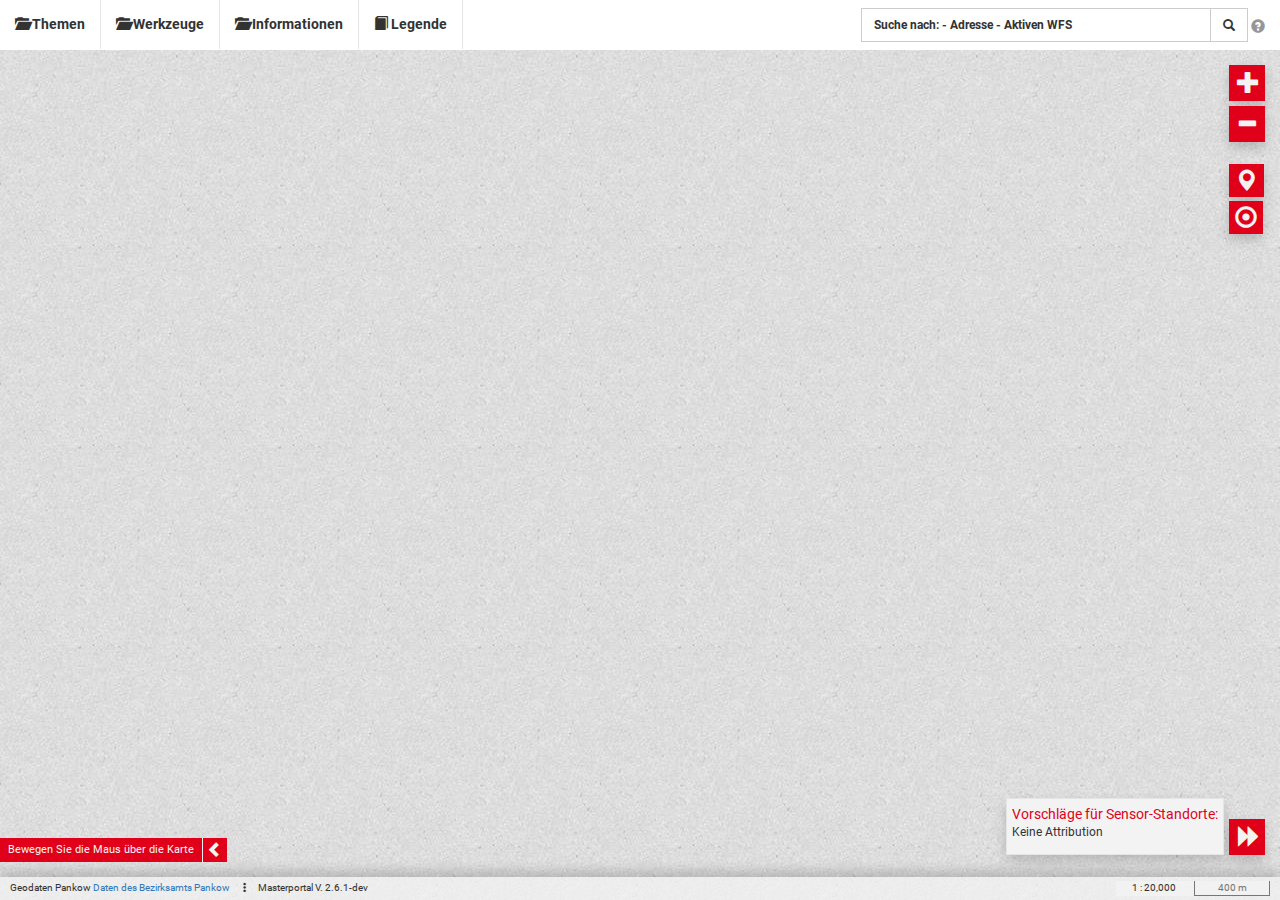
==== source/sensor_map/index.html @ 47bf65d5 "test wfs-t" ====
<!DOCTYPE html>
<html lang="de">
<head>
    <meta charset="utf-8">
    <meta http-equiv="X-UA-Compatible" content="IE=edge">
    <meta name="viewport" content="width=device-width, initial-scale=1, user-scalable=0">
    <meta name="apple-mobile-web-app-capable" content="yes">
    <meta name="mobile-web-app-capable" content="yes">

    <title>Basic - Portal</title> <!-- enter your own Portal Title for the website at this -->
    <link rel="stylesheet" href="../mastercode/2_6_1/css/masterportal.css">
    <link rel="stylesheet" href=""> <!-- Here you can configure your own fonts -->

</head>
<body>
    <div id="masterportal-root"></div>

    <div id="loader" class="centered-box-wrapper loader-is-loading loader-is-initially-loading">
        <div class="centered-box-content">
            <!-- Here you can configure the start screen -->
            <div id="portal-logo-box">
                <img id="portal-logo" src="https://geoportal-hamburg.de/lgv-config/img/hh-logo.png" /><!-- Here an own logo can be integrated -->
                <div id="portal-logo-main-title">Hamburg</div><!-- Here you can enter your own logo text -->
                <div id="portal-logo-sub-title">Basic - Portal</div><!-- Here you can enter your own Portal Title -->
            </div>
            <div id="loader-spinner-itself" class="default"></div>
        </div>
        <div id="generic-masterportal-logo"><img src="../mastercode/2_6_1/img/Logo_Masterportal.svg"><!-- This logo should not be changed, as it is a central part of the Masterportal --></div>
    </div>

    <script type="text/javascript" src="../mastercode/2_6_1/js/masterportal.js"></script>
</body>
</html>
---- source/mastercode/2_6_1/css/masterportal.css ----
/*
 * This file contains and imports less variables, mixins, and functions.
 * It is also used to override default styling to design custom styles.
 *
 * ⚠️ This file must not contain any css rules. It is imported in many places,
 * and css rules in this file would result in a copy of all of the rules per import.
 */
/*
 * Imports from Bootstrap
 */
/*
 * Masterportal Default Style (Override of Bootstrap)
 */
/* PRIMARY: Map Interaction
 * Used for control elements placed directly on the map.
 * Elements: Buttons and button-like elements.
 * Examples: ZoomButtons, MousePosition, ...
 */
/* SECONDARY: Navigation
 * Used for the nav bar, its children, and going back and forth within elements.
 * Elements: Navigation bars and togglers, overall content.
 * Examples: NavBar, open/close tool, layer list, change tabs, back button, next entry ...
 * NOTE Bootstrap 3 has some colours for "NavBar" and "Panels" - use instead of a secondary?
 */
/* ACCENT: Action
 * Action color for windows to trigger actions like saving or sending.
 * Elements: Buttons.
 * Examples: start search (for e.g. parcels), save something, draw something, send a message, ...
 */
/* NOTIFICATION COLOURS
 * Notification colours can and should be used directly from Bootstrap 3.
 * Keywords: success, info, warning, danger
 */
/* ICON SIZES */
/* FONT STYLES
 * TODO why is Arial Narrow an alternative to MPF Bold?
 */
/* NOTE if three sizes suffice, we could move this to bootstrap 3 variables */
/* Should something like this be supported for windows resp. buttons? TODO discuss */
/* other */
/*
 * Customer Style. In this place, all previously mentioned variables may be overwritten
 * to achieve a different look and feel from the default Masterportal design.
 *
 * Please note that the theme is currently under development and only used in some parts of the
 * application - changes will have limited effects.
 */
.portal-title[data-v-4ca42377] {
  margin-left: 10px;
  overflow: hidden;
  line-height: 50px;
  float: left;
}
.portal-title a[data-v-4ca42377] {
  text-decoration: none;
  display: block;
}
.portal-title a img[data-v-4ca42377] {
  margin: 0 5px 0 5px;
  max-height: 40px;
  display: inline-block;
  vertical-align: middle;
}
.portal-title a span[data-v-4ca42377] {
  color: #333333;
  margin-left: 5px;
  font-size: 26px;
  font-family: "MasterPortalFont", "Arial Narrow", Arial, sans-serif;
  white-space: nowrap;
  overflow: hidden;
  text-overflow: ellipsis;
  display: inline-block;
  vertical-align: middle;
}

/*
 * This file contains and imports less variables, mixins, and functions.
 * It is also used to override default styling to design custom styles.
 *
 * ⚠️ This file must not contain any css rules. It is imported in many places,
 * and css rules in this file would result in a copy of all of the rules per import.
 */
/*
 * Imports from Bootstrap
 */
/*
 * Masterportal Default Style (Override of Bootstrap)
 */
/* PRIMARY: Map Interaction
 * Used for control elements placed directly on the map.
 * Elements: Buttons and button-like elements.
 * Examples: ZoomButtons, MousePosition, ...
 */
/* SECONDARY: Navigation
 * Used for the nav bar, its children, and going back and forth within elements.
 * Elements: Navigation bars and togglers, overall content.
 * Examples: NavBar, open/close tool, layer list, change tabs, back button, next entry ...
 * NOTE Bootstrap 3 has some colours for "NavBar" and "Panels" - use instead of a secondary?
 */
/* ACCENT: Action
 * Action color for windows to trigger actions like saving or sending.
 * Elements: Buttons.
 * Examples: start search (for e.g. parcels), save something, draw something, send a message, ...
 */
/* NOTIFICATION COLOURS
 * Notification colours can and should be used directly from Bootstrap 3.
 * Keywords: success, info, warning, danger
 */
/* ICON SIZES */
/* FONT STYLES
 * TODO why is Arial Narrow an alternative to MPF Bold?
 */
/* NOTE if three sizes suffice, we could move this to bootstrap 3 variables */
/* Should something like this be supported for windows resp. buttons? TODO discuss */
/* other */
/*
 * Customer Style. In this place, all previously mentioned variables may be overwritten
 * to achieve a different look and feel from the default Masterportal design.
 *
 * Please note that the theme is currently under development and only used in some parts of the
 * application - changes will have limited effects.
 */
#legend-menu[data-v-063f5ca4] {
  border-right: 1px solid #e5e5e5;
  font-size: 14px;
  cursor: pointer;
}
#legend-menu .mobile .list-group-item[data-v-063f5ca4] {
  padding: 12px 5px;
}
#legend-menu .mobile li[data-v-063f5ca4] {
  font-family: "MasterPortalFont", "Arial Narrow", Arial, sans-serif;
  padding-left: 6px;
  vertical-align: text-bottom;
}

#main-nav[data-v-30e6707e] {
  flex-grow: 0;
}

#modal-1-container[data-v-38999886] {
  display: none;
}
#modal-1-container.showing[data-v-38999886] {
  display: block;
}
#modal-1-overlay[data-v-38999886] {
  background-color: rgba(0, 0, 0, 0.4);
  position: absolute;
  top: 0;
  left: 0;
  right: 0;
  bottom: 0;
  z-index: 1;
}
#modal-1-outer-wrapper[data-v-38999886] {
  position: absolute;
  top: 0;
  left: 0;
  right: 0;
  bottom: 0;
  text-align: center;
  z-index: 10000;
}
#modal-1-outer-wrapper[data-v-38999886]:before {
  content: '';
  display: inline-block;
  height: 100%;
  vertical-align: middle;
  margin-right: -0.25em;
}
#modal-1-inner-wrapper[data-v-38999886] {
  text-align: left;
  background-color: #FFFFFF;
  display: inline-block;
  vertical-align: middle;
  max-width: 90%;
  position: relative;
}
#modal-1-inner-wrapper .glyphicon.glyphicon-remove[data-v-38999886] {
  position: absolute;
  right: 8px;
  top: 12px;
  color: #555555;
  z-index: 4;
}
#modal-1-inner-wrapper .glyphicon.glyphicon-remove[data-v-38999886]:hover {
  cursor: pointer;
}
#modal-1-inner-wrapper #modal-1-content-container[data-v-38999886] {
  padding: 12px 24px 12px 24px;
}

/*
 * This file contains and imports less variables, mixins, and functions.
 * It is also used to override default styling to design custom styles.
 *
 * ⚠️ This file must not contain any css rules. It is imported in many places,
 * and css rules in this file would result in a copy of all of the rules per import.
 */
/*
 * Imports from Bootstrap
 */
/*
 * Masterportal Default Style (Override of Bootstrap)
 */
/* PRIMARY: Map Interaction
 * Used for control elements placed directly on the map.
 * Elements: Buttons and button-like elements.
 * Examples: ZoomButtons, MousePosition, ...
 */
/* SECONDARY: Navigation
 * Used for the nav bar, its children, and going back and forth within elements.
 * Elements: Navigation bars and togglers, overall content.
 * Examples: NavBar, open/close tool, layer list, change tabs, back button, next entry ...
 * NOTE Bootstrap 3 has some colours for "NavBar" and "Panels" - use instead of a secondary?
 */
/* ACCENT: Action
 * Action color for windows to trigger actions like saving or sending.
 * Elements: Buttons.
 * Examples: start search (for e.g. parcels), save something, draw something, send a message, ...
 */
/* NOTIFICATION COLOURS
 * Notification colours can and should be used directly from Bootstrap 3.
 * Keywords: success, info, warning, danger
 */
/* ICON SIZES */
/* FONT STYLES
 * TODO why is Arial Narrow an alternative to MPF Bold?
 */
/* NOTE if three sizes suffice, we could move this to bootstrap 3 variables */
/* Should something like this be supported for windows resp. buttons? TODO discuss */
/* other */
/*
 * Customer Style. In this place, all previously mentioned variables may be overwritten
 * to achieve a different look and feel from the default Masterportal design.
 *
 * Please note that the theme is currently under development and only used in some parts of the
 * application - changes will have limited effects.
 */
div.alertCategoryContainer[data-v-8cfd9552] {
  margin-bottom: 24px;
  /*
        This is only for now. Because there havent been defined any styles yet.
        Negative margin may be bad in the long run.
    */
}
div.alertCategoryContainer.last[data-v-8cfd9552] {
  margin-bottom: 12px;
}
div.alertCategoryContainer h3[data-v-8cfd9552] {
  border: none;
  color: #333333;
  font-size: 14px;
  font-weight: bold;
  letter-spacing: initial;
  line-height: 18px;
  margin: 0 0 8px 0;
  padding: 0;
}
div.alertCategoryContainer div.singleAlertWrapper.error[data-v-8cfd9552] {
  margin-left: -24px;
  border-left: 4px solid rgba(255, 0, 0, 0.9);
  padding-left: 21px;
}
div.alertCategoryContainer div.singleAlertWrapper.warning[data-v-8cfd9552] {
  margin-left: -24px;
  border-left: 4px solid rgba(255, 125, 0, 0.7);
  padding-left: 21px;
}
div.alertCategoryContainer div.singleAlertContainer[data-v-8cfd9552] {
  border-bottom: 1px dotted #CCCCCC;
  color: #777777;
  font-size: 12px;
  margin-bottom: 12px;
  padding-bottom: 12px;
}
div.alertCategoryContainer div.singleAlertContainer.singleAlertIsImportant p[data-v-8cfd9552] {
  color: #EE7777;
}
div.alertCategoryContainer div.singleAlertContainer.singleAlertIsImportant p.confirm a[data-v-8cfd9552] {
  color: #777777;
  cursor: pointer;
  text-decoration: underline;
}
div.alertCategoryContainer div.singleAlertContainer.singleAlertIsImportant p.confirm a[data-v-8cfd9552]:hover {
  text-decoration: none;
}
div.alertCategoryContainer div.singleAlertContainer.last[data-v-8cfd9552] {
  border-bottom: none;
  padding-bottom: 0px;
}

/*
 * This file contains and imports less variables, mixins, and functions.
 * It is also used to override default styling to design custom styles.
 *
 * ⚠️ This file must not contain any css rules. It is imported in many places,
 * and css rules in this file would result in a copy of all of the rules per import.
 */
/*
 * Imports from Bootstrap
 */
/*
 * Masterportal Default Style (Override of Bootstrap)
 */
/* PRIMARY: Map Interaction
 * Used for control elements placed directly on the map.
 * Elements: Buttons and button-like elements.
 * Examples: ZoomButtons, MousePosition, ...
 */
/* SECONDARY: Navigation
 * Used for the nav bar, its children, and going back and forth within elements.
 * Elements: Navigation bars and togglers, overall content.
 * Examples: NavBar, open/close tool, layer list, change tabs, back button, next entry ...
 * NOTE Bootstrap 3 has some colours for "NavBar" and "Panels" - use instead of a secondary?
 */
/* ACCENT: Action
 * Action color for windows to trigger actions like saving or sending.
 * Elements: Buttons.
 * Examples: start search (for e.g. parcels), save something, draw something, send a message, ...
 */
/* NOTIFICATION COLOURS
 * Notification colours can and should be used directly from Bootstrap 3.
 * Keywords: success, info, warning, danger
 */
/* ICON SIZES */
/* FONT STYLES
 * TODO why is Arial Narrow an alternative to MPF Bold?
 */
/* NOTE if three sizes suffice, we could move this to bootstrap 3 variables */
/* Should something like this be supported for windows resp. buttons? TODO discuss */
/* other */
/*
 * Customer Style. In this place, all previously mentioned variables may be overwritten
 * to achieve a different look and feel from the default Masterportal design.
 *
 * Please note that the theme is currently under development and only used in some parts of the
 * application - changes will have limited effects.
 */
h3[data-v-9485b592] {
  border: none;
  color: #333333;
  font-size: 14px;
  font-weight: bold;
  letter-spacing: initial;
  line-height: 18px;
  padding: 0;
}
#confirmation-textContent[data-v-9485b592] {
  color: #777777;
  font-size: 12px;
}
#confirmation-button-container[data-v-9485b592] {
  overflow: hidden;
  margin-top: 12px;
}
#modal-button-left[data-v-9485b592] {
  float: left;
  margin: 0 12px 0 0;
}
#modal-button-right[data-v-9485b592] {
  float: right;
  margin: 0 0 0 12px;
}

/* using this classname to scope css effects; can not use scoped less here since controls are not within scope, but added by jQuery */
.backwards-compatibility-controls {
  /* use old styling way for glyphicons for old controls */
  /* forcing compatibility by overriding old-style layouting */
}
.backwards-compatibility-controls .glyphicon {
  color: #f3f3f3;
  background-color: #E10019;
  box-shadow: 0 6px 12px rgba(0, 0, 0, 0.176);
}
.backwards-compatibility-controls .glyphicon:hover {
  cursor: pointer;
  opacity: 0.7;
}
.backwards-compatibility-controls > .toggleButtonPressed {
  background-color: #08589e;
}
.backwards-compatibility-controls .controls-row-right {
  position: relative;
  margin-right: 0px;
  min-height: 0px;
}
.backwards-compatibility-controls .row {
  margin-right: 0px;
  margin-left: 0px;
}
.backwards-compatibility-controls > div {
  padding: 5px;
}
.backwards-compatibility-controls > div > div {
  margin-top: 0px;
}

/*
 * This file contains and imports less variables, mixins, and functions.
 * It is also used to override default styling to design custom styles.
 *
 * ⚠️ This file must not contain any css rules. It is imported in many places,
 * and css rules in this file would result in a copy of all of the rules per import.
 */
/*
 * Imports from Bootstrap
 */
/*
 * Masterportal Default Style (Override of Bootstrap)
 */
/* PRIMARY: Map Interaction
 * Used for control elements placed directly on the map.
 * Elements: Buttons and button-like elements.
 * Examples: ZoomButtons, MousePosition, ...
 */
/* SECONDARY: Navigation
 * Used for the nav bar, its children, and going back and forth within elements.
 * Elements: Navigation bars and togglers, overall content.
 * Examples: NavBar, open/close tool, layer list, change tabs, back button, next entry ...
 * NOTE Bootstrap 3 has some colours for "NavBar" and "Panels" - use instead of a secondary?
 */
/* ACCENT: Action
 * Action color for windows to trigger actions like saving or sending.
 * Elements: Buttons.
 * Examples: start search (for e.g. parcels), save something, draw something, send a message, ...
 */
/* NOTIFICATION COLOURS
 * Notification colours can and should be used directly from Bootstrap 3.
 * Keywords: success, info, warning, danger
 */
/* ICON SIZES */
/* FONT STYLES
 * TODO why is Arial Narrow an alternative to MPF Bold?
 */
/* NOTE if three sizes suffice, we could move this to bootstrap 3 variables */
/* Should something like this be supported for windows resp. buttons? TODO discuss */
/* other */
/*
 * Customer Style. In this place, all previously mentioned variables may be overwritten
 * to achieve a different look and feel from the default Masterportal design.
 *
 * Please note that the theme is currently under development and only used in some parts of the
 * application - changes will have limited effects.
 */
.hidden[data-v-ceab1184] {
  display: none;
}
.spaced[data-v-ceab1184] {
  margin-bottom: 1em;
}
.right-bar[data-v-ceab1184] {
  pointer-events: none;
  display: flex;
  flex-direction: column;
  justify-content: space-between;
  padding: 5px;
  margin: 5px 5px 12px 5px;
}
.right-bar .top-controls[data-v-ceab1184],
.right-bar .bottom-controls[data-v-ceab1184] {
  pointer-events: all;
}

/*
 * This file contains and imports less variables, mixins, and functions.
 * It is also used to override default styling to design custom styles.
 *
 * ⚠️ This file must not contain any css rules. It is imported in many places,
 * and css rules in this file would result in a copy of all of the rules per import.
 */
/*
 * Imports from Bootstrap
 */
/*
 * Masterportal Default Style (Override of Bootstrap)
 */
/* PRIMARY: Map Interaction
 * Used for control elements placed directly on the map.
 * Elements: Buttons and button-like elements.
 * Examples: ZoomButtons, MousePosition, ...
 */
/* SECONDARY: Navigation
 * Used for the nav bar, its children, and going back and forth within elements.
 * Elements: Navigation bars and togglers, overall content.
 * Examples: NavBar, open/close tool, layer list, change tabs, back button, next entry ...
 * NOTE Bootstrap 3 has some colours for "NavBar" and "Panels" - use instead of a secondary?
 */
/* ACCENT: Action
 * Action color for windows to trigger actions like saving or sending.
 * Elements: Buttons.
 * Examples: start search (for e.g. parcels), save something, draw something, send a message, ...
 */
/* NOTIFICATION COLOURS
 * Notification colours can and should be used directly from Bootstrap 3.
 * Keywords: success, info, warning, danger
 */
/* ICON SIZES */
/* FONT STYLES
 * TODO why is Arial Narrow an alternative to MPF Bold?
 */
/* NOTE if three sizes suffice, we could move this to bootstrap 3 variables */
/* Should something like this be supported for windows resp. buttons? TODO discuss */
/* other */
/*
 * Customer Style. In this place, all previously mentioned variables may be overwritten
 * to achieve a different look and feel from the default Masterportal design.
 *
 * Please note that the theme is currently under development and only used in some parts of the
 * application - changes will have limited effects.
 */
#scales {
  background: rgba(243, 243, 243, 0.7);
  display: inline-block;
  color: #333333;
  text-align: center;
  font-size: 10px;
}
#scales .scale-line {
  color: #777;
  border-bottom: 1px solid;
  border-left: 1px solid;
  border-right: 1px solid;
  display: inline-block;
  width: 2cm;
}
#scales .scale-as-a-ratio {
  padding: 0 16px;
}

/*
 * This file contains and imports less variables, mixins, and functions.
 * It is also used to override default styling to design custom styles.
 *
 * ⚠️ This file must not contain any css rules. It is imported in many places,
 * and css rules in this file would result in a copy of all of the rules per import.
 */
/*
 * Imports from Bootstrap
 */
/*
 * Masterportal Default Style (Override of Bootstrap)
 */
/* PRIMARY: Map Interaction
 * Used for control elements placed directly on the map.
 * Elements: Buttons and button-like elements.
 * Examples: ZoomButtons, MousePosition, ...
 */
/* SECONDARY: Navigation
 * Used for the nav bar, its children, and going back and forth within elements.
 * Elements: Navigation bars and togglers, overall content.
 * Examples: NavBar, open/close tool, layer list, change tabs, back button, next entry ...
 * NOTE Bootstrap 3 has some colours for "NavBar" and "Panels" - use instead of a secondary?
 */
/* ACCENT: Action
 * Action color for windows to trigger actions like saving or sending.
 * Elements: Buttons.
 * Examples: start search (for e.g. parcels), save something, draw something, send a message, ...
 */
/* NOTIFICATION COLOURS
 * Notification colours can and should be used directly from Bootstrap 3.
 * Keywords: success, info, warning, danger
 */
/* ICON SIZES */
/* FONT STYLES
 * TODO why is Arial Narrow an alternative to MPF Bold?
 */
/* NOTE if three sizes suffice, we could move this to bootstrap 3 variables */
/* Should something like this be supported for windows resp. buttons? TODO discuss */
/* other */
/*
 * Customer Style. In this place, all previously mentioned variables may be overwritten
 * to achieve a different look and feel from the default Masterportal design.
 *
 * Please note that the theme is currently under development and only used in some parts of the
 * application - changes will have limited effects.
 */
#language-bar {
  margin-left: 10px;
}
#language-bar .current-language {
  display: block;
  position: relative;
  cursor: pointer;
  text-transform: uppercase;
  font-weight: bold;
}
#language-bar .popup-language {
  position: absolute;
  bottom: calc(100% + 8px);
  right: 8px;
  padding: 10px 0 20px;
  min-width: 400px;
  background: #F3F3F3;
  box-shadow: rgba(0, 0, 0, 0.176);
}
#language-bar .popup-language .language-header {
  float: right;
  width: 100%;
  border-bottom: 1px solid #e5e5e5;
  padding: 0px 0px 3px 10px;
}
#language-bar .popup-language .language-header span {
  width: 30px;
  cursor: pointer;
}
#language-bar .popup-language .form-group {
  display: inline-block;
  width: 100%;
  text-align: center;
  padding: 20px 0 0;
}
#language-bar .popup-language .form-group a {
  font-size: 12px;
}
#language-bar .popup-language .form-group a:hover {
  background-color: #08589e;
  color: #ffffff;
}
#language-bar .popup-language .form-group a.disabled {
  background-color: #e7e7e7;
}
@media (max-width: 767px) {
#language-bar .current-language {
    float: right;
    text-align: right;
}
#language-bar .popup-language {
    width: calc(100% - 20px);
    min-width: inherit;
    right: 10px;
}
}

/*
 * This file contains and imports less variables, mixins, and functions.
 * It is also used to override default styling to design custom styles.
 *
 * ⚠️ This file must not contain any css rules. It is imported in many places,
 * and css rules in this file would result in a copy of all of the rules per import.
 */
/*
 * Imports from Bootstrap
 */
/*
 * Masterportal Default Style (Override of Bootstrap)
 */
/* PRIMARY: Map Interaction
 * Used for control elements placed directly on the map.
 * Elements: Buttons and button-like elements.
 * Examples: ZoomButtons, MousePosition, ...
 */
/* SECONDARY: Navigation
 * Used for the nav bar, its children, and going back and forth within elements.
 * Elements: Navigation bars and togglers, overall content.
 * Examples: NavBar, open/close tool, layer list, change tabs, back button, next entry ...
 * NOTE Bootstrap 3 has some colours for "NavBar" and "Panels" - use instead of a secondary?
 */
/* ACCENT: Action
 * Action color for windows to trigger actions like saving or sending.
 * Elements: Buttons.
 * Examples: start search (for e.g. parcels), save something, draw something, send a message, ...
 */
/* NOTIFICATION COLOURS
 * Notification colours can and should be used directly from Bootstrap 3.
 * Keywords: success, info, warning, danger
 */
/* ICON SIZES */
/* FONT STYLES
 * TODO why is Arial Narrow an alternative to MPF Bold?
 */
/* NOTE if three sizes suffice, we could move this to bootstrap 3 variables */
/* Should something like this be supported for windows resp. buttons? TODO discuss */
/* other */
/*
 * Customer Style. In this place, all previously mentioned variables may be overwritten
 * to achieve a different look and feel from the default Masterportal design.
 *
 * Please note that the theme is currently under development and only used in some parts of the
 * application - changes will have limited effects.
 */
.standalone[data-v-88407a44] {
  display: block;
  text-align: center;
  top: auto;
  margin: 5px;
  font-size: calc(36px - 0.35 * 36px);
  height: 36px;
  width: 36px;
  box-shadow: 0 6px 12px rgba(0, 0, 0, 0.176);
}
.inline[data-v-88407a44] {
  display: inline-block;
  text-align: center;
  top: auto;
  font-size: calc(24px - 0.35 * 24px);
  width: 24px;
  height: 24px;
}
.control-icon[data-v-88407a44] {
  background-color: #E10019;
  color: #F3F3F3;
  pointer-events: all;
  cursor: pointer;
  border: 0;
  /* position icon in center of button */
  /* pseudo-class state effects */
}
.control-icon[data-v-88407a44]::before {
  position: absolute;
  top: 50%;
  left: 50%;
  transform: translate(-50%, -50%);
}
.control-icon[data-v-88407a44]:hover {
  background-color: #fb001c;
}
.control-icon[data-v-88407a44]:focus {
  background-color: #ff2f46;
  outline: 1px solid #050505;
}
.control-icon[data-v-88407a44]:active {
  background-color: #ae0013;
}
.control-icon[data-v-88407a44]:disabled {
  background-color: grey;
  color: white;
  cursor: default;
}
/* corrections for glyphicons that don't exactly center */
.glyphicon-plus[data-v-88407a44]::before {
  margin-top: -1px;
  margin-left: 1px;
}
.glyphicon-minus[data-v-88407a44]::before {
  margin-left: -1px;
  margin-top: -1px;
}
.glyphicon-forward[data-v-88407a44]::before {
  margin-left: 2px;
  margin-top: -1px;
}
.glyphicon-fast-backward[data-v-88407a44]::before {
  margin-top: -1px;
}
/* TODO: Since every glyphicon is supported via config, rules for every glyphicon should exist here */

/*
 * This file contains and imports less variables, mixins, and functions.
 * It is also used to override default styling to design custom styles.
 *
 * ⚠️ This file must not contain any css rules. It is imported in many places,
 * and css rules in this file would result in a copy of all of the rules per import.
 */
/*
 * Imports from Bootstrap
 */
/*
 * Masterportal Default Style (Override of Bootstrap)
 */
/* PRIMARY: Map Interaction
 * Used for control elements placed directly on the map.
 * Elements: Buttons and button-like elements.
 * Examples: ZoomButtons, MousePosition, ...
 */
/* SECONDARY: Navigation
 * Used for the nav bar, its children, and going back and forth within elements.
 * Elements: Navigation bars and togglers, overall content.
 * Examples: NavBar, open/close tool, layer list, change tabs, back button, next entry ...
 * NOTE Bootstrap 3 has some colours for "NavBar" and "Panels" - use instead of a secondary?
 */
/* ACCENT: Action
 * Action color for windows to trigger actions like saving or sending.
 * Elements: Buttons.
 * Examples: start search (for e.g. parcels), save something, draw something, send a message, ...
 */
/* NOTIFICATION COLOURS
 * Notification colours can and should be used directly from Bootstrap 3.
 * Keywords: success, info, warning, danger
 */
/* ICON SIZES */
/* FONT STYLES
 * TODO why is Arial Narrow an alternative to MPF Bold?
 */
/* NOTE if three sizes suffice, we could move this to bootstrap 3 variables */
/* Should something like this be supported for windows resp. buttons? TODO discuss */
/* other */
/*
 * Customer Style. In this place, all previously mentioned variables may be overwritten
 * to achieve a different look and feel from the default Masterportal design.
 *
 * Please note that the theme is currently under development and only used in some parts of the
 * application - changes will have limited effects.
 */
.mouse-position[data-v-67b2a13e] {
  display: flex;
  flex-direction: row;
  background-color: #E10019;
  color: #F3F3F3;
  font-size: 11px;
  line-height: 24px;
  min-height: 24px;
  transition: 1s ease-out;
  /* hack to prevent text from jumping during animation */
  transform: translateZ(0);
}
.mouse-position.closed[data-v-67b2a13e] {
  /* using translateX to prevent multiline flicker on width transformation */
  transform: translateX(calc(-100% + 24px));
}
.mouse-position .mouse-position-span[data-v-67b2a13e] {
  padding: 0 8px;
  border-right: 1px solid #F3F3F3;
}

/*
 * This file contains and imports less variables, mixins, and functions.
 * It is also used to override default styling to design custom styles.
 *
 * ⚠️ This file must not contain any css rules. It is imported in many places,
 * and css rules in this file would result in a copy of all of the rules per import.
 */
/*
 * Imports from Bootstrap
 */
/*
 * Masterportal Default Style (Override of Bootstrap)
 */
/* PRIMARY: Map Interaction
 * Used for control elements placed directly on the map.
 * Elements: Buttons and button-like elements.
 * Examples: ZoomButtons, MousePosition, ...
 */
/* SECONDARY: Navigation
 * Used for the nav bar, its children, and going back and forth within elements.
 * Elements: Navigation bars and togglers, overall content.
 * Examples: NavBar, open/close tool, layer list, change tabs, back button, next entry ...
 * NOTE Bootstrap 3 has some colours for "NavBar" and "Panels" - use instead of a secondary?
 */
/* ACCENT: Action
 * Action color for windows to trigger actions like saving or sending.
 * Elements: Buttons.
 * Examples: start search (for e.g. parcels), save something, draw something, send a message, ...
 */
/* NOTIFICATION COLOURS
 * Notification colours can and should be used directly from Bootstrap 3.
 * Keywords: success, info, warning, danger
 */
/* ICON SIZES */
/* FONT STYLES
 * TODO why is Arial Narrow an alternative to MPF Bold?
 */
/* NOTE if three sizes suffice, we could move this to bootstrap 3 variables */
/* Should something like this be supported for windows resp. buttons? TODO discuss */
/* other */
/*
 * Customer Style. In this place, all previously mentioned variables may be overwritten
 * to achieve a different look and feel from the default Masterportal design.
 *
 * Please note that the theme is currently under development and only used in some parts of the
 * application - changes will have limited effects.
 */
#footer[data-v-4729e6c1] {
  width: 100%;
  background: rgba(243, 243, 243, 0.7);
  font-family: "MasterPortalFont", "Arial Narrow", Arial, sans-serif;
  color: #333333;
  font-size: 10px;
  box-shadow: 0px -6px 12px rgba(0, 0, 0, 0.176);
  padding: 4px 10px;
  z-index: 2;
  display: flex;
  position: relative;
}
#footer.hide-footer[data-v-4729e6c1] {
  padding: 0;
}
#footer .spacer[data-v-4729e6c1] {
  flex-grow: 1;
}
#footer .glyphicon-option-vertical[data-v-4729e6c1] {
  padding: 0 8px;
}
#footer .footer-mouse-position[data-v-4729e6c1] {
  position: absolute;
  left: 0;
  bottom: 100%;
  /* should share bottom-line last control element */
  margin-bottom: 15px;
}
#footer .footer-scaleLine[data-v-4729e6c1] {
  position: absolute;
  right: 0;
  bottom: 100%;
}

/*
 * This file contains and imports less variables, mixins, and functions.
 * It is also used to override default styling to design custom styles.
 *
 * ⚠️ This file must not contain any css rules. It is imported in many places,
 * and css rules in this file would result in a copy of all of the rules per import.
 */
/*
 * Imports from Bootstrap
 */
/*
 * Masterportal Default Style (Override of Bootstrap)
 */
/* PRIMARY: Map Interaction
 * Used for control elements placed directly on the map.
 * Elements: Buttons and button-like elements.
 * Examples: ZoomButtons, MousePosition, ...
 */
/* SECONDARY: Navigation
 * Used for the nav bar, its children, and going back and forth within elements.
 * Elements: Navigation bars and togglers, overall content.
 * Examples: NavBar, open/close tool, layer list, change tabs, back button, next entry ...
 * NOTE Bootstrap 3 has some colours for "NavBar" and "Panels" - use instead of a secondary?
 */
/* ACCENT: Action
 * Action color for windows to trigger actions like saving or sending.
 * Elements: Buttons.
 * Examples: start search (for e.g. parcels), save something, draw something, send a message, ...
 */
/* NOTIFICATION COLOURS
 * Notification colours can and should be used directly from Bootstrap 3.
 * Keywords: success, info, warning, danger
 */
/* ICON SIZES */
/* FONT STYLES
 * TODO why is Arial Narrow an alternative to MPF Bold?
 */
/* NOTE if three sizes suffice, we could move this to bootstrap 3 variables */
/* Should something like this be supported for windows resp. buttons? TODO discuss */
/* other */
/*
 * Customer Style. In this place, all previously mentioned variables may be overwritten
 * to achieve a different look and feel from the default Masterportal design.
 *
 * Please note that the theme is currently under development and only used in some parts of the
 * application - changes will have limited effects.
 */
.layer-legend[data-v-1fb76b34] {
  padding-top: 5px;
  padding-bottom: 5px;
}
.layer-legend img[data-v-1fb76b34] {
  max-width: 100%;
}
.layer-legend img.left[data-v-1fb76b34] {
  max-width: 50px;
  padding: 5px 0;
}
.layer-legend-container[data-v-1fb76b34] {
  position: relative;
}
.layer-legend.collapsing[data-v-1fb76b34] {
  -webkit-transition: none;
  transition: none;
  display: none;
}
.first-image[data-v-1fb76b34] {
  position: absolute;
}

/*
 * This file contains and imports less variables, mixins, and functions.
 * It is also used to override default styling to design custom styles.
 *
 * ⚠️ This file must not contain any css rules. It is imported in many places,
 * and css rules in this file would result in a copy of all of the rules per import.
 */
/*
 * Imports from Bootstrap
 */
/*
 * Masterportal Default Style (Override of Bootstrap)
 */
/* PRIMARY: Map Interaction
 * Used for control elements placed directly on the map.
 * Elements: Buttons and button-like elements.
 * Examples: ZoomButtons, MousePosition, ...
 */
/* SECONDARY: Navigation
 * Used for the nav bar, its children, and going back and forth within elements.
 * Elements: Navigation bars and togglers, overall content.
 * Examples: NavBar, open/close tool, layer list, change tabs, back button, next entry ...
 * NOTE Bootstrap 3 has some colours for "NavBar" and "Panels" - use instead of a secondary?
 */
/* ACCENT: Action
 * Action color for windows to trigger actions like saving or sending.
 * Elements: Buttons.
 * Examples: start search (for e.g. parcels), save something, draw something, send a message, ...
 */
/* NOTIFICATION COLOURS
 * Notification colours can and should be used directly from Bootstrap 3.
 * Keywords: success, info, warning, danger
 */
/* ICON SIZES */
/* FONT STYLES
 * TODO why is Arial Narrow an alternative to MPF Bold?
 */
/* NOTE if three sizes suffice, we could move this to bootstrap 3 variables */
/* Should something like this be supported for windows resp. buttons? TODO discuss */
/* other */
/*
 * Customer Style. In this place, all previously mentioned variables may be overwritten
 * to achieve a different look and feel from the default Masterportal design.
 *
 * Please note that the theme is currently under development and only used in some parts of the
 * application - changes will have limited effects.
 */
#legend.legend-mobile[data-v-3b5a1b75] {
  width: 100%;
}
#legend .legend-window[data-v-3b5a1b75] {
  position: absolute;
  width: 300px;
  right: 0px;
  margin: 10px 10px 30px 10px;
  background-color: #ffffff;
  z-index: 9999;
}
#legend .legend-window-mobile[data-v-3b5a1b75] {
  position: absolute;
  width: calc(100% - 20px);
  top: 10px;
  left: 10px;
  background-color: #ffffff;
  z-index: 1;
}
#legend .legend-title[data-v-3b5a1b75] {
  padding: 10px;
  border-bottom: 2px solid #e7e7e7;
  cursor: move;
}
#legend .legend-title .close-legend[data-v-3b5a1b75] {
  cursor: pointer;
}
#legend .legend-title .toggle-collapse-all[data-v-3b5a1b75] {
  padding-right: 10px;
  cursor: pointer;
}
#legend .legend-content[data-v-3b5a1b75] {
  margin-top: 2px;
  max-height: 70vh;
  overflow: auto;
}
#legend .legend-content .layer-title[data-v-3b5a1b75] {
  padding: 5px;
  font-weight: bold;
  background-color: #e7e7e7;
}
#legend .legend-content .layer-title span[data-v-3b5a1b75] {
  vertical-align: -webkit-baseline-middle;
}
#legend .legend-content .layer[data-v-3b5a1b75] {
  border: unset;
  margin: 2px;
  padding: 5px;
}
.legend-window-table[data-v-3b5a1b75] {
  position: absolute;
  right: 0px;
  font-family: "MasterPortalFont", sans-serif;
  border-radius: 12px;
  background-color: #646262;
  width: 300px;
  margin: 10px 10px 30px 10px;
  z-index: 9999;
}
.legend-window-table .legend-title-table[data-v-3b5a1b75] {
  font-family: "MasterPortalFont", sans-serif;
  font-size: 14px;
  color: #ffffff;
  padding: 10px;
  cursor: move;
}
.legend-window-table .legend-title-table .close-legend[data-v-3b5a1b75] {
  cursor: pointer;
}
.legend-window-table .legend-title-table .toggle-collapse-all[data-v-3b5a1b75] {
  padding-right: 10px;
  cursor: pointer;
}
.legend-window-table .legend-content[data-v-3b5a1b75] {
  border-bottom-left-radius: 12px;
  border-bottom-right-radius: 12px;
  background-color: #f2f2f2;
}
.legend-window-table .legend-content .panel[data-v-3b5a1b75] {
  background-color: #f2f2f2;
}
.legend-window-table .legend-content .layer-title[data-v-3b5a1b75] {
  border-radius: 12px;
  padding: 5px;
  color: #000000;
  font-weight: bold;
  background-color: #e7e7e7;
}
.legend-window-table .legend-content .layer-title span[data-v-3b5a1b75] {
  vertical-align: -webkit-baseline-middle;
}
.legend-window-table .legend-content .layer[data-v-3b5a1b75] {
  border: unset;
  margin: 2px;
  padding: 5px;
}

#sidebar[data-v-11c8afc7],
.sidebar[data-v-11c8afc7] {
  position: relative;
}
#sidebar .tool-manager[data-v-11c8afc7] {
  height: 100%;
}
.anchor[data-v-11c8afc7] {
  position: relative;
  /* map itself should fill the whole region as "background" */
}
.anchor #map-wrapper[data-v-11c8afc7] {
  position: relative;
  flex-grow: 1;
  order: 1;
}
.anchor #sidebar[data-v-11c8afc7] {
  order: 2;
  flex-grow: 0;
  height: 100%;
}
.anchor #map[data-v-11c8afc7] {
  position: absolute;
  height: 100%;
  width: 100%;
}
.anchor .elements-positioned-over-map[data-v-11c8afc7] {
  display: flex;
  flex-direction: column;
  align-items: flex-end;
  height: 100%;
  width: 100%;
}
.anchor .elements-positioned-over-map .controls[data-v-11c8afc7] {
  flex-grow: 1;
}
.anchor .menu[data-v-11c8afc7] {
  position: absolute;
  display: flex;
  flex-direction: column;
  align-items: flex-end;
  width: 100%;
}

/*
 * This file contains and imports less variables, mixins, and functions.
 * It is also used to override default styling to design custom styles.
 *
 * ⚠️ This file must not contain any css rules. It is imported in many places,
 * and css rules in this file would result in a copy of all of the rules per import.
 */
/*
 * Imports from Bootstrap
 */
/*
 * Masterportal Default Style (Override of Bootstrap)
 */
/* PRIMARY: Map Interaction
 * Used for control elements placed directly on the map.
 * Elements: Buttons and button-like elements.
 * Examples: ZoomButtons, MousePosition, ...
 */
/* SECONDARY: Navigation
 * Used for the nav bar, its children, and going back and forth within elements.
 * Elements: Navigation bars and togglers, overall content.
 * Examples: NavBar, open/close tool, layer list, change tabs, back button, next entry ...
 * NOTE Bootstrap 3 has some colours for "NavBar" and "Panels" - use instead of a secondary?
 */
/* ACCENT: Action
 * Action color for windows to trigger actions like saving or sending.
 * Elements: Buttons.
 * Examples: start search (for e.g. parcels), save something, draw something, send a message, ...
 */
/* NOTIFICATION COLOURS
 * Notification colours can and should be used directly from Bootstrap 3.
 * Keywords: success, info, warning, danger
 */
/* ICON SIZES */
/* FONT STYLES
 * TODO why is Arial Narrow an alternative to MPF Bold?
 */
/* NOTE if three sizes suffice, we could move this to bootstrap 3 variables */
/* Should something like this be supported for windows resp. buttons? TODO discuss */
/* other */
/*
 * Customer Style. In this place, all previously mentioned variables may be overwritten
 * to achieve a different look and feel from the default Masterportal design.
 *
 * Please note that the theme is currently under development and only used in some parts of the
 * application - changes will have limited effects.
 */
#masterportal-container[data-v-7ba5bd90] {
  display: flex;
  flex-direction: column;
  flex-flow: column;
  position: relative;
  height: 100%;
  width: 100%;
  font-family: "MasterPortalFont", "Arial", sans-serif;
  font-size: 12px;
}
#masterportal-container .map-region[data-v-7ba5bd90] {
  display: flex;
  flex-grow: 1;
  height: calc(100% - 50px);
}

/*
 * This file contains and imports less variables, mixins, and functions.
 * It is also used to override default styling to design custom styles.
 *
 * ⚠️ This file must not contain any css rules. It is imported in many places,
 * and css rules in this file would result in a copy of all of the rules per import.
 */
/*
 * Imports from Bootstrap
 */
/*
 * Masterportal Default Style (Override of Bootstrap)
 */
/* PRIMARY: Map Interaction
 * Used for control elements placed directly on the map.
 * Elements: Buttons and button-like elements.
 * Examples: ZoomButtons, MousePosition, ...
 */
/* SECONDARY: Navigation
 * Used for the nav bar, its children, and going back and forth within elements.
 * Elements: Navigation bars and togglers, overall content.
 * Examples: NavBar, open/close tool, layer list, change tabs, back button, next entry ...
 * NOTE Bootstrap 3 has some colours for "NavBar" and "Panels" - use instead of a secondary?
 */
/* ACCENT: Action
 * Action color for windows to trigger actions like saving or sending.
 * Elements: Buttons.
 * Examples: start search (for e.g. parcels), save something, draw something, send a message, ...
 */
/* NOTIFICATION COLOURS
 * Notification colours can and should be used directly from Bootstrap 3.
 * Keywords: success, info, warning, danger
 */
/* ICON SIZES */
/* FONT STYLES
 * TODO why is Arial Narrow an alternative to MPF Bold?
 */
/* NOTE if three sizes suffice, we could move this to bootstrap 3 variables */
/* Should something like this be supported for windows resp. buttons? TODO discuss */
/* other */
/*
 * Customer Style. In this place, all previously mentioned variables may be overwritten
 * to achieve a different look and feel from the default Masterportal design.
 *
 * Please note that the theme is currently under development and only used in some parts of the
 * application - changes will have limited effects.
 */
.attributions-wrapper[data-v-4fd678ba] {
  position: relative;
}
.attributions-wrapper .attributions-view[data-v-4fd678ba] {
  color: #333333;
  background-color: #F3F3F3;
  max-width: 40vw;
  width: max-content;
  min-width: min-content;
  border: 1px solid #e5e5e5;
  box-shadow: 0 6px 12px rgba(0, 0, 0, 0.176);
  cursor: initial;
  text-align: initial;
  position: absolute;
  padding: 5px;
  bottom: 0;
  right: 100%;
}
.attributions-wrapper .attributions-view dl[data-v-4fd678ba] {
  margin-bottom: 0;
}
.attributions-wrapper .attributions-view dt[data-v-4fd678ba] {
  color: #E10019;
  font-size: 14px;
  font-family: "MasterPortalFont", "Arial Narrow", Arial, sans-serif;
  font-weight: 400;
  /* required for ie11, else text will break asap */
  display: flex;
}
.attributions-wrapper .attributions-view dd[data-v-4fd678ba] {
  margin-bottom: 8px;
  /* required for ie11, else text will break asap */
  display: flex;
}
.attributions-wrapper .attributions-view img[data-v-4fd678ba] {
  max-height: 2em;
}

/*
 * This file contains and imports less variables, mixins, and functions.
 * It is also used to override default styling to design custom styles.
 *
 * ⚠️ This file must not contain any css rules. It is imported in many places,
 * and css rules in this file would result in a copy of all of the rules per import.
 */
/*
 * Imports from Bootstrap
 */
/*
 * Masterportal Default Style (Override of Bootstrap)
 */
/* PRIMARY: Map Interaction
 * Used for control elements placed directly on the map.
 * Elements: Buttons and button-like elements.
 * Examples: ZoomButtons, MousePosition, ...
 */
/* SECONDARY: Navigation
 * Used for the nav bar, its children, and going back and forth within elements.
 * Elements: Navigation bars and togglers, overall content.
 * Examples: NavBar, open/close tool, layer list, change tabs, back button, next entry ...
 * NOTE Bootstrap 3 has some colours for "NavBar" and "Panels" - use instead of a secondary?
 */
/* ACCENT: Action
 * Action color for windows to trigger actions like saving or sending.
 * Elements: Buttons.
 * Examples: start search (for e.g. parcels), save something, draw something, send a message, ...
 */
/* NOTIFICATION COLOURS
 * Notification colours can and should be used directly from Bootstrap 3.
 * Keywords: success, info, warning, danger
 */
/* ICON SIZES */
/* FONT STYLES
 * TODO why is Arial Narrow an alternative to MPF Bold?
 */
/* NOTE if three sizes suffice, we could move this to bootstrap 3 variables */
/* Should something like this be supported for windows resp. buttons? TODO discuss */
/* other */
/*
 * Customer Style. In this place, all previously mentioned variables may be overwritten
 * to achieve a different look and feel from the default Masterportal design.
 *
 * Please note that the theme is currently under development and only used in some parts of the
 * application - changes will have limited effects.
 */
.control-icon-table-style[data-v-8a5af27c] {
  display: flex;
  flex-direction: row;
  pointer-events: all;
  cursor: pointer;
  width: 100%;
  margin: 0 0 6px;
  padding: 6px 0 0;
  color: #808080;
  font-size: 17px;
  border-style: solid;
  border-color: #C0C0C0;
  border-width: 1px 0 0 0;
  /* position icon in center of button */
  /* pseudo-class state effects */
  /* NOTE these do not yet exist; when all table style controls are
            done with this component, they should be decided on for all
            elements. Right now, this would lead to inconsistencies
            regarding the not yet migrated entries.
    &:hover {}
    &:focus {}
    &:active {}
    &:disabled {}
    */
}
.control-icon-table-style > a[data-v-8a5af27c] {
  color: #808080;
}
.control-icon-table-style[data-v-8a5af27c]::before {
  position: absolute;
  top: 50%;
  left: 50%;
  transform: translate(-50%, -50%);
}

/*
 * This file contains and imports less variables, mixins, and functions.
 * It is also used to override default styling to design custom styles.
 *
 * ⚠️ This file must not contain any css rules. It is imported in many places,
 * and css rules in this file would result in a copy of all of the rules per import.
 */
/*
 * Imports from Bootstrap
 */
/*
 * Masterportal Default Style (Override of Bootstrap)
 */
/* PRIMARY: Map Interaction
 * Used for control elements placed directly on the map.
 * Elements: Buttons and button-like elements.
 * Examples: ZoomButtons, MousePosition, ...
 */
/* SECONDARY: Navigation
 * Used for the nav bar, its children, and going back and forth within elements.
 * Elements: Navigation bars and togglers, overall content.
 * Examples: NavBar, open/close tool, layer list, change tabs, back button, next entry ...
 * NOTE Bootstrap 3 has some colours for "NavBar" and "Panels" - use instead of a secondary?
 */
/* ACCENT: Action
 * Action color for windows to trigger actions like saving or sending.
 * Elements: Buttons.
 * Examples: start search (for e.g. parcels), save something, draw something, send a message, ...
 */
/* NOTIFICATION COLOURS
 * Notification colours can and should be used directly from Bootstrap 3.
 * Keywords: success, info, warning, danger
 */
/* ICON SIZES */
/* FONT STYLES
 * TODO why is Arial Narrow an alternative to MPF Bold?
 */
/* NOTE if three sizes suffice, we could move this to bootstrap 3 variables */
/* Should something like this be supported for windows resp. buttons? TODO discuss */
/* other */
/*
 * Customer Style. In this place, all previously mentioned variables may be overwritten
 * to achieve a different look and feel from the default Masterportal design.
 *
 * Please note that the theme is currently under development and only used in some parts of the
 * application - changes will have limited effects.
 */

/* .ol-overviewmap has fixed height in openlayers css;
 * measured this value for 12px space between control contents */
.space-above[data-v-24dc979e] {
  margin-top: 136px;
}

/* ⚠️ unscoped css, extend with care;
 * control (.ol-overviewmap) is out of scope;
 * overriding with global rule that avoids leaks
 * by using local id #overviewmap-wrapper */
/*
 * This file contains and imports less variables, mixins, and functions.
 * It is also used to override default styling to design custom styles.
 *
 * ⚠️ This file must not contain any css rules. It is imported in many places,
 * and css rules in this file would result in a copy of all of the rules per import.
 */
/*
 * Imports from Bootstrap
 */
/*
 * Masterportal Default Style (Override of Bootstrap)
 */
/* PRIMARY: Map Interaction
 * Used for control elements placed directly on the map.
 * Elements: Buttons and button-like elements.
 * Examples: ZoomButtons, MousePosition, ...
 */
/* SECONDARY: Navigation
 * Used for the nav bar, its children, and going back and forth within elements.
 * Elements: Navigation bars and togglers, overall content.
 * Examples: NavBar, open/close tool, layer list, change tabs, back button, next entry ...
 * NOTE Bootstrap 3 has some colours for "NavBar" and "Panels" - use instead of a secondary?
 */
/* ACCENT: Action
 * Action color for windows to trigger actions like saving or sending.
 * Elements: Buttons.
 * Examples: start search (for e.g. parcels), save something, draw something, send a message, ...
 */
/* NOTIFICATION COLOURS
 * Notification colours can and should be used directly from Bootstrap 3.
 * Keywords: success, info, warning, danger
 */
/* ICON SIZES */
/* FONT STYLES
 * TODO why is Arial Narrow an alternative to MPF Bold?
 */
/* NOTE if three sizes suffice, we could move this to bootstrap 3 variables */
/* Should something like this be supported for windows resp. buttons? TODO discuss */
/* other */
/*
 * Customer Style. In this place, all previously mentioned variables may be overwritten
 * to achieve a different look and feel from the default Masterportal design.
 *
 * Please note that the theme is currently under development and only used in some parts of the
 * application - changes will have limited effects.
 */
#overviewmap-wrapper {
  position: relative;
}
#overviewmap-wrapper .ol-overviewmap {
  left: auto;
  right: 100%;
  box-shadow: 0 6px 12px rgba(0, 0, 0, 0.176);
  border: 0px;
}
#overviewmap-wrapper .ol-overviewmap .ol-overviewmap-box {
  border: 2px solid #E10019;
}
#overviewmap-wrapper .ol-overviewmap .ol-overviewmap-map {
  box-shadow: 0 6px 12px rgba(0, 0, 0, 0.176);
  width: 200px;
}
.hideButton {
  display: none;
}

/*
 * This file contains and imports less variables, mixins, and functions.
 * It is also used to override default styling to design custom styles.
 *
 * ⚠️ This file must not contain any css rules. It is imported in many places,
 * and css rules in this file would result in a copy of all of the rules per import.
 */
/*
 * Imports from Bootstrap
 */
/*
 * Masterportal Default Style (Override of Bootstrap)
 */
/* PRIMARY: Map Interaction
 * Used for control elements placed directly on the map.
 * Elements: Buttons and button-like elements.
 * Examples: ZoomButtons, MousePosition, ...
 */
/* SECONDARY: Navigation
 * Used for the nav bar, its children, and going back and forth within elements.
 * Elements: Navigation bars and togglers, overall content.
 * Examples: NavBar, open/close tool, layer list, change tabs, back button, next entry ...
 * NOTE Bootstrap 3 has some colours for "NavBar" and "Panels" - use instead of a secondary?
 */
/* ACCENT: Action
 * Action color for windows to trigger actions like saving or sending.
 * Elements: Buttons.
 * Examples: start search (for e.g. parcels), save something, draw something, send a message, ...
 */
/* NOTIFICATION COLOURS
 * Notification colours can and should be used directly from Bootstrap 3.
 * Keywords: success, info, warning, danger
 */
/* ICON SIZES */
/* FONT STYLES
 * TODO why is Arial Narrow an alternative to MPF Bold?
 */
/* NOTE if three sizes suffice, we could move this to bootstrap 3 variables */
/* Should something like this be supported for windows resp. buttons? TODO discuss */
/* other */
/*
 * Customer Style. In this place, all previously mentioned variables may be overwritten
 * to achieve a different look and feel from the default Masterportal design.
 *
 * Please note that the theme is currently under development and only used in some parts of the
 * application - changes will have limited effects.
 */

/*
 * This file contains and imports less variables, mixins, and functions.
 * It is also used to override default styling to design custom styles.
 *
 * ⚠️ This file must not contain any css rules. It is imported in many places,
 * and css rules in this file would result in a copy of all of the rules per import.
 */
/*
 * Imports from Bootstrap
 */
/*
 * Masterportal Default Style (Override of Bootstrap)
 */
/* PRIMARY: Map Interaction
 * Used for control elements placed directly on the map.
 * Elements: Buttons and button-like elements.
 * Examples: ZoomButtons, MousePosition, ...
 */
/* SECONDARY: Navigation
 * Used for the nav bar, its children, and going back and forth within elements.
 * Elements: Navigation bars and togglers, overall content.
 * Examples: NavBar, open/close tool, layer list, change tabs, back button, next entry ...
 * NOTE Bootstrap 3 has some colours for "NavBar" and "Panels" - use instead of a secondary?
 */
/* ACCENT: Action
 * Action color for windows to trigger actions like saving or sending.
 * Elements: Buttons.
 * Examples: start search (for e.g. parcels), save something, draw something, send a message, ...
 */
/* NOTIFICATION COLOURS
 * Notification colours can and should be used directly from Bootstrap 3.
 * Keywords: success, info, warning, danger
 */
/* ICON SIZES */
/* FONT STYLES
 * TODO why is Arial Narrow an alternative to MPF Bold?
 */
/* NOTE if three sizes suffice, we could move this to bootstrap 3 variables */
/* Should something like this be supported for windows resp. buttons? TODO discuss */
/* other */
/*
 * Customer Style. In this place, all previously mentioned variables may be overwritten
 * to achieve a different look and feel from the default Masterportal design.
 *
 * Please note that the theme is currently under development and only used in some parts of the
 * application - changes will have limited effects.
 */

/*
 * This file contains and imports less variables, mixins, and functions.
 * It is also used to override default styling to design custom styles.
 *
 * ⚠️ This file must not contain any css rules. It is imported in many places,
 * and css rules in this file would result in a copy of all of the rules per import.
 */
/*
 * Imports from Bootstrap
 */
/*
 * Masterportal Default Style (Override of Bootstrap)
 */
/* PRIMARY: Map Interaction
 * Used for control elements placed directly on the map.
 * Elements: Buttons and button-like elements.
 * Examples: ZoomButtons, MousePosition, ...
 */
/* SECONDARY: Navigation
 * Used for the nav bar, its children, and going back and forth within elements.
 * Elements: Navigation bars and togglers, overall content.
 * Examples: NavBar, open/close tool, layer list, change tabs, back button, next entry ...
 * NOTE Bootstrap 3 has some colours for "NavBar" and "Panels" - use instead of a secondary?
 */
/* ACCENT: Action
 * Action color for windows to trigger actions like saving or sending.
 * Elements: Buttons.
 * Examples: start search (for e.g. parcels), save something, draw something, send a message, ...
 */
/* NOTIFICATION COLOURS
 * Notification colours can and should be used directly from Bootstrap 3.
 * Keywords: success, info, warning, danger
 */
/* ICON SIZES */
/* FONT STYLES
 * TODO why is Arial Narrow an alternative to MPF Bold?
 */
/* NOTE if three sizes suffice, we could move this to bootstrap 3 variables */
/* Should something like this be supported for windows resp. buttons? TODO discuss */
/* other */
/*
 * Customer Style. In this place, all previously mentioned variables may be overwritten
 * to achieve a different look and feel from the default Masterportal design.
 *
 * Please note that the theme is currently under development and only used in some parts of the
 * application - changes will have limited effects.
 */
.freeze-view.freeze-activated[data-v-52f3fde0] {
  z-index: 10000;
  position: fixed;
  top: 0px;
  left: 0px;
  width: 100%;
  height: 100%;
}
.freeze-view-close[data-v-52f3fde0] {
  z-index: 10001;
  cursor: pointer;
  position: absolute;
  border-radius: 12px;
  font-size: 26px;
  left: 30px;
  top: 30px;
  width: 600px;
  height: 60px;
  line-height: 60px;
  text-align: center;
  background-color: #646262;
  color: #ffffff;
  box-shadow: 0 4px 8px 0 rgba(0, 0, 0, 0.5);
}
.freeze-view-close.table[data-v-52f3fde0] {
  left: var(--leftValue);
  top: var(--topValue);
  margin-left: auto;
  margin-right: auto;
  transform: rotate(var(--rotationValue));
  transform-origin: var(--xOrigin) var(--yOrigin);
  -webkit-transform-origin: var(--xOrigin) var(--yOrigin);
  -ms-transform-origin: var(--xOrigin) var(--yOrigin);
  -moz-transform-origin: var(--xOrigin) var(--yOrigin);
}
#table-navigation.table-nav-0deg .freeze-view-close[data-v-52f3fde0],
#table-navigation.table-nav-0deg.ui-draggable .freeze-view-close[data-v-52f3fde0] {
  transform: rotate(0deg);
  transform-origin: 50% 50%;
  -webkit-transform-origin: 50% 50%;
  -ms-transform-origin: 50% 50%;
  -moz-transform-origin: 50% 50%;
}
#table-navigation.table-nav-90deg .freeze-view-close[data-v-52f3fde0] {
  transform: rotate(90deg);
  transform-origin: 5% 50%;
  -webkit-transform-origin: 5% 50%;
  -ms-transform-origin: 5% 50%;
  -moz-transform-origin: 5% 50%;
}
#table-navigation.table-nav-180deg .freeze-view-close[data-v-52f3fde0] {
  transform: rotate(180deg);
  transform-origin: 40% 50%;
  -webkit-transform-origin: 40% 50%;
  -ms-transform-origin: 40% 50%;
  -moz-transform-origin: 40% 50%;
}
#table-navigation.table-nav-270deg .freeze-view-close[data-v-52f3fde0] {
  transform: rotate(270deg);
  transform-origin: 42% 405%;
  -webkit-transform-origin: 42% 405%;
  -ms-transform-origin: 42% 405%;
  -moz-transform-origin: 42% 405%;
}

/*
 * This file contains and imports less variables, mixins, and functions.
 * It is also used to override default styling to design custom styles.
 *
 * ⚠️ This file must not contain any css rules. It is imported in many places,
 * and css rules in this file would result in a copy of all of the rules per import.
 */
/*
 * Imports from Bootstrap
 */
/*
 * Masterportal Default Style (Override of Bootstrap)
 */
/* PRIMARY: Map Interaction
 * Used for control elements placed directly on the map.
 * Elements: Buttons and button-like elements.
 * Examples: ZoomButtons, MousePosition, ...
 */
/* SECONDARY: Navigation
 * Used for the nav bar, its children, and going back and forth within elements.
 * Elements: Navigation bars and togglers, overall content.
 * Examples: NavBar, open/close tool, layer list, change tabs, back button, next entry ...
 * NOTE Bootstrap 3 has some colours for "NavBar" and "Panels" - use instead of a secondary?
 */
/* ACCENT: Action
 * Action color for windows to trigger actions like saving or sending.
 * Elements: Buttons.
 * Examples: start search (for e.g. parcels), save something, draw something, send a message, ...
 */
/* NOTIFICATION COLOURS
 * Notification colours can and should be used directly from Bootstrap 3.
 * Keywords: success, info, warning, danger
 */
/* ICON SIZES */
/* FONT STYLES
 * TODO why is Arial Narrow an alternative to MPF Bold?
 */
/* NOTE if three sizes suffice, we could move this to bootstrap 3 variables */
/* Should something like this be supported for windows resp. buttons? TODO discuss */
/* other */
/*
 * Customer Style. In this place, all previously mentioned variables may be overwritten
 * to achieve a different look and feel from the default Masterportal design.
 *
 * Please note that the theme is currently under development and only used in some parts of the
 * application - changes will have limited effects.
 */
.controls-row-right .freeze-view-start[data-v-be86a200] {
  margin-top: 20px;
}

/*
 * This file contains and imports less variables, mixins, and functions.
 * It is also used to override default styling to design custom styles.
 *
 * ⚠️ This file must not contain any css rules. It is imported in many places,
 * and css rules in this file would result in a copy of all of the rules per import.
 */
/*
 * Imports from Bootstrap
 */
/*
 * Masterportal Default Style (Override of Bootstrap)
 */
/* PRIMARY: Map Interaction
 * Used for control elements placed directly on the map.
 * Elements: Buttons and button-like elements.
 * Examples: ZoomButtons, MousePosition, ...
 */
/* SECONDARY: Navigation
 * Used for the nav bar, its children, and going back and forth within elements.
 * Elements: Navigation bars and togglers, overall content.
 * Examples: NavBar, open/close tool, layer list, change tabs, back button, next entry ...
 * NOTE Bootstrap 3 has some colours for "NavBar" and "Panels" - use instead of a secondary?
 */
/* ACCENT: Action
 * Action color for windows to trigger actions like saving or sending.
 * Elements: Buttons.
 * Examples: start search (for e.g. parcels), save something, draw something, send a message, ...
 */
/* NOTIFICATION COLOURS
 * Notification colours can and should be used directly from Bootstrap 3.
 * Keywords: success, info, warning, danger
 */
/* ICON SIZES */
/* FONT STYLES
 * TODO why is Arial Narrow an alternative to MPF Bold?
 */
/* NOTE if three sizes suffice, we could move this to bootstrap 3 variables */
/* Should something like this be supported for windows resp. buttons? TODO discuss */
/* other */
/*
 * Customer Style. In this place, all previously mentioned variables may be overwritten
 * to achieve a different look and feel from the default Masterportal design.
 *
 * Please note that the theme is currently under development and only used in some parts of the
 * application - changes will have limited effects.
 */
a[data-v-7a636b8b] {
  color: #000;
}
.disabled[data-v-7a636b8b] {
  cursor: not-allowed;
}
#tool-draw-download-file[data-v-7a636b8b] {
  background-color: buttonface;
  text-decoration: none;
  padding: 0;
}

#draw-filter input[data-v-0c3fb588] {
  margin-top: 0;
}


.basic-drag-handle.basic-drag-handle-is-enabled[data-v-01df1738] {
    cursor:move;
}
body.basic-drag-handle-is-dragging *[data-v-01df1738] {
    -webkit-touch-callout: none;
    -webkit-user-select: none;
    -moz-user-select: none;
    -ms-user-select: none !important;
    user-select: none;
}


body.basic-resize-handle-is-resizing *[data-v-63142db8] {
    -webkit-touch-callout: none;
    -webkit-user-select: none;
    -moz-user-select: none;
    -ms-user-select: none !important;
    user-select: none;
}
.basic-resize-handle.basic-resize-handle-cursor-nwse-resize[data-v-63142db8]{cursor:nwse-resize;}
.basic-resize-handle.basic-resize-handle-cursor-ns-resize[data-v-63142db8]{cursor:ns-resize;}
.basic-resize-handle.basic-resize-handle-cursor-nesw-resize[data-v-63142db8]{cursor:nesw-resize;}
.basic-resize-handle.basic-resize-handle-cursor-ew-resize[data-v-63142db8]{cursor:ew-resize;}

/*
 * This file contains and imports less variables, mixins, and functions.
 * It is also used to override default styling to design custom styles.
 *
 * ⚠️ This file must not contain any css rules. It is imported in many places,
 * and css rules in this file would result in a copy of all of the rules per import.
 */
/*
 * Imports from Bootstrap
 */
/*
 * Masterportal Default Style (Override of Bootstrap)
 */
/* PRIMARY: Map Interaction
 * Used for control elements placed directly on the map.
 * Elements: Buttons and button-like elements.
 * Examples: ZoomButtons, MousePosition, ...
 */
/* SECONDARY: Navigation
 * Used for the nav bar, its children, and going back and forth within elements.
 * Elements: Navigation bars and togglers, overall content.
 * Examples: NavBar, open/close tool, layer list, change tabs, back button, next entry ...
 * NOTE Bootstrap 3 has some colours for "NavBar" and "Panels" - use instead of a secondary?
 */
/* ACCENT: Action
 * Action color for windows to trigger actions like saving or sending.
 * Elements: Buttons.
 * Examples: start search (for e.g. parcels), save something, draw something, send a message, ...
 */
/* NOTIFICATION COLOURS
 * Notification colours can and should be used directly from Bootstrap 3.
 * Keywords: success, info, warning, danger
 */
/* ICON SIZES */
/* FONT STYLES
 * TODO why is Arial Narrow an alternative to MPF Bold?
 */
/* NOTE if three sizes suffice, we could move this to bootstrap 3 variables */
/* Should something like this be supported for windows resp. buttons? TODO discuss */
/* other */
/*
 * Customer Style. In this place, all previously mentioned variables may be overwritten
 * to achieve a different look and feel from the default Masterportal design.
 *
 * Please note that the theme is currently under development and only used in some parts of the
 * application - changes will have limited effects.
 */
#vue-tool-content-body[data-v-2a3dd68d] {
  display: block;
}
.win-heading[data-v-2a3dd68d] {
  padding: 12px 10px 12px 10px;
  border-bottom: 1px solid #e5e5e5;
  font-family: "MasterPortalFont Bold", "Arial Narrow", Arial, sans-serif;
  display: flex;
  flex-direction: row;
  width: 100%;
}
.win-heading .heading-element[data-v-2a3dd68d] {
  white-space: nowrap;
  color: #555555;
  font-size: 14px;
  padding: 6px;
}
.win-heading .heading-element.flex-grow[data-v-2a3dd68d] {
  flex-grow: 99;
  overflow: hidden;
}
.win-heading .heading-element > .title[data-v-2a3dd68d] {
  margin: 0;
  overflow: hidden;
  white-space: nowrap;
}
.win-heading .heading-element > span.glyphicon-minus[data-v-2a3dd68d] {
  top: 3px;
}
.win-heading .heading-element > span[data-v-2a3dd68d]:hover:not(.win-icon) {
  opacity: 0.7;
  cursor: pointer;
}
#tool-window-vue[data-v-2a3dd68d] {
  background-color: #ffffff;
  display: block;
  position: absolute;
  padding: 0;
  top: 20px;
  left: 20px;
  box-shadow: 0 6px 12px rgba(0, 0, 0, 0.176);
  z-index: 999;
  max-height: 72vh;
  overflow: auto;
  min-width: 280px;
}
#tool-window-vue .basic-resize-handle[data-v-2a3dd68d] {
  position: absolute;
  width: 6px;
  height: 6px;
}
#tool-window-vue #basic-resize-handle-tl[data-v-2a3dd68d] {
  top: 0px;
  left: 0px;
}
#tool-window-vue #basic-resize-handle-tr[data-v-2a3dd68d] {
  top: 0px;
  right: 0px;
}
#tool-window-vue #basic-resize-handle-br[data-v-2a3dd68d] {
  bottom: 0px;
  right: 0px;
}
#tool-window-vue #basic-resize-handle-bl[data-v-2a3dd68d] {
  bottom: 0px;
  left: 0px;
}
#tool-window-vue.is-minified[data-v-2a3dd68d] {
  width: auto !important;
  height: auto !important;
}
#tool-window-vue.is-minified #vue-tool-content-body[data-v-2a3dd68d] {
  display: none;
}
#tool-window-vue.is-minified .win-heading[data-v-2a3dd68d] {
  background-color: #e10019;
  border-bottom: none;
}
#tool-window-vue.is-minified .win-heading .heading-element .title[data-v-2a3dd68d] {
  color: #ffffff;
}
.win-body-vue[data-v-2a3dd68d] {
  position: relative;
  padding: 20px;
  height: calc(100% - 58px);
  width: 100%;
  -webkit-overflow-scrolling: touch;
  background-color: #ffffff;
  overflow: auto;
}
.table-tool-win-all-vue[data-v-2a3dd68d] {
  font-family: "MasterPortalFont", sans-serif;
  border-radius: 12px;
  background-color: #646262;
  margin-bottom: 30px;
}
.table-tool-win-all-vue .header[data-v-2a3dd68d] {
  font-family: "MasterPortalFont", sans-serif;
}
.table-tool-win-all-vue .header > .title[data-v-2a3dd68d] {
  color: #ffffff;
}
.table-tool-win-all-vue .header > .buttons[data-v-2a3dd68d] {
  color: #ffffff;
}
.table-tool-win-all-vue .win-body-vue[data-v-2a3dd68d] {
  border-bottom-left-radius: 12px;
  border-bottom-right-radius: 12px;
  background-color: #f2f2f2;
}
.table-tool-win-all-vue .win-body-vue *[data-v-2a3dd68d] {
  border-radius: 12px;
}
#tool-sidebar-vue[data-v-2a3dd68d] {
  background-color: #ffffff;
  padding: 0 0 0 12px;
  height: 100%;
}
#basic-resize-handle-sidebar[data-v-2a3dd68d] {
  position: absolute;
  top: 0;
  left: 0;
  bottom: 0;
  padding: 6px;
  transition: background-color 0.25s;
  background-color: #DDDDDD;
}
#basic-resize-handle-sidebar[data-v-2a3dd68d]:hover {
  background-color: #BBBBBB;
}
#basic-resize-handle-sidebar > div[data-v-2a3dd68d] {
  position: absolute;
  top: 50%;
  margin-top: -8px;
}
@media (max-width: 767px) {
.tool-window[data-v-2a3dd68d] {
    right: 0;
}
#tool-sidebar-vue[data-v-2a3dd68d] {
    position: fixed;
    top: 0;
    left: 0;
    bottom: 0;
    z-index: 1050;
    overflow-x: hidden;
    overflow-y: auto;
    margin: 3%;
}
}

/*
 * This file contains and imports less variables, mixins, and functions.
 * It is also used to override default styling to design custom styles.
 *
 * ⚠️ This file must not contain any css rules. It is imported in many places,
 * and css rules in this file would result in a copy of all of the rules per import.
 */
/*
 * Imports from Bootstrap
 */
/*
 * Masterportal Default Style (Override of Bootstrap)
 */
/* PRIMARY: Map Interaction
 * Used for control elements placed directly on the map.
 * Elements: Buttons and button-like elements.
 * Examples: ZoomButtons, MousePosition, ...
 */
/* SECONDARY: Navigation
 * Used for the nav bar, its children, and going back and forth within elements.
 * Elements: Navigation bars and togglers, overall content.
 * Examples: NavBar, open/close tool, layer list, change tabs, back button, next entry ...
 * NOTE Bootstrap 3 has some colours for "NavBar" and "Panels" - use instead of a secondary?
 */
/* ACCENT: Action
 * Action color for windows to trigger actions like saving or sending.
 * Elements: Buttons.
 * Examples: start search (for e.g. parcels), save something, draw something, send a message, ...
 */
/* NOTIFICATION COLOURS
 * Notification colours can and should be used directly from Bootstrap 3.
 * Keywords: success, info, warning, danger
 */
/* ICON SIZES */
/* FONT STYLES
 * TODO why is Arial Narrow an alternative to MPF Bold?
 */
/* NOTE if three sizes suffice, we could move this to bootstrap 3 variables */
/* Should something like this be supported for windows resp. buttons? TODO discuss */
/* other */
/*
 * Customer Style. In this place, all previously mentioned variables may be overwritten
 * to achieve a different look and feel from the default Masterportal design.
 *
 * Please note that the theme is currently under development and only used in some parts of the
 * application - changes will have limited effects.
 */
.no-cursor[data-v-3427ffc7] {
  cursor: none;
}
.cursor-crosshair[data-v-3427ffc7] {
  cursor: crosshair;
}

/*
 * This file contains and imports less variables, mixins, and functions.
 * It is also used to override default styling to design custom styles.
 *
 * ⚠️ This file must not contain any css rules. It is imported in many places,
 * and css rules in this file would result in a copy of all of the rules per import.
 */
/*
 * Imports from Bootstrap
 */
/*
 * Masterportal Default Style (Override of Bootstrap)
 */
/* PRIMARY: Map Interaction
 * Used for control elements placed directly on the map.
 * Elements: Buttons and button-like elements.
 * Examples: ZoomButtons, MousePosition, ...
 */
/* SECONDARY: Navigation
 * Used for the nav bar, its children, and going back and forth within elements.
 * Elements: Navigation bars and togglers, overall content.
 * Examples: NavBar, open/close tool, layer list, change tabs, back button, next entry ...
 * NOTE Bootstrap 3 has some colours for "NavBar" and "Panels" - use instead of a secondary?
 */
/* ACCENT: Action
 * Action color for windows to trigger actions like saving or sending.
 * Elements: Buttons.
 * Examples: start search (for e.g. parcels), save something, draw something, send a message, ...
 */
/* NOTIFICATION COLOURS
 * Notification colours can and should be used directly from Bootstrap 3.
 * Keywords: success, info, warning, danger
 */
/* ICON SIZES */
/* FONT STYLES
 * TODO why is Arial Narrow an alternative to MPF Bold?
 */
/* NOTE if three sizes suffice, we could move this to bootstrap 3 variables */
/* Should something like this be supported for windows resp. buttons? TODO discuss */
/* other */
/*
 * Customer Style. In this place, all previously mentioned variables may be overwritten
 * to achieve a different look and feel from the default Masterportal design.
 *
 * Please note that the theme is currently under development and only used in some parts of the
 * application - changes will have limited effects.
 */
.h-seperator[data-v-3e88e1fe] {
  margin: 12px 0 12px 0;
  border: 1px solid #DDDDDD;
}
input[type="file"][data-v-3e88e1fe] {
  display: none;
}
input[type="button"][data-v-3e88e1fe] {
  display: none;
}
.upload-button-wrapper[data-v-3e88e1fe] {
  border: 2px solid #DDDDDD;
  background-color: #FFFFFF;
  display: block;
  text-align: center;
  padding: 8px 12px;
  cursor: pointer;
  margin: 12px 0 0 0;
  font-size: 14px;
  transition: background 0.25s;
}
.upload-button-wrapper[data-v-3e88e1fe]:hover {
  background-color: #EEEEEE;
}
.cta[data-v-3e88e1fe] {
  margin-bottom: 12px;
}
.drop-area-fake[data-v-3e88e1fe] {
  background-color: #FFFFFF;
  border-radius: 12px;
  border: 2px dashed #7aa9d0;
  padding: 24px;
  transition: background 0.25s, border-color 0.25s;
}
.drop-area-fake.dzReady[data-v-3e88e1fe] {
  background-color: #286090;
  border-color: transparent;
}
.drop-area-fake.dzReady p.caption[data-v-3e88e1fe] {
  color: #FFFFFF;
}
.drop-area-fake p.caption[data-v-3e88e1fe] {
  margin: 0;
  text-align: center;
  transition: color 0.35s;
  font-family: "MasterPortalFont Bold", "Arial Narrow", Arial, sans-serif;
  font-size: 16px;
  color: #7aa9d0;
}
.drop-area[data-v-3e88e1fe] {
  position: absolute;
  top: 0;
  left: 0;
  right: 0;
  bottom: 0;
  z-index: 10;
}
.vh-center-outer-wrapper[data-v-3e88e1fe] {
  top: 0;
  left: 0;
  right: 0;
  bottom: 0;
  text-align: center;
  position: relative;
}
.vh-center-outer-wrapper[data-v-3e88e1fe]:before {
  content: '';
  display: inline-block;
  height: 100%;
  vertical-align: middle;
  margin-right: -0.25em;
}
.vh-center-inner-wrapper[data-v-3e88e1fe] {
  text-align: left;
  display: inline-block;
  vertical-align: middle;
  position: relative;
}
.successfullyImportedLabel[data-v-3e88e1fe] {
  font-weight: bold;
}
.introDrawTool[data-v-3e88e1fe] {
  font-style: italic;
}

.glyphicon-star[data-v-39eb4793] {
  color: #fec44f;
}

/*
 * This file contains and imports less variables, mixins, and functions.
 * It is also used to override default styling to design custom styles.
 *
 * ⚠️ This file must not contain any css rules. It is imported in many places,
 * and css rules in this file would result in a copy of all of the rules per import.
 */
/*
 * Imports from Bootstrap
 */
/*
 * Masterportal Default Style (Override of Bootstrap)
 */
/* PRIMARY: Map Interaction
 * Used for control elements placed directly on the map.
 * Elements: Buttons and button-like elements.
 * Examples: ZoomButtons, MousePosition, ...
 */
/* SECONDARY: Navigation
 * Used for the nav bar, its children, and going back and forth within elements.
 * Elements: Navigation bars and togglers, overall content.
 * Examples: NavBar, open/close tool, layer list, change tabs, back button, next entry ...
 * NOTE Bootstrap 3 has some colours for "NavBar" and "Panels" - use instead of a secondary?
 */
/* ACCENT: Action
 * Action color for windows to trigger actions like saving or sending.
 * Elements: Buttons.
 * Examples: start search (for e.g. parcels), save something, draw something, send a message, ...
 */
/* NOTIFICATION COLOURS
 * Notification colours can and should be used directly from Bootstrap 3.
 * Keywords: success, info, warning, danger
 */
/* ICON SIZES */
/* FONT STYLES
 * TODO why is Arial Narrow an alternative to MPF Bold?
 */
/* NOTE if three sizes suffice, we could move this to bootstrap 3 variables */
/* Should something like this be supported for windows resp. buttons? TODO discuss */
/* other */
/*
 * Customer Style. In this place, all previously mentioned variables may be overwritten
 * to achieve a different look and feel from the default Masterportal design.
 *
 * Please note that the theme is currently under development and only used in some parts of the
 * application - changes will have limited effects.
 */
.table > tbody > tr > td[data-v-0f896088] {
  padding: 5px 8px;
  font-size: 12px;
}
.table > tbody > tr > td.bold[data-v-0f896088] {
  font-family: "MasterPortalFont Bold", "Arial Narrow", Arial, sans-serif;
}
.gfi-iFrame[data-v-0f896088] {
  height: 450px;
  resize: both;
}
@media (min-width: 768px) {
.gfi-iFrame[data-v-0f896088] {
    width: 450px;
}
}
@media (max-width: 767px) {
.gfi-iFrame[data-v-0f896088] {
    width: 100%;
}
}
.gfi-theme-iframe[data-v-0f896088] {
  line-height: 1px;
}
.gfi-theme-images[data-v-0f896088] {
  height: 100%;
}
.gfi-theme-images-image[data-v-0f896088] {
  margin: auto;
  display: block;
  text-align: center;
  color: black;
}
.favorite-icon-container[data-v-0f896088] {
  display: flex;
  justify-content: center;
}
.favorite-icon-container .glyphicon[data-v-0f896088] {
  font-size: 28px;
  padding: 0 2px;
}
.favorite-icon-container .glyphicon[data-v-0f896088]:hover {
  cursor: pointer;
  opacity: 0.5;
}
.table[data-v-0f896088] {
  margin-bottom: 0px;
}

/*
 * This file contains and imports less variables, mixins, and functions.
 * It is also used to override default styling to design custom styles.
 *
 * ⚠️ This file must not contain any css rules. It is imported in many places,
 * and css rules in this file would result in a copy of all of the rules per import.
 */
/*
 * Imports from Bootstrap
 */
/*
 * Masterportal Default Style (Override of Bootstrap)
 */
/* PRIMARY: Map Interaction
 * Used for control elements placed directly on the map.
 * Elements: Buttons and button-like elements.
 * Examples: ZoomButtons, MousePosition, ...
 */
/* SECONDARY: Navigation
 * Used for the nav bar, its children, and going back and forth within elements.
 * Elements: Navigation bars and togglers, overall content.
 * Examples: NavBar, open/close tool, layer list, change tabs, back button, next entry ...
 * NOTE Bootstrap 3 has some colours for "NavBar" and "Panels" - use instead of a secondary?
 */
/* ACCENT: Action
 * Action color for windows to trigger actions like saving or sending.
 * Elements: Buttons.
 * Examples: start search (for e.g. parcels), save something, draw something, send a message, ...
 */
/* NOTIFICATION COLOURS
 * Notification colours can and should be used directly from Bootstrap 3.
 * Keywords: success, info, warning, danger
 */
/* ICON SIZES */
/* FONT STYLES
 * TODO why is Arial Narrow an alternative to MPF Bold?
 */
/* NOTE if three sizes suffice, we could move this to bootstrap 3 variables */
/* Should something like this be supported for windows resp. buttons? TODO discuss */
/* other */
/*
 * Customer Style. In this place, all previously mentioned variables may be overwritten
 * to achieve a different look and feel from the default Masterportal design.
 *
 * Please note that the theme is currently under development and only used in some parts of the
 * application - changes will have limited effects.
 */

/*
 * This file contains and imports less variables, mixins, and functions.
 * It is also used to override default styling to design custom styles.
 *
 * ⚠️ This file must not contain any css rules. It is imported in many places,
 * and css rules in this file would result in a copy of all of the rules per import.
 */
/*
 * Imports from Bootstrap
 */
/*
 * Masterportal Default Style (Override of Bootstrap)
 */
/* PRIMARY: Map Interaction
 * Used for control elements placed directly on the map.
 * Elements: Buttons and button-like elements.
 * Examples: ZoomButtons, MousePosition, ...
 */
/* SECONDARY: Navigation
 * Used for the nav bar, its children, and going back and forth within elements.
 * Elements: Navigation bars and togglers, overall content.
 * Examples: NavBar, open/close tool, layer list, change tabs, back button, next entry ...
 * NOTE Bootstrap 3 has some colours for "NavBar" and "Panels" - use instead of a secondary?
 */
/* ACCENT: Action
 * Action color for windows to trigger actions like saving or sending.
 * Elements: Buttons.
 * Examples: start search (for e.g. parcels), save something, draw something, send a message, ...
 */
/* NOTIFICATION COLOURS
 * Notification colours can and should be used directly from Bootstrap 3.
 * Keywords: success, info, warning, danger
 */
/* ICON SIZES */
/* FONT STYLES
 * TODO why is Arial Narrow an alternative to MPF Bold?
 */
/* NOTE if three sizes suffice, we could move this to bootstrap 3 variables */
/* Should something like this be supported for windows resp. buttons? TODO discuss */
/* other */
/*
 * Customer Style. In this place, all previously mentioned variables may be overwritten
 * to achieve a different look and feel from the default Masterportal design.
 *
 * Please note that the theme is currently under development and only used in some parts of the
 * application - changes will have limited effects.
 */
.sensor-button-container[data-v-b13486e2] {
  text-align: center;
}
.sensor-button-container .leftButton[data-v-b13486e2] {
  float: left;
  background-color: #FFFFFF;
  padding: 1px 6px;
  outline: none;
  box-shadow: none;
}
.sensor-button-container .rightButton[data-v-b13486e2] {
  float: right;
  background-color: #FFFFFF;
  padding: 1px 6px;
  outline: none;
  box-shadow: none;
}
.sensor-button-container .day[data-v-b13486e2] {
  padding-top: 8px;
  font-weight: bold;
}
.sensor-chart-container[data-v-b13486e2] {
  position: relative;
  width: 65vh;
  height: 30vh;
}

/*
 * This file contains and imports less variables, mixins, and functions.
 * It is also used to override default styling to design custom styles.
 *
 * ⚠️ This file must not contain any css rules. It is imported in many places,
 * and css rules in this file would result in a copy of all of the rules per import.
 */
/*
 * Imports from Bootstrap
 */
/*
 * Masterportal Default Style (Override of Bootstrap)
 */
/* PRIMARY: Map Interaction
 * Used for control elements placed directly on the map.
 * Elements: Buttons and button-like elements.
 * Examples: ZoomButtons, MousePosition, ...
 */
/* SECONDARY: Navigation
 * Used for the nav bar, its children, and going back and forth within elements.
 * Elements: Navigation bars and togglers, overall content.
 * Examples: NavBar, open/close tool, layer list, change tabs, back button, next entry ...
 * NOTE Bootstrap 3 has some colours for "NavBar" and "Panels" - use instead of a secondary?
 */
/* ACCENT: Action
 * Action color for windows to trigger actions like saving or sending.
 * Elements: Buttons.
 * Examples: start search (for e.g. parcels), save something, draw something, send a message, ...
 */
/* NOTIFICATION COLOURS
 * Notification colours can and should be used directly from Bootstrap 3.
 * Keywords: success, info, warning, danger
 */
/* ICON SIZES */
/* FONT STYLES
 * TODO why is Arial Narrow an alternative to MPF Bold?
 */
/* NOTE if three sizes suffice, we could move this to bootstrap 3 variables */
/* Should something like this be supported for windows resp. buttons? TODO discuss */
/* other */
/*
 * Customer Style. In this place, all previously mentioned variables may be overwritten
 * to achieve a different look and feel from the default Masterportal design.
 *
 * Please note that the theme is currently under development and only used in some parts of the
 * application - changes will have limited effects.
 */
.sensor-text[data-v-6298b264] {
  text-align: center;
}
.gfi-theme-sensor[data-v-6298b264] {
  width: 65vh;
  height: 45vh;
}

/*
 * This file contains and imports less variables, mixins, and functions.
 * It is also used to override default styling to design custom styles.
 *
 * ⚠️ This file must not contain any css rules. It is imported in many places,
 * and css rules in this file would result in a copy of all of the rules per import.
 */
/*
 * Imports from Bootstrap
 */
/*
 * Masterportal Default Style (Override of Bootstrap)
 */
/* PRIMARY: Map Interaction
 * Used for control elements placed directly on the map.
 * Elements: Buttons and button-like elements.
 * Examples: ZoomButtons, MousePosition, ...
 */
/* SECONDARY: Navigation
 * Used for the nav bar, its children, and going back and forth within elements.
 * Elements: Navigation bars and togglers, overall content.
 * Examples: NavBar, open/close tool, layer list, change tabs, back button, next entry ...
 * NOTE Bootstrap 3 has some colours for "NavBar" and "Panels" - use instead of a secondary?
 */
/* ACCENT: Action
 * Action color for windows to trigger actions like saving or sending.
 * Elements: Buttons.
 * Examples: start search (for e.g. parcels), save something, draw something, send a message, ...
 */
/* NOTIFICATION COLOURS
 * Notification colours can and should be used directly from Bootstrap 3.
 * Keywords: success, info, warning, danger
 */
/* ICON SIZES */
/* FONT STYLES
 * TODO why is Arial Narrow an alternative to MPF Bold?
 */
/* NOTE if three sizes suffice, we could move this to bootstrap 3 variables */
/* Should something like this be supported for windows resp. buttons? TODO discuss */
/* other */
/*
 * Customer Style. In this place, all previously mentioned variables may be overwritten
 * to achieve a different look and feel from the default Masterportal design.
 *
 * Please note that the theme is currently under development and only used in some parts of the
 * application - changes will have limited effects.
 */
.modal-mask[data-v-1d2a3947] {
  position: fixed;
  z-index: 9999;
  top: 0;
  left: 0;
  width: 100%;
  height: 100%;
  background-color: rgba(0, 0, 0, 0.4);
}
.modal-header[data-v-1d2a3947] {
  padding: 0 15px;
}
.modal-header button[data-v-1d2a3947] {
  font-size: 16px;
  padding-top: 13px;
  opacity: 0.6;
}
.modal-header .modal-title[data-v-1d2a3947] {
  margin: 10px 0;
}
.modal-body[data-v-1d2a3947] {
  overflow-y: auto;
  max-height: 80vh;
  padding: 0;
}
.modal-body table[data-v-1d2a3947] {
  margin-bottom: 0;
}
.modal-footer[data-v-1d2a3947] {
  color: #646262;
  padding: 0;
  font-size: 22px;
}
.modal-footer .pager[data-v-1d2a3947] {
  background-color: #F3F3F3;
  padding: 6px;
  cursor: pointer;
  width: 50%;
  margin: 0;
}
.modal-footer .pager-left[data-v-1d2a3947] {
  float: left;
  border-right: 1px solid #ddd;
}
.modal-footer .pager-right[data-v-1d2a3947] {
  float: right;
}
.modal-footer .disabled[data-v-1d2a3947] {
  cursor: not-allowed;
  background-color: white;
  opacity: 0.2;
}

.gfi-detached[data-v-44debcd7] {
  position: absolute;
  min-width: 250px;
  top: 50px;
  margin: 10px 10px 30px 10px;
  background-color: #ffffff;
  box-shadow: 8px 8px 12px rgba(0, 0, 0, 0.3);
}
.gfi-header[data-v-44debcd7] {
  font-size: 13px;
  font-weight: normal;
  line-height: 17px;
  color: #646262;
  padding: 0px 15px;
  border-bottom: 1px solid #e5e5e5;
}
.gfi-header.ui-draggable-handle[data-v-44debcd7] {
  cursor: move;
}
.gfi-header button[data-v-44debcd7] {
  font-size: 16px;
  opacity: 0.6;
}
.gfi-content[data-v-44debcd7] {
  overflow: auto;
}
.gfi-content table[data-v-44debcd7] {
  margin-bottom: 0;
}

.gfi-detached-table[data-v-0a4caab9] {
  position: absolute;
  min-width: 250px;
  right: 0;
  margin: 10px 10px 30px 10px;
  box-shadow: 8px 8px 12px rgba(0, 0, 0, 0.3);
  border-radius: 12px;
  background-color: #F2F2F2;
  max-width: 360px;
  max-height: 260px;
  font-family: "MasterPortalFont";
  color: #808080;
  top: 250px;
  touch-action: pan-x pan-y;
}
.gfi-detached-table > .gfi-header[data-v-0a4caab9] {
  font-size: 14px;
  padding: 8px;
  border-bottom: 1px solid #808080;
  border-radius: 11px 11px 0px 0px;
  background-color: #646262;
  color: #F2F2F2;
}
.gfi-detached-table > .gfi-header.ui-draggable-handle[data-v-0a4caab9] {
  cursor: move;
}
.gfi-detached-table > .gfi-header .title[data-v-0a4caab9] {
  color: #F2F2F2;
  margin-right: 50px;
  white-space: nowrap;
  text-overflow: ellipsis;
  overflow: hidden;
}
.gfi-detached-table > .gfi-header > .buttons[data-v-0a4caab9] {
  margin: 0 0 0 10px;
  cursor: pointer;
  font-size: 16px;
}
.gfi-detached-table > .gfi-content[data-v-0a4caab9] {
  max-height: 175px;
  overflow-x: hidden;
}
.gfi-detached-table .gfi-content[data-v-0a4caab9]::-webkit-scrollbar {
  width: 20px;
}
.gfi-detached-table .gfi-content[data-v-0a4caab9]::-webkit-scrollbar-track {
  border: 5px solid transparent;
  border-radius: 12px;
  background-clip: content-box;
  background-color: #d3d3d3;
}
.gfi-detached-table .gfi-content[data-v-0a4caab9]::-webkit-scrollbar-thumb {
  background-color: #003063;
  border: 6px solid transparent;
  border-radius: 12px;
  background-clip: content-box;
}
.gfi-detached-table > .gfi-footer > .pager-left[data-v-0a4caab9] {
  border-bottom-left-radius: 12px;
}
.gfi-detached-table > .gfi-footer > .pager-right[data-v-0a4caab9] {
  border-bottom-right-radius: 12px;
}
.gfi-detached-table .icon-turnarticle[data-v-0a4caab9] {
  color: #f2f2f2;
  position: relative;
  display: inline-block;
  bottom: 20px;
  right: 25px;
}
.gfi-detached-table .icon-turnarticle[data-v-0a4caab9]::before {
  color: #F2F2F2;
}
.gfi-detached-table span.glyphicon.glyphicon-remove[data-v-0a4caab9]::before {
  color: #F2F2F2;
}

.gfi-attached[data-v-319f73ee] {
  background-color: #ffffff;
}
.gfi-header[data-v-319f73ee] {
  font-size: 13px;
  font-weight: normal;
  line-height: 17px;
  color: #646262;
  padding: 0px 15px;
  border-bottom: 1px solid #e5e5e5;
}
.gfi-header button[data-v-319f73ee] {
  font-size: 16px;
  opacity: 0.6;
}
.gfi-content[data-v-319f73ee] {
  overflow: auto;
}
.gfi-content table[data-v-319f73ee] {
  margin-bottom: 0;
}
@media (min-width: 768px) {
.gfi-content[data-v-319f73ee] {
    width: 100%;
    height: 40vh;
}
}

.ol-viewport .popover {
  padding: 0;
  min-width: 40vw;
  border: 0;
  z-index: 1;
}
.ol-viewport .popover-content {
  padding: 0;
}

/*
 * This file contains and imports less variables, mixins, and functions.
 * It is also used to override default styling to design custom styles.
 *
 * ⚠️ This file must not contain any css rules. It is imported in many places,
 * and css rules in this file would result in a copy of all of the rules per import.
 */
/*
 * Imports from Bootstrap
 */
/*
 * Masterportal Default Style (Override of Bootstrap)
 */
/* PRIMARY: Map Interaction
 * Used for control elements placed directly on the map.
 * Elements: Buttons and button-like elements.
 * Examples: ZoomButtons, MousePosition, ...
 */
/* SECONDARY: Navigation
 * Used for the nav bar, its children, and going back and forth within elements.
 * Elements: Navigation bars and togglers, overall content.
 * Examples: NavBar, open/close tool, layer list, change tabs, back button, next entry ...
 * NOTE Bootstrap 3 has some colours for "NavBar" and "Panels" - use instead of a secondary?
 */
/* ACCENT: Action
 * Action color for windows to trigger actions like saving or sending.
 * Elements: Buttons.
 * Examples: start search (for e.g. parcels), save something, draw something, send a message, ...
 */
/* NOTIFICATION COLOURS
 * Notification colours can and should be used directly from Bootstrap 3.
 * Keywords: success, info, warning, danger
 */
/* ICON SIZES */
/* FONT STYLES
 * TODO why is Arial Narrow an alternative to MPF Bold?
 */
/* NOTE if three sizes suffice, we could move this to bootstrap 3 variables */
/* Should something like this be supported for windows resp. buttons? TODO discuss */
/* other */
/*
 * Customer Style. In this place, all previously mentioned variables may be overwritten
 * to achieve a different look and feel from the default Masterportal design.
 *
 * Please note that the theme is currently under development and only used in some parts of the
 * application - changes will have limited effects.
 */
.gfi {
  color: #333333;
}
.bold {
  font-weight: bold;
}
.gfi-footer {
  color: #646262;
  font-size: 22px;
}
.gfi-footer .pager {
  background-color: #F3F3F3;
  padding: 6px;
  cursor: pointer;
  width: 50%;
  margin: 0;
}
.gfi-footer .pager-left {
  float: left;
  border-right: 1px solid #ddd;
}
.gfi-footer .pager-right {
  float: right;
}
.gfi-footer .disabled {
  cursor: not-allowed;
  background-color: white;
  opacity: 0.2;
}

/*
 * This file contains and imports less variables, mixins, and functions.
 * It is also used to override default styling to design custom styles.
 *
 * ⚠️ This file must not contain any css rules. It is imported in many places,
 * and css rules in this file would result in a copy of all of the rules per import.
 */
/*
 * Imports from Bootstrap
 */
/*
 * Masterportal Default Style (Override of Bootstrap)
 */
/* PRIMARY: Map Interaction
 * Used for control elements placed directly on the map.
 * Elements: Buttons and button-like elements.
 * Examples: ZoomButtons, MousePosition, ...
 */
/* SECONDARY: Navigation
 * Used for the nav bar, its children, and going back and forth within elements.
 * Elements: Navigation bars and togglers, overall content.
 * Examples: NavBar, open/close tool, layer list, change tabs, back button, next entry ...
 * NOTE Bootstrap 3 has some colours for "NavBar" and "Panels" - use instead of a secondary?
 */
/* ACCENT: Action
 * Action color for windows to trigger actions like saving or sending.
 * Elements: Buttons.
 * Examples: start search (for e.g. parcels), save something, draw something, send a message, ...
 */
/* NOTIFICATION COLOURS
 * Notification colours can and should be used directly from Bootstrap 3.
 * Keywords: success, info, warning, danger
 */
/* ICON SIZES */
/* FONT STYLES
 * TODO why is Arial Narrow an alternative to MPF Bold?
 */
/* NOTE if three sizes suffice, we could move this to bootstrap 3 variables */
/* Should something like this be supported for windows resp. buttons? TODO discuss */
/* other */
/*
 * Customer Style. In this place, all previously mentioned variables may be overwritten
 * to achieve a different look and feel from the default Masterportal design.
 *
 * Please note that the theme is currently under development and only used in some parts of the
 * application - changes will have limited effects.
 */
label[data-v-3a4d10cb] {
  margin-top: 7px;
}
#scale-switcher-select[data-v-3a4d10cb] {
  border: 2px solid #F3F3F3;
}

/*!
 * Bootstrap v3.3.7 (http://getbootstrap.com)
 * Copyright 2011-2016 Twitter, Inc.
 * Licensed under MIT (https://github.com/twbs/bootstrap/blob/master/LICENSE)
 * Adapted to Masterportal Requirements (https://www.hamburg.de/geowerkstatt)
 */
/*
 * This file contains and imports less variables, mixins, and functions.
 * It is also used to override default styling to design custom styles.
 *
 * ⚠️ This file must not contain any css rules. It is imported in many places,
 * and css rules in this file would result in a copy of all of the rules per import.
 */
/*
 * Imports from Bootstrap
 */
/*
 * Masterportal Default Style (Override of Bootstrap)
 */
/* PRIMARY: Map Interaction
 * Used for control elements placed directly on the map.
 * Elements: Buttons and button-like elements.
 * Examples: ZoomButtons, MousePosition, ...
 */
/* SECONDARY: Navigation
 * Used for the nav bar, its children, and going back and forth within elements.
 * Elements: Navigation bars and togglers, overall content.
 * Examples: NavBar, open/close tool, layer list, change tabs, back button, next entry ...
 * NOTE Bootstrap 3 has some colours for "NavBar" and "Panels" - use instead of a secondary?
 */
/* ACCENT: Action
 * Action color for windows to trigger actions like saving or sending.
 * Elements: Buttons.
 * Examples: start search (for e.g. parcels), save something, draw something, send a message, ...
 */
/* NOTIFICATION COLOURS
 * Notification colours can and should be used directly from Bootstrap 3.
 * Keywords: success, info, warning, danger
 */
/* ICON SIZES */
/* FONT STYLES
 * TODO why is Arial Narrow an alternative to MPF Bold?
 */
/* NOTE if three sizes suffice, we could move this to bootstrap 3 variables */
/* Should something like this be supported for windows resp. buttons? TODO discuss */
/* other */
/*
 * Customer Style. In this place, all previously mentioned variables may be overwritten
 * to achieve a different look and feel from the default Masterportal design.
 *
 * Please note that the theme is currently under development and only used in some parts of the
 * application - changes will have limited effects.
 */
/*! normalize.css v3.0.3 | MIT License | github.com/necolas/normalize.css */
html {
  font-family: sans-serif;
  -ms-text-size-adjust: 100%;
  -webkit-text-size-adjust: 100%;
}
body {
  margin: 0;
}
article,
aside,
details,
figcaption,
figure,
footer,
header,
hgroup,
main,
menu,
nav,
section,
summary {
  display: block;
}
audio,
canvas,
progress,
video {
  display: inline-block;
  vertical-align: baseline;
}
audio:not([controls]) {
  display: none;
  height: 0;
}
[hidden],
template {
  display: none;
}
a {
  background-color: transparent;
}
a:active,
a:hover {
  outline: 0;
}
abbr[title] {
  border-bottom: none;
  text-decoration: underline;
  text-decoration: underline dotted;
}
b,
strong {
  font-weight: bold;
}
dfn {
  font-style: italic;
}
h1 {
  font-size: 2em;
  margin: 0.67em 0;
}
mark {
  background: #ff0;
  color: #000;
}
small {
  font-size: 80%;
}
sub,
sup {
  font-size: 75%;
  line-height: 0;
  position: relative;
  vertical-align: baseline;
}
sup {
  top: -0.5em;
}
sub {
  bottom: -0.25em;
}
img {
  border: 0;
}
svg:not(:root) {
  overflow: hidden;
}
figure {
  margin: 1em 40px;
}
hr {
  box-sizing: content-box;
  height: 0;
}
pre {
  overflow: auto;
}
code,
kbd,
pre,
samp {
  font-family: monospace, monospace;
  font-size: 1em;
}
button,
input,
optgroup,
select,
textarea {
  color: inherit;
  font: inherit;
  margin: 0;
}
button {
  overflow: visible;
}
button,
select {
  text-transform: none;
}
button,
html input[type="button"],
input[type="reset"],
input[type="submit"] {
  -webkit-appearance: button;
  cursor: pointer;
}
button[disabled],
html input[disabled] {
  cursor: default;
}
button::-moz-focus-inner,
input::-moz-focus-inner {
  border: 0;
  padding: 0;
}
input {
  line-height: normal;
}
input[type="checkbox"],
input[type="radio"] {
  box-sizing: border-box;
  padding: 0;
}
input[type="number"]::-webkit-inner-spin-button,
input[type="number"]::-webkit-outer-spin-button {
  height: auto;
}
input[type="search"] {
  -webkit-appearance: textfield;
  box-sizing: content-box;
}
input[type="search"]::-webkit-search-cancel-button,
input[type="search"]::-webkit-search-decoration {
  -webkit-appearance: none;
}
fieldset {
  border: 1px solid #c0c0c0;
  margin: 0 2px;
  padding: 0.35em 0.625em 0.75em;
}
legend {
  border: 0;
  padding: 0;
}
textarea {
  overflow: auto;
}
optgroup {
  font-weight: bold;
}
table {
  border-collapse: collapse;
  border-spacing: 0;
}
td,
th {
  padding: 0;
}
/*! Source: https://github.com/h5bp/html5-boilerplate/blob/master/src/css/main.css */
@media print {
  *,
  *:before,
  *:after {
    color: #000 !important;
    text-shadow: none !important;
    background: transparent !important;
    box-shadow: none !important;
  }
  a,
  a:visited {
    text-decoration: underline;
  }
  a[href]:after {
    content: " (" attr(href) ")";
  }
  abbr[title]:after {
    content: " (" attr(title) ")";
  }
  a[href^="#"]:after,
  a[href^="javascript:"]:after {
    content: "";
  }
  pre,
  blockquote {
    border: 1px solid #999;
    page-break-inside: avoid;
  }
  thead {
    display: table-header-group;
  }
  tr,
  img {
    page-break-inside: avoid;
  }
  img {
    max-width: 100% !important;
  }
  p,
  h2,
  h3 {
    orphans: 3;
    widows: 3;
  }
  h2,
  h3 {
    page-break-after: avoid;
  }
  .navbar {
    display: none;
  }
  .btn > .caret,
  .dropup > .btn > .caret {
    border-top-color: #000 !important;
  }
  .label {
    border: 1px solid #000;
  }
  .table {
    border-collapse: collapse !important;
  }
  .table td,
  .table th {
    background-color: #fff !important;
  }
  .table-bordered th,
  .table-bordered td {
    border: 1px solid #ddd !important;
  }
}
@font-face {
  font-family: "Glyphicons Halflings";
  src: url(./woffs/glyphicons-halflings-regular.eot);
  src: url(./woffs/glyphicons-halflings-regular.eot?#iefix) format("embedded-opentype"), url(./woffs/glyphicons-halflings-regular.woff2) format("woff2"), url(./woffs/glyphicons-halflings-regular.woff) format("woff"), url(./woffs/glyphicons-halflings-regular.ttf) format("truetype"), url(./woffs/glyphicons-halflings-regular.svg#glyphicons_halflingsregular) format("svg");
}
.glyphicon {
  position: relative;
  top: 1px;
  display: inline-block;
  font-family: "Glyphicons Halflings";
  font-style: normal;
  font-weight: 400;
  line-height: 1;
  -webkit-font-smoothing: antialiased;
  -moz-osx-font-smoothing: grayscale;
}
.glyphicon-asterisk:before {
  content: "*";
}
.glyphicon-plus:before {
  content: "+";
}
.glyphicon-euro:before,
.glyphicon-eur:before {
  content: "\20AC";
}
.glyphicon-minus:before {
  content: "\2212";
}
.glyphicon-cloud:before {
  content: "\2601";
}
.glyphicon-envelope:before {
  content: "\2709";
}
.glyphicon-pencil:before {
  content: "\270F";
}
.glyphicon-glass:before {
  content: "\E001";
}
.glyphicon-music:before {
  content: "\E002";
}
.glyphicon-search:before {
  content: "\E003";
}
.glyphicon-heart:before {
  content: "\E005";
}
.glyphicon-star:before {
  content: "\E006";
}
.glyphicon-star-empty:before {
  content: "\E007";
}
.glyphicon-user:before {
  content: "\E008";
}
.glyphicon-film:before {
  content: "\E009";
}
.glyphicon-th-large:before {
  content: "\E010";
}
.glyphicon-th:before {
  content: "\E011";
}
.glyphicon-th-list:before {
  content: "\E012";
}
.glyphicon-ok:before {
  content: "\E013";
}
.glyphicon-remove:before {
  content: "\E014";
}
.glyphicon-zoom-in:before {
  content: "\E015";
}
.glyphicon-zoom-out:before {
  content: "\E016";
}
.glyphicon-off:before {
  content: "\E017";
}
.glyphicon-signal:before {
  content: "\E018";
}
.glyphicon-cog:before {
  content: "\E019";
}
.glyphicon-trash:before {
  content: "\E020";
}
.glyphicon-home:before {
  content: "\E021";
}
.glyphicon-file:before {
  content: "\E022";
}
.glyphicon-time:before {
  content: "\E023";
}
.glyphicon-road:before {
  content: "\E024";
}
.glyphicon-download-alt:before {
  content: "\E025";
}
.glyphicon-download:before {
  content: "\E026";
}
.glyphicon-upload:before {
  content: "\E027";
}
.glyphicon-inbox:before {
  content: "\E028";
}
.glyphicon-play-circle:before {
  content: "\E029";
}
.glyphicon-repeat:before {
  content: "\E030";
}
.glyphicon-refresh:before {
  content: "\E031";
}
.glyphicon-list-alt:before {
  content: "\E032";
}
.glyphicon-lock:before {
  content: "\E033";
}
.glyphicon-flag:before {
  content: "\E034";
}
.glyphicon-headphones:before {
  content: "\E035";
}
.glyphicon-volume-off:before {
  content: "\E036";
}
.glyphicon-volume-down:before {
  content: "\E037";
}
.glyphicon-volume-up:before {
  content: "\E038";
}
.glyphicon-qrcode:before {
  content: "\E039";
}
.glyphicon-barcode:before {
  content: "\E040";
}
.glyphicon-tag:before {
  content: "\E041";
}
.glyphicon-tags:before {
  content: "\E042";
}
.glyphicon-book:before {
  content: "\E043";
}
.glyphicon-bookmark:before {
  content: "\E044";
}
.glyphicon-print:before {
  content: "\E045";
}
.glyphicon-camera:before {
  content: "\E046";
}
.glyphicon-font:before {
  content: "\E047";
}
.glyphicon-bold:before {
  content: "\E048";
}
.glyphicon-italic:before {
  content: "\E049";
}
.glyphicon-text-height:before {
  content: "\E050";
}
.glyphicon-text-width:before {
  content: "\E051";
}
.glyphicon-align-left:before {
  content: "\E052";
}
.glyphicon-align-center:before {
  content: "\E053";
}
.glyphicon-align-right:before {
  content: "\E054";
}
.glyphicon-align-justify:before {
  content: "\E055";
}
.glyphicon-list:before {
  content: "\E056";
}
.glyphicon-indent-left:before {
  content: "\E057";
}
.glyphicon-indent-right:before {
  content: "\E058";
}
.glyphicon-facetime-video:before {
  content: "\E059";
}
.glyphicon-picture:before {
  content: "\E060";
}
.glyphicon-map-marker:before {
  content: "\E062";
}
.glyphicon-adjust:before {
  content: "\E063";
}
.glyphicon-tint:before {
  content: "\E064";
}
.glyphicon-edit:before {
  content: "\E065";
}
.glyphicon-share:before {
  content: "\E066";
}
.glyphicon-check:before {
  content: "\E067";
}
.glyphicon-move:before {
  content: "\E068";
}
.glyphicon-step-backward:before {
  content: "\E069";
}
.glyphicon-fast-backward:before {
  content: "\E070";
}
.glyphicon-backward:before {
  content: "\E071";
}
.glyphicon-play:before {
  content: "\E072";
}
.glyphicon-pause:before {
  content: "\E073";
}
.glyphicon-stop:before {
  content: "\E074";
}
.glyphicon-forward:before {
  content: "\E075";
}
.glyphicon-fast-forward:before {
  content: "\E076";
}
.glyphicon-step-forward:before {
  content: "\E077";
}
.glyphicon-eject:before {
  content: "\E078";
}
.glyphicon-chevron-left:before {
  content: "\E079";
}
.glyphicon-chevron-right:before {
  content: "\E080";
}
.glyphicon-plus-sign:before {
  content: "\E081";
}
.glyphicon-minus-sign:before {
  content: "\E082";
}
.glyphicon-remove-sign:before {
  content: "\E083";
}
.glyphicon-ok-sign:before {
  content: "\E084";
}
.glyphicon-question-sign:before {
  content: "\E085";
}
.glyphicon-info-sign:before {
  content: "\E086";
}
.glyphicon-screenshot:before {
  content: "\E087";
}
.glyphicon-remove-circle:before {
  content: "\E088";
}
.glyphicon-ok-circle:before {
  content: "\E089";
}
.glyphicon-ban-circle:before {
  content: "\E090";
}
.glyphicon-arrow-left:before {
  content: "\E091";
}
.glyphicon-arrow-right:before {
  content: "\E092";
}
.glyphicon-arrow-up:before {
  content: "\E093";
}
.glyphicon-arrow-down:before {
  content: "\E094";
}
.glyphicon-share-alt:before {
  content: "\E095";
}
.glyphicon-resize-full:before {
  content: "\E096";
}
.glyphicon-resize-small:before {
  content: "\E097";
}
.glyphicon-exclamation-sign:before {
  content: "\E101";
}
.glyphicon-gift:before {
  content: "\E102";
}
.glyphicon-leaf:before {
  content: "\E103";
}
.glyphicon-fire:before {
  content: "\E104";
}
.glyphicon-eye-open:before {
  content: "\E105";
}
.glyphicon-eye-close:before {
  content: "\E106";
}
.glyphicon-warning-sign:before {
  content: "\E107";
}
.glyphicon-plane:before {
  content: "\E108";
}
.glyphicon-calendar:before {
  content: "\E109";
}
.glyphicon-random:before {
  content: "\E110";
}
.glyphicon-comment:before {
  content: "\E111";
}
.glyphicon-magnet:before {
  content: "\E112";
}
.glyphicon-chevron-up:before {
  content: "\E113";
}
.glyphicon-chevron-down:before {
  content: "\E114";
}
.glyphicon-retweet:before {
  content: "\E115";
}
.glyphicon-shopping-cart:before {
  content: "\E116";
}
.glyphicon-folder-close:before {
  content: "\E117";
}
.glyphicon-folder-open:before {
  content: "\E118";
}
.glyphicon-resize-vertical:before {
  content: "\E119";
}
.glyphicon-resize-horizontal:before {
  content: "\E120";
}
.glyphicon-hdd:before {
  content: "\E121";
}
.glyphicon-bullhorn:before {
  content: "\E122";
}
.glyphicon-bell:before {
  content: "\E123";
}
.glyphicon-certificate:before {
  content: "\E124";
}
.glyphicon-thumbs-up:before {
  content: "\E125";
}
.glyphicon-thumbs-down:before {
  content: "\E126";
}
.glyphicon-hand-right:before {
  content: "\E127";
}
.glyphicon-hand-left:before {
  content: "\E128";
}
.glyphicon-hand-up:before {
  content: "\E129";
}
.glyphicon-hand-down:before {
  content: "\E130";
}
.glyphicon-circle-arrow-right:before {
  content: "\E131";
}
.glyphicon-circle-arrow-left:before {
  content: "\E132";
}
.glyphicon-circle-arrow-up:before {
  content: "\E133";
}
.glyphicon-circle-arrow-down:before {
  content: "\E134";
}
.glyphicon-globe:before {
  content: "\E135";
}
.glyphicon-wrench:before {
  content: "\E136";
}
.glyphicon-tasks:before {
  content: "\E137";
}
.glyphicon-filter:before {
  content: "\E138";
}
.glyphicon-briefcase:before {
  content: "\E139";
}
.glyphicon-fullscreen:before {
  content: "\E140";
}
.glyphicon-dashboard:before {
  content: "\E141";
}
.glyphicon-paperclip:before {
  content: "\E142";
}
.glyphicon-heart-empty:before {
  content: "\E143";
}
.glyphicon-link:before {
  content: "\E144";
}
.glyphicon-phone:before {
  content: "\E145";
}
.glyphicon-pushpin:before {
  content: "\E146";
}
.glyphicon-usd:before {
  content: "\E148";
}
.glyphicon-gbp:before {
  content: "\E149";
}
.glyphicon-sort:before {
  content: "\E150";
}
.glyphicon-sort-by-alphabet:before {
  content: "\E151";
}
.glyphicon-sort-by-alphabet-alt:before {
  content: "\E152";
}
.glyphicon-sort-by-order:before {
  content: "\E153";
}
.glyphicon-sort-by-order-alt:before {
  content: "\E154";
}
.glyphicon-sort-by-attributes:before {
  content: "\E155";
}
.glyphicon-sort-by-attributes-alt:before {
  content: "\E156";
}
.glyphicon-unchecked:before {
  content: "\E157";
}
.glyphicon-expand:before {
  content: "\E158";
}
.glyphicon-collapse-down:before {
  content: "\E159";
}
.glyphicon-collapse-up:before {
  content: "\E160";
}
.glyphicon-log-in:before {
  content: "\E161";
}
.glyphicon-flash:before {
  content: "\E162";
}
.glyphicon-log-out:before {
  content: "\E163";
}
.glyphicon-new-window:before {
  content: "\E164";
}
.glyphicon-record:before {
  content: "\E165";
}
.glyphicon-save:before {
  content: "\E166";
}
.glyphicon-open:before {
  content: "\E167";
}
.glyphicon-saved:before {
  content: "\E168";
}
.glyphicon-import:before {
  content: "\E169";
}
.glyphicon-export:before {
  content: "\E170";
}
.glyphicon-send:before {
  content: "\E171";
}
.glyphicon-floppy-disk:before {
  content: "\E172";
}
.glyphicon-floppy-saved:before {
  content: "\E173";
}
.glyphicon-floppy-remove:before {
  content: "\E174";
}
.glyphicon-floppy-save:before {
  content: "\E175";
}
.glyphicon-floppy-open:before {
  content: "\E176";
}
.glyphicon-credit-card:before {
  content: "\E177";
}
.glyphicon-transfer:before {
  content: "\E178";
}
.glyphicon-cutlery:before {
  content: "\E179";
}
.glyphicon-header:before {
  content: "\E180";
}
.glyphicon-compressed:before {
  content: "\E181";
}
.glyphicon-earphone:before {
  content: "\E182";
}
.glyphicon-phone-alt:before {
  content: "\E183";
}
.glyphicon-tower:before {
  content: "\E184";
}
.glyphicon-stats:before {
  content: "\E185";
}
.glyphicon-sd-video:before {
  content: "\E186";
}
.glyphicon-hd-video:before {
  content: "\E187";
}
.glyphicon-subtitles:before {
  content: "\E188";
}
.glyphicon-sound-stereo:before {
  content: "\E189";
}
.glyphicon-sound-dolby:before {
  content: "\E190";
}
.glyphicon-sound-5-1:before {
  content: "\E191";
}
.glyphicon-sound-6-1:before {
  content: "\E192";
}
.glyphicon-sound-7-1:before {
  content: "\E193";
}
.glyphicon-copyright-mark:before {
  content: "\E194";
}
.glyphicon-registration-mark:before {
  content: "\E195";
}
.glyphicon-cloud-download:before {
  content: "\E197";
}
.glyphicon-cloud-upload:before {
  content: "\E198";
}
.glyphicon-tree-conifer:before {
  content: "\E199";
}
.glyphicon-tree-deciduous:before {
  content: "\E200";
}
.glyphicon-cd:before {
  content: "\E201";
}
.glyphicon-save-file:before {
  content: "\E202";
}
.glyphicon-open-file:before {
  content: "\E203";
}
.glyphicon-level-up:before {
  content: "\E204";
}
.glyphicon-copy:before {
  content: "\E205";
}
.glyphicon-paste:before {
  content: "\E206";
}
.glyphicon-alert:before {
  content: "\E209";
}
.glyphicon-equalizer:before {
  content: "\E210";
}
.glyphicon-king:before {
  content: "\E211";
}
.glyphicon-queen:before {
  content: "\E212";
}
.glyphicon-pawn:before {
  content: "\E213";
}
.glyphicon-bishop:before {
  content: "\E214";
}
.glyphicon-knight:before {
  content: "\E215";
}
.glyphicon-baby-formula:before {
  content: "\E216";
}
.glyphicon-tent:before {
  content: "\26FA";
}
.glyphicon-blackboard:before {
  content: "\E218";
}
.glyphicon-bed:before {
  content: "\E219";
}
.glyphicon-apple:before {
  content: "\F8FF";
}
.glyphicon-erase:before {
  content: "\E221";
}
.glyphicon-hourglass:before {
  content: "\231B";
}
.glyphicon-lamp:before {
  content: "\E223";
}
.glyphicon-duplicate:before {
  content: "\E224";
}
.glyphicon-piggy-bank:before {
  content: "\E225";
}
.glyphicon-scissors:before {
  content: "\E226";
}
.glyphicon-bitcoin:before {
  content: "\E227";
}
.glyphicon-btc:before {
  content: "\E227";
}
.glyphicon-xbt:before {
  content: "\E227";
}
.glyphicon-yen:before {
  content: "\A5";
}
.glyphicon-jpy:before {
  content: "\A5";
}
.glyphicon-ruble:before {
  content: "\20BD";
}
.glyphicon-rub:before {
  content: "\20BD";
}
.glyphicon-scale:before {
  content: "\E230";
}
.glyphicon-ice-lolly:before {
  content: "\E231";
}
.glyphicon-ice-lolly-tasted:before {
  content: "\E232";
}
.glyphicon-education:before {
  content: "\E233";
}
.glyphicon-option-horizontal:before {
  content: "\E234";
}
.glyphicon-option-vertical:before {
  content: "\E235";
}
.glyphicon-menu-hamburger:before {
  content: "\E236";
}
.glyphicon-modal-window:before {
  content: "\E237";
}
.glyphicon-oil:before {
  content: "\E238";
}
.glyphicon-grain:before {
  content: "\E239";
}
.glyphicon-sunglasses:before {
  content: "\E240";
}
.glyphicon-text-size:before {
  content: "\E241";
}
.glyphicon-text-color:before {
  content: "\E242";
}
.glyphicon-text-background:before {
  content: "\E243";
}
.glyphicon-object-align-top:before {
  content: "\E244";
}
.glyphicon-object-align-bottom:before {
  content: "\E245";
}
.glyphicon-object-align-horizontal:before {
  content: "\E246";
}
.glyphicon-object-align-left:before {
  content: "\E247";
}
.glyphicon-object-align-vertical:before {
  content: "\E248";
}
.glyphicon-object-align-right:before {
  content: "\E249";
}
.glyphicon-triangle-right:before {
  content: "\E250";
}
.glyphicon-triangle-left:before {
  content: "\E251";
}
.glyphicon-triangle-bottom:before {
  content: "\E252";
}
.glyphicon-triangle-top:before {
  content: "\E253";
}
.glyphicon-console:before {
  content: "\E254";
}
.glyphicon-superscript:before {
  content: "\E255";
}
.glyphicon-subscript:before {
  content: "\E256";
}
.glyphicon-menu-left:before {
  content: "\E257";
}
.glyphicon-menu-right:before {
  content: "\E258";
}
.glyphicon-menu-down:before {
  content: "\E259";
}
.glyphicon-menu-up:before {
  content: "\E260";
}
* {
  -webkit-box-sizing: border-box;
  -moz-box-sizing: border-box;
  box-sizing: border-box;
}
*:before,
*:after {
  -webkit-box-sizing: border-box;
  -moz-box-sizing: border-box;
  box-sizing: border-box;
}
html {
  font-size: 10px;
  -webkit-tap-highlight-color: rgba(0, 0, 0, 0);
}
body {
  font-family: MasterPortalFont, Arial, sans-serif;
  font-size: 14px;
  line-height: 1.42857143;
  color: #333333;
  background-color: #fff;
}
input,
button,
select,
textarea {
  font-family: inherit;
  font-size: inherit;
  line-height: inherit;
}
a {
  color: #337ab7;
  text-decoration: none;
}
a:hover,
a:focus {
  color: #23527c;
  text-decoration: underline;
}
a:focus {
  outline: 5px auto -webkit-focus-ring-color;
  outline-offset: -2px;
}
figure {
  margin: 0;
}
img {
  vertical-align: middle;
}
.img-responsive,
.thumbnail > img,
.thumbnail a > img,
.carousel-inner > .item > img,
.carousel-inner > .item > a > img {
  display: block;
  max-width: 100%;
  height: auto;
}
.img-rounded {
  border-radius: 0;
}
.img-thumbnail {
  padding: 4px;
  line-height: 1.42857143;
  background-color: #fff;
  border: 1px solid #ddd;
  border-radius: 0;
  -webkit-transition: all 0.2s ease-in-out;
  -o-transition: all 0.2s ease-in-out;
  transition: all 0.2s ease-in-out;
  display: inline-block;
  max-width: 100%;
  height: auto;
}
.img-circle {
  border-radius: 50%;
}
hr {
  margin-top: 20px;
  margin-bottom: 20px;
  border: 0;
  border-top: 1px solid #eeeeee;
}
.sr-only {
  position: absolute;
  width: 1px;
  height: 1px;
  padding: 0;
  margin: -1px;
  overflow: hidden;
  clip: rect(0, 0, 0, 0);
  border: 0;
}
.sr-only-focusable:active,
.sr-only-focusable:focus {
  position: static;
  width: auto;
  height: auto;
  margin: 0;
  overflow: visible;
  clip: auto;
}
[role="button"] {
  cursor: pointer;
}
h1,
h2,
h3,
h4,
h5,
h6,
.h1,
.h2,
.h3,
.h4,
.h5,
.h6 {
  font-family: inherit;
  font-weight: 500;
  line-height: 1.1;
  color: inherit;
}
h1 small,
h2 small,
h3 small,
h4 small,
h5 small,
h6 small,
.h1 small,
.h2 small,
.h3 small,
.h4 small,
.h5 small,
.h6 small,
h1 .small,
h2 .small,
h3 .small,
h4 .small,
h5 .small,
h6 .small,
.h1 .small,
.h2 .small,
.h3 .small,
.h4 .small,
.h5 .small,
.h6 .small {
  font-weight: 400;
  line-height: 1;
  color: #777777;
}
h1,
.h1,
h2,
.h2,
h3,
.h3 {
  margin-top: 20px;
  margin-bottom: 10px;
}
h1 small,
.h1 small,
h2 small,
.h2 small,
h3 small,
.h3 small,
h1 .small,
.h1 .small,
h2 .small,
.h2 .small,
h3 .small,
.h3 .small {
  font-size: 65%;
}
h4,
.h4,
h5,
.h5,
h6,
.h6 {
  margin-top: 10px;
  margin-bottom: 10px;
}
h4 small,
.h4 small,
h5 small,
.h5 small,
h6 small,
.h6 small,
h4 .small,
.h4 .small,
h5 .small,
.h5 .small,
h6 .small,
.h6 .small {
  font-size: 75%;
}
h1,
.h1 {
  font-size: 36px;
}
h2,
.h2 {
  font-size: 30px;
}
h3,
.h3 {
  font-size: 24px;
}
h4,
.h4 {
  font-size: 18px;
}
h5,
.h5 {
  font-size: 14px;
}
h6,
.h6 {
  font-size: 12px;
}
p {
  margin: 0 0 10px;
}
.lead {
  margin-bottom: 20px;
  font-size: 16px;
  font-weight: 300;
  line-height: 1.4;
}
@media (min-width: 768px) {
  .lead {
    font-size: 21px;
  }
}
small,
.small {
  font-size: 85%;
}
mark,
.mark {
  padding: 0.2em;
  background-color: #fcf8e3;
}
.text-left {
  text-align: left;
}
.text-right {
  text-align: right;
}
.text-center {
  text-align: center;
}
.text-justify {
  text-align: justify;
}
.text-nowrap {
  white-space: nowrap;
}
.text-lowercase {
  text-transform: lowercase;
}
.text-uppercase {
  text-transform: uppercase;
}
.text-capitalize {
  text-transform: capitalize;
}
.text-muted {
  color: #777777;
}
.text-primary {
  color: #337ab7;
}
a.text-primary:hover,
a.text-primary:focus {
  color: #286090;
}
.text-success {
  color: #3c763d;
}
a.text-success:hover,
a.text-success:focus {
  color: #2b542c;
}
.text-info {
  color: #31708f;
}
a.text-info:hover,
a.text-info:focus {
  color: #245269;
}
.text-warning {
  color: #8a6d3b;
}
a.text-warning:hover,
a.text-warning:focus {
  color: #66512c;
}
.text-danger {
  color: #a94442;
}
a.text-danger:hover,
a.text-danger:focus {
  color: #843534;
}
.bg-primary {
  color: #fff;
  background-color: #337ab7;
}
a.bg-primary:hover,
a.bg-primary:focus {
  background-color: #286090;
}
.bg-success {
  background-color: #dff0d8;
}
a.bg-success:hover,
a.bg-success:focus {
  background-color: #c1e2b3;
}
.bg-info {
  background-color: #d9edf7;
}
a.bg-info:hover,
a.bg-info:focus {
  background-color: #afd9ee;
}
.bg-warning {
  background-color: #fcf8e3;
}
a.bg-warning:hover,
a.bg-warning:focus {
  background-color: #f7ecb5;
}
.bg-danger {
  background-color: #f2dede;
}
a.bg-danger:hover,
a.bg-danger:focus {
  background-color: #e4b9b9;
}
.page-header {
  padding-bottom: 9px;
  margin: 40px 0 20px;
  border-bottom: 1px solid #eeeeee;
}
ul,
ol {
  margin-top: 0;
  margin-bottom: 10px;
}
ul ul,
ol ul,
ul ol,
ol ol {
  margin-bottom: 0;
}
.list-unstyled {
  padding-left: 0;
  list-style: none;
}
.list-inline {
  padding-left: 0;
  list-style: none;
  margin-left: -5px;
}
.list-inline > li {
  display: inline-block;
  padding-right: 5px;
  padding-left: 5px;
}
dl {
  margin-top: 0;
  margin-bottom: 20px;
}
dt,
dd {
  line-height: 1.42857143;
}
dt {
  font-weight: 700;
}
dd {
  margin-left: 0;
}
@media (min-width: 768px) {
  .dl-horizontal dt {
    float: left;
    width: 160px;
    clear: left;
    text-align: right;
    overflow: hidden;
    text-overflow: ellipsis;
    white-space: nowrap;
  }
  .dl-horizontal dd {
    margin-left: 180px;
  }
}
abbr[title],
abbr[data-original-title] {
  cursor: help;
}
.initialism {
  font-size: 90%;
  text-transform: uppercase;
}
blockquote {
  padding: 10px 20px;
  margin: 0 0 20px;
  font-size: 17.5px;
  border-left: 5px solid #eeeeee;
}
blockquote p:last-child,
blockquote ul:last-child,
blockquote ol:last-child {
  margin-bottom: 0;
}
blockquote footer,
blockquote small,
blockquote .small {
  display: block;
  font-size: 80%;
  line-height: 1.42857143;
  color: #777777;
}
blockquote footer:before,
blockquote small:before,
blockquote .small:before {
  content: "\2014   \A0";
}
.blockquote-reverse,
blockquote.pull-right {
  padding-right: 15px;
  padding-left: 0;
  text-align: right;
  border-right: 5px solid #eeeeee;
  border-left: 0;
}
.blockquote-reverse footer:before,
blockquote.pull-right footer:before,
.blockquote-reverse small:before,
blockquote.pull-right small:before,
.blockquote-reverse .small:before,
blockquote.pull-right .small:before {
  content: "";
}
.blockquote-reverse footer:after,
blockquote.pull-right footer:after,
.blockquote-reverse small:after,
blockquote.pull-right small:after,
.blockquote-reverse .small:after,
blockquote.pull-right .small:after {
  content: "\A0   \2014";
}
address {
  margin-bottom: 20px;
  font-style: normal;
  line-height: 1.42857143;
}
code,
kbd,
pre,
samp {
  font-family: Menlo, Monaco, Consolas, "Courier New", monospace;
}
code {
  padding: 2px 4px;
  font-size: 90%;
  color: #c7254e;
  background-color: #f9f2f4;
  border-radius: 0;
}
kbd {
  padding: 2px 4px;
  font-size: 90%;
  color: #fff;
  background-color: #333;
  border-radius: 0;
  box-shadow: inset 0 -1px 0 rgba(0, 0, 0, 0.25);
}
kbd kbd {
  padding: 0;
  font-size: 100%;
  font-weight: 700;
  box-shadow: none;
}
pre {
  display: block;
  padding: 9.5px;
  margin: 0 0 10px;
  font-size: 13px;
  line-height: 1.42857143;
  color: #333333;
  word-break: break-all;
  word-wrap: break-word;
  background-color: #f5f5f5;
  border: 1px solid #ccc;
  border-radius: 0;
}
pre code {
  padding: 0;
  font-size: inherit;
  color: inherit;
  white-space: pre-wrap;
  background-color: transparent;
  border-radius: 0;
}
.pre-scrollable {
  max-height: 340px;
  overflow-y: scroll;
}
.container {
  padding-right: 15px;
  padding-left: 15px;
  margin-right: auto;
  margin-left: auto;
}
@media (min-width: 768px) {
  .container {
    width: 750px;
  }
}
@media (min-width: 992px) {
  .container {
    width: 970px;
  }
}
@media (min-width: 1200px) {
  .container {
    width: 1170px;
  }
}
.container-fluid {
  padding-right: 15px;
  padding-left: 15px;
  margin-right: auto;
  margin-left: auto;
}
.row {
  margin-right: -15px;
  margin-left: -15px;
}
.row-no-gutters {
  margin-right: 0;
  margin-left: 0;
}
.row-no-gutters [class*="col-"] {
  padding-right: 0;
  padding-left: 0;
}
.col-xs-1,
.col-sm-1,
.col-md-1,
.col-lg-1,
.col-xs-2,
.col-sm-2,
.col-md-2,
.col-lg-2,
.col-xs-3,
.col-sm-3,
.col-md-3,
.col-lg-3,
.col-xs-4,
.col-sm-4,
.col-md-4,
.col-lg-4,
.col-xs-5,
.col-sm-5,
.col-md-5,
.col-lg-5,
.col-xs-6,
.col-sm-6,
.col-md-6,
.col-lg-6,
.col-xs-7,
.col-sm-7,
.col-md-7,
.col-lg-7,
.col-xs-8,
.col-sm-8,
.col-md-8,
.col-lg-8,
.col-xs-9,
.col-sm-9,
.col-md-9,
.col-lg-9,
.col-xs-10,
.col-sm-10,
.col-md-10,
.col-lg-10,
.col-xs-11,
.col-sm-11,
.col-md-11,
.col-lg-11,
.col-xs-12,
.col-sm-12,
.col-md-12,
.col-lg-12 {
  position: relative;
  min-height: 1px;
  padding-right: 15px;
  padding-left: 15px;
}
.col-xs-1,
.col-xs-2,
.col-xs-3,
.col-xs-4,
.col-xs-5,
.col-xs-6,
.col-xs-7,
.col-xs-8,
.col-xs-9,
.col-xs-10,
.col-xs-11,
.col-xs-12 {
  float: left;
}
.col-xs-12 {
  width: 100%;
}
.col-xs-11 {
  width: 91.66666667%;
}
.col-xs-10 {
  width: 83.33333333%;
}
.col-xs-9 {
  width: 75%;
}
.col-xs-8 {
  width: 66.66666667%;
}
.col-xs-7 {
  width: 58.33333333%;
}
.col-xs-6 {
  width: 50%;
}
.col-xs-5 {
  width: 41.66666667%;
}
.col-xs-4 {
  width: 33.33333333%;
}
.col-xs-3 {
  width: 25%;
}
.col-xs-2 {
  width: 16.66666667%;
}
.col-xs-1 {
  width: 8.33333333%;
}
.col-xs-pull-12 {
  right: 100%;
}
.col-xs-pull-11 {
  right: 91.66666667%;
}
.col-xs-pull-10 {
  right: 83.33333333%;
}
.col-xs-pull-9 {
  right: 75%;
}
.col-xs-pull-8 {
  right: 66.66666667%;
}
.col-xs-pull-7 {
  right: 58.33333333%;
}
.col-xs-pull-6 {
  right: 50%;
}
.col-xs-pull-5 {
  right: 41.66666667%;
}
.col-xs-pull-4 {
  right: 33.33333333%;
}
.col-xs-pull-3 {
  right: 25%;
}
.col-xs-pull-2 {
  right: 16.66666667%;
}
.col-xs-pull-1 {
  right: 8.33333333%;
}
.col-xs-pull-0 {
  right: auto;
}
.col-xs-push-12 {
  left: 100%;
}
.col-xs-push-11 {
  left: 91.66666667%;
}
.col-xs-push-10 {
  left: 83.33333333%;
}
.col-xs-push-9 {
  left: 75%;
}
.col-xs-push-8 {
  left: 66.66666667%;
}
.col-xs-push-7 {
  left: 58.33333333%;
}
.col-xs-push-6 {
  left: 50%;
}
.col-xs-push-5 {
  left: 41.66666667%;
}
.col-xs-push-4 {
  left: 33.33333333%;
}
.col-xs-push-3 {
  left: 25%;
}
.col-xs-push-2 {
  left: 16.66666667%;
}
.col-xs-push-1 {
  left: 8.33333333%;
}
.col-xs-push-0 {
  left: auto;
}
.col-xs-offset-12 {
  margin-left: 100%;
}
.col-xs-offset-11 {
  margin-left: 91.66666667%;
}
.col-xs-offset-10 {
  margin-left: 83.33333333%;
}
.col-xs-offset-9 {
  margin-left: 75%;
}
.col-xs-offset-8 {
  margin-left: 66.66666667%;
}
.col-xs-offset-7 {
  margin-left: 58.33333333%;
}
.col-xs-offset-6 {
  margin-left: 50%;
}
.col-xs-offset-5 {
  margin-left: 41.66666667%;
}
.col-xs-offset-4 {
  margin-left: 33.33333333%;
}
.col-xs-offset-3 {
  margin-left: 25%;
}
.col-xs-offset-2 {
  margin-left: 16.66666667%;
}
.col-xs-offset-1 {
  margin-left: 8.33333333%;
}
.col-xs-offset-0 {
  margin-left: 0%;
}
@media (min-width: 768px) {
  .col-sm-1,
  .col-sm-2,
  .col-sm-3,
  .col-sm-4,
  .col-sm-5,
  .col-sm-6,
  .col-sm-7,
  .col-sm-8,
  .col-sm-9,
  .col-sm-10,
  .col-sm-11,
  .col-sm-12 {
    float: left;
  }
  .col-sm-12 {
    width: 100%;
  }
  .col-sm-11 {
    width: 91.66666667%;
  }
  .col-sm-10 {
    width: 83.33333333%;
  }
  .col-sm-9 {
    width: 75%;
  }
  .col-sm-8 {
    width: 66.66666667%;
  }
  .col-sm-7 {
    width: 58.33333333%;
  }
  .col-sm-6 {
    width: 50%;
  }
  .col-sm-5 {
    width: 41.66666667%;
  }
  .col-sm-4 {
    width: 33.33333333%;
  }
  .col-sm-3 {
    width: 25%;
  }
  .col-sm-2 {
    width: 16.66666667%;
  }
  .col-sm-1 {
    width: 8.33333333%;
  }
  .col-sm-pull-12 {
    right: 100%;
  }
  .col-sm-pull-11 {
    right: 91.66666667%;
  }
  .col-sm-pull-10 {
    right: 83.33333333%;
  }
  .col-sm-pull-9 {
    right: 75%;
  }
  .col-sm-pull-8 {
    right: 66.66666667%;
  }
  .col-sm-pull-7 {
    right: 58.33333333%;
  }
  .col-sm-pull-6 {
    right: 50%;
  }
  .col-sm-pull-5 {
    right: 41.66666667%;
  }
  .col-sm-pull-4 {
    right: 33.33333333%;
  }
  .col-sm-pull-3 {
    right: 25%;
  }
  .col-sm-pull-2 {
    right: 16.66666667%;
  }
  .col-sm-pull-1 {
    right: 8.33333333%;
  }
  .col-sm-pull-0 {
    right: auto;
  }
  .col-sm-push-12 {
    left: 100%;
  }
  .col-sm-push-11 {
    left: 91.66666667%;
  }
  .col-sm-push-10 {
    left: 83.33333333%;
  }
  .col-sm-push-9 {
    left: 75%;
  }
  .col-sm-push-8 {
    left: 66.66666667%;
  }
  .col-sm-push-7 {
    left: 58.33333333%;
  }
  .col-sm-push-6 {
    left: 50%;
  }
  .col-sm-push-5 {
    left: 41.66666667%;
  }
  .col-sm-push-4 {
    left: 33.33333333%;
  }
  .col-sm-push-3 {
    left: 25%;
  }
  .col-sm-push-2 {
    left: 16.66666667%;
  }
  .col-sm-push-1 {
    left: 8.33333333%;
  }
  .col-sm-push-0 {
    left: auto;
  }
  .col-sm-offset-12 {
    margin-left: 100%;
  }
  .col-sm-offset-11 {
    margin-left: 91.66666667%;
  }
  .col-sm-offset-10 {
    margin-left: 83.33333333%;
  }
  .col-sm-offset-9 {
    margin-left: 75%;
  }
  .col-sm-offset-8 {
    margin-left: 66.66666667%;
  }
  .col-sm-offset-7 {
    margin-left: 58.33333333%;
  }
  .col-sm-offset-6 {
    margin-left: 50%;
  }
  .col-sm-offset-5 {
    margin-left: 41.66666667%;
  }
  .col-sm-offset-4 {
    margin-left: 33.33333333%;
  }
  .col-sm-offset-3 {
    margin-left: 25%;
  }
  .col-sm-offset-2 {
    margin-left: 16.66666667%;
  }
  .col-sm-offset-1 {
    margin-left: 8.33333333%;
  }
  .col-sm-offset-0 {
    margin-left: 0%;
  }
}
@media (min-width: 992px) {
  .col-md-1,
  .col-md-2,
  .col-md-3,
  .col-md-4,
  .col-md-5,
  .col-md-6,
  .col-md-7,
  .col-md-8,
  .col-md-9,
  .col-md-10,
  .col-md-11,
  .col-md-12 {
    float: left;
  }
  .col-md-12 {
    width: 100%;
  }
  .col-md-11 {
    width: 91.66666667%;
  }
  .col-md-10 {
    width: 83.33333333%;
  }
  .col-md-9 {
    width: 75%;
  }
  .col-md-8 {
    width: 66.66666667%;
  }
  .col-md-7 {
    width: 58.33333333%;
  }
  .col-md-6 {
    width: 50%;
  }
  .col-md-5 {
    width: 41.66666667%;
  }
  .col-md-4 {
    width: 33.33333333%;
  }
  .col-md-3 {
    width: 25%;
  }
  .col-md-2 {
    width: 16.66666667%;
  }
  .col-md-1 {
    width: 8.33333333%;
  }
  .col-md-pull-12 {
    right: 100%;
  }
  .col-md-pull-11 {
    right: 91.66666667%;
  }
  .col-md-pull-10 {
    right: 83.33333333%;
  }
  .col-md-pull-9 {
    right: 75%;
  }
  .col-md-pull-8 {
    right: 66.66666667%;
  }
  .col-md-pull-7 {
    right: 58.33333333%;
  }
  .col-md-pull-6 {
    right: 50%;
  }
  .col-md-pull-5 {
    right: 41.66666667%;
  }
  .col-md-pull-4 {
    right: 33.33333333%;
  }
  .col-md-pull-3 {
    right: 25%;
  }
  .col-md-pull-2 {
    right: 16.66666667%;
  }
  .col-md-pull-1 {
    right: 8.33333333%;
  }
  .col-md-pull-0 {
    right: auto;
  }
  .col-md-push-12 {
    left: 100%;
  }
  .col-md-push-11 {
    left: 91.66666667%;
  }
  .col-md-push-10 {
    left: 83.33333333%;
  }
  .col-md-push-9 {
    left: 75%;
  }
  .col-md-push-8 {
    left: 66.66666667%;
  }
  .col-md-push-7 {
    left: 58.33333333%;
  }
  .col-md-push-6 {
    left: 50%;
  }
  .col-md-push-5 {
    left: 41.66666667%;
  }
  .col-md-push-4 {
    left: 33.33333333%;
  }
  .col-md-push-3 {
    left: 25%;
  }
  .col-md-push-2 {
    left: 16.66666667%;
  }
  .col-md-push-1 {
    left: 8.33333333%;
  }
  .col-md-push-0 {
    left: auto;
  }
  .col-md-offset-12 {
    margin-left: 100%;
  }
  .col-md-offset-11 {
    margin-left: 91.66666667%;
  }
  .col-md-offset-10 {
    margin-left: 83.33333333%;
  }
  .col-md-offset-9 {
    margin-left: 75%;
  }
  .col-md-offset-8 {
    margin-left: 66.66666667%;
  }
  .col-md-offset-7 {
    margin-left: 58.33333333%;
  }
  .col-md-offset-6 {
    margin-left: 50%;
  }
  .col-md-offset-5 {
    margin-left: 41.66666667%;
  }
  .col-md-offset-4 {
    margin-left: 33.33333333%;
  }
  .col-md-offset-3 {
    margin-left: 25%;
  }
  .col-md-offset-2 {
    margin-left: 16.66666667%;
  }
  .col-md-offset-1 {
    margin-left: 8.33333333%;
  }
  .col-md-offset-0 {
    margin-left: 0%;
  }
}
@media (min-width: 1200px) {
  .col-lg-1,
  .col-lg-2,
  .col-lg-3,
  .col-lg-4,
  .col-lg-5,
  .col-lg-6,
  .col-lg-7,
  .col-lg-8,
  .col-lg-9,
  .col-lg-10,
  .col-lg-11,
  .col-lg-12 {
    float: left;
  }
  .col-lg-12 {
    width: 100%;
  }
  .col-lg-11 {
    width: 91.66666667%;
  }
  .col-lg-10 {
    width: 83.33333333%;
  }
  .col-lg-9 {
    width: 75%;
  }
  .col-lg-8 {
    width: 66.66666667%;
  }
  .col-lg-7 {
    width: 58.33333333%;
  }
  .col-lg-6 {
    width: 50%;
  }
  .col-lg-5 {
    width: 41.66666667%;
  }
  .col-lg-4 {
    width: 33.33333333%;
  }
  .col-lg-3 {
    width: 25%;
  }
  .col-lg-2 {
    width: 16.66666667%;
  }
  .col-lg-1 {
    width: 8.33333333%;
  }
  .col-lg-pull-12 {
    right: 100%;
  }
  .col-lg-pull-11 {
    right: 91.66666667%;
  }
  .col-lg-pull-10 {
    right: 83.33333333%;
  }
  .col-lg-pull-9 {
    right: 75%;
  }
  .col-lg-pull-8 {
    right: 66.66666667%;
  }
  .col-lg-pull-7 {
    right: 58.33333333%;
  }
  .col-lg-pull-6 {
    right: 50%;
  }
  .col-lg-pull-5 {
    right: 41.66666667%;
  }
  .col-lg-pull-4 {
    right: 33.33333333%;
  }
  .col-lg-pull-3 {
    right: 25%;
  }
  .col-lg-pull-2 {
    right: 16.66666667%;
  }
  .col-lg-pull-1 {
    right: 8.33333333%;
  }
  .col-lg-pull-0 {
    right: auto;
  }
  .col-lg-push-12 {
    left: 100%;
  }
  .col-lg-push-11 {
    left: 91.66666667%;
  }
  .col-lg-push-10 {
    left: 83.33333333%;
  }
  .col-lg-push-9 {
    left: 75%;
  }
  .col-lg-push-8 {
    left: 66.66666667%;
  }
  .col-lg-push-7 {
    left: 58.33333333%;
  }
  .col-lg-push-6 {
    left: 50%;
  }
  .col-lg-push-5 {
    left: 41.66666667%;
  }
  .col-lg-push-4 {
    left: 33.33333333%;
  }
  .col-lg-push-3 {
    left: 25%;
  }
  .col-lg-push-2 {
    left: 16.66666667%;
  }
  .col-lg-push-1 {
    left: 8.33333333%;
  }
  .col-lg-push-0 {
    left: auto;
  }
  .col-lg-offset-12 {
    margin-left: 100%;
  }
  .col-lg-offset-11 {
    margin-left: 91.66666667%;
  }
  .col-lg-offset-10 {
    margin-left: 83.33333333%;
  }
  .col-lg-offset-9 {
    margin-left: 75%;
  }
  .col-lg-offset-8 {
    margin-left: 66.66666667%;
  }
  .col-lg-offset-7 {
    margin-left: 58.33333333%;
  }
  .col-lg-offset-6 {
    margin-left: 50%;
  }
  .col-lg-offset-5 {
    margin-left: 41.66666667%;
  }
  .col-lg-offset-4 {
    margin-left: 33.33333333%;
  }
  .col-lg-offset-3 {
    margin-left: 25%;
  }
  .col-lg-offset-2 {
    margin-left: 16.66666667%;
  }
  .col-lg-offset-1 {
    margin-left: 8.33333333%;
  }
  .col-lg-offset-0 {
    margin-left: 0%;
  }
}
table {
  background-color: transparent;
}
table col[class*="col-"] {
  position: static;
  display: table-column;
  float: none;
}
table td[class*="col-"],
table th[class*="col-"] {
  position: static;
  display: table-cell;
  float: none;
}
caption {
  padding-top: 8px;
  padding-bottom: 8px;
  color: #777777;
  text-align: left;
}
th {
  text-align: left;
}
.table {
  width: 100%;
  max-width: 100%;
  margin-bottom: 20px;
}
.table > thead > tr > th,
.table > tbody > tr > th,
.table > tfoot > tr > th,
.table > thead > tr > td,
.table > tbody > tr > td,
.table > tfoot > tr > td {
  padding: 8px;
  line-height: 1.42857143;
  vertical-align: top;
  border-top: 1px solid #ddd;
}
.table > thead > tr > th {
  vertical-align: bottom;
  border-bottom: 2px solid #ddd;
}
.table > caption + thead > tr:first-child > th,
.table > colgroup + thead > tr:first-child > th,
.table > thead:first-child > tr:first-child > th,
.table > caption + thead > tr:first-child > td,
.table > colgroup + thead > tr:first-child > td,
.table > thead:first-child > tr:first-child > td {
  border-top: 0;
}
.table > tbody + tbody {
  border-top: 2px solid #ddd;
}
.table .table {
  background-color: #fff;
}
.table-condensed > thead > tr > th,
.table-condensed > tbody > tr > th,
.table-condensed > tfoot > tr > th,
.table-condensed > thead > tr > td,
.table-condensed > tbody > tr > td,
.table-condensed > tfoot > tr > td {
  padding: 5px;
}
.table-bordered {
  border: 1px solid #ddd;
}
.table-bordered > thead > tr > th,
.table-bordered > tbody > tr > th,
.table-bordered > tfoot > tr > th,
.table-bordered > thead > tr > td,
.table-bordered > tbody > tr > td,
.table-bordered > tfoot > tr > td {
  border: 1px solid #ddd;
}
.table-bordered > thead > tr > th,
.table-bordered > thead > tr > td {
  border-bottom-width: 2px;
}
.table-striped > tbody > tr:nth-of-type(odd) {
  background-color: #f9f9f9;
}
.table-hover > tbody > tr:hover {
  background-color: #f5f5f5;
}
.table > thead > tr > td.active,
.table > tbody > tr > td.active,
.table > tfoot > tr > td.active,
.table > thead > tr > th.active,
.table > tbody > tr > th.active,
.table > tfoot > tr > th.active,
.table > thead > tr.active > td,
.table > tbody > tr.active > td,
.table > tfoot > tr.active > td,
.table > thead > tr.active > th,
.table > tbody > tr.active > th,
.table > tfoot > tr.active > th {
  background-color: #f5f5f5;
}
.table-hover > tbody > tr > td.active:hover,
.table-hover > tbody > tr > th.active:hover,
.table-hover > tbody > tr.active:hover > td,
.table-hover > tbody > tr:hover > .active,
.table-hover > tbody > tr.active:hover > th {
  background-color: #e8e8e8;
}
.table > thead > tr > td.success,
.table > tbody > tr > td.success,
.table > tfoot > tr > td.success,
.table > thead > tr > th.success,
.table > tbody > tr > th.success,
.table > tfoot > tr > th.success,
.table > thead > tr.success > td,
.table > tbody > tr.success > td,
.table > tfoot > tr.success > td,
.table > thead > tr.success > th,
.table > tbody > tr.success > th,
.table > tfoot > tr.success > th {
  background-color: #dff0d8;
}
.table-hover > tbody > tr > td.success:hover,
.table-hover > tbody > tr > th.success:hover,
.table-hover > tbody > tr.success:hover > td,
.table-hover > tbody > tr:hover > .success,
.table-hover > tbody > tr.success:hover > th {
  background-color: #d0e9c6;
}
.table > thead > tr > td.info,
.table > tbody > tr > td.info,
.table > tfoot > tr > td.info,
.table > thead > tr > th.info,
.table > tbody > tr > th.info,
.table > tfoot > tr > th.info,
.table > thead > tr.info > td,
.table > tbody > tr.info > td,
.table > tfoot > tr.info > td,
.table > thead > tr.info > th,
.table > tbody > tr.info > th,
.table > tfoot > tr.info > th {
  background-color: #d9edf7;
}
.table-hover > tbody > tr > td.info:hover,
.table-hover > tbody > tr > th.info:hover,
.table-hover > tbody > tr.info:hover > td,
.table-hover > tbody > tr:hover > .info,
.table-hover > tbody > tr.info:hover > th {
  background-color: #c4e3f3;
}
.table > thead > tr > td.warning,
.table > tbody > tr > td.warning,
.table > tfoot > tr > td.warning,
.table > thead > tr > th.warning,
.table > tbody > tr > th.warning,
.table > tfoot > tr > th.warning,
.table > thead > tr.warning > td,
.table > tbody > tr.warning > td,
.table > tfoot > tr.warning > td,
.table > thead > tr.warning > th,
.table > tbody > tr.warning > th,
.table > tfoot > tr.warning > th {
  background-color: #fcf8e3;
}
.table-hover > tbody > tr > td.warning:hover,
.table-hover > tbody > tr > th.warning:hover,
.table-hover > tbody > tr.warning:hover > td,
.table-hover > tbody > tr:hover > .warning,
.table-hover > tbody > tr.warning:hover > th {
  background-color: #faf2cc;
}
.table > thead > tr > td.danger,
.table > tbody > tr > td.danger,
.table > tfoot > tr > td.danger,
.table > thead > tr > th.danger,
.table > tbody > tr > th.danger,
.table > tfoot > tr > th.danger,
.table > thead > tr.danger > td,
.table > tbody > tr.danger > td,
.table > tfoot > tr.danger > td,
.table > thead > tr.danger > th,
.table > tbody > tr.danger > th,
.table > tfoot > tr.danger > th {
  background-color: #f2dede;
}
.table-hover > tbody > tr > td.danger:hover,
.table-hover > tbody > tr > th.danger:hover,
.table-hover > tbody > tr.danger:hover > td,
.table-hover > tbody > tr:hover > .danger,
.table-hover > tbody > tr.danger:hover > th {
  background-color: #ebcccc;
}
.table-responsive {
  min-height: 0.01%;
  overflow-x: auto;
}
@media screen and (max-width: 767px) {
  .table-responsive {
    width: 100%;
    margin-bottom: 15px;
    overflow-y: hidden;
    -ms-overflow-style: -ms-autohiding-scrollbar;
    border: 1px solid #ddd;
  }
  .table-responsive > .table {
    margin-bottom: 0;
  }
  .table-responsive > .table > thead > tr > th,
  .table-responsive > .table > tbody > tr > th,
  .table-responsive > .table > tfoot > tr > th,
  .table-responsive > .table > thead > tr > td,
  .table-responsive > .table > tbody > tr > td,
  .table-responsive > .table > tfoot > tr > td {
    white-space: nowrap;
  }
  .table-responsive > .table-bordered {
    border: 0;
  }
  .table-responsive > .table-bordered > thead > tr > th:first-child,
  .table-responsive > .table-bordered > tbody > tr > th:first-child,
  .table-responsive > .table-bordered > tfoot > tr > th:first-child,
  .table-responsive > .table-bordered > thead > tr > td:first-child,
  .table-responsive > .table-bordered > tbody > tr > td:first-child,
  .table-responsive > .table-bordered > tfoot > tr > td:first-child {
    border-left: 0;
  }
  .table-responsive > .table-bordered > thead > tr > th:last-child,
  .table-responsive > .table-bordered > tbody > tr > th:last-child,
  .table-responsive > .table-bordered > tfoot > tr > th:last-child,
  .table-responsive > .table-bordered > thead > tr > td:last-child,
  .table-responsive > .table-bordered > tbody > tr > td:last-child,
  .table-responsive > .table-bordered > tfoot > tr > td:last-child {
    border-right: 0;
  }
  .table-responsive > .table-bordered > tbody > tr:last-child > th,
  .table-responsive > .table-bordered > tfoot > tr:last-child > th,
  .table-responsive > .table-bordered > tbody > tr:last-child > td,
  .table-responsive > .table-bordered > tfoot > tr:last-child > td {
    border-bottom: 0;
  }
}
fieldset {
  min-width: 0;
  padding: 0;
  margin: 0;
  border: 0;
}
legend {
  display: block;
  width: 100%;
  padding: 0;
  margin-bottom: 20px;
  font-size: 21px;
  line-height: inherit;
  color: #333333;
  border: 0;
  border-bottom: 1px solid #e5e5e5;
}
label {
  display: inline-block;
  max-width: 100%;
  margin-bottom: 5px;
  font-weight: 700;
}
input[type="search"] {
  -webkit-box-sizing: border-box;
  -moz-box-sizing: border-box;
  box-sizing: border-box;
  -webkit-appearance: none;
  appearance: none;
}
input[type="radio"],
input[type="checkbox"] {
  margin: 4px 0 0;
  margin-top: 1px \9;
  line-height: normal;
}
input[type="radio"][disabled],
input[type="checkbox"][disabled],
input[type="radio"].disabled,
input[type="checkbox"].disabled,
fieldset[disabled] input[type="radio"],
fieldset[disabled] input[type="checkbox"] {
  cursor: not-allowed;
}
input[type="file"] {
  display: block;
}
input[type="range"] {
  display: block;
  width: 100%;
}
select[multiple],
select[size] {
  height: auto;
}
input[type="file"]:focus,
input[type="radio"]:focus,
input[type="checkbox"]:focus {
  outline: 5px auto -webkit-focus-ring-color;
  outline-offset: -2px;
}
output {
  display: block;
  padding-top: 7px;
  font-size: 14px;
  line-height: 1.42857143;
  color: #555555;
}
.form-control {
  display: block;
  width: 100%;
  height: 34px;
  padding: 6px 12px;
  font-size: 14px;
  line-height: 1.42857143;
  color: #555555;
  background-color: #fff;
  background-image: none;
  border: 1px solid #ccc;
  border-radius: 0;
  -webkit-box-shadow: inset 0 1px 1px rgba(0, 0, 0, 0.075);
  box-shadow: inset 0 1px 1px rgba(0, 0, 0, 0.075);
  -webkit-transition: border-color ease-in-out .15s, box-shadow ease-in-out .15s;
  -o-transition: border-color ease-in-out .15s, box-shadow ease-in-out .15s;
  transition: border-color ease-in-out .15s, box-shadow ease-in-out .15s;
}
.form-control:focus {
  border-color: #66afe9;
  outline: 0;
  -webkit-box-shadow: inset 0 1px 1px rgba(0, 0, 0, .075), 0 0 8px rgba(102, 175, 233, 0.6);
  box-shadow: inset 0 1px 1px rgba(0, 0, 0, .075), 0 0 8px rgba(102, 175, 233, 0.6);
}
.form-control::-moz-placeholder {
  color: #999;
  opacity: 1;
}
.form-control:-ms-input-placeholder {
  color: #999;
}
.form-control::-webkit-input-placeholder {
  color: #999;
}
.form-control::-ms-expand {
  background-color: transparent;
  border: 0;
}
.form-control[disabled],
.form-control[readonly],
fieldset[disabled] .form-control {
  background-color: #eeeeee;
  opacity: 1;
}
.form-control[disabled],
fieldset[disabled] .form-control {
  cursor: not-allowed;
}
textarea.form-control {
  height: auto;
}
@media screen and (-webkit-min-device-pixel-ratio: 0) {
  input[type="date"].form-control,
  input[type="time"].form-control,
  input[type="datetime-local"].form-control,
  input[type="month"].form-control {
    line-height: 34px;
  }
  input[type="date"].input-sm,
  input[type="time"].input-sm,
  input[type="datetime-local"].input-sm,
  input[type="month"].input-sm,
  .input-group-sm input[type="date"],
  .input-group-sm input[type="time"],
  .input-group-sm input[type="datetime-local"],
  .input-group-sm input[type="month"] {
    line-height: 30px;
  }
  input[type="date"].input-lg,
  input[type="time"].input-lg,
  input[type="datetime-local"].input-lg,
  input[type="month"].input-lg,
  .input-group-lg input[type="date"],
  .input-group-lg input[type="time"],
  .input-group-lg input[type="datetime-local"],
  .input-group-lg input[type="month"] {
    line-height: 46px;
  }
}
.form-group {
  margin-bottom: 15px;
}
.radio,
.checkbox {
  position: relative;
  display: block;
  margin-top: 10px;
  margin-bottom: 10px;
}
.radio.disabled label,
.checkbox.disabled label,
fieldset[disabled] .radio label,
fieldset[disabled] .checkbox label {
  cursor: not-allowed;
}
.radio label,
.checkbox label {
  min-height: 20px;
  padding-left: 20px;
  margin-bottom: 0;
  font-weight: 400;
  cursor: pointer;
}
.radio input[type="radio"],
.radio-inline input[type="radio"],
.checkbox input[type="checkbox"],
.checkbox-inline input[type="checkbox"] {
  position: absolute;
  margin-top: 4px \9;
  margin-left: -20px;
}
.radio + .radio,
.checkbox + .checkbox {
  margin-top: -5px;
}
.radio-inline,
.checkbox-inline {
  position: relative;
  display: inline-block;
  padding-left: 20px;
  margin-bottom: 0;
  font-weight: 400;
  vertical-align: middle;
  cursor: pointer;
}
.radio-inline.disabled,
.checkbox-inline.disabled,
fieldset[disabled] .radio-inline,
fieldset[disabled] .checkbox-inline {
  cursor: not-allowed;
}
.radio-inline + .radio-inline,
.checkbox-inline + .checkbox-inline {
  margin-top: 0;
  margin-left: 10px;
}
.form-control-static {
  min-height: 34px;
  padding-top: 7px;
  padding-bottom: 7px;
  margin-bottom: 0;
}
.form-control-static.input-lg,
.form-control-static.input-sm {
  padding-right: 0;
  padding-left: 0;
}
.input-sm {
  height: 30px;
  padding: 5px 10px;
  font-size: 12px;
  line-height: 1.5;
  border-radius: 0;
}
select.input-sm {
  height: 30px;
  line-height: 30px;
}
textarea.input-sm,
select[multiple].input-sm {
  height: auto;
}
.form-group-sm .form-control {
  height: 30px;
  padding: 5px 10px;
  font-size: 12px;
  line-height: 1.5;
  border-radius: 0;
}
.form-group-sm select.form-control {
  height: 30px;
  line-height: 30px;
}
.form-group-sm textarea.form-control,
.form-group-sm select[multiple].form-control {
  height: auto;
}
.form-group-sm .form-control-static {
  height: 30px;
  min-height: 32px;
  padding: 6px 10px;
  font-size: 12px;
  line-height: 1.5;
}
.input-lg {
  height: 46px;
  padding: 10px 16px;
  font-size: 18px;
  line-height: 1.3333333;
  border-radius: 0;
}
select.input-lg {
  height: 46px;
  line-height: 46px;
}
textarea.input-lg,
select[multiple].input-lg {
  height: auto;
}
.form-group-lg .form-control {
  height: 46px;
  padding: 10px 16px;
  font-size: 18px;
  line-height: 1.3333333;
  border-radius: 0;
}
.form-group-lg select.form-control {
  height: 46px;
  line-height: 46px;
}
.form-group-lg textarea.form-control,
.form-group-lg select[multiple].form-control {
  height: auto;
}
.form-group-lg .form-control-static {
  height: 46px;
  min-height: 38px;
  padding: 11px 16px;
  font-size: 18px;
  line-height: 1.3333333;
}
.has-feedback {
  position: relative;
}
.has-feedback .form-control {
  padding-right: 42.5px;
}
.form-control-feedback {
  position: absolute;
  top: 0;
  right: 0;
  z-index: 2;
  display: block;
  width: 34px;
  height: 34px;
  line-height: 34px;
  text-align: center;
  pointer-events: none;
}
.input-lg + .form-control-feedback,
.input-group-lg + .form-control-feedback,
.form-group-lg .form-control + .form-control-feedback {
  width: 46px;
  height: 46px;
  line-height: 46px;
}
.input-sm + .form-control-feedback,
.input-group-sm + .form-control-feedback,
.form-group-sm .form-control + .form-control-feedback {
  width: 30px;
  height: 30px;
  line-height: 30px;
}
.has-success .help-block,
.has-success .control-label,
.has-success .radio,
.has-success .checkbox,
.has-success .radio-inline,
.has-success .checkbox-inline,
.has-success.radio label,
.has-success.checkbox label,
.has-success.radio-inline label,
.has-success.checkbox-inline label {
  color: #3c763d;
}
.has-success .form-control {
  border-color: #3c763d;
  -webkit-box-shadow: inset 0 1px 1px rgba(0, 0, 0, 0.075);
  box-shadow: inset 0 1px 1px rgba(0, 0, 0, 0.075);
}
.has-success .form-control:focus {
  border-color: #2b542c;
  -webkit-box-shadow: inset 0 1px 1px rgba(0, 0, 0, 0.075), 0 0 6px #67b168;
  box-shadow: inset 0 1px 1px rgba(0, 0, 0, 0.075), 0 0 6px #67b168;
}
.has-success .input-group-addon {
  color: #3c763d;
  background-color: #dff0d8;
  border-color: #3c763d;
}
.has-success .form-control-feedback {
  color: #3c763d;
}
.has-warning .help-block,
.has-warning .control-label,
.has-warning .radio,
.has-warning .checkbox,
.has-warning .radio-inline,
.has-warning .checkbox-inline,
.has-warning.radio label,
.has-warning.checkbox label,
.has-warning.radio-inline label,
.has-warning.checkbox-inline label {
  color: #8a6d3b;
}
.has-warning .form-control {
  border-color: #8a6d3b;
  -webkit-box-shadow: inset 0 1px 1px rgba(0, 0, 0, 0.075);
  box-shadow: inset 0 1px 1px rgba(0, 0, 0, 0.075);
}
.has-warning .form-control:focus {
  border-color: #66512c;
  -webkit-box-shadow: inset 0 1px 1px rgba(0, 0, 0, 0.075), 0 0 6px #c0a16b;
  box-shadow: inset 0 1px 1px rgba(0, 0, 0, 0.075), 0 0 6px #c0a16b;
}
.has-warning .input-group-addon {
  color: #8a6d3b;
  background-color: #fcf8e3;
  border-color: #8a6d3b;
}
.has-warning .form-control-feedback {
  color: #8a6d3b;
}
.has-error .help-block,
.has-error .control-label,
.has-error .radio,
.has-error .checkbox,
.has-error .radio-inline,
.has-error .checkbox-inline,
.has-error.radio label,
.has-error.checkbox label,
.has-error.radio-inline label,
.has-error.checkbox-inline label {
  color: #a94442;
}
.has-error .form-control {
  border-color: #a94442;
  -webkit-box-shadow: inset 0 1px 1px rgba(0, 0, 0, 0.075);
  box-shadow: inset 0 1px 1px rgba(0, 0, 0, 0.075);
}
.has-error .form-control:focus {
  border-color: #843534;
  -webkit-box-shadow: inset 0 1px 1px rgba(0, 0, 0, 0.075), 0 0 6px #ce8483;
  box-shadow: inset 0 1px 1px rgba(0, 0, 0, 0.075), 0 0 6px #ce8483;
}
.has-error .input-group-addon {
  color: #a94442;
  background-color: #f2dede;
  border-color: #a94442;
}
.has-error .form-control-feedback {
  color: #a94442;
}
.has-feedback label ~ .form-control-feedback {
  top: 25px;
}
.has-feedback label.sr-only ~ .form-control-feedback {
  top: 0;
}
.help-block {
  display: block;
  margin-top: 5px;
  margin-bottom: 10px;
  color: #737373;
}
@media (min-width: 768px) {
  .form-inline .form-group {
    display: inline-block;
    margin-bottom: 0;
    vertical-align: middle;
  }
  .form-inline .form-control {
    display: inline-block;
    width: auto;
    vertical-align: middle;
  }
  .form-inline .form-control-static {
    display: inline-block;
  }
  .form-inline .input-group {
    display: inline-table;
    vertical-align: middle;
  }
  .form-inline .input-group .input-group-addon,
  .form-inline .input-group .input-group-btn,
  .form-inline .input-group .form-control {
    width: auto;
  }
  .form-inline .input-group > .form-control {
    width: 100%;
  }
  .form-inline .control-label {
    margin-bottom: 0;
    vertical-align: middle;
  }
  .form-inline .radio,
  .form-inline .checkbox {
    display: inline-block;
    margin-top: 0;
    margin-bottom: 0;
    vertical-align: middle;
  }
  .form-inline .radio label,
  .form-inline .checkbox label {
    padding-left: 0;
  }
  .form-inline .radio input[type="radio"],
  .form-inline .checkbox input[type="checkbox"] {
    position: relative;
    margin-left: 0;
  }
  .form-inline .has-feedback .form-control-feedback {
    top: 0;
  }
}
.form-horizontal .radio,
.form-horizontal .checkbox,
.form-horizontal .radio-inline,
.form-horizontal .checkbox-inline {
  padding-top: 7px;
  margin-top: 0;
  margin-bottom: 0;
}
.form-horizontal .radio,
.form-horizontal .checkbox {
  min-height: 27px;
}
.form-horizontal .form-group {
  margin-right: -15px;
  margin-left: -15px;
}
@media (min-width: 768px) {
  .form-horizontal .control-label {
    padding-top: 7px;
    margin-bottom: 0;
    text-align: right;
  }
}
.form-horizontal .has-feedback .form-control-feedback {
  right: 15px;
}
@media (min-width: 768px) {
  .form-horizontal .form-group-lg .control-label {
    padding-top: 11px;
    font-size: 18px;
  }
}
@media (min-width: 768px) {
  .form-horizontal .form-group-sm .control-label {
    padding-top: 6px;
    font-size: 12px;
  }
}
.btn {
  display: inline-block;
  margin-bottom: 0;
  font-weight: normal;
  text-align: center;
  white-space: nowrap;
  vertical-align: middle;
  touch-action: manipulation;
  cursor: pointer;
  background-image: none;
  border: 1px solid transparent;
  padding: 6px 12px;
  font-size: 14px;
  line-height: 1.42857143;
  border-radius: 0;
  -webkit-user-select: none;
  -moz-user-select: none;
  -ms-user-select: none;
  user-select: none;
}
.btn:focus,
.btn:active:focus,
.btn.active:focus,
.btn.focus,
.btn:active.focus,
.btn.active.focus {
  outline: 5px auto -webkit-focus-ring-color;
  outline-offset: -2px;
}
.btn:hover,
.btn:focus,
.btn.focus {
  color: #333;
  text-decoration: none;
}
.btn:active,
.btn.active {
  background-image: none;
  outline: 0;
  -webkit-box-shadow: inset 0 3px 5px rgba(0, 0, 0, 0.125);
  box-shadow: inset 0 3px 5px rgba(0, 0, 0, 0.125);
}
.btn.disabled,
.btn[disabled],
fieldset[disabled] .btn {
  cursor: not-allowed;
  filter: alpha(opacity=65);
  opacity: 0.65;
  -webkit-box-shadow: none;
  box-shadow: none;
}
a.btn.disabled,
fieldset[disabled] a.btn {
  pointer-events: none;
}
.btn-default {
  color: #333;
  background-color: #fff;
  border-color: #ccc;
}
.btn-default:focus,
.btn-default.focus {
  color: #333;
  background-color: #e6e6e6;
  border-color: #8c8c8c;
}
.btn-default:hover {
  color: #333;
  background-color: #e6e6e6;
  border-color: #adadad;
}
.btn-default:active,
.btn-default.active,
.open > .dropdown-toggle.btn-default {
  color: #333;
  background-color: #e6e6e6;
  background-image: none;
  border-color: #adadad;
}
.btn-default:active:hover,
.btn-default.active:hover,
.open > .dropdown-toggle.btn-default:hover,
.btn-default:active:focus,
.btn-default.active:focus,
.open > .dropdown-toggle.btn-default:focus,
.btn-default:active.focus,
.btn-default.active.focus,
.open > .dropdown-toggle.btn-default.focus {
  color: #333;
  background-color: #d4d4d4;
  border-color: #8c8c8c;
}
.btn-default.disabled:hover,
.btn-default[disabled]:hover,
fieldset[disabled] .btn-default:hover,
.btn-default.disabled:focus,
.btn-default[disabled]:focus,
fieldset[disabled] .btn-default:focus,
.btn-default.disabled.focus,
.btn-default[disabled].focus,
fieldset[disabled] .btn-default.focus {
  background-color: #fff;
  border-color: #ccc;
}
.btn-default .badge {
  color: #fff;
  background-color: #333;
}
.btn-primary {
  color: #fff;
  background-color: #337ab7;
  border-color: #2e6da4;
}
.btn-primary:focus,
.btn-primary.focus {
  color: #fff;
  background-color: #286090;
  border-color: #122b40;
}
.btn-primary:hover {
  color: #fff;
  background-color: #286090;
  border-color: #204d74;
}
.btn-primary:active,
.btn-primary.active,
.open > .dropdown-toggle.btn-primary {
  color: #fff;
  background-color: #286090;
  background-image: none;
  border-color: #204d74;
}
.btn-primary:active:hover,
.btn-primary.active:hover,
.open > .dropdown-toggle.btn-primary:hover,
.btn-primary:active:focus,
.btn-primary.active:focus,
.open > .dropdown-toggle.btn-primary:focus,
.btn-primary:active.focus,
.btn-primary.active.focus,
.open > .dropdown-toggle.btn-primary.focus {
  color: #fff;
  background-color: #204d74;
  border-color: #122b40;
}
.btn-primary.disabled:hover,
.btn-primary[disabled]:hover,
fieldset[disabled] .btn-primary:hover,
.btn-primary.disabled:focus,
.btn-primary[disabled]:focus,
fieldset[disabled] .btn-primary:focus,
.btn-primary.disabled.focus,
.btn-primary[disabled].focus,
fieldset[disabled] .btn-primary.focus {
  background-color: #337ab7;
  border-color: #2e6da4;
}
.btn-primary .badge {
  color: #337ab7;
  background-color: #fff;
}
.btn-success {
  color: #fff;
  background-color: #5cb85c;
  border-color: #4cae4c;
}
.btn-success:focus,
.btn-success.focus {
  color: #fff;
  background-color: #449d44;
  border-color: #255625;
}
.btn-success:hover {
  color: #fff;
  background-color: #449d44;
  border-color: #398439;
}
.btn-success:active,
.btn-success.active,
.open > .dropdown-toggle.btn-success {
  color: #fff;
  background-color: #449d44;
  background-image: none;
  border-color: #398439;
}
.btn-success:active:hover,
.btn-success.active:hover,
.open > .dropdown-toggle.btn-success:hover,
.btn-success:active:focus,
.btn-success.active:focus,
.open > .dropdown-toggle.btn-success:focus,
.btn-success:active.focus,
.btn-success.active.focus,
.open > .dropdown-toggle.btn-success.focus {
  color: #fff;
  background-color: #398439;
  border-color: #255625;
}
.btn-success.disabled:hover,
.btn-success[disabled]:hover,
fieldset[disabled] .btn-success:hover,
.btn-success.disabled:focus,
.btn-success[disabled]:focus,
fieldset[disabled] .btn-success:focus,
.btn-success.disabled.focus,
.btn-success[disabled].focus,
fieldset[disabled] .btn-success.focus {
  background-color: #5cb85c;
  border-color: #4cae4c;
}
.btn-success .badge {
  color: #5cb85c;
  background-color: #fff;
}
.btn-info {
  color: #fff;
  background-color: #5bc0de;
  border-color: #46b8da;
}
.btn-info:focus,
.btn-info.focus {
  color: #fff;
  background-color: #31b0d5;
  border-color: #1b6d85;
}
.btn-info:hover {
  color: #fff;
  background-color: #31b0d5;
  border-color: #269abc;
}
.btn-info:active,
.btn-info.active,
.open > .dropdown-toggle.btn-info {
  color: #fff;
  background-color: #31b0d5;
  background-image: none;
  border-color: #269abc;
}
.btn-info:active:hover,
.btn-info.active:hover,
.open > .dropdown-toggle.btn-info:hover,
.btn-info:active:focus,
.btn-info.active:focus,
.open > .dropdown-toggle.btn-info:focus,
.btn-info:active.focus,
.btn-info.active.focus,
.open > .dropdown-toggle.btn-info.focus {
  color: #fff;
  background-color: #269abc;
  border-color: #1b6d85;
}
.btn-info.disabled:hover,
.btn-info[disabled]:hover,
fieldset[disabled] .btn-info:hover,
.btn-info.disabled:focus,
.btn-info[disabled]:focus,
fieldset[disabled] .btn-info:focus,
.btn-info.disabled.focus,
.btn-info[disabled].focus,
fieldset[disabled] .btn-info.focus {
  background-color: #5bc0de;
  border-color: #46b8da;
}
.btn-info .badge {
  color: #5bc0de;
  background-color: #fff;
}
.btn-warning {
  color: #fff;
  background-color: #f0ad4e;
  border-color: #eea236;
}
.btn-warning:focus,
.btn-warning.focus {
  color: #fff;
  background-color: #ec971f;
  border-color: #985f0d;
}
.btn-warning:hover {
  color: #fff;
  background-color: #ec971f;
  border-color: #d58512;
}
.btn-warning:active,
.btn-warning.active,
.open > .dropdown-toggle.btn-warning {
  color: #fff;
  background-color: #ec971f;
  background-image: none;
  border-color: #d58512;
}
.btn-warning:active:hover,
.btn-warning.active:hover,
.open > .dropdown-toggle.btn-warning:hover,
.btn-warning:active:focus,
.btn-warning.active:focus,
.open > .dropdown-toggle.btn-warning:focus,
.btn-warning:active.focus,
.btn-warning.active.focus,
.open > .dropdown-toggle.btn-warning.focus {
  color: #fff;
  background-color: #d58512;
  border-color: #985f0d;
}
.btn-warning.disabled:hover,
.btn-warning[disabled]:hover,
fieldset[disabled] .btn-warning:hover,
.btn-warning.disabled:focus,
.btn-warning[disabled]:focus,
fieldset[disabled] .btn-warning:focus,
.btn-warning.disabled.focus,
.btn-warning[disabled].focus,
fieldset[disabled] .btn-warning.focus {
  background-color: #f0ad4e;
  border-color: #eea236;
}
.btn-warning .badge {
  color: #f0ad4e;
  background-color: #fff;
}
.btn-danger {
  color: #fff;
  background-color: #d9534f;
  border-color: #d43f3a;
}
.btn-danger:focus,
.btn-danger.focus {
  color: #fff;
  background-color: #c9302c;
  border-color: #761c19;
}
.btn-danger:hover {
  color: #fff;
  background-color: #c9302c;
  border-color: #ac2925;
}
.btn-danger:active,
.btn-danger.active,
.open > .dropdown-toggle.btn-danger {
  color: #fff;
  background-color: #c9302c;
  background-image: none;
  border-color: #ac2925;
}
.btn-danger:active:hover,
.btn-danger.active:hover,
.open > .dropdown-toggle.btn-danger:hover,
.btn-danger:active:focus,
.btn-danger.active:focus,
.open > .dropdown-toggle.btn-danger:focus,
.btn-danger:active.focus,
.btn-danger.active.focus,
.open > .dropdown-toggle.btn-danger.focus {
  color: #fff;
  background-color: #ac2925;
  border-color: #761c19;
}
.btn-danger.disabled:hover,
.btn-danger[disabled]:hover,
fieldset[disabled] .btn-danger:hover,
.btn-danger.disabled:focus,
.btn-danger[disabled]:focus,
fieldset[disabled] .btn-danger:focus,
.btn-danger.disabled.focus,
.btn-danger[disabled].focus,
fieldset[disabled] .btn-danger.focus {
  background-color: #d9534f;
  border-color: #d43f3a;
}
.btn-danger .badge {
  color: #d9534f;
  background-color: #fff;
}
.btn-link {
  font-weight: 400;
  color: #337ab7;
  border-radius: 0;
}
.btn-link,
.btn-link:active,
.btn-link.active,
.btn-link[disabled],
fieldset[disabled] .btn-link {
  background-color: transparent;
  -webkit-box-shadow: none;
  box-shadow: none;
}
.btn-link,
.btn-link:hover,
.btn-link:focus,
.btn-link:active {
  border-color: transparent;
}
.btn-link:hover,
.btn-link:focus {
  color: #23527c;
  text-decoration: underline;
  background-color: transparent;
}
.btn-link[disabled]:hover,
fieldset[disabled] .btn-link:hover,
.btn-link[disabled]:focus,
fieldset[disabled] .btn-link:focus {
  color: #777777;
  text-decoration: none;
}
.btn-lg,
.btn-group-lg > .btn {
  padding: 10px 16px;
  font-size: 18px;
  line-height: 1.3333333;
  border-radius: 0;
}
.btn-sm,
.btn-group-sm > .btn {
  padding: 5px 10px;
  font-size: 12px;
  line-height: 1.5;
  border-radius: 0;
}
.btn-xs,
.btn-group-xs > .btn {
  padding: 1px 5px;
  font-size: 12px;
  line-height: 1.5;
  border-radius: 0;
}
.btn-block {
  display: block;
  width: 100%;
}
.btn-block + .btn-block {
  margin-top: 5px;
}
input[type="submit"].btn-block,
input[type="reset"].btn-block,
input[type="button"].btn-block {
  width: 100%;
}
.fade {
  opacity: 0;
  -webkit-transition: opacity 0.15s linear;
  -o-transition: opacity 0.15s linear;
  transition: opacity 0.15s linear;
}
.fade.in {
  opacity: 1;
}
.collapse {
  display: none;
}
.collapse.in {
  display: block;
}
tr.collapse.in {
  display: table-row;
}
tbody.collapse.in {
  display: table-row-group;
}
.collapsing {
  position: relative;
  height: 0;
  overflow: hidden;
  -webkit-transition-property: height, visibility;
  transition-property: height, visibility;
  -webkit-transition-duration: 0.35s;
  transition-duration: 0.35s;
  -webkit-transition-timing-function: ease;
  transition-timing-function: ease;
}
.caret {
  display: inline-block;
  width: 0;
  height: 0;
  margin-left: 2px;
  vertical-align: middle;
  border-top: 4px dashed;
  border-top: 4px solid \9;
  border-right: 4px solid transparent;
  border-left: 4px solid transparent;
}
.dropup,
.dropdown {
  position: relative;
}
.dropdown-toggle:focus {
  outline: 0;
}
.dropdown-menu {
  position: absolute;
  top: 100%;
  left: 0;
  z-index: 1000;
  display: none;
  float: left;
  min-width: 160px;
  padding: 5px 0;
  margin: 2px 0 0;
  font-size: 14px;
  text-align: left;
  list-style: none;
  background-color: #fff;
  background-clip: padding-box;
  border: 1px solid #ccc;
  border: 1px solid rgba(0, 0, 0, 0.15);
  border-radius: 0;
  -webkit-box-shadow: 0 6px 12px rgba(0, 0, 0, 0.175);
  box-shadow: 0 6px 12px rgba(0, 0, 0, 0.175);
}
.dropdown-menu.pull-right {
  right: 0;
  left: auto;
}
.dropdown-menu .divider {
  height: 1px;
  margin: 9px 0;
  overflow: hidden;
  background-color: #e5e5e5;
}
.dropdown-menu > li > a {
  display: block;
  padding: 3px 20px;
  clear: both;
  font-weight: 400;
  line-height: 1.42857143;
  color: #333333;
  white-space: nowrap;
}
.dropdown-menu > li > a:hover,
.dropdown-menu > li > a:focus {
  color: #262626;
  text-decoration: none;
  background-color: #f5f5f5;
}
.dropdown-menu > .active > a,
.dropdown-menu > .active > a:hover,
.dropdown-menu > .active > a:focus {
  color: #fff;
  text-decoration: none;
  background-color: #337ab7;
  outline: 0;
}
.dropdown-menu > .disabled > a,
.dropdown-menu > .disabled > a:hover,
.dropdown-menu > .disabled > a:focus {
  color: #777777;
}
.dropdown-menu > .disabled > a:hover,
.dropdown-menu > .disabled > a:focus {
  text-decoration: none;
  cursor: not-allowed;
  background-color: transparent;
  background-image: none;
  filter: progid:DXImageTransform.Microsoft.gradient(enabled = false);
}
.open > .dropdown-menu {
  display: block;
}
.open > a {
  outline: 0;
}
.dropdown-menu-right {
  right: 0;
  left: auto;
}
.dropdown-menu-left {
  right: auto;
  left: 0;
}
.dropdown-header {
  display: block;
  padding: 3px 20px;
  font-size: 12px;
  line-height: 1.42857143;
  color: #777777;
  white-space: nowrap;
}
.dropdown-backdrop {
  position: fixed;
  top: 0;
  right: 0;
  bottom: 0;
  left: 0;
  z-index: 990;
}
.pull-right > .dropdown-menu {
  right: 0;
  left: auto;
}
.dropup .caret,
.navbar-fixed-bottom .dropdown .caret {
  content: "";
  border-top: 0;
  border-bottom: 4px dashed;
  border-bottom: 4px solid \9;
}
.dropup .dropdown-menu,
.navbar-fixed-bottom .dropdown .dropdown-menu {
  top: auto;
  bottom: 100%;
  margin-bottom: 2px;
}
@media (min-width: 768px) {
  .navbar-right .dropdown-menu {
    right: 0;
    left: auto;
  }
  .navbar-right .dropdown-menu-left {
    right: auto;
    left: 0;
  }
}
.btn-group,
.btn-group-vertical {
  position: relative;
  display: inline-block;
  vertical-align: middle;
}
.btn-group > .btn,
.btn-group-vertical > .btn {
  position: relative;
  float: left;
}
.btn-group > .btn:hover,
.btn-group-vertical > .btn:hover,
.btn-group > .btn:focus,
.btn-group-vertical > .btn:focus,
.btn-group > .btn:active,
.btn-group-vertical > .btn:active,
.btn-group > .btn.active,
.btn-group-vertical > .btn.active {
  z-index: 2;
}
.btn-group .btn + .btn,
.btn-group .btn + .btn-group,
.btn-group .btn-group + .btn,
.btn-group .btn-group + .btn-group {
  margin-left: -1px;
}
.btn-toolbar {
  margin-left: -5px;
}
.btn-toolbar .btn,
.btn-toolbar .btn-group,
.btn-toolbar .input-group {
  float: left;
}
.btn-toolbar > .btn,
.btn-toolbar > .btn-group,
.btn-toolbar > .input-group {
  margin-left: 5px;
}
.btn-group > .btn:not(:first-child):not(:last-child):not(.dropdown-toggle) {
  border-radius: 0;
}
.btn-group > .btn:first-child {
  margin-left: 0;
}
.btn-group > .btn:first-child:not(:last-child):not(.dropdown-toggle) {
  border-top-right-radius: 0;
  border-bottom-right-radius: 0;
}
.btn-group > .btn:last-child:not(:first-child),
.btn-group > .dropdown-toggle:not(:first-child) {
  border-top-left-radius: 0;
  border-bottom-left-radius: 0;
}
.btn-group > .btn-group {
  float: left;
}
.btn-group > .btn-group:not(:first-child):not(:last-child) > .btn {
  border-radius: 0;
}
.btn-group > .btn-group:first-child:not(:last-child) > .btn:last-child,
.btn-group > .btn-group:first-child:not(:last-child) > .dropdown-toggle {
  border-top-right-radius: 0;
  border-bottom-right-radius: 0;
}
.btn-group > .btn-group:last-child:not(:first-child) > .btn:first-child {
  border-top-left-radius: 0;
  border-bottom-left-radius: 0;
}
.btn-group .dropdown-toggle:active,
.btn-group.open .dropdown-toggle {
  outline: 0;
}
.btn-group > .btn + .dropdown-toggle {
  padding-right: 8px;
  padding-left: 8px;
}
.btn-group > .btn-lg + .dropdown-toggle {
  padding-right: 12px;
  padding-left: 12px;
}
.btn-group.open .dropdown-toggle {
  -webkit-box-shadow: inset 0 3px 5px rgba(0, 0, 0, 0.125);
  box-shadow: inset 0 3px 5px rgba(0, 0, 0, 0.125);
}
.btn-group.open .dropdown-toggle.btn-link {
  -webkit-box-shadow: none;
  box-shadow: none;
}
.btn .caret {
  margin-left: 0;
}
.btn-lg .caret {
  border-width: 5px 5px 0;
  border-bottom-width: 0;
}
.dropup .btn-lg .caret {
  border-width: 0 5px 5px;
}
.btn-group-vertical > .btn,
.btn-group-vertical > .btn-group,
.btn-group-vertical > .btn-group > .btn {
  display: block;
  float: none;
  width: 100%;
  max-width: 100%;
}
.btn-group-vertical > .btn-group > .btn {
  float: none;
}
.btn-group-vertical > .btn + .btn,
.btn-group-vertical > .btn + .btn-group,
.btn-group-vertical > .btn-group + .btn,
.btn-group-vertical > .btn-group + .btn-group {
  margin-top: -1px;
  margin-left: 0;
}
.btn-group-vertical > .btn:not(:first-child):not(:last-child) {
  border-radius: 0;
}
.btn-group-vertical > .btn:first-child:not(:last-child) {
  border-top-left-radius: 0;
  border-top-right-radius: 0;
  border-bottom-right-radius: 0;
  border-bottom-left-radius: 0;
}
.btn-group-vertical > .btn:last-child:not(:first-child) {
  border-top-left-radius: 0;
  border-top-right-radius: 0;
  border-bottom-right-radius: 0;
  border-bottom-left-radius: 0;
}
.btn-group-vertical > .btn-group:not(:first-child):not(:last-child) > .btn {
  border-radius: 0;
}
.btn-group-vertical > .btn-group:first-child:not(:last-child) > .btn:last-child,
.btn-group-vertical > .btn-group:first-child:not(:last-child) > .dropdown-toggle {
  border-bottom-right-radius: 0;
  border-bottom-left-radius: 0;
}
.btn-group-vertical > .btn-group:last-child:not(:first-child) > .btn:first-child {
  border-top-left-radius: 0;
  border-top-right-radius: 0;
}
.btn-group-justified {
  display: table;
  width: 100%;
  table-layout: fixed;
  border-collapse: separate;
}
.btn-group-justified > .btn,
.btn-group-justified > .btn-group {
  display: table-cell;
  float: none;
  width: 1%;
}
.btn-group-justified > .btn-group .btn {
  width: 100%;
}
.btn-group-justified > .btn-group .dropdown-menu {
  left: auto;
}
[data-toggle="buttons"] > .btn input[type="radio"],
[data-toggle="buttons"] > .btn-group > .btn input[type="radio"],
[data-toggle="buttons"] > .btn input[type="checkbox"],
[data-toggle="buttons"] > .btn-group > .btn input[type="checkbox"] {
  position: absolute;
  clip: rect(0, 0, 0, 0);
  pointer-events: none;
}
.input-group {
  position: relative;
  display: table;
  border-collapse: separate;
}
.input-group[class*="col-"] {
  float: none;
  padding-right: 0;
  padding-left: 0;
}
.input-group .form-control {
  position: relative;
  z-index: 2;
  float: left;
  width: 100%;
  margin-bottom: 0;
}
.input-group .form-control:focus {
  z-index: 3;
}
.input-group-lg > .form-control,
.input-group-lg > .input-group-addon,
.input-group-lg > .input-group-btn > .btn {
  height: 46px;
  padding: 10px 16px;
  font-size: 18px;
  line-height: 1.3333333;
  border-radius: 0;
}
select.input-group-lg > .form-control,
select.input-group-lg > .input-group-addon,
select.input-group-lg > .input-group-btn > .btn {
  height: 46px;
  line-height: 46px;
}
textarea.input-group-lg > .form-control,
textarea.input-group-lg > .input-group-addon,
textarea.input-group-lg > .input-group-btn > .btn,
select[multiple].input-group-lg > .form-control,
select[multiple].input-group-lg > .input-group-addon,
select[multiple].input-group-lg > .input-group-btn > .btn {
  height: auto;
}
.input-group-sm > .form-control,
.input-group-sm > .input-group-addon,
.input-group-sm > .input-group-btn > .btn {
  height: 30px;
  padding: 5px 10px;
  font-size: 12px;
  line-height: 1.5;
  border-radius: 0;
}
select.input-group-sm > .form-control,
select.input-group-sm > .input-group-addon,
select.input-group-sm > .input-group-btn > .btn {
  height: 30px;
  line-height: 30px;
}
textarea.input-group-sm > .form-control,
textarea.input-group-sm > .input-group-addon,
textarea.input-group-sm > .input-group-btn > .btn,
select[multiple].input-group-sm > .form-control,
select[multiple].input-group-sm > .input-group-addon,
select[multiple].input-group-sm > .input-group-btn > .btn {
  height: auto;
}
.input-group-addon,
.input-group-btn,
.input-group .form-control {
  display: table-cell;
}
.input-group-addon:not(:first-child):not(:last-child),
.input-group-btn:not(:first-child):not(:last-child),
.input-group .form-control:not(:first-child):not(:last-child) {
  border-radius: 0;
}
.input-group-addon,
.input-group-btn {
  width: 1%;
  white-space: nowrap;
  vertical-align: middle;
}
.input-group-addon {
  padding: 6px 12px;
  font-size: 14px;
  font-weight: 400;
  line-height: 1;
  color: #555555;
  text-align: center;
  background-color: #eeeeee;
  border: 1px solid #ccc;
  border-radius: 0;
}
.input-group-addon.input-sm {
  padding: 5px 10px;
  font-size: 12px;
  border-radius: 0;
}
.input-group-addon.input-lg {
  padding: 10px 16px;
  font-size: 18px;
  border-radius: 0;
}
.input-group-addon input[type="radio"],
.input-group-addon input[type="checkbox"] {
  margin-top: 0;
}
.input-group .form-control:first-child,
.input-group-addon:first-child,
.input-group-btn:first-child > .btn,
.input-group-btn:first-child > .btn-group > .btn,
.input-group-btn:first-child > .dropdown-toggle,
.input-group-btn:last-child > .btn:not(:last-child):not(.dropdown-toggle),
.input-group-btn:last-child > .btn-group:not(:last-child) > .btn {
  border-top-right-radius: 0;
  border-bottom-right-radius: 0;
}
.input-group-addon:first-child {
  border-right: 0;
}
.input-group .form-control:last-child,
.input-group-addon:last-child,
.input-group-btn:last-child > .btn,
.input-group-btn:last-child > .btn-group > .btn,
.input-group-btn:last-child > .dropdown-toggle,
.input-group-btn:first-child > .btn:not(:first-child),
.input-group-btn:first-child > .btn-group:not(:first-child) > .btn {
  border-top-left-radius: 0;
  border-bottom-left-radius: 0;
}
.input-group-addon:last-child {
  border-left: 0;
}
.input-group-btn {
  position: relative;
  font-size: 0;
  white-space: nowrap;
}
.input-group-btn > .btn {
  position: relative;
}
.input-group-btn > .btn + .btn {
  margin-left: -1px;
}
.input-group-btn > .btn:hover,
.input-group-btn > .btn:focus,
.input-group-btn > .btn:active {
  z-index: 2;
}
.input-group-btn:first-child > .btn,
.input-group-btn:first-child > .btn-group {
  margin-right: -1px;
}
.input-group-btn:last-child > .btn,
.input-group-btn:last-child > .btn-group {
  z-index: 2;
  margin-left: -1px;
}
.nav {
  padding-left: 0;
  margin-bottom: 0;
  list-style: none;
}
.nav > li {
  position: relative;
  display: block;
}
.nav > li > a {
  position: relative;
  display: block;
  padding: 10px 15px;
}
.nav > li > a:hover,
.nav > li > a:focus {
  text-decoration: none;
  background-color: #eeeeee;
}
.nav > li.disabled > a {
  color: #777777;
}
.nav > li.disabled > a:hover,
.nav > li.disabled > a:focus {
  color: #777777;
  text-decoration: none;
  cursor: not-allowed;
  background-color: transparent;
}
.nav .open > a,
.nav .open > a:hover,
.nav .open > a:focus {
  background-color: #eeeeee;
  border-color: #337ab7;
}
.nav .nav-divider {
  height: 1px;
  margin: 9px 0;
  overflow: hidden;
  background-color: #e5e5e5;
}
.nav > li > a > img {
  max-width: none;
}
.nav-tabs {
  border-bottom: 1px solid #ddd;
}
.nav-tabs > li {
  float: left;
  margin-bottom: -1px;
}
.nav-tabs > li > a {
  margin-right: 2px;
  line-height: 1.42857143;
  border: 1px solid transparent;
  border-radius: 0 0 0 0;
}
.nav-tabs > li > a:hover {
  border-color: #eeeeee #eeeeee #ddd;
}
.nav-tabs > li.active > a,
.nav-tabs > li.active > a:hover,
.nav-tabs > li.active > a:focus {
  color: #555555;
  cursor: default;
  background-color: #fff;
  border: 1px solid #ddd;
  border-bottom-color: transparent;
}
.nav-tabs.nav-justified {
  width: 100%;
  border-bottom: 0;
}
.nav-tabs.nav-justified > li {
  float: none;
}
.nav-tabs.nav-justified > li > a {
  margin-bottom: 5px;
  text-align: center;
}
.nav-tabs.nav-justified > .dropdown .dropdown-menu {
  top: auto;
  left: auto;
}
@media (min-width: 768px) {
  .nav-tabs.nav-justified > li {
    display: table-cell;
    width: 1%;
  }
  .nav-tabs.nav-justified > li > a {
    margin-bottom: 0;
  }
}
.nav-tabs.nav-justified > li > a {
  margin-right: 0;
  border-radius: 0;
}
.nav-tabs.nav-justified > .active > a,
.nav-tabs.nav-justified > .active > a:hover,
.nav-tabs.nav-justified > .active > a:focus {
  border: 1px solid #ddd;
}
@media (min-width: 768px) {
  .nav-tabs.nav-justified > li > a {
    border-bottom: 1px solid #ddd;
    border-radius: 0 0 0 0;
  }
  .nav-tabs.nav-justified > .active > a,
  .nav-tabs.nav-justified > .active > a:hover,
  .nav-tabs.nav-justified > .active > a:focus {
    border-bottom-color: #fff;
  }
}
.nav-pills > li {
  float: left;
}
.nav-pills > li > a {
  border-radius: 0;
}
.nav-pills > li + li {
  margin-left: 2px;
}
.nav-pills > li.active > a,
.nav-pills > li.active > a:hover,
.nav-pills > li.active > a:focus {
  color: #fff;
  background-color: #337ab7;
}
.nav-stacked > li {
  float: none;
}
.nav-stacked > li + li {
  margin-top: 2px;
  margin-left: 0;
}
.nav-justified {
  width: 100%;
}
.nav-justified > li {
  float: none;
}
.nav-justified > li > a {
  margin-bottom: 5px;
  text-align: center;
}
.nav-justified > .dropdown .dropdown-menu {
  top: auto;
  left: auto;
}
@media (min-width: 768px) {
  .nav-justified > li {
    display: table-cell;
    width: 1%;
  }
  .nav-justified > li > a {
    margin-bottom: 0;
  }
}
.nav-tabs-justified {
  border-bottom: 0;
}
.nav-tabs-justified > li > a {
  margin-right: 0;
  border-radius: 0;
}
.nav-tabs-justified > .active > a,
.nav-tabs-justified > .active > a:hover,
.nav-tabs-justified > .active > a:focus {
  border: 1px solid #ddd;
}
@media (min-width: 768px) {
  .nav-tabs-justified > li > a {
    border-bottom: 1px solid #ddd;
    border-radius: 0 0 0 0;
  }
  .nav-tabs-justified > .active > a,
  .nav-tabs-justified > .active > a:hover,
  .nav-tabs-justified > .active > a:focus {
    border-bottom-color: #fff;
  }
}
.tab-content > .tab-pane {
  display: none;
}
.tab-content > .active {
  display: block;
}
.nav-tabs .dropdown-menu {
  margin-top: -1px;
  border-top-left-radius: 0;
  border-top-right-radius: 0;
}
.navbar {
  position: relative;
  min-height: 50px;
  margin-bottom: 20px;
  border: 1px solid transparent;
}
@media (min-width: 768px) {
  .navbar {
    border-radius: 0;
  }
}
@media (min-width: 768px) {
  .navbar-header {
    float: left;
  }
}
.navbar-collapse {
  padding-right: 15px;
  padding-left: 15px;
  overflow-x: visible;
  border-top: 1px solid transparent;
  box-shadow: inset 0 1px 0 rgba(255, 255, 255, 0.1);
  -webkit-overflow-scrolling: touch;
}
.navbar-collapse.in {
  overflow-y: auto;
}
@media (min-width: 768px) {
  .navbar-collapse {
    width: auto;
    border-top: 0;
    box-shadow: none;
  }
  .navbar-collapse.collapse {
    display: block !important;
    height: auto !important;
    padding-bottom: 0;
    overflow: visible !important;
  }
  .navbar-collapse.in {
    overflow-y: visible;
  }
  .navbar-fixed-top .navbar-collapse,
  .navbar-static-top .navbar-collapse,
  .navbar-fixed-bottom .navbar-collapse {
    padding-right: 0;
    padding-left: 0;
  }
}
.navbar-fixed-top,
.navbar-fixed-bottom {
  position: fixed;
  right: 0;
  left: 0;
  z-index: 1030;
}
.navbar-fixed-top .navbar-collapse,
.navbar-fixed-bottom .navbar-collapse {
  max-height: 340px;
}
@media (max-device-width: 480px) and (orientation: landscape) {
  .navbar-fixed-top .navbar-collapse,
  .navbar-fixed-bottom .navbar-collapse {
    max-height: 200px;
  }
}
@media (min-width: 768px) {
  .navbar-fixed-top,
  .navbar-fixed-bottom {
    border-radius: 0;
  }
}
.navbar-fixed-top {
  top: 0;
  border-width: 0 0 1px;
}
.navbar-fixed-bottom {
  bottom: 0;
  margin-bottom: 0;
  border-width: 1px 0 0;
}
.container > .navbar-header,
.container-fluid > .navbar-header,
.container > .navbar-collapse,
.container-fluid > .navbar-collapse {
  margin-right: -15px;
  margin-left: -15px;
}
@media (min-width: 768px) {
  .container > .navbar-header,
  .container-fluid > .navbar-header,
  .container > .navbar-collapse,
  .container-fluid > .navbar-collapse {
    margin-right: 0;
    margin-left: 0;
  }
}
.navbar-static-top {
  z-index: 1000;
  border-width: 0 0 1px;
}
@media (min-width: 768px) {
  .navbar-static-top {
    border-radius: 0;
  }
}
.navbar-brand {
  float: left;
  height: 50px;
  padding: 15px 15px;
  font-size: 18px;
  line-height: 20px;
}
.navbar-brand:hover,
.navbar-brand:focus {
  text-decoration: none;
}
.navbar-brand > img {
  display: block;
}
@media (min-width: 768px) {
  .navbar > .container .navbar-brand,
  .navbar > .container-fluid .navbar-brand {
    margin-left: -15px;
  }
}
.navbar-toggle {
  position: relative;
  float: right;
  padding: 9px 10px;
  margin-right: 15px;
  margin-top: 8px;
  margin-bottom: 8px;
  background-color: transparent;
  background-image: none;
  border: 1px solid transparent;
  border-radius: 0;
}
.navbar-toggle:focus {
  outline: 0;
}
.navbar-toggle .icon-bar {
  display: block;
  width: 22px;
  height: 2px;
  border-radius: 1px;
}
.navbar-toggle .icon-bar + .icon-bar {
  margin-top: 4px;
}
@media (min-width: 768px) {
  .navbar-toggle {
    display: none;
  }
}
.navbar-nav {
  margin: 7.5px -15px;
}
.navbar-nav > li > a {
  padding-top: 10px;
  padding-bottom: 10px;
  line-height: 20px;
}
@media (max-width: 767px) {
  .navbar-nav .open .dropdown-menu {
    position: static;
    float: none;
    width: auto;
    margin-top: 0;
    background-color: transparent;
    border: 0;
    box-shadow: none;
  }
  .navbar-nav .open .dropdown-menu > li > a,
  .navbar-nav .open .dropdown-menu .dropdown-header {
    padding: 5px 15px 5px 25px;
  }
  .navbar-nav .open .dropdown-menu > li > a {
    line-height: 20px;
  }
  .navbar-nav .open .dropdown-menu > li > a:hover,
  .navbar-nav .open .dropdown-menu > li > a:focus {
    background-image: none;
  }
}
@media (min-width: 768px) {
  .navbar-nav {
    float: left;
    margin: 0;
  }
  .navbar-nav > li {
    float: left;
  }
  .navbar-nav > li > a {
    padding-top: 15px;
    padding-bottom: 15px;
  }
}
.navbar-form {
  padding: 10px 15px;
  margin-right: -15px;
  margin-left: -15px;
  border-top: 1px solid transparent;
  border-bottom: 1px solid transparent;
  -webkit-box-shadow: inset 0 1px 0 rgba(255, 255, 255, 0.1), 0 1px 0 rgba(255, 255, 255, 0.1);
  box-shadow: inset 0 1px 0 rgba(255, 255, 255, 0.1), 0 1px 0 rgba(255, 255, 255, 0.1);
  margin-top: 8px;
  margin-bottom: 8px;
}
@media (min-width: 768px) {
  .navbar-form .form-group {
    display: inline-block;
    margin-bottom: 0;
    vertical-align: middle;
  }
  .navbar-form .form-control {
    display: inline-block;
    width: auto;
    vertical-align: middle;
  }
  .navbar-form .form-control-static {
    display: inline-block;
  }
  .navbar-form .input-group {
    display: inline-table;
    vertical-align: middle;
  }
  .navbar-form .input-group .input-group-addon,
  .navbar-form .input-group .input-group-btn,
  .navbar-form .input-group .form-control {
    width: auto;
  }
  .navbar-form .input-group > .form-control {
    width: 100%;
  }
  .navbar-form .control-label {
    margin-bottom: 0;
    vertical-align: middle;
  }
  .navbar-form .radio,
  .navbar-form .checkbox {
    display: inline-block;
    margin-top: 0;
    margin-bottom: 0;
    vertical-align: middle;
  }
  .navbar-form .radio label,
  .navbar-form .checkbox label {
    padding-left: 0;
  }
  .navbar-form .radio input[type="radio"],
  .navbar-form .checkbox input[type="checkbox"] {
    position: relative;
    margin-left: 0;
  }
  .navbar-form .has-feedback .form-control-feedback {
    top: 0;
  }
}
@media (max-width: 767px) {
  .navbar-form .form-group {
    margin-bottom: 5px;
  }
  .navbar-form .form-group:last-child {
    margin-bottom: 0;
  }
}
@media (min-width: 768px) {
  .navbar-form {
    width: auto;
    padding-top: 0;
    padding-bottom: 0;
    margin-right: 0;
    margin-left: 0;
    border: 0;
    -webkit-box-shadow: none;
    box-shadow: none;
  }
}
.navbar-nav > li > .dropdown-menu {
  margin-top: 0;
  border-top-left-radius: 0;
  border-top-right-radius: 0;
}
.navbar-fixed-bottom .navbar-nav > li > .dropdown-menu {
  margin-bottom: 0;
  border-top-left-radius: 0;
  border-top-right-radius: 0;
  border-bottom-right-radius: 0;
  border-bottom-left-radius: 0;
}
.navbar-btn {
  margin-top: 8px;
  margin-bottom: 8px;
}
.navbar-btn.btn-sm {
  margin-top: 10px;
  margin-bottom: 10px;
}
.navbar-btn.btn-xs {
  margin-top: 14px;
  margin-bottom: 14px;
}
.navbar-text {
  margin-top: 15px;
  margin-bottom: 15px;
}
@media (min-width: 768px) {
  .navbar-text {
    float: left;
    margin-right: 15px;
    margin-left: 15px;
  }
}
@media (min-width: 768px) {
  .navbar-left {
    float: left !important;
  }
  .navbar-right {
    float: right !important;
    margin-right: -15px;
  }
  .navbar-right ~ .navbar-right {
    margin-right: 0;
  }
}
.navbar-default {
  background-color: #f8f8f8;
  border-color: #e7e7e7;
}
.navbar-default .navbar-brand {
  color: #777;
}
.navbar-default .navbar-brand:hover,
.navbar-default .navbar-brand:focus {
  color: #5e5e5e;
  background-color: transparent;
}
.navbar-default .navbar-text {
  color: #777;
}
.navbar-default .navbar-nav > li > a {
  color: #777;
}
.navbar-default .navbar-nav > li > a:hover,
.navbar-default .navbar-nav > li > a:focus {
  color: #333;
  background-color: transparent;
}
.navbar-default .navbar-nav > .active > a,
.navbar-default .navbar-nav > .active > a:hover,
.navbar-default .navbar-nav > .active > a:focus {
  color: #555;
  background-color: #e7e7e7;
}
.navbar-default .navbar-nav > .disabled > a,
.navbar-default .navbar-nav > .disabled > a:hover,
.navbar-default .navbar-nav > .disabled > a:focus {
  color: #ccc;
  background-color: transparent;
}
.navbar-default .navbar-nav > .open > a,
.navbar-default .navbar-nav > .open > a:hover,
.navbar-default .navbar-nav > .open > a:focus {
  color: #555;
  background-color: #e7e7e7;
}
@media (max-width: 767px) {
  .navbar-default .navbar-nav .open .dropdown-menu > li > a {
    color: #777;
  }
  .navbar-default .navbar-nav .open .dropdown-menu > li > a:hover,
  .navbar-default .navbar-nav .open .dropdown-menu > li > a:focus {
    color: #333;
    background-color: transparent;
  }
  .navbar-default .navbar-nav .open .dropdown-menu > .active > a,
  .navbar-default .navbar-nav .open .dropdown-menu > .active > a:hover,
  .navbar-default .navbar-nav .open .dropdown-menu > .active > a:focus {
    color: #555;
    background-color: #e7e7e7;
  }
  .navbar-default .navbar-nav .open .dropdown-menu > .disabled > a,
  .navbar-default .navbar-nav .open .dropdown-menu > .disabled > a:hover,
  .navbar-default .navbar-nav .open .dropdown-menu > .disabled > a:focus {
    color: #ccc;
    background-color: transparent;
  }
}
.navbar-default .navbar-toggle {
  border-color: #ddd;
}
.navbar-default .navbar-toggle:hover,
.navbar-default .navbar-toggle:focus {
  background-color: #ddd;
}
.navbar-default .navbar-toggle .icon-bar {
  background-color: #888;
}
.navbar-default .navbar-collapse,
.navbar-default .navbar-form {
  border-color: #e7e7e7;
}
.navbar-default .navbar-link {
  color: #777;
}
.navbar-default .navbar-link:hover {
  color: #333;
}
.navbar-default .btn-link {
  color: #777;
}
.navbar-default .btn-link:hover,
.navbar-default .btn-link:focus {
  color: #333;
}
.navbar-default .btn-link[disabled]:hover,
fieldset[disabled] .navbar-default .btn-link:hover,
.navbar-default .btn-link[disabled]:focus,
fieldset[disabled] .navbar-default .btn-link:focus {
  color: #ccc;
}
.navbar-inverse {
  background-color: #222;
  border-color: #080808;
}
.navbar-inverse .navbar-brand {
  color: #9d9d9d;
}
.navbar-inverse .navbar-brand:hover,
.navbar-inverse .navbar-brand:focus {
  color: #fff;
  background-color: transparent;
}
.navbar-inverse .navbar-text {
  color: #9d9d9d;
}
.navbar-inverse .navbar-nav > li > a {
  color: #9d9d9d;
}
.navbar-inverse .navbar-nav > li > a:hover,
.navbar-inverse .navbar-nav > li > a:focus {
  color: #fff;
  background-color: transparent;
}
.navbar-inverse .navbar-nav > .active > a,
.navbar-inverse .navbar-nav > .active > a:hover,
.navbar-inverse .navbar-nav > .active > a:focus {
  color: #fff;
  background-color: #080808;
}
.navbar-inverse .navbar-nav > .disabled > a,
.navbar-inverse .navbar-nav > .disabled > a:hover,
.navbar-inverse .navbar-nav > .disabled > a:focus {
  color: #444;
  background-color: transparent;
}
.navbar-inverse .navbar-nav > .open > a,
.navbar-inverse .navbar-nav > .open > a:hover,
.navbar-inverse .navbar-nav > .open > a:focus {
  color: #fff;
  background-color: #080808;
}
@media (max-width: 767px) {
  .navbar-inverse .navbar-nav .open .dropdown-menu > .dropdown-header {
    border-color: #080808;
  }
  .navbar-inverse .navbar-nav .open .dropdown-menu .divider {
    background-color: #080808;
  }
  .navbar-inverse .navbar-nav .open .dropdown-menu > li > a {
    color: #9d9d9d;
  }
  .navbar-inverse .navbar-nav .open .dropdown-menu > li > a:hover,
  .navbar-inverse .navbar-nav .open .dropdown-menu > li > a:focus {
    color: #fff;
    background-color: transparent;
  }
  .navbar-inverse .navbar-nav .open .dropdown-menu > .active > a,
  .navbar-inverse .navbar-nav .open .dropdown-menu > .active > a:hover,
  .navbar-inverse .navbar-nav .open .dropdown-menu > .active > a:focus {
    color: #fff;
    background-color: #080808;
  }
  .navbar-inverse .navbar-nav .open .dropdown-menu > .disabled > a,
  .navbar-inverse .navbar-nav .open .dropdown-menu > .disabled > a:hover,
  .navbar-inverse .navbar-nav .open .dropdown-menu > .disabled > a:focus {
    color: #444;
    background-color: transparent;
  }
}
.navbar-inverse .navbar-toggle {
  border-color: #333;
}
.navbar-inverse .navbar-toggle:hover,
.navbar-inverse .navbar-toggle:focus {
  background-color: #333;
}
.navbar-inverse .navbar-toggle .icon-bar {
  background-color: #fff;
}
.navbar-inverse .navbar-collapse,
.navbar-inverse .navbar-form {
  border-color: #101010;
}
.navbar-inverse .navbar-link {
  color: #9d9d9d;
}
.navbar-inverse .navbar-link:hover {
  color: #fff;
}
.navbar-inverse .btn-link {
  color: #9d9d9d;
}
.navbar-inverse .btn-link:hover,
.navbar-inverse .btn-link:focus {
  color: #fff;
}
.navbar-inverse .btn-link[disabled]:hover,
fieldset[disabled] .navbar-inverse .btn-link:hover,
.navbar-inverse .btn-link[disabled]:focus,
fieldset[disabled] .navbar-inverse .btn-link:focus {
  color: #444;
}
.breadcrumb {
  padding: 8px 15px;
  margin-bottom: 20px;
  list-style: none;
  background-color: #f5f5f5;
  border-radius: 0;
}
.breadcrumb > li {
  display: inline-block;
}
.breadcrumb > li + li:before {
  padding: 0 5px;
  color: #ccc;
  content: "/\A0";
}
.breadcrumb > .active {
  color: #777777;
}
.pagination {
  display: inline-block;
  padding-left: 0;
  margin: 20px 0;
  border-radius: 0;
}
.pagination > li {
  display: inline;
}
.pagination > li > a,
.pagination > li > span {
  position: relative;
  float: left;
  padding: 6px 12px;
  margin-left: -1px;
  line-height: 1.42857143;
  color: #337ab7;
  text-decoration: none;
  background-color: #fff;
  border: 1px solid #ddd;
}
.pagination > li > a:hover,
.pagination > li > span:hover,
.pagination > li > a:focus,
.pagination > li > span:focus {
  z-index: 2;
  color: #23527c;
  background-color: #eeeeee;
  border-color: #ddd;
}
.pagination > li:first-child > a,
.pagination > li:first-child > span {
  margin-left: 0;
  border-top-left-radius: 0;
  border-bottom-left-radius: 0;
}
.pagination > li:last-child > a,
.pagination > li:last-child > span {
  border-top-right-radius: 0;
  border-bottom-right-radius: 0;
}
.pagination > .active > a,
.pagination > .active > span,
.pagination > .active > a:hover,
.pagination > .active > span:hover,
.pagination > .active > a:focus,
.pagination > .active > span:focus {
  z-index: 3;
  color: #fff;
  cursor: default;
  background-color: #337ab7;
  border-color: #337ab7;
}
.pagination > .disabled > span,
.pagination > .disabled > span:hover,
.pagination > .disabled > span:focus,
.pagination > .disabled > a,
.pagination > .disabled > a:hover,
.pagination > .disabled > a:focus {
  color: #777777;
  cursor: not-allowed;
  background-color: #fff;
  border-color: #ddd;
}
.pagination-lg > li > a,
.pagination-lg > li > span {
  padding: 10px 16px;
  font-size: 18px;
  line-height: 1.3333333;
}
.pagination-lg > li:first-child > a,
.pagination-lg > li:first-child > span {
  border-top-left-radius: 0;
  border-bottom-left-radius: 0;
}
.pagination-lg > li:last-child > a,
.pagination-lg > li:last-child > span {
  border-top-right-radius: 0;
  border-bottom-right-radius: 0;
}
.pagination-sm > li > a,
.pagination-sm > li > span {
  padding: 5px 10px;
  font-size: 12px;
  line-height: 1.5;
}
.pagination-sm > li:first-child > a,
.pagination-sm > li:first-child > span {
  border-top-left-radius: 0;
  border-bottom-left-radius: 0;
}
.pagination-sm > li:last-child > a,
.pagination-sm > li:last-child > span {
  border-top-right-radius: 0;
  border-bottom-right-radius: 0;
}
.pager {
  padding-left: 0;
  margin: 20px 0;
  text-align: center;
  list-style: none;
}
.pager li {
  display: inline;
}
.pager li > a,
.pager li > span {
  display: inline-block;
  padding: 5px 14px;
  background-color: #fff;
  border: 1px solid #ddd;
  border-radius: 15px;
}
.pager li > a:hover,
.pager li > a:focus {
  text-decoration: none;
  background-color: #eeeeee;
}
.pager .next > a,
.pager .next > span {
  float: right;
}
.pager .previous > a,
.pager .previous > span {
  float: left;
}
.pager .disabled > a,
.pager .disabled > a:hover,
.pager .disabled > a:focus,
.pager .disabled > span {
  color: #777777;
  cursor: not-allowed;
  background-color: #fff;
}
.label {
  display: inline;
  padding: 0.2em 0.6em 0.3em;
  font-size: 75%;
  font-weight: 700;
  line-height: 1;
  color: #fff;
  text-align: center;
  white-space: nowrap;
  vertical-align: baseline;
  border-radius: 0.25em;
}
a.label:hover,
a.label:focus {
  color: #fff;
  text-decoration: none;
  cursor: pointer;
}
.label:empty {
  display: none;
}
.btn .label {
  position: relative;
  top: -1px;
}
.label-default {
  background-color: #777777;
}
.label-default[href]:hover,
.label-default[href]:focus {
  background-color: #5e5e5e;
}
.label-primary {
  background-color: #337ab7;
}
.label-primary[href]:hover,
.label-primary[href]:focus {
  background-color: #286090;
}
.label-success {
  background-color: #5cb85c;
}
.label-success[href]:hover,
.label-success[href]:focus {
  background-color: #449d44;
}
.label-info {
  background-color: #5bc0de;
}
.label-info[href]:hover,
.label-info[href]:focus {
  background-color: #31b0d5;
}
.label-warning {
  background-color: #f0ad4e;
}
.label-warning[href]:hover,
.label-warning[href]:focus {
  background-color: #ec971f;
}
.label-danger {
  background-color: #d9534f;
}
.label-danger[href]:hover,
.label-danger[href]:focus {
  background-color: #c9302c;
}
.badge {
  display: inline-block;
  min-width: 10px;
  padding: 3px 7px;
  font-size: 12px;
  font-weight: bold;
  line-height: 1;
  color: #fff;
  text-align: center;
  white-space: nowrap;
  vertical-align: middle;
  background-color: #777777;
  border-radius: 10px;
}
.badge:empty {
  display: none;
}
.btn .badge {
  position: relative;
  top: -1px;
}
.btn-xs .badge,
.btn-group-xs > .btn .badge {
  top: 0;
  padding: 1px 5px;
}
a.badge:hover,
a.badge:focus {
  color: #fff;
  text-decoration: none;
  cursor: pointer;
}
.list-group-item.active > .badge,
.nav-pills > .active > a > .badge {
  color: #337ab7;
  background-color: #fff;
}
.list-group-item > .badge {
  float: right;
}
.list-group-item > .badge + .badge {
  margin-right: 5px;
}
.nav-pills > li > a > .badge {
  margin-left: 3px;
}
.jumbotron {
  padding-top: 30px;
  padding-bottom: 30px;
  margin-bottom: 30px;
  color: inherit;
  background-color: #eeeeee;
}
.jumbotron h1,
.jumbotron .h1 {
  color: inherit;
}
.jumbotron p {
  margin-bottom: 15px;
  font-size: 21px;
  font-weight: 200;
}
.jumbotron > hr {
  border-top-color: #d5d5d5;
}
.container .jumbotron,
.container-fluid .jumbotron {
  padding-right: 15px;
  padding-left: 15px;
  border-radius: 0;
}
.jumbotron .container {
  max-width: 100%;
}
@media screen and (min-width: 768px) {
  .jumbotron {
    padding-top: 48px;
    padding-bottom: 48px;
  }
  .container .jumbotron,
  .container-fluid .jumbotron {
    padding-right: 60px;
    padding-left: 60px;
  }
  .jumbotron h1,
  .jumbotron .h1 {
    font-size: 63px;
  }
}
.thumbnail {
  display: block;
  padding: 4px;
  margin-bottom: 20px;
  line-height: 1.42857143;
  background-color: #fff;
  border: 1px solid #ddd;
  border-radius: 0;
  -webkit-transition: border 0.2s ease-in-out;
  -o-transition: border 0.2s ease-in-out;
  transition: border 0.2s ease-in-out;
}
.thumbnail > img,
.thumbnail a > img {
  margin-right: auto;
  margin-left: auto;
}
a.thumbnail:hover,
a.thumbnail:focus,
a.thumbnail.active {
  border-color: #337ab7;
}
.thumbnail .caption {
  padding: 9px;
  color: #333333;
}
.alert {
  padding: 15px;
  margin-bottom: 20px;
  border: 1px solid transparent;
  border-radius: 0;
}
.alert h4 {
  margin-top: 0;
  color: inherit;
}
.alert .alert-link {
  font-weight: bold;
}
.alert > p,
.alert > ul {
  margin-bottom: 0;
}
.alert > p + p {
  margin-top: 5px;
}
.alert-dismissable,
.alert-dismissible {
  padding-right: 35px;
}
.alert-dismissable .close,
.alert-dismissible .close {
  position: relative;
  top: -2px;
  right: -21px;
  color: inherit;
}
.alert-success {
  color: #3c763d;
  background-color: #dff0d8;
  border-color: #d6e9c6;
}
.alert-success hr {
  border-top-color: #c9e2b3;
}
.alert-success .alert-link {
  color: #2b542c;
}
.alert-info {
  color: #31708f;
  background-color: #d9edf7;
  border-color: #bce8f1;
}
.alert-info hr {
  border-top-color: #a6e1ec;
}
.alert-info .alert-link {
  color: #245269;
}
.alert-warning {
  color: #8a6d3b;
  background-color: #fcf8e3;
  border-color: #faebcc;
}
.alert-warning hr {
  border-top-color: #f7e1b5;
}
.alert-warning .alert-link {
  color: #66512c;
}
.alert-danger {
  color: #a94442;
  background-color: #f2dede;
  border-color: #ebccd1;
}
.alert-danger hr {
  border-top-color: #e4b9c0;
}
.alert-danger .alert-link {
  color: #843534;
}
@-webkit-keyframes progress-bar-stripes {
  from {
    background-position: 40px 0;
  }
  to {
    background-position: 0 0;
  }
}
@keyframes progress-bar-stripes {
  from {
    background-position: 40px 0;
  }
  to {
    background-position: 0 0;
  }
}
.progress {
  height: 20px;
  margin-bottom: 20px;
  overflow: hidden;
  background-color: #f5f5f5;
  border-radius: 0;
  -webkit-box-shadow: inset 0 1px 2px rgba(0, 0, 0, 0.1);
  box-shadow: inset 0 1px 2px rgba(0, 0, 0, 0.1);
}
.progress-bar {
  float: left;
  width: 0%;
  height: 100%;
  font-size: 12px;
  line-height: 20px;
  color: #fff;
  text-align: center;
  background-color: #337ab7;
  -webkit-box-shadow: inset 0 -1px 0 rgba(0, 0, 0, 0.15);
  box-shadow: inset 0 -1px 0 rgba(0, 0, 0, 0.15);
  -webkit-transition: width 0.6s ease;
  -o-transition: width 0.6s ease;
  transition: width 0.6s ease;
}
.progress-striped .progress-bar,
.progress-bar-striped {
  background-image: -webkit-linear-gradient(45deg, rgba(255, 255, 255, 0.15) 25%, transparent 25%, transparent 50%, rgba(255, 255, 255, 0.15) 50%, rgba(255, 255, 255, 0.15) 75%, transparent 75%, transparent);
  background-image: -o-linear-gradient(45deg, rgba(255, 255, 255, 0.15) 25%, transparent 25%, transparent 50%, rgba(255, 255, 255, 0.15) 50%, rgba(255, 255, 255, 0.15) 75%, transparent 75%, transparent);
  background-image: linear-gradient(45deg, rgba(255, 255, 255, 0.15) 25%, transparent 25%, transparent 50%, rgba(255, 255, 255, 0.15) 50%, rgba(255, 255, 255, 0.15) 75%, transparent 75%, transparent);
  background-size: 40px 40px;
}
.progress.active .progress-bar,
.progress-bar.active {
  -webkit-animation: progress-bar-stripes 2s linear infinite;
  -o-animation: progress-bar-stripes 2s linear infinite;
  animation: progress-bar-stripes 2s linear infinite;
}
.progress-bar-success {
  background-color: #5cb85c;
}
.progress-striped .progress-bar-success {
  background-image: -webkit-linear-gradient(45deg, rgba(255, 255, 255, 0.15) 25%, transparent 25%, transparent 50%, rgba(255, 255, 255, 0.15) 50%, rgba(255, 255, 255, 0.15) 75%, transparent 75%, transparent);
  background-image: -o-linear-gradient(45deg, rgba(255, 255, 255, 0.15) 25%, transparent 25%, transparent 50%, rgba(255, 255, 255, 0.15) 50%, rgba(255, 255, 255, 0.15) 75%, transparent 75%, transparent);
  background-image: linear-gradient(45deg, rgba(255, 255, 255, 0.15) 25%, transparent 25%, transparent 50%, rgba(255, 255, 255, 0.15) 50%, rgba(255, 255, 255, 0.15) 75%, transparent 75%, transparent);
}
.progress-bar-info {
  background-color: #5bc0de;
}
.progress-striped .progress-bar-info {
  background-image: -webkit-linear-gradient(45deg, rgba(255, 255, 255, 0.15) 25%, transparent 25%, transparent 50%, rgba(255, 255, 255, 0.15) 50%, rgba(255, 255, 255, 0.15) 75%, transparent 75%, transparent);
  background-image: -o-linear-gradient(45deg, rgba(255, 255, 255, 0.15) 25%, transparent 25%, transparent 50%, rgba(255, 255, 255, 0.15) 50%, rgba(255, 255, 255, 0.15) 75%, transparent 75%, transparent);
  background-image: linear-gradient(45deg, rgba(255, 255, 255, 0.15) 25%, transparent 25%, transparent 50%, rgba(255, 255, 255, 0.15) 50%, rgba(255, 255, 255, 0.15) 75%, transparent 75%, transparent);
}
.progress-bar-warning {
  background-color: #f0ad4e;
}
.progress-striped .progress-bar-warning {
  background-image: -webkit-linear-gradient(45deg, rgba(255, 255, 255, 0.15) 25%, transparent 25%, transparent 50%, rgba(255, 255, 255, 0.15) 50%, rgba(255, 255, 255, 0.15) 75%, transparent 75%, transparent);
  background-image: -o-linear-gradient(45deg, rgba(255, 255, 255, 0.15) 25%, transparent 25%, transparent 50%, rgba(255, 255, 255, 0.15) 50%, rgba(255, 255, 255, 0.15) 75%, transparent 75%, transparent);
  background-image: linear-gradient(45deg, rgba(255, 255, 255, 0.15) 25%, transparent 25%, transparent 50%, rgba(255, 255, 255, 0.15) 50%, rgba(255, 255, 255, 0.15) 75%, transparent 75%, transparent);
}
.progress-bar-danger {
  background-color: #d9534f;
}
.progress-striped .progress-bar-danger {
  background-image: -webkit-linear-gradient(45deg, rgba(255, 255, 255, 0.15) 25%, transparent 25%, transparent 50%, rgba(255, 255, 255, 0.15) 50%, rgba(255, 255, 255, 0.15) 75%, transparent 75%, transparent);
  background-image: -o-linear-gradient(45deg, rgba(255, 255, 255, 0.15) 25%, transparent 25%, transparent 50%, rgba(255, 255, 255, 0.15) 50%, rgba(255, 255, 255, 0.15) 75%, transparent 75%, transparent);
  background-image: linear-gradient(45deg, rgba(255, 255, 255, 0.15) 25%, transparent 25%, transparent 50%, rgba(255, 255, 255, 0.15) 50%, rgba(255, 255, 255, 0.15) 75%, transparent 75%, transparent);
}
.media {
  margin-top: 15px;
}
.media:first-child {
  margin-top: 0;
}
.media,
.media-body {
  overflow: hidden;
  zoom: 1;
}
.media-body {
  width: 10000px;
}
.media-object {
  display: block;
}
.media-object.img-thumbnail {
  max-width: none;
}
.media-right,
.media > .pull-right {
  padding-left: 10px;
}
.media-left,
.media > .pull-left {
  padding-right: 10px;
}
.media-left,
.media-right,
.media-body {
  display: table-cell;
  vertical-align: top;
}
.media-middle {
  vertical-align: middle;
}
.media-bottom {
  vertical-align: bottom;
}
.media-heading {
  margin-top: 0;
  margin-bottom: 5px;
}
.media-list {
  padding-left: 0;
  list-style: none;
}
.list-group {
  padding-left: 0;
  margin-bottom: 20px;
}
.list-group-item {
  position: relative;
  display: block;
  padding: 10px 15px;
  margin-bottom: -1px;
  background-color: #fff;
  border: 1px solid #ddd;
}
.list-group-item:first-child {
  border-top-left-radius: 0;
  border-top-right-radius: 0;
}
.list-group-item:last-child {
  margin-bottom: 0;
  border-bottom-right-radius: 0;
  border-bottom-left-radius: 0;
}
.list-group-item.disabled,
.list-group-item.disabled:hover,
.list-group-item.disabled:focus {
  color: #777777;
  cursor: not-allowed;
  background-color: #eeeeee;
}
.list-group-item.disabled .list-group-item-heading,
.list-group-item.disabled:hover .list-group-item-heading,
.list-group-item.disabled:focus .list-group-item-heading {
  color: inherit;
}
.list-group-item.disabled .list-group-item-text,
.list-group-item.disabled:hover .list-group-item-text,
.list-group-item.disabled:focus .list-group-item-text {
  color: #777777;
}
.list-group-item.active,
.list-group-item.active:hover,
.list-group-item.active:focus {
  z-index: 2;
  color: #fff;
  background-color: #337ab7;
  border-color: #337ab7;
}
.list-group-item.active .list-group-item-heading,
.list-group-item.active:hover .list-group-item-heading,
.list-group-item.active:focus .list-group-item-heading,
.list-group-item.active .list-group-item-heading > small,
.list-group-item.active:hover .list-group-item-heading > small,
.list-group-item.active:focus .list-group-item-heading > small,
.list-group-item.active .list-group-item-heading > .small,
.list-group-item.active:hover .list-group-item-heading > .small,
.list-group-item.active:focus .list-group-item-heading > .small {
  color: inherit;
}
.list-group-item.active .list-group-item-text,
.list-group-item.active:hover .list-group-item-text,
.list-group-item.active:focus .list-group-item-text {
  color: #c7ddef;
}
a.list-group-item,
button.list-group-item {
  color: #555;
}
a.list-group-item .list-group-item-heading,
button.list-group-item .list-group-item-heading {
  color: #333;
}
a.list-group-item:hover,
button.list-group-item:hover,
a.list-group-item:focus,
button.list-group-item:focus {
  color: #555;
  text-decoration: none;
  background-color: #f5f5f5;
}
button.list-group-item {
  width: 100%;
  text-align: left;
}
.list-group-item-success {
  color: #3c763d;
  background-color: #dff0d8;
}
a.list-group-item-success,
button.list-group-item-success {
  color: #3c763d;
}
a.list-group-item-success .list-group-item-heading,
button.list-group-item-success .list-group-item-heading {
  color: inherit;
}
a.list-group-item-success:hover,
button.list-group-item-success:hover,
a.list-group-item-success:focus,
button.list-group-item-success:focus {
  color: #3c763d;
  background-color: #d0e9c6;
}
a.list-group-item-success.active,
button.list-group-item-success.active,
a.list-group-item-success.active:hover,
button.list-group-item-success.active:hover,
a.list-group-item-success.active:focus,
button.list-group-item-success.active:focus {
  color: #fff;
  background-color: #3c763d;
  border-color: #3c763d;
}
.list-group-item-info {
  color: #31708f;
  background-color: #d9edf7;
}
a.list-group-item-info,
button.list-group-item-info {
  color: #31708f;
}
a.list-group-item-info .list-group-item-heading,
button.list-group-item-info .list-group-item-heading {
  color: inherit;
}
a.list-group-item-info:hover,
button.list-group-item-info:hover,
a.list-group-item-info:focus,
button.list-group-item-info:focus {
  color: #31708f;
  background-color: #c4e3f3;
}
a.list-group-item-info.active,
button.list-group-item-info.active,
a.list-group-item-info.active:hover,
button.list-group-item-info.active:hover,
a.list-group-item-info.active:focus,
button.list-group-item-info.active:focus {
  color: #fff;
  background-color: #31708f;
  border-color: #31708f;
}
.list-group-item-warning {
  color: #8a6d3b;
  background-color: #fcf8e3;
}
a.list-group-item-warning,
button.list-group-item-warning {
  color: #8a6d3b;
}
a.list-group-item-warning .list-group-item-heading,
button.list-group-item-warning .list-group-item-heading {
  color: inherit;
}
a.list-group-item-warning:hover,
button.list-group-item-warning:hover,
a.list-group-item-warning:focus,
button.list-group-item-warning:focus {
  color: #8a6d3b;
  background-color: #faf2cc;
}
a.list-group-item-warning.active,
button.list-group-item-warning.active,
a.list-group-item-warning.active:hover,
button.list-group-item-warning.active:hover,
a.list-group-item-warning.active:focus,
button.list-group-item-warning.active:focus {
  color: #fff;
  background-color: #8a6d3b;
  border-color: #8a6d3b;
}
.list-group-item-danger {
  color: #a94442;
  background-color: #f2dede;
}
a.list-group-item-danger,
button.list-group-item-danger {
  color: #a94442;
}
a.list-group-item-danger .list-group-item-heading,
button.list-group-item-danger .list-group-item-heading {
  color: inherit;
}
a.list-group-item-danger:hover,
button.list-group-item-danger:hover,
a.list-group-item-danger:focus,
button.list-group-item-danger:focus {
  color: #a94442;
  background-color: #ebcccc;
}
a.list-group-item-danger.active,
button.list-group-item-danger.active,
a.list-group-item-danger.active:hover,
button.list-group-item-danger.active:hover,
a.list-group-item-danger.active:focus,
button.list-group-item-danger.active:focus {
  color: #fff;
  background-color: #a94442;
  border-color: #a94442;
}
.list-group-item-heading {
  margin-top: 0;
  margin-bottom: 5px;
}
.list-group-item-text {
  margin-bottom: 0;
  line-height: 1.3;
}
.panel {
  margin-bottom: 20px;
  background-color: #fff;
  border: 1px solid transparent;
  border-radius: 0;
  -webkit-box-shadow: 0 1px 1px rgba(0, 0, 0, 0.05);
  box-shadow: 0 1px 1px rgba(0, 0, 0, 0.05);
}
.panel-body {
  padding: 15px;
}
.panel-heading {
  padding: 10px 15px;
  border-bottom: 1px solid transparent;
  border-top-left-radius: -1;
  border-top-right-radius: -1;
}
.panel-heading > .dropdown .dropdown-toggle {
  color: inherit;
}
.panel-title {
  margin-top: 0;
  margin-bottom: 0;
  font-size: 16px;
  color: inherit;
}
.panel-title > a,
.panel-title > small,
.panel-title > .small,
.panel-title > small > a,
.panel-title > .small > a {
  color: inherit;
}
.panel-footer {
  padding: 10px 15px;
  background-color: #f5f5f5;
  border-top: 1px solid #ddd;
  border-bottom-right-radius: -1;
  border-bottom-left-radius: -1;
}
.panel > .list-group,
.panel > .panel-collapse > .list-group {
  margin-bottom: 0;
}
.panel > .list-group .list-group-item,
.panel > .panel-collapse > .list-group .list-group-item {
  border-width: 1px 0;
  border-radius: 0;
}
.panel > .list-group:first-child .list-group-item:first-child,
.panel > .panel-collapse > .list-group:first-child .list-group-item:first-child {
  border-top: 0;
  border-top-left-radius: -1;
  border-top-right-radius: -1;
}
.panel > .list-group:last-child .list-group-item:last-child,
.panel > .panel-collapse > .list-group:last-child .list-group-item:last-child {
  border-bottom: 0;
  border-bottom-right-radius: -1;
  border-bottom-left-radius: -1;
}
.panel > .panel-heading + .panel-collapse > .list-group .list-group-item:first-child {
  border-top-left-radius: 0;
  border-top-right-radius: 0;
}
.panel-heading + .list-group .list-group-item:first-child {
  border-top-width: 0;
}
.list-group + .panel-footer {
  border-top-width: 0;
}
.panel > .table,
.panel > .table-responsive > .table,
.panel > .panel-collapse > .table {
  margin-bottom: 0;
}
.panel > .table caption,
.panel > .table-responsive > .table caption,
.panel > .panel-collapse > .table caption {
  padding-right: 15px;
  padding-left: 15px;
}
.panel > .table:first-child,
.panel > .table-responsive:first-child > .table:first-child {
  border-top-left-radius: -1;
  border-top-right-radius: -1;
}
.panel > .table:first-child > thead:first-child > tr:first-child,
.panel > .table-responsive:first-child > .table:first-child > thead:first-child > tr:first-child,
.panel > .table:first-child > tbody:first-child > tr:first-child,
.panel > .table-responsive:first-child > .table:first-child > tbody:first-child > tr:first-child {
  border-top-left-radius: -1;
  border-top-right-radius: -1;
}
.panel > .table:first-child > thead:first-child > tr:first-child td:first-child,
.panel > .table-responsive:first-child > .table:first-child > thead:first-child > tr:first-child td:first-child,
.panel > .table:first-child > tbody:first-child > tr:first-child td:first-child,
.panel > .table-responsive:first-child > .table:first-child > tbody:first-child > tr:first-child td:first-child,
.panel > .table:first-child > thead:first-child > tr:first-child th:first-child,
.panel > .table-responsive:first-child > .table:first-child > thead:first-child > tr:first-child th:first-child,
.panel > .table:first-child > tbody:first-child > tr:first-child th:first-child,
.panel > .table-responsive:first-child > .table:first-child > tbody:first-child > tr:first-child th:first-child {
  border-top-left-radius: -1;
}
.panel > .table:first-child > thead:first-child > tr:first-child td:last-child,
.panel > .table-responsive:first-child > .table:first-child > thead:first-child > tr:first-child td:last-child,
.panel > .table:first-child > tbody:first-child > tr:first-child td:last-child,
.panel > .table-responsive:first-child > .table:first-child > tbody:first-child > tr:first-child td:last-child,
.panel > .table:first-child > thead:first-child > tr:first-child th:last-child,
.panel > .table-responsive:first-child > .table:first-child > thead:first-child > tr:first-child th:last-child,
.panel > .table:first-child > tbody:first-child > tr:first-child th:last-child,
.panel > .table-responsive:first-child > .table:first-child > tbody:first-child > tr:first-child th:last-child {
  border-top-right-radius: -1;
}
.panel > .table:last-child,
.panel > .table-responsive:last-child > .table:last-child {
  border-bottom-right-radius: -1;
  border-bottom-left-radius: -1;
}
.panel > .table:last-child > tbody:last-child > tr:last-child,
.panel > .table-responsive:last-child > .table:last-child > tbody:last-child > tr:last-child,
.panel > .table:last-child > tfoot:last-child > tr:last-child,
.panel > .table-responsive:last-child > .table:last-child > tfoot:last-child > tr:last-child {
  border-bottom-right-radius: -1;
  border-bottom-left-radius: -1;
}
.panel > .table:last-child > tbody:last-child > tr:last-child td:first-child,
.panel > .table-responsive:last-child > .table:last-child > tbody:last-child > tr:last-child td:first-child,
.panel > .table:last-child > tfoot:last-child > tr:last-child td:first-child,
.panel > .table-responsive:last-child > .table:last-child > tfoot:last-child > tr:last-child td:first-child,
.panel > .table:last-child > tbody:last-child > tr:last-child th:first-child,
.panel > .table-responsive:last-child > .table:last-child > tbody:last-child > tr:last-child th:first-child,
.panel > .table:last-child > tfoot:last-child > tr:last-child th:first-child,
.panel > .table-responsive:last-child > .table:last-child > tfoot:last-child > tr:last-child th:first-child {
  border-bottom-left-radius: -1;
}
.panel > .table:last-child > tbody:last-child > tr:last-child td:last-child,
.panel > .table-responsive:last-child > .table:last-child > tbody:last-child > tr:last-child td:last-child,
.panel > .table:last-child > tfoot:last-child > tr:last-child td:last-child,
.panel > .table-responsive:last-child > .table:last-child > tfoot:last-child > tr:last-child td:last-child,
.panel > .table:last-child > tbody:last-child > tr:last-child th:last-child,
.panel > .table-responsive:last-child > .table:last-child > tbody:last-child > tr:last-child th:last-child,
.panel > .table:last-child > tfoot:last-child > tr:last-child th:last-child,
.panel > .table-responsive:last-child > .table:last-child > tfoot:last-child > tr:last-child th:last-child {
  border-bottom-right-radius: -1;
}
.panel > .panel-body + .table,
.panel > .panel-body + .table-responsive,
.panel > .table + .panel-body,
.panel > .table-responsive + .panel-body {
  border-top: 1px solid #ddd;
}
.panel > .table > tbody:first-child > tr:first-child th,
.panel > .table > tbody:first-child > tr:first-child td {
  border-top: 0;
}
.panel > .table-bordered,
.panel > .table-responsive > .table-bordered {
  border: 0;
}
.panel > .table-bordered > thead > tr > th:first-child,
.panel > .table-responsive > .table-bordered > thead > tr > th:first-child,
.panel > .table-bordered > tbody > tr > th:first-child,
.panel > .table-responsive > .table-bordered > tbody > tr > th:first-child,
.panel > .table-bordered > tfoot > tr > th:first-child,
.panel > .table-responsive > .table-bordered > tfoot > tr > th:first-child,
.panel > .table-bordered > thead > tr > td:first-child,
.panel > .table-responsive > .table-bordered > thead > tr > td:first-child,
.panel > .table-bordered > tbody > tr > td:first-child,
.panel > .table-responsive > .table-bordered > tbody > tr > td:first-child,
.panel > .table-bordered > tfoot > tr > td:first-child,
.panel > .table-responsive > .table-bordered > tfoot > tr > td:first-child {
  border-left: 0;
}
.panel > .table-bordered > thead > tr > th:last-child,
.panel > .table-responsive > .table-bordered > thead > tr > th:last-child,
.panel > .table-bordered > tbody > tr > th:last-child,
.panel > .table-responsive > .table-bordered > tbody > tr > th:last-child,
.panel > .table-bordered > tfoot > tr > th:last-child,
.panel > .table-responsive > .table-bordered > tfoot > tr > th:last-child,
.panel > .table-bordered > thead > tr > td:last-child,
.panel > .table-responsive > .table-bordered > thead > tr > td:last-child,
.panel > .table-bordered > tbody > tr > td:last-child,
.panel > .table-responsive > .table-bordered > tbody > tr > td:last-child,
.panel > .table-bordered > tfoot > tr > td:last-child,
.panel > .table-responsive > .table-bordered > tfoot > tr > td:last-child {
  border-right: 0;
}
.panel > .table-bordered > thead > tr:first-child > td,
.panel > .table-responsive > .table-bordered > thead > tr:first-child > td,
.panel > .table-bordered > tbody > tr:first-child > td,
.panel > .table-responsive > .table-bordered > tbody > tr:first-child > td,
.panel > .table-bordered > thead > tr:first-child > th,
.panel > .table-responsive > .table-bordered > thead > tr:first-child > th,
.panel > .table-bordered > tbody > tr:first-child > th,
.panel > .table-responsive > .table-bordered > tbody > tr:first-child > th {
  border-bottom: 0;
}
.panel > .table-bordered > tbody > tr:last-child > td,
.panel > .table-responsive > .table-bordered > tbody > tr:last-child > td,
.panel > .table-bordered > tfoot > tr:last-child > td,
.panel > .table-responsive > .table-bordered > tfoot > tr:last-child > td,
.panel > .table-bordered > tbody > tr:last-child > th,
.panel > .table-responsive > .table-bordered > tbody > tr:last-child > th,
.panel > .table-bordered > tfoot > tr:last-child > th,
.panel > .table-responsive > .table-bordered > tfoot > tr:last-child > th {
  border-bottom: 0;
}
.panel > .table-responsive {
  margin-bottom: 0;
  border: 0;
}
.panel-group {
  margin-bottom: 20px;
}
.panel-group .panel {
  margin-bottom: 0;
  border-radius: 0;
}
.panel-group .panel + .panel {
  margin-top: 5px;
}
.panel-group .panel-heading {
  border-bottom: 0;
}
.panel-group .panel-heading + .panel-collapse > .panel-body,
.panel-group .panel-heading + .panel-collapse > .list-group {
  border-top: 1px solid #ddd;
}
.panel-group .panel-footer {
  border-top: 0;
}
.panel-group .panel-footer + .panel-collapse .panel-body {
  border-bottom: 1px solid #ddd;
}
.panel-default {
  border-color: #ddd;
}
.panel-default > .panel-heading {
  color: #333333;
  background-color: #f5f5f5;
  border-color: #ddd;
}
.panel-default > .panel-heading + .panel-collapse > .panel-body {
  border-top-color: #ddd;
}
.panel-default > .panel-heading .badge {
  color: #f5f5f5;
  background-color: #333333;
}
.panel-default > .panel-footer + .panel-collapse > .panel-body {
  border-bottom-color: #ddd;
}
.panel-primary {
  border-color: #337ab7;
}
.panel-primary > .panel-heading {
  color: #fff;
  background-color: #337ab7;
  border-color: #337ab7;
}
.panel-primary > .panel-heading + .panel-collapse > .panel-body {
  border-top-color: #337ab7;
}
.panel-primary > .panel-heading .badge {
  color: #337ab7;
  background-color: #fff;
}
.panel-primary > .panel-footer + .panel-collapse > .panel-body {
  border-bottom-color: #337ab7;
}
.panel-success {
  border-color: #d6e9c6;
}
.panel-success > .panel-heading {
  color: #3c763d;
  background-color: #dff0d8;
  border-color: #d6e9c6;
}
.panel-success > .panel-heading + .panel-collapse > .panel-body {
  border-top-color: #d6e9c6;
}
.panel-success > .panel-heading .badge {
  color: #dff0d8;
  background-color: #3c763d;
}
.panel-success > .panel-footer + .panel-collapse > .panel-body {
  border-bottom-color: #d6e9c6;
}
.panel-info {
  border-color: #bce8f1;
}
.panel-info > .panel-heading {
  color: #31708f;
  background-color: #d9edf7;
  border-color: #bce8f1;
}
.panel-info > .panel-heading + .panel-collapse > .panel-body {
  border-top-color: #bce8f1;
}
.panel-info > .panel-heading .badge {
  color: #d9edf7;
  background-color: #31708f;
}
.panel-info > .panel-footer + .panel-collapse > .panel-body {
  border-bottom-color: #bce8f1;
}
.panel-warning {
  border-color: #faebcc;
}
.panel-warning > .panel-heading {
  color: #8a6d3b;
  background-color: #fcf8e3;
  border-color: #faebcc;
}
.panel-warning > .panel-heading + .panel-collapse > .panel-body {
  border-top-color: #faebcc;
}
.panel-warning > .panel-heading .badge {
  color: #fcf8e3;
  background-color: #8a6d3b;
}
.panel-warning > .panel-footer + .panel-collapse > .panel-body {
  border-bottom-color: #faebcc;
}
.panel-danger {
  border-color: #ebccd1;
}
.panel-danger > .panel-heading {
  color: #a94442;
  background-color: #f2dede;
  border-color: #ebccd1;
}
.panel-danger > .panel-heading + .panel-collapse > .panel-body {
  border-top-color: #ebccd1;
}
.panel-danger > .panel-heading .badge {
  color: #f2dede;
  background-color: #a94442;
}
.panel-danger > .panel-footer + .panel-collapse > .panel-body {
  border-bottom-color: #ebccd1;
}
.embed-responsive {
  position: relative;
  display: block;
  height: 0;
  padding: 0;
  overflow: hidden;
}
.embed-responsive .embed-responsive-item,
.embed-responsive iframe,
.embed-responsive embed,
.embed-responsive object,
.embed-responsive video {
  position: absolute;
  top: 0;
  bottom: 0;
  left: 0;
  width: 100%;
  height: 100%;
  border: 0;
}
.embed-responsive-16by9 {
  padding-bottom: 56.25%;
}
.embed-responsive-4by3 {
  padding-bottom: 75%;
}
.well {
  min-height: 20px;
  padding: 19px;
  margin-bottom: 20px;
  background-color: #f5f5f5;
  border: 1px solid #e3e3e3;
  border-radius: 0;
  -webkit-box-shadow: inset 0 1px 1px rgba(0, 0, 0, 0.05);
  box-shadow: inset 0 1px 1px rgba(0, 0, 0, 0.05);
}
.well blockquote {
  border-color: #ddd;
  border-color: rgba(0, 0, 0, 0.15);
}
.well-lg {
  padding: 24px;
  border-radius: 0;
}
.well-sm {
  padding: 9px;
  border-radius: 0;
}
.close {
  float: right;
  font-size: 21px;
  font-weight: bold;
  line-height: 1;
  color: #000;
  text-shadow: 0 1px 0 #fff;
  filter: alpha(opacity=20);
  opacity: 0.2;
}
.close:hover,
.close:focus {
  color: #000;
  text-decoration: none;
  cursor: pointer;
  filter: alpha(opacity=50);
  opacity: 0.5;
}
button.close {
  padding: 0;
  cursor: pointer;
  background: transparent;
  border: 0;
  -webkit-appearance: none;
  appearance: none;
}
.modal-open {
  overflow: hidden;
}
.modal {
  position: fixed;
  top: 0;
  right: 0;
  bottom: 0;
  left: 0;
  z-index: 1050;
  display: none;
  overflow: hidden;
  -webkit-overflow-scrolling: touch;
  outline: 0;
}
.modal.fade .modal-dialog {
  -webkit-transform: translate(0, -25%);
  -ms-transform: translate(0, -25%);
  -o-transform: translate(0, -25%);
  transform: translate(0, -25%);
  -webkit-transition: -webkit-transform 0.3s ease-out;
  -moz-transition: -moz-transform 0.3s ease-out;
  -o-transition: -o-transform 0.3s ease-out;
  transition: transform 0.3s ease-out;
}
.modal.in .modal-dialog {
  -webkit-transform: translate(0, 0);
  -ms-transform: translate(0, 0);
  -o-transform: translate(0, 0);
  transform: translate(0, 0);
}
.modal-open .modal {
  overflow-x: hidden;
  overflow-y: auto;
}
.modal-dialog {
  position: relative;
  width: auto;
  margin: 10px;
}
.modal-content {
  position: relative;
  background-color: #fff;
  background-clip: padding-box;
  border: 1px solid #999;
  border: 1px solid rgba(0, 0, 0, 0.2);
  border-radius: 0;
  -webkit-box-shadow: 0 3px 9px rgba(0, 0, 0, 0.5);
  box-shadow: 0 3px 9px rgba(0, 0, 0, 0.5);
  outline: 0;
}
.modal-backdrop {
  position: fixed;
  top: 0;
  right: 0;
  bottom: 0;
  left: 0;
  z-index: 1040;
  background-color: #000;
}
.modal-backdrop.fade {
  filter: alpha(opacity=0);
  opacity: 0;
}
.modal-backdrop.in {
  filter: alpha(opacity=50);
  opacity: 0.5;
}
.modal-header {
  padding: 15px;
  border-bottom: 1px solid #e5e5e5;
}
.modal-header .close {
  margin-top: -2px;
}
.modal-title {
  margin: 0;
  line-height: 1.42857143;
}
.modal-body {
  position: relative;
  padding: 15px;
}
.modal-footer {
  padding: 15px;
  text-align: right;
  border-top: 1px solid #e5e5e5;
}
.modal-footer .btn + .btn {
  margin-bottom: 0;
  margin-left: 5px;
}
.modal-footer .btn-group .btn + .btn {
  margin-left: -1px;
}
.modal-footer .btn-block + .btn-block {
  margin-left: 0;
}
.modal-scrollbar-measure {
  position: absolute;
  top: -9999px;
  width: 50px;
  height: 50px;
  overflow: scroll;
}
@media (min-width: 768px) {
  .modal-dialog {
    width: 600px;
    margin: 30px auto;
  }
  .modal-content {
    -webkit-box-shadow: 0 5px 15px rgba(0, 0, 0, 0.5);
    box-shadow: 0 5px 15px rgba(0, 0, 0, 0.5);
  }
  .modal-sm {
    width: 300px;
  }
}
@media (min-width: 992px) {
  .modal-lg {
    width: 900px;
  }
}
.tooltip {
  position: absolute;
  z-index: 1070;
  display: block;
  font-family: MasterPortalFont, Arial, sans-serif;
  font-style: normal;
  font-weight: 400;
  line-height: 1.42857143;
  line-break: auto;
  text-align: left;
  text-align: start;
  text-decoration: none;
  text-shadow: none;
  text-transform: none;
  letter-spacing: normal;
  word-break: normal;
  word-spacing: normal;
  word-wrap: normal;
  white-space: normal;
  font-size: 12px;
  filter: alpha(opacity=0);
  opacity: 0;
}
.tooltip.in {
  filter: alpha(opacity=90);
  opacity: 0.9;
}
.tooltip.top {
  padding: 5px 0;
  margin-top: -3px;
}
.tooltip.right {
  padding: 0 5px;
  margin-left: 3px;
}
.tooltip.bottom {
  padding: 5px 0;
  margin-top: 3px;
}
.tooltip.left {
  padding: 0 5px;
  margin-left: -3px;
}
.tooltip.top .tooltip-arrow {
  bottom: 0;
  left: 50%;
  margin-left: -5px;
  border-width: 5px 5px 0;
  border-top-color: #000;
}
.tooltip.top-left .tooltip-arrow {
  right: 5px;
  bottom: 0;
  margin-bottom: -5px;
  border-width: 5px 5px 0;
  border-top-color: #000;
}
.tooltip.top-right .tooltip-arrow {
  bottom: 0;
  left: 5px;
  margin-bottom: -5px;
  border-width: 5px 5px 0;
  border-top-color: #000;
}
.tooltip.right .tooltip-arrow {
  top: 50%;
  left: 0;
  margin-top: -5px;
  border-width: 5px 5px 5px 0;
  border-right-color: #000;
}
.tooltip.left .tooltip-arrow {
  top: 50%;
  right: 0;
  margin-top: -5px;
  border-width: 5px 0 5px 5px;
  border-left-color: #000;
}
.tooltip.bottom .tooltip-arrow {
  top: 0;
  left: 50%;
  margin-left: -5px;
  border-width: 0 5px 5px;
  border-bottom-color: #000;
}
.tooltip.bottom-left .tooltip-arrow {
  top: 0;
  right: 5px;
  margin-top: -5px;
  border-width: 0 5px 5px;
  border-bottom-color: #000;
}
.tooltip.bottom-right .tooltip-arrow {
  top: 0;
  left: 5px;
  margin-top: -5px;
  border-width: 0 5px 5px;
  border-bottom-color: #000;
}
.tooltip-inner {
  max-width: 200px;
  padding: 3px 8px;
  color: #fff;
  text-align: center;
  background-color: #000;
  border-radius: 0;
}
.tooltip-arrow {
  position: absolute;
  width: 0;
  height: 0;
  border-color: transparent;
  border-style: solid;
}
.popover {
  position: absolute;
  top: 0;
  left: 0;
  z-index: 1060;
  display: none;
  max-width: 276px;
  padding: 1px;
  font-family: MasterPortalFont, Arial, sans-serif;
  font-style: normal;
  font-weight: 400;
  line-height: 1.42857143;
  line-break: auto;
  text-align: left;
  text-align: start;
  text-decoration: none;
  text-shadow: none;
  text-transform: none;
  letter-spacing: normal;
  word-break: normal;
  word-spacing: normal;
  word-wrap: normal;
  white-space: normal;
  font-size: 14px;
  background-color: #fff;
  background-clip: padding-box;
  border: 1px solid #ccc;
  border: 1px solid rgba(0, 0, 0, 0.2);
  border-radius: 0;
  -webkit-box-shadow: 0 5px 10px rgba(0, 0, 0, 0.2);
  box-shadow: 0 5px 10px rgba(0, 0, 0, 0.2);
}
.popover.top {
  margin-top: -10px;
}
.popover.right {
  margin-left: 10px;
}
.popover.bottom {
  margin-top: 10px;
}
.popover.left {
  margin-left: -10px;
}
.popover > .arrow {
  border-width: 11px;
}
.popover > .arrow,
.popover > .arrow:after {
  position: absolute;
  display: block;
  width: 0;
  height: 0;
  border-color: transparent;
  border-style: solid;
}
.popover > .arrow:after {
  content: "";
  border-width: 10px;
}
.popover.top > .arrow {
  bottom: -11px;
  left: 50%;
  margin-left: -11px;
  border-top-color: #999999;
  border-top-color: rgba(0, 0, 0, 0.25);
  border-bottom-width: 0;
}
.popover.top > .arrow:after {
  bottom: 1px;
  margin-left: -10px;
  content: " ";
  border-top-color: #fff;
  border-bottom-width: 0;
}
.popover.right > .arrow {
  top: 50%;
  left: -11px;
  margin-top: -11px;
  border-right-color: #999999;
  border-right-color: rgba(0, 0, 0, 0.25);
  border-left-width: 0;
}
.popover.right > .arrow:after {
  bottom: -10px;
  left: 1px;
  content: " ";
  border-right-color: #fff;
  border-left-width: 0;
}
.popover.bottom > .arrow {
  top: -11px;
  left: 50%;
  margin-left: -11px;
  border-top-width: 0;
  border-bottom-color: #999999;
  border-bottom-color: rgba(0, 0, 0, 0.25);
}
.popover.bottom > .arrow:after {
  top: 1px;
  margin-left: -10px;
  content: " ";
  border-top-width: 0;
  border-bottom-color: #fff;
}
.popover.left > .arrow {
  top: 50%;
  right: -11px;
  margin-top: -11px;
  border-right-width: 0;
  border-left-color: #999999;
  border-left-color: rgba(0, 0, 0, 0.25);
}
.popover.left > .arrow:after {
  right: 1px;
  bottom: -10px;
  content: " ";
  border-right-width: 0;
  border-left-color: #fff;
}
.popover-title {
  padding: 8px 14px;
  margin: 0;
  font-size: 14px;
  background-color: #f7f7f7;
  border-bottom: 1px solid #ebebeb;
  border-radius: -1 -1 0 0;
}
.popover-content {
  padding: 9px 14px;
}
.carousel {
  position: relative;
}
.carousel-inner {
  position: relative;
  width: 100%;
  overflow: hidden;
}
.carousel-inner > .item {
  position: relative;
  display: none;
  -webkit-transition: 0.6s ease-in-out left;
  -o-transition: 0.6s ease-in-out left;
  transition: 0.6s ease-in-out left;
}
.carousel-inner > .item > img,
.carousel-inner > .item > a > img {
  line-height: 1;
}
@media all and (transform-3d), (-webkit-transform-3d) {
  .carousel-inner > .item {
    -webkit-transition: -webkit-transform 0.6s ease-in-out;
    -moz-transition: -moz-transform 0.6s ease-in-out;
    -o-transition: -o-transform 0.6s ease-in-out;
    transition: transform 0.6s ease-in-out;
    -webkit-backface-visibility: hidden;
    -moz-backface-visibility: hidden;
    backface-visibility: hidden;
    -webkit-perspective: 1000px;
    -moz-perspective: 1000px;
    perspective: 1000px;
  }
  .carousel-inner > .item.next,
  .carousel-inner > .item.active.right {
    -webkit-transform: translate3d(100%, 0, 0);
    transform: translate3d(100%, 0, 0);
    left: 0;
  }
  .carousel-inner > .item.prev,
  .carousel-inner > .item.active.left {
    -webkit-transform: translate3d(-100%, 0, 0);
    transform: translate3d(-100%, 0, 0);
    left: 0;
  }
  .carousel-inner > .item.next.left,
  .carousel-inner > .item.prev.right,
  .carousel-inner > .item.active {
    -webkit-transform: translate3d(0, 0, 0);
    transform: translate3d(0, 0, 0);
    left: 0;
  }
}
.carousel-inner > .active,
.carousel-inner > .next,
.carousel-inner > .prev {
  display: block;
}
.carousel-inner > .active {
  left: 0;
}
.carousel-inner > .next,
.carousel-inner > .prev {
  position: absolute;
  top: 0;
  width: 100%;
}
.carousel-inner > .next {
  left: 100%;
}
.carousel-inner > .prev {
  left: -100%;
}
.carousel-inner > .next.left,
.carousel-inner > .prev.right {
  left: 0;
}
.carousel-inner > .active.left {
  left: -100%;
}
.carousel-inner > .active.right {
  left: 100%;
}
.carousel-control {
  position: absolute;
  top: 0;
  bottom: 0;
  left: 0;
  width: 15%;
  font-size: 20px;
  color: #fff;
  text-align: center;
  text-shadow: 0 1px 2px rgba(0, 0, 0, 0.6);
  background-color: rgba(0, 0, 0, 0);
  filter: alpha(opacity=50);
  opacity: 0.5;
}
.carousel-control.left {
  background-image: -webkit-linear-gradient(left, rgba(0, 0, 0, 0.5) 0%, rgba(0, 0, 0, 0.0001) 100%);
  background-image: -o-linear-gradient(left, rgba(0, 0, 0, 0.5) 0%, rgba(0, 0, 0, 0.0001) 100%);
  background-image: linear-gradient(to right, rgba(0, 0, 0, 0.5) 0%, rgba(0, 0, 0, 0.0001) 100%);
  filter: progid:DXImageTransform.Microsoft.gradient(startColorstr='#80000000', endColorstr='#00000000', GradientType=1);
  background-repeat: repeat-x;
}
.carousel-control.right {
  right: 0;
  left: auto;
  background-image: -webkit-linear-gradient(left, rgba(0, 0, 0, 0.0001) 0%, rgba(0, 0, 0, 0.5) 100%);
  background-image: -o-linear-gradient(left, rgba(0, 0, 0, 0.0001) 0%, rgba(0, 0, 0, 0.5) 100%);
  background-image: linear-gradient(to right, rgba(0, 0, 0, 0.0001) 0%, rgba(0, 0, 0, 0.5) 100%);
  filter: progid:DXImageTransform.Microsoft.gradient(startColorstr='#00000000', endColorstr='#80000000', GradientType=1);
  background-repeat: repeat-x;
}
.carousel-control:hover,
.carousel-control:focus {
  color: #fff;
  text-decoration: none;
  outline: 0;
  filter: alpha(opacity=90);
  opacity: 0.9;
}
.carousel-control .icon-prev,
.carousel-control .icon-next,
.carousel-control .glyphicon-chevron-left,
.carousel-control .glyphicon-chevron-right {
  position: absolute;
  top: 50%;
  z-index: 5;
  display: inline-block;
  margin-top: -10px;
}
.carousel-control .icon-prev,
.carousel-control .glyphicon-chevron-left {
  left: 50%;
  margin-left: -10px;
}
.carousel-control .icon-next,
.carousel-control .glyphicon-chevron-right {
  right: 50%;
  margin-right: -10px;
}
.carousel-control .icon-prev,
.carousel-control .icon-next {
  width: 20px;
  height: 20px;
  font-family: serif;
  line-height: 1;
}
.carousel-control .icon-prev:before {
  content: "\2039";
}
.carousel-control .icon-next:before {
  content: "\203A";
}
.carousel-indicators {
  position: absolute;
  bottom: 10px;
  left: 50%;
  z-index: 15;
  width: 60%;
  padding-left: 0;
  margin-left: -30%;
  text-align: center;
  list-style: none;
}
.carousel-indicators li {
  display: inline-block;
  width: 10px;
  height: 10px;
  margin: 1px;
  text-indent: -999px;
  cursor: pointer;
  background-color: #000 \9;
  background-color: rgba(0, 0, 0, 0);
  border: 1px solid #fff;
  border-radius: 10px;
}
.carousel-indicators .active {
  width: 12px;
  height: 12px;
  margin: 0;
  background-color: #fff;
}
.carousel-caption {
  position: absolute;
  right: 15%;
  bottom: 20px;
  left: 15%;
  z-index: 10;
  padding-top: 20px;
  padding-bottom: 20px;
  color: #fff;
  text-align: center;
  text-shadow: 0 1px 2px rgba(0, 0, 0, 0.6);
}
.carousel-caption .btn {
  text-shadow: none;
}
@media screen and (min-width: 768px) {
  .carousel-control .glyphicon-chevron-left,
  .carousel-control .glyphicon-chevron-right,
  .carousel-control .icon-prev,
  .carousel-control .icon-next {
    width: 30px;
    height: 30px;
    margin-top: -10px;
    font-size: 30px;
  }
  .carousel-control .glyphicon-chevron-left,
  .carousel-control .icon-prev {
    margin-left: -10px;
  }
  .carousel-control .glyphicon-chevron-right,
  .carousel-control .icon-next {
    margin-right: -10px;
  }
  .carousel-caption {
    right: 20%;
    left: 20%;
    padding-bottom: 30px;
  }
  .carousel-indicators {
    bottom: 20px;
  }
}
.clearfix:before,
.clearfix:after,
.dl-horizontal dd:before,
.dl-horizontal dd:after,
.container:before,
.container:after,
.container-fluid:before,
.container-fluid:after,
.row:before,
.row:after,
.form-horizontal .form-group:before,
.form-horizontal .form-group:after,
.btn-toolbar:before,
.btn-toolbar:after,
.btn-group-vertical > .btn-group:before,
.btn-group-vertical > .btn-group:after,
.nav:before,
.nav:after,
.navbar:before,
.navbar:after,
.navbar-header:before,
.navbar-header:after,
.navbar-collapse:before,
.navbar-collapse:after,
.pager:before,
.pager:after,
.panel-body:before,
.panel-body:after,
.modal-header:before,
.modal-header:after,
.modal-footer:before,
.modal-footer:after {
  display: table;
  content: " ";
}
.clearfix:after,
.dl-horizontal dd:after,
.container:after,
.container-fluid:after,
.row:after,
.form-horizontal .form-group:after,
.btn-toolbar:after,
.btn-group-vertical > .btn-group:after,
.nav:after,
.navbar:after,
.navbar-header:after,
.navbar-collapse:after,
.pager:after,
.panel-body:after,
.modal-header:after,
.modal-footer:after {
  clear: both;
}
.center-block {
  display: block;
  margin-right: auto;
  margin-left: auto;
}
.pull-right {
  float: right !important;
}
.pull-left {
  float: left !important;
}
.hide {
  display: none !important;
}
.show {
  display: block !important;
}
.invisible {
  visibility: hidden;
}
.text-hide {
  font: 0/0 a;
  color: transparent;
  text-shadow: none;
  background-color: transparent;
  border: 0;
}
.hidden {
  display: none !important;
}
.affix {
  position: fixed;
}
@-ms-viewport {
  width: device-width;
}
.visible-xs,
.visible-sm,
.visible-md,
.visible-lg {
  display: none !important;
}
.visible-xs-block,
.visible-xs-inline,
.visible-xs-inline-block,
.visible-sm-block,
.visible-sm-inline,
.visible-sm-inline-block,
.visible-md-block,
.visible-md-inline,
.visible-md-inline-block,
.visible-lg-block,
.visible-lg-inline,
.visible-lg-inline-block {
  display: none !important;
}
@media (max-width: 767px) {
  .visible-xs {
    display: block !important;
  }
  table.visible-xs {
    display: table !important;
  }
  tr.visible-xs {
    display: table-row !important;
  }
  th.visible-xs,
  td.visible-xs {
    display: table-cell !important;
  }
}
@media (max-width: 767px) {
  .visible-xs-block {
    display: block !important;
  }
}
@media (max-width: 767px) {
  .visible-xs-inline {
    display: inline !important;
  }
}
@media (max-width: 767px) {
  .visible-xs-inline-block {
    display: inline-block !important;
  }
}
@media (min-width: 768px) and (max-width: 991px) {
  .visible-sm {
    display: block !important;
  }
  table.visible-sm {
    display: table !important;
  }
  tr.visible-sm {
    display: table-row !important;
  }
  th.visible-sm,
  td.visible-sm {
    display: table-cell !important;
  }
}
@media (min-width: 768px) and (max-width: 991px) {
  .visible-sm-block {
    display: block !important;
  }
}
@media (min-width: 768px) and (max-width: 991px) {
  .visible-sm-inline {
    display: inline !important;
  }
}
@media (min-width: 768px) and (max-width: 991px) {
  .visible-sm-inline-block {
    display: inline-block !important;
  }
}
@media (min-width: 992px) and (max-width: 1199px) {
  .visible-md {
    display: block !important;
  }
  table.visible-md {
    display: table !important;
  }
  tr.visible-md {
    display: table-row !important;
  }
  th.visible-md,
  td.visible-md {
    display: table-cell !important;
  }
}
@media (min-width: 992px) and (max-width: 1199px) {
  .visible-md-block {
    display: block !important;
  }
}
@media (min-width: 992px) and (max-width: 1199px) {
  .visible-md-inline {
    display: inline !important;
  }
}
@media (min-width: 992px) and (max-width: 1199px) {
  .visible-md-inline-block {
    display: inline-block !important;
  }
}
@media (min-width: 1200px) {
  .visible-lg {
    display: block !important;
  }
  table.visible-lg {
    display: table !important;
  }
  tr.visible-lg {
    display: table-row !important;
  }
  th.visible-lg,
  td.visible-lg {
    display: table-cell !important;
  }
}
@media (min-width: 1200px) {
  .visible-lg-block {
    display: block !important;
  }
}
@media (min-width: 1200px) {
  .visible-lg-inline {
    display: inline !important;
  }
}
@media (min-width: 1200px) {
  .visible-lg-inline-block {
    display: inline-block !important;
  }
}
@media (max-width: 767px) {
  .hidden-xs {
    display: none !important;
  }
}
@media (min-width: 768px) and (max-width: 991px) {
  .hidden-sm {
    display: none !important;
  }
}
@media (min-width: 992px) and (max-width: 1199px) {
  .hidden-md {
    display: none !important;
  }
}
@media (min-width: 1200px) {
  .hidden-lg {
    display: none !important;
  }
}
.visible-print {
  display: none !important;
}
@media print {
  .visible-print {
    display: block !important;
  }
  table.visible-print {
    display: table !important;
  }
  tr.visible-print {
    display: table-row !important;
  }
  th.visible-print,
  td.visible-print {
    display: table-cell !important;
  }
}
.visible-print-block {
  display: none !important;
}
@media print {
  .visible-print-block {
    display: block !important;
  }
}
.visible-print-inline {
  display: none !important;
}
@media print {
  .visible-print-inline {
    display: inline !important;
  }
}
.visible-print-inline-block {
  display: none !important;
}
@media print {
  .visible-print-inline-block {
    display: inline-block !important;
  }
}
@media print {
  .hidden-print {
    display: none !important;
  }
}

/*!
 * Bootstrap-select v1.12.4 (http://silviomoreto.github.io/bootstrap-select)
 *
 * Copyright 2013-2017 bootstrap-select
 * Licensed under MIT (https://github.com/silviomoreto/bootstrap-select/blob/master/LICENSE)
 */

select.bs-select-hidden,
select.selectpicker {
  display: none !important;
}
.bootstrap-select {
  width: 220px \0;
  /*IE9 and below*/
}
.bootstrap-select > .dropdown-toggle {
  width: 100%;
  padding-right: 25px;
  z-index: 1;
}
.bootstrap-select > .dropdown-toggle.bs-placeholder,
.bootstrap-select > .dropdown-toggle.bs-placeholder:hover,
.bootstrap-select > .dropdown-toggle.bs-placeholder:focus,
.bootstrap-select > .dropdown-toggle.bs-placeholder:active {
  color: #999;
}
.bootstrap-select > select {
  position: absolute !important;
  bottom: 0;
  left: 50%;
  display: block !important;
  width: 0.5px !important;
  height: 100% !important;
  padding: 0 !important;
  opacity: 0 !important;
  border: none;
}
.bootstrap-select > select.mobile-device {
  top: 0;
  left: 0;
  display: block !important;
  width: 100% !important;
  z-index: 2;
}
.has-error .bootstrap-select .dropdown-toggle,
.error .bootstrap-select .dropdown-toggle {
  border-color: #b94a48;
}
.bootstrap-select.fit-width {
  width: auto !important;
}
.bootstrap-select:not([class*="col-"]):not([class*="form-control"]):not(.input-group-btn) {
  width: 220px;
}
.bootstrap-select .dropdown-toggle:focus {
  outline: thin dotted #333333 !important;
  outline: 5px auto -webkit-focus-ring-color !important;
  outline-offset: -2px;
}
.bootstrap-select.form-control {
  margin-bottom: 0;
  padding: 0;
  border: none;
}
.bootstrap-select.form-control:not([class*="col-"]) {
  width: 100%;
}
.bootstrap-select.form-control.input-group-btn {
  z-index: auto;
}
.bootstrap-select.form-control.input-group-btn:not(:first-child):not(:last-child) > .btn {
  border-radius: 0;
}
.bootstrap-select.btn-group:not(.input-group-btn),
.bootstrap-select.btn-group[class*="col-"] {
  float: none;
  display: inline-block;
  margin-left: 0;
}
.bootstrap-select.btn-group.dropdown-menu-right,
.bootstrap-select.btn-group[class*="col-"].dropdown-menu-right,
.row .bootstrap-select.btn-group[class*="col-"].dropdown-menu-right {
  float: right;
}
.form-inline .bootstrap-select.btn-group,
.form-horizontal .bootstrap-select.btn-group,
.form-group .bootstrap-select.btn-group {
  margin-bottom: 0;
}
.form-group-lg .bootstrap-select.btn-group.form-control,
.form-group-sm .bootstrap-select.btn-group.form-control {
  padding: 0;
}
.form-group-lg .bootstrap-select.btn-group.form-control .dropdown-toggle,
.form-group-sm .bootstrap-select.btn-group.form-control .dropdown-toggle {
  height: 100%;
  font-size: inherit;
  line-height: inherit;
  border-radius: inherit;
}
.form-inline .bootstrap-select.btn-group .form-control {
  width: 100%;
}
.bootstrap-select.btn-group.disabled,
.bootstrap-select.btn-group > .disabled {
  cursor: not-allowed;
}
.bootstrap-select.btn-group.disabled:focus,
.bootstrap-select.btn-group > .disabled:focus {
  outline: none !important;
}
.bootstrap-select.btn-group.bs-container {
  position: absolute;
  height: 0 !important;
  padding: 0 !important;
}
.bootstrap-select.btn-group.bs-container .dropdown-menu {
  z-index: 1060;
}
.bootstrap-select.btn-group .dropdown-toggle .filter-option {
  display: inline-block;
  overflow: hidden;
  width: 100%;
  text-align: left;
}
.bootstrap-select.btn-group .dropdown-toggle .caret {
  position: absolute;
  top: 50%;
  right: 12px;
  margin-top: -2px;
  vertical-align: middle;
}
.bootstrap-select.btn-group[class*="col-"] .dropdown-toggle {
  width: 100%;
}
.bootstrap-select.btn-group .dropdown-menu {
  min-width: 100%;
  -webkit-box-sizing: border-box;
     -moz-box-sizing: border-box;
          box-sizing: border-box;
}
.bootstrap-select.btn-group .dropdown-menu.inner {
  position: static;
  float: none;
  border: 0;
  padding: 0;
  margin: 0;
  border-radius: 0;
  -webkit-box-shadow: none;
          box-shadow: none;
}
.bootstrap-select.btn-group .dropdown-menu li {
  position: relative;
}
.bootstrap-select.btn-group .dropdown-menu li.active small {
  color: #fff;
}
.bootstrap-select.btn-group .dropdown-menu li.disabled a {
  cursor: not-allowed;
}
.bootstrap-select.btn-group .dropdown-menu li a {
  cursor: pointer;
  -webkit-user-select: none;
     -moz-user-select: none;
      -ms-user-select: none;
          user-select: none;
}
.bootstrap-select.btn-group .dropdown-menu li a.opt {
  position: relative;
  padding-left: 2.25em;
}
.bootstrap-select.btn-group .dropdown-menu li a span.check-mark {
  display: none;
}
.bootstrap-select.btn-group .dropdown-menu li a span.text {
  display: inline-block;
}
.bootstrap-select.btn-group .dropdown-menu li small {
  padding-left: 0.5em;
}
.bootstrap-select.btn-group .dropdown-menu .notify {
  position: absolute;
  bottom: 5px;
  width: 96%;
  margin: 0 2%;
  min-height: 26px;
  padding: 3px 5px;
  background: #f5f5f5;
  border: 1px solid #e3e3e3;
  -webkit-box-shadow: inset 0 1px 1px rgba(0, 0, 0, 0.05);
          box-shadow: inset 0 1px 1px rgba(0, 0, 0, 0.05);
  pointer-events: none;
  opacity: 0.9;
  -webkit-box-sizing: border-box;
     -moz-box-sizing: border-box;
          box-sizing: border-box;
}
.bootstrap-select.btn-group .no-results {
  padding: 3px;
  background: #f5f5f5;
  margin: 0 5px;
  white-space: nowrap;
}
.bootstrap-select.btn-group.fit-width .dropdown-toggle .filter-option {
  position: static;
}
.bootstrap-select.btn-group.fit-width .dropdown-toggle .caret {
  position: static;
  top: auto;
  margin-top: -1px;
}
.bootstrap-select.btn-group.show-tick .dropdown-menu li.selected a span.check-mark {
  position: absolute;
  display: inline-block;
  right: 15px;
  margin-top: 5px;
}
.bootstrap-select.btn-group.show-tick .dropdown-menu li a span.text {
  margin-right: 34px;
}
.bootstrap-select.show-menu-arrow.open > .dropdown-toggle {
  z-index: 1061;
}
.bootstrap-select.show-menu-arrow .dropdown-toggle:before {
  content: '';
  border-left: 7px solid transparent;
  border-right: 7px solid transparent;
  border-bottom: 7px solid rgba(204, 204, 204, 0.2);
  position: absolute;
  bottom: -4px;
  left: 9px;
  display: none;
}
.bootstrap-select.show-menu-arrow .dropdown-toggle:after {
  content: '';
  border-left: 6px solid transparent;
  border-right: 6px solid transparent;
  border-bottom: 6px solid white;
  position: absolute;
  bottom: -4px;
  left: 10px;
  display: none;
}
.bootstrap-select.show-menu-arrow.dropup .dropdown-toggle:before {
  bottom: auto;
  top: -3px;
  border-top: 7px solid rgba(204, 204, 204, 0.2);
  border-bottom: 0;
}
.bootstrap-select.show-menu-arrow.dropup .dropdown-toggle:after {
  bottom: auto;
  top: -3px;
  border-top: 6px solid white;
  border-bottom: 0;
}
.bootstrap-select.show-menu-arrow.pull-right .dropdown-toggle:before {
  right: 12px;
  left: auto;
}
.bootstrap-select.show-menu-arrow.pull-right .dropdown-toggle:after {
  right: 13px;
  left: auto;
}
.bootstrap-select.show-menu-arrow.open > .dropdown-toggle:before,
.bootstrap-select.show-menu-arrow.open > .dropdown-toggle:after {
  display: block;
}
.bs-searchbox,
.bs-actionsbox,
.bs-donebutton {
  padding: 4px 8px;
}
.bs-actionsbox {
  width: 100%;
  -webkit-box-sizing: border-box;
     -moz-box-sizing: border-box;
          box-sizing: border-box;
}
.bs-actionsbox .btn-group button {
  width: 50%;
}
.bs-donebutton {
  float: left;
  width: 100%;
  -webkit-box-sizing: border-box;
     -moz-box-sizing: border-box;
          box-sizing: border-box;
}
.bs-donebutton .btn-group button {
  width: 100%;
}
.bs-searchbox + .bs-actionsbox {
  padding: 0 8px 4px;
}
.bs-searchbox .form-control {
  margin-bottom: 0;
  width: 100%;
  float: none;
}
/*!
 * Bootstrap Colorpicker v2.5.2
 * https://itsjavi.com/bootstrap-colorpicker/
 *
 * Originally written by (c) 2012 Stefan Petre
 * Licensed under the Apache License v2.0
 * http://www.apache.org/licenses/LICENSE-2.0.txt
 *
 */
.colorpicker-saturation {
  width: 100px;
  height: 100px;
  background-image: url("[data-uri]");
  cursor: crosshair;
  float: left;
}
.colorpicker-saturation i {
  display: block;
  height: 5px;
  width: 5px;
  border: 1px solid #000;
  -webkit-border-radius: 5px;
  -moz-border-radius: 5px;
  border-radius: 5px;
  position: absolute;
  top: 0;
  left: 0;
  margin: -4px 0 0 -4px;
}
.colorpicker-saturation i b {
  display: block;
  height: 5px;
  width: 5px;
  border: 1px solid #fff;
  -webkit-border-radius: 5px;
  -moz-border-radius: 5px;
  border-radius: 5px;
}
.colorpicker-hue,
.colorpicker-alpha {
  width: 15px;
  height: 100px;
  float: left;
  cursor: row-resize;
  margin-left: 4px;
  margin-bottom: 4px;
}
.colorpicker-hue i,
.colorpicker-alpha i {
  display: block;
  height: 1px;
  background: #000;
  border-top: 1px solid #fff;
  position: absolute;
  top: 0;
  left: 0;
  width: 100%;
  margin-top: -1px;
}
.colorpicker-hue {
  background-image: url("[data-uri]");
}
.colorpicker-alpha {
  background-image: url("[data-uri]");
  display: none;
}
.colorpicker-saturation,
.colorpicker-hue,
.colorpicker-alpha {
  background-size: contain;
}
.colorpicker {
  padding: 4px;
  min-width: 130px;
  margin-top: 1px;
  -webkit-border-radius: 4px;
  -moz-border-radius: 4px;
  border-radius: 4px;
  z-index: 2500;
}
.colorpicker:before,
.colorpicker:after {
  display: table;
  content: "";
  line-height: 0;
}
.colorpicker:after {
  clear: both;
}
.colorpicker:before {
  content: '';
  display: inline-block;
  border-left: 7px solid transparent;
  border-right: 7px solid transparent;
  border-bottom: 7px solid #ccc;
  border-bottom-color: rgba(0, 0, 0, 0.2);
  position: absolute;
  top: -7px;
  left: 6px;
}
.colorpicker:after {
  content: '';
  display: inline-block;
  border-left: 6px solid transparent;
  border-right: 6px solid transparent;
  border-bottom: 6px solid #ffffff;
  position: absolute;
  top: -6px;
  left: 7px;
}
.colorpicker div {
  position: relative;
}
.colorpicker.colorpicker-with-alpha {
  min-width: 140px;
}
.colorpicker.colorpicker-with-alpha .colorpicker-alpha {
  display: block;
}
.colorpicker-color {
  height: 10px;
  margin-top: 5px;
  clear: both;
  background-image: url("[data-uri]");
  background-position: 0 100%;
}
.colorpicker-color div {
  height: 10px;
}
.colorpicker-selectors {
  display: none;
  height: 10px;
  margin-top: 5px;
  clear: both;
}
.colorpicker-selectors i {
  cursor: pointer;
  float: left;
  height: 10px;
  width: 10px;
}
.colorpicker-selectors i + i {
  margin-left: 3px;
}
.colorpicker-element .input-group-addon i,
.colorpicker-element .add-on i {
  display: inline-block;
  cursor: pointer;
  height: 16px;
  vertical-align: text-top;
  width: 16px;
}
.colorpicker.colorpicker-inline {
  position: relative;
  display: inline-block;
  float: none;
  z-index: auto;
}
.colorpicker.colorpicker-horizontal {
  width: 110px;
  min-width: 110px;
  height: auto;
}
.colorpicker.colorpicker-horizontal .colorpicker-saturation {
  margin-bottom: 4px;
}
.colorpicker.colorpicker-horizontal .colorpicker-color {
  width: 100px;
}
.colorpicker.colorpicker-horizontal .colorpicker-hue,
.colorpicker.colorpicker-horizontal .colorpicker-alpha {
  width: 100px;
  height: 15px;
  float: left;
  cursor: col-resize;
  margin-left: 0px;
  margin-bottom: 4px;
}
.colorpicker.colorpicker-horizontal .colorpicker-hue i,
.colorpicker.colorpicker-horizontal .colorpicker-alpha i {
  display: block;
  height: 15px;
  background: #ffffff;
  position: absolute;
  top: 0;
  left: 0;
  width: 1px;
  border: none;
  margin-top: 0px;
}
.colorpicker.colorpicker-horizontal .colorpicker-hue {
  background-image: url("[data-uri]");
}
.colorpicker.colorpicker-horizontal .colorpicker-alpha {
  background-image: url("[data-uri]");
}
.colorpicker-right:before {
  left: auto;
  right: 6px;
}
.colorpicker-right:after {
  left: auto;
  right: 7px;
}
.colorpicker-no-arrow:before {
  border-right: 0;
  border-left: 0;
}
.colorpicker-no-arrow:after {
  border-right: 0;
  border-left: 0;
}
.colorpicker.colorpicker-visible,
.colorpicker-alpha.colorpicker-visible,
.colorpicker-saturation.colorpicker-visible,
.colorpicker-hue.colorpicker-visible,
.colorpicker-selectors.colorpicker-visible {
  display: block;
}
.colorpicker.colorpicker-hidden,
.colorpicker-alpha.colorpicker-hidden,
.colorpicker-saturation.colorpicker-hidden,
.colorpicker-hue.colorpicker-hidden,
.colorpicker-selectors.colorpicker-hidden {
  display: none;
}
.colorpicker-inline.colorpicker-visible {
  display: inline-block;
}
/*! =======================================================
                      VERSION  10.6.2              
========================================================= */
/*! =========================================================
 * bootstrap-slider.js
 *
 * Maintainers:
 *		Kyle Kemp
 *			- Twitter: @seiyria
 *			- Github:  seiyria
 *		Rohit Kalkur
 *			- Twitter: @Rovolutionary
 *			- Github:  rovolution
 *
 * =========================================================
  *
 * bootstrap-slider is released under the MIT License
 * Copyright (c) 2019 Kyle Kemp, Rohit Kalkur, and contributors
 * 
 * Permission is hereby granted, free of charge, to any person
 * obtaining a copy of this software and associated documentation
 * files (the "Software"), to deal in the Software without
 * restriction, including without limitation the rights to use,
 * copy, modify, merge, publish, distribute, sublicense, and/or sell
 * copies of the Software, and to permit persons to whom the
 * Software is furnished to do so, subject to the following
 * conditions:
 * 
 * The above copyright notice and this permission notice shall be
 * included in all copies or substantial portions of the Software.
 * 
 * THE SOFTWARE IS PROVIDED "AS IS", WITHOUT WARRANTY OF ANY KIND,
 * EXPRESS OR IMPLIED, INCLUDING BUT NOT LIMITED TO THE WARRANTIES
 * OF MERCHANTABILITY, FITNESS FOR A PARTICULAR PURPOSE AND
 * NONINFRINGEMENT. IN NO EVENT SHALL THE AUTHORS OR COPYRIGHT
 * HOLDERS BE LIABLE FOR ANY CLAIM, DAMAGES OR OTHER LIABILITY,
 * WHETHER IN AN ACTION OF CONTRACT, TORT OR OTHERWISE, ARISING
 * FROM, OUT OF OR IN CONNECTION WITH THE SOFTWARE OR THE USE OR
 * OTHER DEALINGS IN THE SOFTWARE.
 *
 * ========================================================= */
.slider {
  display: inline-block;
  vertical-align: middle;
  position: relative;
}
.slider.slider-horizontal {
  width: 210px;
  height: 20px;
}
.slider.slider-horizontal .slider-track {
  height: 10px;
  width: 100%;
  margin-top: -5px;
  top: 50%;
  left: 0;
}
.slider.slider-horizontal .slider-selection,
.slider.slider-horizontal .slider-track-low,
.slider.slider-horizontal .slider-track-high {
  height: 100%;
  top: 0;
  bottom: 0;
}
.slider.slider-horizontal .slider-tick,
.slider.slider-horizontal .slider-handle {
  margin-left: -10px;
}
.slider.slider-horizontal .slider-tick.triangle,
.slider.slider-horizontal .slider-handle.triangle {
  position: relative;
  top: 50%;
  -ms-transform: translateY(-50%);
  transform: translateY(-50%);
  border-width: 0 10px 10px 10px;
  width: 0;
  height: 0;
  border-bottom-color: #2e6da4;
  margin-top: 0;
}
.slider.slider-horizontal .slider-tick-container {
  white-space: nowrap;
  position: absolute;
  top: 0;
  left: 0;
  width: 100%;
}
.slider.slider-horizontal .slider-tick-label-container {
  white-space: nowrap;
  margin-top: 20px;
}
.slider.slider-horizontal .slider-tick-label-container .slider-tick-label {
  padding-top: 4px;
  display: inline-block;
  text-align: center;
}
.slider.slider-horizontal .tooltip {
  -ms-transform: translateX(-50%);
  transform: translateX(-50%);
}
.slider.slider-horizontal.slider-rtl .slider-track {
  left: initial;
  right: 0;
}
.slider.slider-horizontal.slider-rtl .slider-tick,
.slider.slider-horizontal.slider-rtl .slider-handle {
  margin-left: initial;
  margin-right: -10px;
}
.slider.slider-horizontal.slider-rtl .slider-tick-container {
  left: initial;
  right: 0;
}
.slider.slider-horizontal.slider-rtl .tooltip {
  -ms-transform: translateX(50%);
  transform: translateX(50%);
}
.slider.slider-vertical {
  height: 210px;
  width: 20px;
}
.slider.slider-vertical .slider-track {
  width: 10px;
  height: 100%;
  left: 25%;
  top: 0;
}
.slider.slider-vertical .slider-selection {
  width: 100%;
  left: 0;
  top: 0;
  bottom: 0;
}
.slider.slider-vertical .slider-track-low,
.slider.slider-vertical .slider-track-high {
  width: 100%;
  left: 0;
  right: 0;
}
.slider.slider-vertical .slider-tick,
.slider.slider-vertical .slider-handle {
  margin-top: -10px;
}
.slider.slider-vertical .slider-tick.triangle,
.slider.slider-vertical .slider-handle.triangle {
  border-width: 10px 0 10px 10px;
  width: 1px;
  height: 1px;
  border-left-color: #2e6da4;
  border-right-color: #2e6da4;
  margin-left: 0;
  margin-right: 0;
}
.slider.slider-vertical .slider-tick-label-container {
  white-space: nowrap;
}
.slider.slider-vertical .slider-tick-label-container .slider-tick-label {
  padding-left: 4px;
}
.slider.slider-vertical .tooltip {
  -ms-transform: translateY(-50%);
  transform: translateY(-50%);
}
.slider.slider-vertical.slider-rtl .slider-track {
  left: initial;
  right: 25%;
}
.slider.slider-vertical.slider-rtl .slider-selection {
  left: initial;
  right: 0;
}
.slider.slider-vertical.slider-rtl .slider-tick.triangle,
.slider.slider-vertical.slider-rtl .slider-handle.triangle {
  border-width: 10px 10px 10px 0;
}
.slider.slider-vertical.slider-rtl .slider-tick-label-container .slider-tick-label {
  padding-left: initial;
  padding-right: 4px;
}
.slider.slider-disabled .slider-handle {
  background-image: -webkit-linear-gradient(top, #dfdfdf 0%, #bebebe 100%);
  background-image: -o-linear-gradient(top, #dfdfdf 0%, #bebebe 100%);
  background-image: linear-gradient(to bottom, #dfdfdf 0%, #bebebe 100%);
  filter: progid:DXImageTransform.Microsoft.gradient(startColorstr='#ffdfdfdf', endColorstr='#ffbebebe', GradientType=0);
  background-repeat: repeat-x;
}
.slider.slider-disabled .slider-track {
  background-image: -webkit-linear-gradient(top, #e5e5e5 0%, #e9e9e9 100%);
  background-image: -o-linear-gradient(top, #e5e5e5 0%, #e9e9e9 100%);
  background-image: linear-gradient(to bottom, #e5e5e5 0%, #e9e9e9 100%);
  filter: progid:DXImageTransform.Microsoft.gradient(startColorstr='#ffe5e5e5', endColorstr='#ffe9e9e9', GradientType=0);
  background-repeat: repeat-x;
  cursor: not-allowed;
}
.slider input {
  display: none;
}
.slider .tooltip {
  pointer-events: none;
}
.slider .tooltip.top {
  margin-top: -36px;
}
.slider .tooltip-inner {
  white-space: nowrap;
  max-width: none;
}
.slider .hide {
  display: none;
}
.slider-track {
  position: absolute;
  cursor: pointer;
  background-image: -webkit-linear-gradient(top, #f5f5f5 0%, #f9f9f9 100%);
  background-image: -o-linear-gradient(top, #f5f5f5 0%, #f9f9f9 100%);
  background-image: linear-gradient(to bottom, #f5f5f5 0%, #f9f9f9 100%);
  filter: progid:DXImageTransform.Microsoft.gradient(startColorstr='#fff5f5f5', endColorstr='#fff9f9f9', GradientType=0);
  background-repeat: repeat-x;
  -webkit-box-shadow: inset 0 1px 2px rgba(0, 0, 0, 0.1);
  box-shadow: inset 0 1px 2px rgba(0, 0, 0, 0.1);
  border-radius: 4px;
}
.slider-selection {
  position: absolute;
  background-image: -webkit-linear-gradient(top, #f9f9f9 0%, #f5f5f5 100%);
  background-image: -o-linear-gradient(top, #f9f9f9 0%, #f5f5f5 100%);
  background-image: linear-gradient(to bottom, #f9f9f9 0%, #f5f5f5 100%);
  filter: progid:DXImageTransform.Microsoft.gradient(startColorstr='#fff9f9f9', endColorstr='#fff5f5f5', GradientType=0);
  background-repeat: repeat-x;
  -webkit-box-shadow: inset 0 -1px 0 rgba(0, 0, 0, 0.15);
  box-shadow: inset 0 -1px 0 rgba(0, 0, 0, 0.15);
  -webkit-box-sizing: border-box;
  -moz-box-sizing: border-box;
  box-sizing: border-box;
  border-radius: 4px;
}
.slider-selection.tick-slider-selection {
  background-image: -webkit-linear-gradient(top, #8ac1ef 0%, #82b3de 100%);
  background-image: -o-linear-gradient(top, #8ac1ef 0%, #82b3de 100%);
  background-image: linear-gradient(to bottom, #8ac1ef 0%, #82b3de 100%);
  filter: progid:DXImageTransform.Microsoft.gradient(startColorstr='#ff8ac1ef', endColorstr='#ff82b3de', GradientType=0);
  background-repeat: repeat-x;
}
.slider-track-low,
.slider-track-high {
  position: absolute;
  background: transparent;
  -webkit-box-sizing: border-box;
  -moz-box-sizing: border-box;
  box-sizing: border-box;
  border-radius: 4px;
}
.slider-handle {
  position: absolute;
  top: 0;
  width: 20px;
  height: 20px;
  background-color: #337ab7;
  background-image: -webkit-linear-gradient(top, #337ab7 0%, #2e6da4 100%);
  background-image: -o-linear-gradient(top, #337ab7 0%, #2e6da4 100%);
  background-image: linear-gradient(to bottom, #337ab7 0%, #2e6da4 100%);
  filter: progid:DXImageTransform.Microsoft.gradient(startColorstr='#ff337ab7', endColorstr='#ff2e6da4', GradientType=0);
  background-repeat: repeat-x;
  filter: none;
  -webkit-box-shadow: inset 0 1px 0 rgba(255,255,255,.2), 0 1px 2px rgba(0,0,0,.05);
  box-shadow: inset 0 1px 0 rgba(255,255,255,.2), 0 1px 2px rgba(0,0,0,.05);
  border: 0px solid transparent;
}
.slider-handle:hover {
  cursor: pointer;
}
.slider-handle.round {
  border-radius: 50%;
}
.slider-handle.triangle {
  background: transparent none;
}
.slider-handle.custom {
  background: transparent none;
}
.slider-handle.custom::before {
  line-height: 20px;
  font-size: 20px;
  content: '\2605';
  color: #726204;
}
.slider-tick {
  position: absolute;
  cursor: pointer;
  width: 20px;
  height: 20px;
  background-image: -webkit-linear-gradient(top, #f9f9f9 0%, #f5f5f5 100%);
  background-image: -o-linear-gradient(top, #f9f9f9 0%, #f5f5f5 100%);
  background-image: linear-gradient(to bottom, #f9f9f9 0%, #f5f5f5 100%);
  filter: progid:DXImageTransform.Microsoft.gradient(startColorstr='#fff9f9f9', endColorstr='#fff5f5f5', GradientType=0);
  background-repeat: repeat-x;
  -webkit-box-shadow: inset 0 -1px 0 rgba(0, 0, 0, 0.15);
  box-shadow: inset 0 -1px 0 rgba(0, 0, 0, 0.15);
  -webkit-box-sizing: border-box;
  -moz-box-sizing: border-box;
  box-sizing: border-box;
  filter: none;
  opacity: 0.8;
  border: 0px solid transparent;
}
.slider-tick.round {
  border-radius: 50%;
}
.slider-tick.triangle {
  background: transparent none;
}
.slider-tick.custom {
  background: transparent none;
}
.slider-tick.custom::before {
  line-height: 20px;
  font-size: 20px;
  content: '\2605';
  color: #726204;
}
.slider-tick.in-selection {
  background-image: -webkit-linear-gradient(top, #8ac1ef 0%, #82b3de 100%);
  background-image: -o-linear-gradient(top, #8ac1ef 0%, #82b3de 100%);
  background-image: linear-gradient(to bottom, #8ac1ef 0%, #82b3de 100%);
  filter: progid:DXImageTransform.Microsoft.gradient(startColorstr='#ff8ac1ef', endColorstr='#ff82b3de', GradientType=0);
  background-repeat: repeat-x;
  opacity: 1;
}

/*! ========================================================================
 * Bootstrap Toggle: bootstrap-toggle.css v2.2.0
 * http://www.bootstraptoggle.com
 * ========================================================================
 * Copyright 2014 Min Hur, The New York Times Company
 * Licensed under MIT
 * ======================================================================== */


.checkbox label .toggle,
.checkbox-inline .toggle {
	margin-left: -20px;
	margin-right: 5px;
}

.toggle {
	position: relative;
	overflow: hidden;
}
.toggle input[type="checkbox"] {
	display: none;
}
.toggle-group {
	position: absolute;
	width: 200%;
	top: 0;
	bottom: 0;
	left: 0;
	transition: left 0.35s;
	-webkit-transition: left 0.35s;
	-moz-user-select: none;
	-webkit-user-select: none;
}
.toggle.off .toggle-group {
	left: -100%;
}
.toggle-on {
	position: absolute;
	top: 0;
	bottom: 0;
	left: 0;
	right: 50%;
	margin: 0;
	border: 0;
	border-radius: 0;
}
.toggle-off {
	position: absolute;
	top: 0;
	bottom: 0;
	left: 50%;
	right: 0;
	margin: 0;
	border: 0;
	border-radius: 0;
}
.toggle-handle {
	position: relative;
	margin: 0 auto;
	padding-top: 0px;
	padding-bottom: 0px;
	height: 100%;
	width: 0px;
	border-width: 0 1px;
}

.toggle.btn { min-width: 59px; min-height: 34px; }
.toggle-on.btn { padding-right: 24px; }
.toggle-off.btn { padding-left: 24px; }

.toggle.btn-lg { min-width: 79px; min-height: 45px; }
.toggle-on.btn-lg { padding-right: 31px; }
.toggle-off.btn-lg { padding-left: 31px; }
.toggle-handle.btn-lg { width: 40px; }

.toggle.btn-sm { min-width: 50px; min-height: 30px;}
.toggle-on.btn-sm { padding-right: 20px; }
.toggle-off.btn-sm { padding-left: 20px; }

.toggle.btn-xs { min-width: 35px; min-height: 22px;}
.toggle-on.btn-xs { padding-right: 12px; }
.toggle-off.btn-xs { padding-left: 12px; }


/*!
 * Datepicker for Bootstrap v1.8.0 (https://github.com/uxsolutions/bootstrap-datepicker)
 *
 * Licensed under the Apache License v2.0 (http://www.apache.org/licenses/LICENSE-2.0)
 */

.datepicker {
  padding: 4px;
  -webkit-border-radius: 4px;
  -moz-border-radius: 4px;
  border-radius: 4px;
  direction: ltr;
}
.datepicker-inline {
  width: 220px;
}
.datepicker-rtl {
  direction: rtl;
}
.datepicker-rtl.dropdown-menu {
  left: auto;
}
.datepicker-rtl table tr td span {
  float: right;
}
.datepicker-dropdown {
  top: 0;
  left: 0;
}
.datepicker-dropdown:before {
  content: '';
  display: inline-block;
  border-left: 7px solid transparent;
  border-right: 7px solid transparent;
  border-bottom: 7px solid #999;
  border-top: 0;
  border-bottom-color: rgba(0, 0, 0, 0.2);
  position: absolute;
}
.datepicker-dropdown:after {
  content: '';
  display: inline-block;
  border-left: 6px solid transparent;
  border-right: 6px solid transparent;
  border-bottom: 6px solid #fff;
  border-top: 0;
  position: absolute;
}
.datepicker-dropdown.datepicker-orient-left:before {
  left: 6px;
}
.datepicker-dropdown.datepicker-orient-left:after {
  left: 7px;
}
.datepicker-dropdown.datepicker-orient-right:before {
  right: 6px;
}
.datepicker-dropdown.datepicker-orient-right:after {
  right: 7px;
}
.datepicker-dropdown.datepicker-orient-bottom:before {
  top: -7px;
}
.datepicker-dropdown.datepicker-orient-bottom:after {
  top: -6px;
}
.datepicker-dropdown.datepicker-orient-top:before {
  bottom: -7px;
  border-bottom: 0;
  border-top: 7px solid #999;
}
.datepicker-dropdown.datepicker-orient-top:after {
  bottom: -6px;
  border-bottom: 0;
  border-top: 6px solid #fff;
}
.datepicker table {
  margin: 0;
  -webkit-touch-callout: none;
  -webkit-user-select: none;
  -khtml-user-select: none;
  -moz-user-select: none;
  -ms-user-select: none;
  user-select: none;
}
.datepicker td,
.datepicker th {
  text-align: center;
  width: 20px;
  height: 20px;
  -webkit-border-radius: 4px;
  -moz-border-radius: 4px;
  border-radius: 4px;
  border: none;
}
.table-striped .datepicker table tr td,
.table-striped .datepicker table tr th {
  background-color: transparent;
}
.datepicker table tr td.day:hover,
.datepicker table tr td.day.focused {
  background: #eee;
  cursor: pointer;
}
.datepicker table tr td.old,
.datepicker table tr td.new {
  color: #999;
}
.datepicker table tr td.disabled,
.datepicker table tr td.disabled:hover {
  background: none;
  color: #999;
  cursor: default;
}
.datepicker table tr td.highlighted {
  background: #d9edf7;
  border-radius: 0;
}
.datepicker table tr td.today,
.datepicker table tr td.today:hover,
.datepicker table tr td.today.disabled,
.datepicker table tr td.today.disabled:hover {
  background-color: #fde19a;
  background-image: -moz-linear-gradient(to bottom, #fdd49a, #fdf59a);
  background-image: -ms-linear-gradient(to bottom, #fdd49a, #fdf59a);
  background-image: -webkit-gradient(linear, 0 0, 0 100%, from(#fdd49a), to(#fdf59a));
  background-image: -webkit-linear-gradient(to bottom, #fdd49a, #fdf59a);
  background-image: -o-linear-gradient(to bottom, #fdd49a, #fdf59a);
  background-image: linear-gradient(to bottom, #fdd49a, #fdf59a);
  background-repeat: repeat-x;
  filter: progid:DXImageTransform.Microsoft.gradient(startColorstr='#fdd49a', endColorstr='#fdf59a', GradientType=0);
  border-color: #fdf59a #fdf59a #fbed50;
  border-color: rgba(0, 0, 0, 0.1) rgba(0, 0, 0, 0.1) rgba(0, 0, 0, 0.25);
  filter: progid:DXImageTransform.Microsoft.gradient(enabled=false);
  color: #000;
}
.datepicker table tr td.today:hover,
.datepicker table tr td.today:hover:hover,
.datepicker table tr td.today.disabled:hover,
.datepicker table tr td.today.disabled:hover:hover,
.datepicker table tr td.today:active,
.datepicker table tr td.today:hover:active,
.datepicker table tr td.today.disabled:active,
.datepicker table tr td.today.disabled:hover:active,
.datepicker table tr td.today.active,
.datepicker table tr td.today:hover.active,
.datepicker table tr td.today.disabled.active,
.datepicker table tr td.today.disabled:hover.active,
.datepicker table tr td.today.disabled,
.datepicker table tr td.today:hover.disabled,
.datepicker table tr td.today.disabled.disabled,
.datepicker table tr td.today.disabled:hover.disabled,
.datepicker table tr td.today[disabled],
.datepicker table tr td.today:hover[disabled],
.datepicker table tr td.today.disabled[disabled],
.datepicker table tr td.today.disabled:hover[disabled] {
  background-color: #fdf59a;
}
.datepicker table tr td.today:active,
.datepicker table tr td.today:hover:active,
.datepicker table tr td.today.disabled:active,
.datepicker table tr td.today.disabled:hover:active,
.datepicker table tr td.today.active,
.datepicker table tr td.today:hover.active,
.datepicker table tr td.today.disabled.active,
.datepicker table tr td.today.disabled:hover.active {
  background-color: #fbf069 \9;
}
.datepicker table tr td.today:hover:hover {
  color: #000;
}
.datepicker table tr td.today.active:hover {
  color: #fff;
}
.datepicker table tr td.range,
.datepicker table tr td.range:hover,
.datepicker table tr td.range.disabled,
.datepicker table tr td.range.disabled:hover {
  background: #eee;
  -webkit-border-radius: 0;
  -moz-border-radius: 0;
  border-radius: 0;
}
.datepicker table tr td.range.today,
.datepicker table tr td.range.today:hover,
.datepicker table tr td.range.today.disabled,
.datepicker table tr td.range.today.disabled:hover {
  background-color: #f3d17a;
  background-image: -moz-linear-gradient(to bottom, #f3c17a, #f3e97a);
  background-image: -ms-linear-gradient(to bottom, #f3c17a, #f3e97a);
  background-image: -webkit-gradient(linear, 0 0, 0 100%, from(#f3c17a), to(#f3e97a));
  background-image: -webkit-linear-gradient(to bottom, #f3c17a, #f3e97a);
  background-image: -o-linear-gradient(to bottom, #f3c17a, #f3e97a);
  background-image: linear-gradient(to bottom, #f3c17a, #f3e97a);
  background-repeat: repeat-x;
  filter: progid:DXImageTransform.Microsoft.gradient(startColorstr='#f3c17a', endColorstr='#f3e97a', GradientType=0);
  border-color: #f3e97a #f3e97a #edde34;
  border-color: rgba(0, 0, 0, 0.1) rgba(0, 0, 0, 0.1) rgba(0, 0, 0, 0.25);
  filter: progid:DXImageTransform.Microsoft.gradient(enabled=false);
  -webkit-border-radius: 0;
  -moz-border-radius: 0;
  border-radius: 0;
}
.datepicker table tr td.range.today:hover,
.datepicker table tr td.range.today:hover:hover,
.datepicker table tr td.range.today.disabled:hover,
.datepicker table tr td.range.today.disabled:hover:hover,
.datepicker table tr td.range.today:active,
.datepicker table tr td.range.today:hover:active,
.datepicker table tr td.range.today.disabled:active,
.datepicker table tr td.range.today.disabled:hover:active,
.datepicker table tr td.range.today.active,
.datepicker table tr td.range.today:hover.active,
.datepicker table tr td.range.today.disabled.active,
.datepicker table tr td.range.today.disabled:hover.active,
.datepicker table tr td.range.today.disabled,
.datepicker table tr td.range.today:hover.disabled,
.datepicker table tr td.range.today.disabled.disabled,
.datepicker table tr td.range.today.disabled:hover.disabled,
.datepicker table tr td.range.today[disabled],
.datepicker table tr td.range.today:hover[disabled],
.datepicker table tr td.range.today.disabled[disabled],
.datepicker table tr td.range.today.disabled:hover[disabled] {
  background-color: #f3e97a;
}
.datepicker table tr td.range.today:active,
.datepicker table tr td.range.today:hover:active,
.datepicker table tr td.range.today.disabled:active,
.datepicker table tr td.range.today.disabled:hover:active,
.datepicker table tr td.range.today.active,
.datepicker table tr td.range.today:hover.active,
.datepicker table tr td.range.today.disabled.active,
.datepicker table tr td.range.today.disabled:hover.active {
  background-color: #efe24b \9;
}
.datepicker table tr td.selected,
.datepicker table tr td.selected:hover,
.datepicker table tr td.selected.disabled,
.datepicker table tr td.selected.disabled:hover {
  background-color: #9e9e9e;
  background-image: -moz-linear-gradient(to bottom, #b3b3b3, #808080);
  background-image: -ms-linear-gradient(to bottom, #b3b3b3, #808080);
  background-image: -webkit-gradient(linear, 0 0, 0 100%, from(#b3b3b3), to(#808080));
  background-image: -webkit-linear-gradient(to bottom, #b3b3b3, #808080);
  background-image: -o-linear-gradient(to bottom, #b3b3b3, #808080);
  background-image: linear-gradient(to bottom, #b3b3b3, #808080);
  background-repeat: repeat-x;
  filter: progid:DXImageTransform.Microsoft.gradient(startColorstr='#b3b3b3', endColorstr='#808080', GradientType=0);
  border-color: #808080 #808080 #595959;
  border-color: rgba(0, 0, 0, 0.1) rgba(0, 0, 0, 0.1) rgba(0, 0, 0, 0.25);
  filter: progid:DXImageTransform.Microsoft.gradient(enabled=false);
  color: #fff;
  text-shadow: 0 -1px 0 rgba(0, 0, 0, 0.25);
}
.datepicker table tr td.selected:hover,
.datepicker table tr td.selected:hover:hover,
.datepicker table tr td.selected.disabled:hover,
.datepicker table tr td.selected.disabled:hover:hover,
.datepicker table tr td.selected:active,
.datepicker table tr td.selected:hover:active,
.datepicker table tr td.selected.disabled:active,
.datepicker table tr td.selected.disabled:hover:active,
.datepicker table tr td.selected.active,
.datepicker table tr td.selected:hover.active,
.datepicker table tr td.selected.disabled.active,
.datepicker table tr td.selected.disabled:hover.active,
.datepicker table tr td.selected.disabled,
.datepicker table tr td.selected:hover.disabled,
.datepicker table tr td.selected.disabled.disabled,
.datepicker table tr td.selected.disabled:hover.disabled,
.datepicker table tr td.selected[disabled],
.datepicker table tr td.selected:hover[disabled],
.datepicker table tr td.selected.disabled[disabled],
.datepicker table tr td.selected.disabled:hover[disabled] {
  background-color: #808080;
}
.datepicker table tr td.selected:active,
.datepicker table tr td.selected:hover:active,
.datepicker table tr td.selected.disabled:active,
.datepicker table tr td.selected.disabled:hover:active,
.datepicker table tr td.selected.active,
.datepicker table tr td.selected:hover.active,
.datepicker table tr td.selected.disabled.active,
.datepicker table tr td.selected.disabled:hover.active {
  background-color: #666666 \9;
}
.datepicker table tr td.active,
.datepicker table tr td.active:hover,
.datepicker table tr td.active.disabled,
.datepicker table tr td.active.disabled:hover {
  background-color: #006dcc;
  background-image: -moz-linear-gradient(to bottom, #08c, #0044cc);
  background-image: -ms-linear-gradient(to bottom, #08c, #0044cc);
  background-image: -webkit-gradient(linear, 0 0, 0 100%, from(#08c), to(#0044cc));
  background-image: -webkit-linear-gradient(to bottom, #08c, #0044cc);
  background-image: -o-linear-gradient(to bottom, #08c, #0044cc);
  background-image: linear-gradient(to bottom, #08c, #0044cc);
  background-repeat: repeat-x;
  filter: progid:DXImageTransform.Microsoft.gradient(startColorstr='#08c', endColorstr='#0044cc', GradientType=0);
  border-color: #0044cc #0044cc #002a80;
  border-color: rgba(0, 0, 0, 0.1) rgba(0, 0, 0, 0.1) rgba(0, 0, 0, 0.25);
  filter: progid:DXImageTransform.Microsoft.gradient(enabled=false);
  color: #fff;
  text-shadow: 0 -1px 0 rgba(0, 0, 0, 0.25);
}
.datepicker table tr td.active:hover,
.datepicker table tr td.active:hover:hover,
.datepicker table tr td.active.disabled:hover,
.datepicker table tr td.active.disabled:hover:hover,
.datepicker table tr td.active:active,
.datepicker table tr td.active:hover:active,
.datepicker table tr td.active.disabled:active,
.datepicker table tr td.active.disabled:hover:active,
.datepicker table tr td.active.active,
.datepicker table tr td.active:hover.active,
.datepicker table tr td.active.disabled.active,
.datepicker table tr td.active.disabled:hover.active,
.datepicker table tr td.active.disabled,
.datepicker table tr td.active:hover.disabled,
.datepicker table tr td.active.disabled.disabled,
.datepicker table tr td.active.disabled:hover.disabled,
.datepicker table tr td.active[disabled],
.datepicker table tr td.active:hover[disabled],
.datepicker table tr td.active.disabled[disabled],
.datepicker table tr td.active.disabled:hover[disabled] {
  background-color: #0044cc;
}
.datepicker table tr td.active:active,
.datepicker table tr td.active:hover:active,
.datepicker table tr td.active.disabled:active,
.datepicker table tr td.active.disabled:hover:active,
.datepicker table tr td.active.active,
.datepicker table tr td.active:hover.active,
.datepicker table tr td.active.disabled.active,
.datepicker table tr td.active.disabled:hover.active {
  background-color: #003399 \9;
}
.datepicker table tr td span {
  display: block;
  width: 23%;
  height: 54px;
  line-height: 54px;
  float: left;
  margin: 1%;
  cursor: pointer;
  -webkit-border-radius: 4px;
  -moz-border-radius: 4px;
  border-radius: 4px;
}
.datepicker table tr td span:hover,
.datepicker table tr td span.focused {
  background: #eee;
}
.datepicker table tr td span.disabled,
.datepicker table tr td span.disabled:hover {
  background: none;
  color: #999;
  cursor: default;
}
.datepicker table tr td span.active,
.datepicker table tr td span.active:hover,
.datepicker table tr td span.active.disabled,
.datepicker table tr td span.active.disabled:hover {
  background-color: #006dcc;
  background-image: -moz-linear-gradient(to bottom, #08c, #0044cc);
  background-image: -ms-linear-gradient(to bottom, #08c, #0044cc);
  background-image: -webkit-gradient(linear, 0 0, 0 100%, from(#08c), to(#0044cc));
  background-image: -webkit-linear-gradient(to bottom, #08c, #0044cc);
  background-image: -o-linear-gradient(to bottom, #08c, #0044cc);
  background-image: linear-gradient(to bottom, #08c, #0044cc);
  background-repeat: repeat-x;
  filter: progid:DXImageTransform.Microsoft.gradient(startColorstr='#08c', endColorstr='#0044cc', GradientType=0);
  border-color: #0044cc #0044cc #002a80;
  border-color: rgba(0, 0, 0, 0.1) rgba(0, 0, 0, 0.1) rgba(0, 0, 0, 0.25);
  filter: progid:DXImageTransform.Microsoft.gradient(enabled=false);
  color: #fff;
  text-shadow: 0 -1px 0 rgba(0, 0, 0, 0.25);
}
.datepicker table tr td span.active:hover,
.datepicker table tr td span.active:hover:hover,
.datepicker table tr td span.active.disabled:hover,
.datepicker table tr td span.active.disabled:hover:hover,
.datepicker table tr td span.active:active,
.datepicker table tr td span.active:hover:active,
.datepicker table tr td span.active.disabled:active,
.datepicker table tr td span.active.disabled:hover:active,
.datepicker table tr td span.active.active,
.datepicker table tr td span.active:hover.active,
.datepicker table tr td span.active.disabled.active,
.datepicker table tr td span.active.disabled:hover.active,
.datepicker table tr td span.active.disabled,
.datepicker table tr td span.active:hover.disabled,
.datepicker table tr td span.active.disabled.disabled,
.datepicker table tr td span.active.disabled:hover.disabled,
.datepicker table tr td span.active[disabled],
.datepicker table tr td span.active:hover[disabled],
.datepicker table tr td span.active.disabled[disabled],
.datepicker table tr td span.active.disabled:hover[disabled] {
  background-color: #0044cc;
}
.datepicker table tr td span.active:active,
.datepicker table tr td span.active:hover:active,
.datepicker table tr td span.active.disabled:active,
.datepicker table tr td span.active.disabled:hover:active,
.datepicker table tr td span.active.active,
.datepicker table tr td span.active:hover.active,
.datepicker table tr td span.active.disabled.active,
.datepicker table tr td span.active.disabled:hover.active {
  background-color: #003399 \9;
}
.datepicker table tr td span.old,
.datepicker table tr td span.new {
  color: #999;
}
.datepicker .datepicker-switch {
  width: 145px;
}
.datepicker .datepicker-switch,
.datepicker .prev,
.datepicker .next,
.datepicker tfoot tr th {
  cursor: pointer;
}
.datepicker .datepicker-switch:hover,
.datepicker .prev:hover,
.datepicker .next:hover,
.datepicker tfoot tr th:hover {
  background: #eee;
}
.datepicker .prev.disabled,
.datepicker .next.disabled {
  visibility: hidden;
}
.datepicker .cw {
  font-size: 10px;
  width: 12px;
  padding: 0 2px 0 5px;
  vertical-align: middle;
}
.input-append.date .add-on,
.input-prepend.date .add-on {
  cursor: pointer;
}
.input-append.date .add-on i,
.input-prepend.date .add-on i {
  margin-top: 3px;
}
.input-daterange input {
  text-align: center;
}
.input-daterange input:first-child {
  -webkit-border-radius: 3px 0 0 3px;
  -moz-border-radius: 3px 0 0 3px;
  border-radius: 3px 0 0 3px;
}
.input-daterange input:last-child {
  -webkit-border-radius: 0 3px 3px 0;
  -moz-border-radius: 0 3px 3px 0;
  border-radius: 0 3px 3px 0;
}
.input-daterange .add-on {
  display: inline-block;
  width: auto;
  min-width: 16px;
  height: 18px;
  padding: 4px 5px;
  font-weight: normal;
  line-height: 18px;
  text-align: center;
  text-shadow: 0 1px 0 #fff;
  vertical-align: middle;
  background-color: #eee;
  border: 1px solid #ccc;
  margin-left: -5px;
  margin-right: -5px;
}
.ol-box {
  box-sizing: border-box;
  border-radius: 2px;
  border: 2px solid blue;
}

.ol-mouse-position {
  top: 8px;
  right: 8px;
  position: absolute;
}

.ol-scale-line {
  background: rgba(0,60,136,0.3);
  border-radius: 4px;
  bottom: 8px;
  left: 8px;
  padding: 2px;
  position: absolute;
}
.ol-scale-line-inner {
  border: 1px solid #eee;
  border-top: none;
  color: #eee;
  font-size: 10px;
  text-align: center;
  margin: 1px;
  will-change: contents, width;
  transition: all 0.25s;
}
.ol-scale-bar {
  position: absolute;
  bottom: 8px;
  left: 8px;
}
.ol-scale-step-marker {
  width: 1px;
  height: 15px;
  background-color: #000000;
  float: right;
  z-Index: 10;
}
.ol-scale-step-text {
  position: absolute;
  bottom: -5px;
  font-size: 12px;
  z-Index: 11;
  color: #000000;
  text-shadow: -2px 0 #FFFFFF, 0 2px #FFFFFF, 2px 0 #FFFFFF, 0 -2px #FFFFFF;
}
.ol-scale-text {
  position: absolute;
  font-size: 14px;
  text-align: center;
  bottom: 25px;
  color: #000000;
  text-shadow: -2px 0 #FFFFFF, 0 2px #FFFFFF, 2px 0 #FFFFFF, 0 -2px #FFFFFF;
}
.ol-scale-singlebar {
  position: relative;
  height: 10px;
  z-Index: 9;
  border: 1px solid black;
}

.ol-unsupported {
  display: none;
}
.ol-viewport, .ol-unselectable {
  -webkit-touch-callout: none;
  -webkit-user-select: none;
  -moz-user-select: none;
  -ms-user-select: none;
  user-select: none;
  -webkit-tap-highlight-color: rgba(0,0,0,0);
}
.ol-overlaycontainer, .ol-overlaycontainer-stopevent {
  pointer-events: none;
}
.ol-overlaycontainer > *, .ol-overlaycontainer-stopevent > * {
  pointer-events: auto;
}
.ol-selectable {
  -webkit-touch-callout: default;
  -webkit-user-select: text;
  -moz-user-select: text;
  -ms-user-select: text;
  user-select: text;
}
.ol-grabbing {
  cursor: -webkit-grabbing;
  cursor: -moz-grabbing;
  cursor: grabbing;
}
.ol-grab {
  cursor: move;
  cursor: -webkit-grab;
  cursor: -moz-grab;
  cursor: grab;
}
.ol-control {
  position: absolute;
  background-color: rgba(255,255,255,0.4);
  border-radius: 4px;
  padding: 2px;
}
.ol-control:hover {
  background-color: rgba(255,255,255,0.6);
}
.ol-zoom {
  top: .5em;
  left: .5em;
}
.ol-rotate {
  top: .5em;
  right: .5em;
  transition: opacity .25s linear, visibility 0s linear;
}
.ol-rotate.ol-hidden {
  opacity: 0;
  visibility: hidden;
  transition: opacity .25s linear, visibility 0s linear .25s;
}
.ol-zoom-extent {
  top: 4.643em;
  left: .5em;
}
.ol-full-screen {
  right: .5em;
  top: .5em;
}

.ol-control button {
  display: block;
  margin: 1px;
  padding: 0;
  color: white;
  font-size: 1.14em;
  font-weight: bold;
  text-decoration: none;
  text-align: center;
  height: 1.375em;
  width: 1.375em;
  line-height: .4em;
  background-color: rgba(0,60,136,0.5);
  border: none;
  border-radius: 2px;
}
.ol-control button::-moz-focus-inner {
  border: none;
  padding: 0;
}
.ol-control button span {
  pointer-events: none;
}
.ol-zoom-extent button {
  line-height: 1.4em;
}
.ol-compass {
  display: block;
  font-weight: normal;
  font-size: 1.2em;
  will-change: transform;
}
.ol-touch .ol-control button {
  font-size: 1.5em;
}
.ol-touch .ol-zoom-extent {
  top: 5.5em;
}
.ol-control button:hover,
.ol-control button:focus {
  text-decoration: none;
  background-color: rgba(0,60,136,0.7);
}
.ol-zoom .ol-zoom-in {
  border-radius: 2px 2px 0 0;
}
.ol-zoom .ol-zoom-out {
  border-radius: 0 0 2px 2px;
}


.ol-attribution {
  text-align: right;
  bottom: .5em;
  right: .5em;
  max-width: calc(100% - 1.3em);
}

.ol-attribution ul {
  margin: 0;
  padding: 0 .5em;
  color: #000;
  text-shadow: 0 0 2px #fff;
}
.ol-attribution li {
  display: inline;
  list-style: none;
}
.ol-attribution li:not(:last-child):after {
  content: " ";
}
.ol-attribution img {
  max-height: 2em;
  max-width: inherit;
  vertical-align: middle;
}
.ol-attribution ul, .ol-attribution button {
  display: inline-block;
}
.ol-attribution.ol-collapsed ul {
  display: none;
}
.ol-attribution:not(.ol-collapsed) {
  background: rgba(255,255,255,0.8);
}
.ol-attribution.ol-uncollapsible {
  bottom: 0;
  right: 0;
  border-radius: 4px 0 0;
}
.ol-attribution.ol-uncollapsible img {
  margin-top: -.2em;
  max-height: 1.6em;
}
.ol-attribution.ol-uncollapsible button {
  display: none;
}

.ol-zoomslider {
  top: 4.5em;
  left: .5em;
  height: 200px;
}
.ol-zoomslider button {
  position: relative;
  height: 10px;
}

.ol-touch .ol-zoomslider {
  top: 5.5em;
}

.ol-overviewmap {
  left: 0.5em;
  bottom: 0.5em;
}
.ol-overviewmap.ol-uncollapsible {
  bottom: 0;
  left: 0;
  border-radius: 0 4px 0 0;
}
.ol-overviewmap .ol-overviewmap-map,
.ol-overviewmap button {
  display: inline-block;
}
.ol-overviewmap .ol-overviewmap-map {
  border: 1px solid #7b98bc;
  height: 150px;
  margin: 2px;
  width: 150px;
}
.ol-overviewmap:not(.ol-collapsed) button{
  bottom: 1px;
  left: 2px;
  position: absolute;
}
.ol-overviewmap.ol-collapsed .ol-overviewmap-map,
.ol-overviewmap.ol-uncollapsible button {
  display: none;
}
.ol-overviewmap:not(.ol-collapsed) {
  background: rgba(255,255,255,0.8);
}
.ol-overviewmap-box {
  border: 2px dotted rgba(0,60,136,0.7);
}

.ol-overviewmap .ol-overviewmap-box:hover {
  cursor: move;
}

.olcs-hideoverlay .ol-overlay-container {
    visibility:hidden;
}

/* roboto-regular - latin */
@font-face {
    font-family: 'MasterPortalFont';
    src: url(./woffs/roboto-regular.eot); /* IE9 Compat Modes */
    src: local('Open Sans Regular'), local('OpenSans-Regular'),
         url(./woffs/roboto-regular.eot?#iefix) format('embedded-opentype'), 
         url(./woffs/roboto-regular.woff2) format('woff2'), 
         url(./woffs/roboto-regular.woff) format('woff'), 
         url(./woffs/roboto-regular.ttf) format('truetype'), 
         url(./woffs/roboto-regular.svg#OpenSans) format('svg'); /* Legacy iOS */
  }

  /* roboto-italic - latin */
  @font-face {
    font-family: 'MasterPortalFont Italic';
    src: url(./woffs/roboto-italic.eot); /* IE9 Compat Modes */
    src: local('Open Sans Italic'), local('OpenSans-Italic'),
         url(./woffs/roboto-italic.eot?#iefix) format('embedded-opentype'), 
         url(./woffs/roboto-italic.woff2) format('woff2'), 
         url(./woffs/roboto-italic.woff) format('woff'), 
         url(./woffs/roboto-italic.ttf) format('truetype'), 
         url(./woffs/roboto-italic.svg#OpenSans) format('svg'); /* Legacy iOS */
  }

  /* roboto-700 - latin */
  @font-face {
    font-family: 'MasterPortalFont Bold';
    src: url(./woffs/roboto-700.eot); /* IE9 Compat Modes */
    src: local('MasterPortalFont Bold'), local('OpenSans-Bold'),
         url(./woffs/roboto-700.eot?#iefix) format('embedded-opentype'), 
         url(./woffs/roboto-700.woff2) format('woff2'), 
         url(./woffs/roboto-700.woff) format('woff'), 
         url(./woffs/roboto-700.ttf) format('truetype'), 
         url(./woffs/roboto-700.svg#OpenSans) format('svg'); /* Legacy iOS */
  }

  @font-face {
    font-family: 'master_touchtable_big';
    src:  url(./woffs/master_touchtable_big.eot);
    src:  url(./woffs/master_touchtable_big.eot#iefix) format('embedded-opentype'),
      url(./woffs/master_touchtable_big.ttf) format('truetype'),
      url(./woffs/master_touchtable_big.woff) format('woff'),
      url(./woffs/master_touchtable_big.svg#master_touchtable_big) format('svg');
    font-weight: normal;
    font-style: normal;
  }


  [class^="icon-"], [class*=" icon-"] {
    /* use !important to prevent issues with browser extensions that change fonts */
    font-family: 'master_touchtable_big' !important;
    speak: none;
    font-style: normal;
    font-weight: normal;
    font-variant: normal;
    text-transform: none;
    line-height: 1;

    /* Better Font Rendering =========== */
    -webkit-font-smoothing: antialiased;
    -moz-osx-font-smoothing: grayscale;
  }

  [class^="icon-"]:before,
  [class^="icon-"]:after,
  [class^="icon-"] p:before,
  [class^="icon-"] p:after {
    display: block;
    position: absolute;
    white-space: normal;
    /* match padding above */
    top: 0.25em;
    left: 0.25em;
    /* undo text hidden */
    text-indent: 0;
    /* inherits size from parent, ems cascade */
    font-family: "master_touchtable_big";
    font-weight: normal;
    font-style: normal;
    -webkit-font-smoothing: antialiased;
    -moz-osx-font-smoothing: grayscale;
    font-smoothing: antialiased;
    /* screenreaders */
    speak: none;
  }
  .icon-lock:before {
    content: "\E929";
    color: #003063;
  }
  .icon-burgermenu_alt:before {
    content: "\E906";
    color: #003063;
  }
  .icon-drag:before {
    content: "\E900";
    color: #808080;
  }
  .icon-info:before {
    content: "\E901";
    color: #808080;
  }
  .icon-turnarticle:before {
    content: "\E902";
    color: #808080;
  }
  .icon-burgermenu2:before {
    content: "\E907";
    color: #f2f2f2;
  }
  .icon-close:before {
    content: "\E908";
    color: #808080;
  }
  .icon-search:before {
    content: "\E909";
    color: rgb(0, 48, 99);
  }
  .icon-search:after {
    content: "\E92A";
    color: rgb(128, 128, 128);
  }
  .icon-resize:before {
    content: "\E90A";
    color: #003063;
  }
  .icon-categories:before {
    content: "\E90B";
    color: rgb(0, 48, 99);
  }
  .icon-categories:after {
    content: "\E90C";
    color: rgb(128, 128, 128);
  }
  .icon-categories2:before {
    content: "\E90D";
    color: rgb(0, 48, 99);
  }
  .icon-categories2:after {
    content: "\E90E";
    color: rgb(242, 242, 242);
  }
  .icon-tools:before {
    content: "\E90F";
    color: rgb(128, 128, 128);
  }
  .icon-tools:after {
    content: "\E910";
    color: rgb(0, 48, 99);
  }
  .icon-tools2:before {
    content: "\E911";
    color: rgb(242, 242, 242);
  }
  .icon-tools2:after {
    content: "\E912";
    color: rgb(0, 48, 99);
  }
  .icon-article:before {
    content: "\E913";
    color: rgb(128, 128, 128);
  }
  .icon-article:after {
    content: "\E914";
    color: rgb(0, 48, 99);
  }
  .icon-article2:before {
    content: "\E915";
    color: rgb(242, 242, 242);
  }
  .icon-article2:after {
    content: "\E916";
    color: rgb(0, 48, 99);
  }
  .icon-checkbox:before {
    content: "\E917";
    color: #003063;
  }
  .icon-checkbox2:before {
    content: "\E918";
    color: #808080;
  }
  .icon-checkbox3:before {
    content: "\E919";
    color: #808080;
  }
  .icon-left:before {
    content: "\E91A";
    color: #003063;
  }
  .icon-left2:before {
    content: "\E91B";
    color: #808080;
  }
  .icon-right:before {
    content: "\E91C";
    color: #003063;
  }
  .icon-right2:before {
    content: "\E91D";
    color: #808080;
  }
  .icon-home:before {
    content: "\E91E";
    color: #003063;
  }
  .icon-fullscreen:before {
    content: "\E91F";
    color: #003063;
  }
  .icon-fullscreen2:before {
    content: "\E920";
    color: #003063;
  }
  .icon-measurearea:before {
    content: "\E921";
    color: #003063;
  }
  .icon-measuredistance:before {
    content: "\E922";
    color: #003063;
  }
  .icon-turnmap:before {
    content: "\E923";
    color: #003063;
  }

html, body {
    height: 100%;
    width: 100%;
}

#cursorGlyph {
    position: absolute;
    z-index: 1000;
    cursor: none;
}

.font-bold {
    font-family: 'MasterPortalFont Bold','Arial Narrow',Arial,sans-serif;
}
.font-arial {
    font-family: Arial,sans-serif;
}

label {
    font-weight: normal;
}

#map {
    position: relative;
}

.glyphicon-check, .glyphicon-unchecked, .glyphicon-download, .glyphicon-upload, .glyphicon-chevron-down, .glyphicon-plus-sign, .glyphicon-minus-sign, .glyphicon-refresh, .glyphicon-folder-close, .glyphicon-folder-open, .glyphicon-question-sign {
    cursor: pointer;
}

@media (max-width: 767px) {
    .btn-glyphicon, .glyphicon-plus-sign, .glyphicon-minus-sign, .glyphicon-info-sign, .glyphicon-check, .glyphicon-unchecked, .glyphicon-envelope, .glyphicon-book {
        font-size: 18px !important;
    }
    html, body {
        font-size: 16px;
    }
    #portalTitle {
        display:none;
    }
}

@media (min-height:200px) {
    #poibody {
        max-height:120px;
    }
}

@media (min-height:250px) {
    #poibody {
        max-height:200px;
    }
}

@media (min-height:300px) {
    #poibody {
        max-height:220px;
    }
}

@media (min-height:480px) {
    #poibody {
        max-height:400px;
    }
}

@media (min-height: 768px) {
    #poibody {
        max-height:700px;
    }
}

#poibody {
    overflow:auto;
}

/*bootstrap überschreiben*/
.list-group {
    margin-bottom: 0px !important;
}

.form-group:last-child {
    margin-bottom: 0px;
}

.cluster {
    font-size:25px;
    border-radius:30px!important;
    float:left;
    margin:10px;
}

.btn-lgv-grey {
    background-color:#E3E3E3;
    color: #000000;
}


/* For center anything in the unknown */
.centered-box-wrapper {
    text-align: center;
    white-space: nowrap;
}
.centered-box-wrapper:before {
    content: " ";
    display: inline-block;
    height: 100%;
    margin-right: -0.25em;
    vertical-align: middle;
}
.centered-box-wrapper > .centered-box-content {
    display: inline-block;
    vertical-align: middle;
}
/* End "For center anything in the unknown" */


.blurry {
    filter: blur(3px);
}

/* Loader Overlay */
#loader {
    position:absolute;
    top:0;
    right:0;
    bottom:0;
    left:0;
    background-color:rgba(255,255,255,0.4);
    display:none;
    padding-bottom:100px;
    z-index:1000; /* z-index race yaaay! */
}
#loader.loader-is-initially-loading {
    background-color:rgba(255,255,255,0);
}
#loader.loader-is-loading {
    display:block;
}

#generic-masterportal-logo {
    background-color:rgba(255,255,255,0.8);
    opacity:1;
    padding: 20px 20px 10px 20px;
    position: absolute;
    text-align:center;
    transition:opacity 0.35s 3s;
    width:170px;
}
#generic-masterportal-logo.initial-fadeout-animation {
    opacity:0;
}
#generic-masterportal-logo img {
    width:100%;
}
@media (max-width: 1023px) {
    #loader-spinner-itself.default {
        border: 5px solid #AAAAAA;
    }
    #generic-masterportal-logo {
        bottom: 15%;
        left:50%;
        margin-left:-85px;
        border-radius: 14px;
    }    
}
@media (min-width: 1024px) {
    #loader-spinner-itself.default {
        border: 8px solid #AAAAAA;
    }
    #generic-masterportal-logo {
        bottom: 0;
        right: 0;
        border-radius: 14px 0 0 0;
    }    
}
#loader-spinner-itself.default {
    animation: loaderSpinAnimation 1s 0.1s ease-in-out infinite both;
    border-radius: 50%;
    border-top-color: #777777;
    content: "";
    transition:border-color 0.25s;
}
#loader-spinner-itself {
    display:inline-block;
    height: 5vw;
    max-height:70px;
    max-width:70px;
    min-height:40px;
    min-width:40px;
    transition:opacity 0.35s;
    opacity:1;
    width: 5vw;
}
#loader-spinner-itself.default:hover {
    border-top-color: #E10019;
}
#loader-spinner-itself.initial-fadeout-animation {
    opacity:0;
}

@keyframes loaderSpinAnimation {
    from {
        transform: rotate(0);
    }
    to {
        transform: rotate(360deg);
    }
}
#portal-logo-box {
    opacity:1;
    transition:opacity 0.35s 3s;
    background-color:rgba(255,255,255,0.8);
    font-family: "MasterPortalFont Bold", "Arial Narrow", Arial, sans-serif;
    font-size:36px;
    margin-bottom:24px;
    padding:15px 40px 30px 40px;
    border-radius:14px;
    text-align:center;
}
#portal-logo-box.initial-fadeout-animation {
    opacity:0;
}
#portal-logo-main-title {
    margin:10px 0 8px 0;    
}
#portal-logo-sub-title {
    font-size:0.75em;
    margin:8px 0 0 0;    
}
/* End "Loader Overlay" */


  /* deprecated  */
  .loading {
    position: absolute;
    top: 30%;
    left: 32.5%;
    z-index: 9999;
    text-align: center;
    width: 35%;
}

.loading div {
    font-size:5vmin;
    line-height: 130%;
    margin-top: 5%;
}



.btn-glyphicon {
    border: 0;
    padding: 0;
    background: transparent;
    -moz-user-select: none;
    cursor: pointer;
    display: inline-block;
    font-size: 14px;
    font-weight: normal;
    line-height: 1.42857;
    margin-bottom: 0;
    text-align: center;
    vertical-align: middle;
    white-space: nowrap;
}

.copyright {
    background: none repeat scroll 0 0 rgba(255, 255, 255, 0.8);
    bottom: 0;
    right: 0;
    position: absolute;
    font-size: 10px;
    z-index: 1000;
    border-radius: 5px 0 0 !important;
    padding: 4px 8px;
}

.copyright a {
    cursor: pointer;
}

@charset "utf-8";

.poi {
  color: #555555;
  font-size: 14px;
}
.poi .modal-content {
  max-height: 90vH;
  overflow: auto;
}
.poi .modal-header {
  padding: 0;
  border-bottom: 0;
}
.poi .modal-title {
  padding: 8px;
  white-space: nowrap;
  text-overflow: ellipsis;
  overflow: hidden;
}
.poi .glyphicon-remove {
  font-size: 16px;
  float: right;
  padding: 12px;
}
.poi tbody > tr > td:nth-child(odd) {
  width: 50px;
  height: 50px;
}
.poi tbody > tr > td:nth-child(odd) img {
  max-width: 50px;
}
.poi tbody > tr > td:nth-child(even) {
  vertical-align: middle;
}
.poi tr {
  cursor: pointer;
}
.poi {
  color: #555555;
  font-size: 14px;
}
.poi .modal-header {
  padding: 0;
  border-bottom: 0;
}
.poi .modal-title {
  padding: 8px;
  white-space: nowrap;
  text-overflow: ellipsis;
  overflow: hidden;
}
.poi .glyphicon-remove {
  font-size: 16px;
  float: right;
  padding: 12px;
}
.poi tbody > tr > td:nth-child(odd) {
  width: 50px;
  height: 50px;
}
.poi tbody > tr > td:nth-child(even) {
  vertical-align: middle;
}
.poi tr {
  cursor: pointer;
}

/***** ToggleButton *****/
/***** ZoomButtons *****/
/***** Attributions *****/
/***** OrientationControl *****/
/***** OrientationControl -> geolocation_marker *****/
.controls-row-right {
  position: relative;
  margin-right: 12px;
  min-height: 40px;
}
.controls-row-left {
  position: relative;
  margin-left: 0px;
}
.controls-view {
  display: none;
  /* better prototype visibility */
  top: 0;
}
.controls-view .glyphicon {
  color: #f3f3f3;
  background-color: #E10019;
  box-shadow: 0 6px 12px rgba(0, 0, 0, 0.176);
}
.controls-view .glyphicon:hover {
  cursor: pointer;
  opacity: 0.7;
}
.controls-view > .toggleButtonPressed {
  background-color: #08589e;
}
.toggleButton > .glyphicon {
  font-size: 22px;
}
.toggleButton > .glyphicon-chevron-up {
  padding: 5px 4px 6px 7px;
}
.toggleButton > .glyphicon-chevron-down {
  padding: 7px 4px 4px 7px;
}
.zoomButtons {
  margin-top: 20px;
}
.zoomButtons > .glyphicon {
  font-size: 22px;
  margin-top: 4px;
}
.zoomButtons > .glyphicon-plus {
  padding: 5px 5px 6px 7px;
}
.zoomButtons > .glyphicon-minus {
  padding: 5px 7px 6px 5px;
}
.orientationButtons {
  margin-top: 20px;
}
.orientationButtons > .glyphicon {
  font-size: 22px;
  margin-top: 4px;
}
.orientationButtons > .glyphicon-map-marker {
  padding: 5px 7px 6px 6px;
}
.orientationButtons > .glyphicon-record {
  padding: 5px 6px 6px 6px;
}
.geolocation_marker {
  color: #F3F3F3;
  padding: 2px 3px 2px 2px;
  background: none repeat scroll #D42132;
  border-radius: 50px;
  font-size: 20px;
}
.control-view-top-right {
  position: absolute;
  right: 16px;
  top: 0;
}
.control-view-bottom-right {
  position: absolute;
  right: 30px;
  bottom: 30px;
}
.control-view-bottom-right .row.controls-row-right {
  margin: 10px 0 0 0;
}
.control-view-bottom-left {
  position: absolute;
  left: 0;
  bottom: 0;
}
/***** Orienation3D *****/
.nav-control {
  position: fixed;
  top: 100px;
  right: 100px;
}
.compassContainer {
  display: inline-block;
  position: relative;
  height: 120px;
  width: 120px;
}
.compass {
  position: absolute;
  top: 0;
  left: 0;
  width: 120px;
  height: 120px;
  background-image: url("../img/compass/3d-controls-rings.png");
}
.compass-pointer {
  position: absolute;
  width: 22px;
  height: 22px;
  background-repeat: no-repeat;
  cursor: pointer;
}
.oblique > .compass-pointer-south {
  background-image: url("../img/compass/pointer-south-short.png");
  bottom: -7px;
  left: 49px;
  -ms-transform-origin: 11px -45px;
  -webkit-transform-origin: 11px -45px;
  transform-origin: 11px -45px;
}
.oblique > .compass-pointer-east {
  background-image: url("../img/compass/pointer-east-short.png");
  top: 49px;
  right: -7px;
  -ms-transform-origin: -45px 11px;
  -webkit-transform-origin: -45px 11px;
  transform-origin: -45px 11px;
}
.oblique > .compass-pointer-west {
  background-image: url("../img/compass/pointer-west-short.png");
  top: 49px;
  left: -7px;
  -ms-transform-origin: 67px 11px;
  -webkit-transform-origin: 67px 11px;
  transform-origin: 67px 11px;
}
.compass-pointer-north {
  background-image: url("../img/compass/pointer-north-short.png");
  top: -7px;
  left: 49px;
  -ms-transform-origin: 11px 67px;
  -webkit-transform-origin: 11px 67px;
  transform-origin: 11px 67px;
}
.compass-center {
  position: absolute;
  top: 40px;
  left: 40px;
  width: 40px;
  height: 40px;
  background-image: url("../img/compass/3d-controls-center.png");
}
.compass-north,
.compass-south {
  position: absolute;
  left: 40px;
  width: 40px;
  height: 20px;
  cursor: pointer;
}
.compass-north {
  top: 20px;
  background-image: url("../img/compass/3d-controls-north.png");
}
.compass-south {
  bottom: 20px;
  background-image: url("../img/compass/3d-controls-south.png");
}
.compass-west,
.compass-east {
  position: absolute;
  top: 40px;
  width: 20px;
  height: 40px;
  cursor: pointer;
}
.compass-west {
  left: 20px;
  background-image: url("../img/compass/3d-controls-west.png");
}
.compass-east {
  right: 20px;
  background-image: url("../img/compass/3d-controls-east.png");
}
.btn-group-wrap {
  display: inline-block;
  margin: 0.5rem 0 0.25rem 1px;
}
.oblique .btn-group-wrap {
  margin-left: 26px;
}
.tilt-down {
  background-image: url("../img/compass/tilt-down.png");
}
.oblique .tilt-down {
  display: none;
}
.tilt-up {
  background-image: url("../img/compass/tilt-up.png");
}
.oblique .tilt-up {
  display: none;
}
.control-box-btn {
  display: inline-block;
  border: 1px solid #5F5F5F;
  background-color: rgba(49, 49, 49, 0.61);
  background-position: center;
  background-repeat: no-repeat;
  box-shadow: 0 2px 2px 0 rgba(0, 0, 0, 0.14), 0 3px 1px -2px rgba(0, 0, 0, 0.2), 0 1px 5px 0 rgba(0, 0, 0, 0.12);
  width: 20px;
  height: 20px;
  font-size: 14px;
  color: white;
  text-align: center;
  vertical-align: bottom;
  cursor: pointer;
}
.control-box-btn i {
  margin-top: 0.2rem;
}
.control-box-btn.input-wrap {
  width: 116px;
  text-align: left;
  font-size: 0.8rem;
  padding: 0 0.2rem;
  margin-left: 1px;
  cursor: auto;
}
.control-box-btn.input-wrap i {
  margin-left: 3px;
  margin-right: 2px;
}
.control-box-container {
  text-align: center;
  position: absolute;
  padding-left: 12px;
}
#orientation3d {
  position: absolute;
  right: 90px;
  top: 30px;
}
/***** 3DButton *****/
.button3D {
  margin-top: 20px;
}
.button3D > .glyphicon {
  font-size: 17px;
  margin-top: 4px;
  padding: 10px 6px 6px 6px;
  font-family: "MasterPortalFont Bold", "Arial Narrow", Arial, sans-serif;
}
/***** Oblique *****/
.buttonOblique {
  margin-top: 20px;
}
.buttonOblique > .glyphicon {
  font-size: 22px;
  margin-top: 4px;
  padding: 5px 5px 7px 8px;
}
@media (max-width: 767px) {
  .attributions-view dl {
    max-width: calc(100vw - 35px);
  }
}

#map {
  height: 100%;
  width: 100%;
  float: left;
}
.cesium-credit-logoContainer {
  display: none!important;
}

#languagebar .currentLan {
  cursor: pointer;
  /* font-size: 12px; */
  text-transform: uppercase;
  color: #23527c;
  font-weight: 900;
}
#languagebar .popup-language {
  display: none;
  position: absolute;
  right: 10px;
  min-width: 400px;
  background: #ffffff;
  padding: 10px 0 20px;
  z-index: 10010;
  box-shadow: 0 6px 12px rgba(0, 0, 0, 0.176);
  bottom: 50px;
}
#languagebar .popup-language .lng-header {
  display: block;
  float: right;
  width: 100%;
  border-bottom: 1px solid #e5e5e5;
  padding: 0px 0px 3px 10px;
}
#languagebar .popup-language .lng-header span {
  width: 30px;
  cursor: pointer;
}
#languagebar .popup-language .form-group {
  display: inline-block;
  width: 100%;
  text-align: center;
  padding: 20px 0 0;
}
#languagebar .popup-language .form-group a {
  font-size: 12px;
}
#languagebar .popup-language .form-group a:hover {
  background-color: #08589e;
  color: #ffffff;
}
#languagebar .popup-language .form-group a.disabled {
  background-color: #e7e7e7;
}
.footer #languagebar {
  float: right;
}
.ol-overlaycontainer-stopevent #languagebar {
  position: absolute;
  right: 0px;
  width: 25px;
  min-height: 22px;
  bottom: 0;
  padding-bottom: 2px;
  z-index: 2000;
}
@media (max-width: 767px) {
  #languagebar .currentLan {
    text-align: right;
  }
  #languagebar .popup-language {
    width: calc(100% - 20px);
    min-width: inherit;
    right: 0;
  }
}

/***** Destop *****/
.layerinformation .subtitle {
  color: #E10019;
  white-space: nowrap;
  overflow: hidden;
  text-overflow: ellipsis;
  display: inline-block;
  max-width: 100%;
  padding-top: 1px;
  margin-bottom: 9px;
}
.layerinformation hr {
  margin: 15px 0px 10px 0px;
}
#layerinformation-desktop {
  position: absolute;
  top: 20px;
  right: 60px;
  width: 45vw;
  max-width: 600px;
  margin: 60px 10px 30px 10px;
  z-index: 1010;
  background-color: #ffffff;
  box-shadow: 8px 8px 12px rgba(0, 0, 0, 0.176);
  border: 1px solid #e5e5e5;
}
#layerinformation-desktop .content {
  max-height: 66vh;
  overflow-y: auto;
  overflow-x: hidden;
  padding: 5px 10px;
  font-size: 12px;
}
#layerinformation-desktop .content > ul {
  background-color: white;
}
#layerinformation-desktop .header {
  padding: 10px 10px 5px 10px;
  border-bottom: 1px solid #e5e5e5;
  cursor: move;
}
#layerinformation-desktop .glyphicon-remove:hover {
  opacity: 0.7;
  cursor: pointer;
}
.layerinformation-modal .nav-tabs {
  display: flex;
}
.layerinformation-modal .nav-tabs > li {
  font-size: 12px;
}
.layerinformation-modal .nav-tabs > li > a {
  text-overflow: ellipsis;
  overflow: hidden;
}
.layerinformation-modal .tab-content .tab-pane > ul > li > a {
  font-size: 12px;
  text-overflow: ellipsis;
  display: inline-block;
  max-width: 95%;
  overflow: hidden;
}
.layerinformation-modal .tab-content #layerinfo-legend {
  max-width: 95%;
  overflow: auto;
}
.layerInfoDownloadFirstCol {
  width: 55%;
}
.layerInfoDownloadSecCol {
  width: 45%;
}
.download-note {
  font-weight: bold;
}

/**************** Layer Settings ****************/
/**************** Layer Settings Button Animation ****************/
ul#tree .layer-settings {
  clear: both;
  margin-top: 32px;
  border-top: 1px solid #ddd;
  padding-top: 8px;
  font-size: 12px;
}
ul#tree .layer-settings .glyphicon {
  padding: 0 0px;
}
ul#tree .layer-settings .glyphicon-picture {
  padding-right: 16px;
}
ul#tree .layer-settings .remove-layer {
  color: #F2F2F2;
  background-color: #808080;
  border-radius: 10px;
  padding: 4px 3px 3px 3px;
  margin-left: 33px;
  cursor: pointer;
}
.rotate {
  transform: rotate(-360deg);
  transition: 0.5s;
}
.rotate-back {
  transform: rotate(0deg);
  transition: 0.5s;
}
.highlightLayerInformationIcon {
  color: #08589e;
}

/**************** Menu ***********************/
/**************** Themenbaum ****************/
/* ----------------------Themenbaum light -----------------------------*/
/*Haupt Themenliste */
/*Unterlisten*/
/*-------------------Selection/Settings----------------------*/
.submenu-style {
  padding: 5px 0;
  border-bottom: 1px solid #e5e5e5;
}
ul#tree {
  border: none;
  font-family: "MasterPortalFont", "Arial Narrow", Arial, sans-serif;
  padding: 0px 0;
  min-width: 380px;
}
ul#tree .glyphicon {
  cursor: pointer;
  font-size: 15px;
  padding-right: 5px;
  top: 3px;
}
ul#tree .glyphicon-cog {
  font-size: 18px;
  padding: 0;
}
ul#tree .glyphicon-info-sign {
  font-size: 18px;
  padding-right: 6px;
}
ul#tree .closed:not(.SelectedLayer) {
  border-bottom: 1px solid #ddd;
}
ul#tree ul {
  list-style: none;
  padding: 0 0 0 0px;
  -webkit-padding-start: 0px;
  overflow-y: auto;
  overflow-x: auto;
  max-width: 500px;
  max-height: 55vH;
}
ul#tree ul .title {
  font-family: MasterPortalFont, "Arial Narrow", Arial, sans-serif;
  font-size: 12px;
  cursor: pointer;
}
ul#tree ul li {
  border-bottom: 1px solid #ddd;
  padding: 5px 15px;
}
ul#tree .catalog_buttons .glyphicon {
  padding: 0px 0;
  cursor: pointer;
}
ul#tree .catalog_buttons .glyphicon-adjust {
  font-size: 14px;
}
ul#tree .layer-catalog > .header {
  padding: 8px 5px 7px 5px;
  background-color: #333333;
  color: #ffffff;
  font-size: 13px;
}
ul#tree .catalog-selection {
  font-size: 11px;
  font-weight: 400;
}
ul#tree .catalog-selection > select {
  height: 20px;
  padding: 0;
  font-size: 11px;
}
ul#tree .themen-folder {
  font-weight: 400;
}
ul#tree .rotate-adjust {
  transform: rotate(180deg);
  transition: 0.5s;
  font-size: 15px;
  cursor: pointer;
}
ul#tree .rotate-adjust-back {
  transform: rotate(0deg);
  transition: 0.5s;
  font-size: 15px;
  cursor: pointer;
}
ul#tree .rotate-pin {
  transform: rotate(270deg);
  transition: 0.5s;
  font-size: 14px;
  cursor: pointer;
}
ul#tree .rotate-pin-back {
  transform: rotate(360deg);
  transition: 0.5s;
  font-size: 14px;
  cursor: pointer;
}
ul#tree #SelectedLayer li {
  overflow: auto;
  padding: 8px 6px;
}
ul#tree .SelectedLayer .layer-selection-save {
  font-size: 11px;
  font-weight: 400;
  cursor: pointer;
}
ul#tree.light {
  font-size: 12px;
  color: #333333;
  overflow-y: auto;
}
ul#tree.light li {
  border-left: 0;
  border-right: 0;
  padding: 8px 6px;
  max-width: 500px;
  overflow: auto;
  font-weight: normal;
}
ul#tree.light li span.title {
  vertical-align: sub;
  cursor: pointer;
}
ul#Overlayer .glyphicon-check {
  color: #ff7f00;
}
ul#Overlayer .glyphicon-check + .title {
  color: #ff7f00;
}

.breadcrumb-mobile > .breadcrumb {
  margin-bottom: 0;
  background-color: #414141;
  color: #ffffff;
  font-size: 14px;
  padding: 14px 15px;
}
.breadcrumb-mobile > .breadcrumb > li > span {
  text-decoration: underline;
}
.breadcrumb-mobile > .breadcrumb > li > span:hover {
  cursor: pointer;
}
.breadcrumb-mobile > .breadcrumb > li + li:before {
  color: #ffffff;
}
.breadcrumb-mobile span.title {
  font-family: "MasterPortalFont", "Arial Narrow", Arial, sans-serif;
  padding-left: 6px;
  font-size: 14px;
}
.breadcrumb-mobile span.glyphicon {
  padding: 5px;
}

/*staticlink*/
.mobile {
  max-height: 66vh;
  overflow-y: auto;
}
.mobile span.title {
  font-family: "MasterPortalFont", "Arial Narrow", Arial, sans-serif;
  font-size: 14px;
  padding-left: 6px;
  vertical-align: text-bottom;
}
.mobile span.glyphicon {
  font-size: 18px;
  padding: 5px;
}
.mobile > .list-group-item {
  padding: 12px 5px;
  overflow-y: auto;
}
.selected-layer-item span.title {
  vertical-align: sub;
}
.item-settings {
  clear: both;
  margin-top: 34px;
  border-top: 1px solid #ddd;
  padding-top: 8px;
  font-family: "MasterPortalFont", "Arial Narrow", Arial, sans-serif;
}
.item-settings > .form-inline > .form-group > label {
  font-size: 12px;
  padding-right: 10px;
}
.item-settings > .form-inline > .form-group > select {
  width: auto;
  display: inline-block;
}
.item-settings > .layer-info-item > .glyphicon {
  padding: 5px;
}
.item-settings > .layer-sort-item {
  margin-right: 20px;
}
.item-settings > .layer-sort-item > .glyphicon {
  padding: 5px;
}
.item-settings > .remove-layer {
  margin-right: 20px;
}
.list-group-item > .layer-info-item > .rotate {
  transform: rotate(-360deg);
  transition: 0.5s;
}
.list-group-item > .layer-info-item > .rotate-back {
  transform: rotate(0deg);
  transition: 0.5s;
}
.list-group-item a {
  color: black;
}

/*------------------------Menubar--------------------------------------*/
.navbar {
  min-height: 50px;
  font-family: "MasterPortalFont Bold", "Arial Narrow", Arial, sans-serif;
  border: 0;
  position: relative;
  margin-bottom: 0;
  display: none;
  background: white;
}
.navbar-default .navbar-nav > li > a {
  color: #333333;
  padding-top: 14px;
}
.dropdown-menu {
  padding: 0;
}
#root {
  padding-left: 0px;
}
#root > .dropdown {
  color: #555;
  font-size: 14px;
}
#root .dropdown {
  border-right: 1px solid #e5e5e5;
}
#root .active {
  background-color: rgba(227, 227, 227, 0.5);
}
.navbar-collapse {
  padding: 0;
}
.navbar-collapse.in {
  position: absolute;
  top: 50px;
  z-index: 999;
  width: 100%;
  max-height: 66vh;
  left: 0px;
}
@media (min-width: 768px) {
  .navbar .container-fluid {
    padding-left: 0;
  }
}
@media (max-width: 767px) {
  .navbar .container-fluid {
    padding-left: 0;
    padding-right: 0;
  }
  .navbar-collapse.in {
    max-height: inherit;
  }
}

/**************** Layer Settings ****************/
#table-navigation {
  z-index: 5;
  position: absolute;
  font-family: "MasterPortalFont", sans-serif;
  touch-action: pan-x pan-y;
  border-radius: 12px;
}
.table-nav-0deg {
  bottom: 80px;
  left: calc(50% - 485px / 2);
  transform: rotate(0deg);
}
.table-nav-90deg {
  left: -80px;
  top: calc(50% - 80px);
  transform: rotate(90deg);
}
.table-nav-180deg {
  left: calc(50% - 485px / 2 + 40px);
  top: 80px;
  transform: rotate(180deg);
}
.table-nav-270deg {
  right: -80px;
  top: calc(50% + 40px);
  transform: rotate(270deg);
}
.table-nav {
  border-radius: 12px;
  margin: 5px;
}
.table-nav-main {
  background-color: #F2F2F2;
  margin: 0px 5px;
  width: 480px;
  height: 50px;
  box-shadow: 0 4px 8px 0 rgba(0, 0, 0, 0.5);
  padding: 5px;
}
#table-nav-drag {
  width: 20px;
  height: 40px;
  position: relative;
  left: -5px;
}
#table-nav-drag:before {
  left: 0;
}
#table-layer-list {
  position: relative;
  width: 40px;
  background-color: #fff;
  left: 20px;
  top: -45px;
}
#table-category-list {
  width: 40px;
  background-color: #F2F2F2;
  box-shadow: 0 4px 8px 0 rgba(0, 0, 0, 0.5);
}
#table-category-list .icon-categories {
  font-size: 27.5px;
  color: #000;
}
#table-category-list.table-category-active {
  background-color: #808080;
}
.table-category-active .icon-categories:after {
  color: #F2F2F2;
}
.table-category-list a:link {
  text-decoration: none;
}
a:visited {
  text-decoration: none;
}
a:hover {
  text-decoration: none;
}
a:active {
  text-decoration: none;
}
.table-tools {
  background-color: #F2F2F2;
  width: 40px;
  height: 40px;
  box-shadow: 0 4px 8px 0 rgba(0, 0, 0, 0.5);
  cursor: pointer;
}
.table-tools > p {
  font-size: 26px;
}
.table-tools > div {
  margin: 5px;
}
.table-categories {
  background-color: #F2F2F2;
  width: 40px;
  height: 40px;
  box-shadow: 0 4px 8px 0 rgba(0, 0, 0, 0.5);
  cursor: pointer;
}
.table-tools-menu {
  background-color: #F2F2F2;
  box-shadow: 0 4px 8px 0 rgba(0, 0, 0, 0.5);
  width: 268px;
  display: none;
  position: absolute;
  bottom: 45px;
  left: -207px;
  padding: 12px;
  margin-left: -149px;
}
.table-tools-menu:after {
  top: 100%;
  left: 72px;
  border: solid transparent;
  content: " ";
  height: 0;
  width: 0;
  position: absolute;
}
.table-tools-menu:before {
  top: 100%;
  left: 72px;
  border: solid transparent;
  content: " ";
  height: 0;
  width: 0;
  position: absolute;
}
.table-tools-menu #funnel {
  bottom: 0px;
  margin-left: 165px;
}
.table-tools-menu #funnel #middle-funnel {
  width: 20px;
}
.table-tools-menu #ObliqueTable > a > #ObliqueTable_title {
  padding-left: 5px;
}
.table-tools-active {
  background-color: #808080;
}
.table-tools-active .icon-tools:before {
  color: #F2F2F2;
}
.table-tool {
  margin-bottom: 6px;
  padding-top: 6px;
  font-size: 17px;
  border-top: 1px solid #C0C0C0;
}
.table-tool > a {
  color: #808080;
}
#table-nav-layers-panel-toggler {
  width: 40px;
  height: 40px;
}
#table-nav-cat-panel-toggler {
  width: 40px;
  height: 40px;
}
.table-nav-layers-panel {
  border-width: 0px;
  -webkit-box-shadow: none;
  background-color: #F2F2F2;
  border-radius: 12px;
  box-shadow: 0 4px 8px 0 rgba(0, 0, 0, 0.5);
  margin-bottom: 75px;
  position: absolute;
  margin-top: -88px;
  margin-left: -28px;
  width: 480px;
  bottom: -20px;
  display: none;
}
.table-nav-cat-panel {
  font-size: 17px;
  border-width: 0px;
  -webkit-box-shadow: none;
  background-color: #F2F2F2;
  border-radius: 12px;
  box-shadow: 0 4px 8px 0 rgba(0, 0, 0, 0.5);
  padding-left: 6px;
  padding-top: 7px;
  margin-bottom: 70px;
  position: absolute;
  margin-top: -88px;
  width: 320px;
  bottom: -20px;
  display: none;
  margin-left: -243px;
}
.table-nav-cat-panel div > div.detailview-head {
  display: none;
}
.table-nav-cat-panel div > div.value-views-container {
  display: none;
}
.table-nav-cat-panel div > div.checkbox-container {
  display: none;
}
.table-nav-cat-panel #funnel {
  margin-left: 221px;
}
.table-nav-cat-panel #left-funnel-corner {
  margin-left: 0px;
}
.table-nav-cat-panel #middle-funnel {
  width: 20px;
}
.table-nav-cat-panel .multicheckbox-label {
  vertical-align: text-bottom;
  padding-left: 20px;
}
.table-layer-list a:link {
  text-decoration: none;
}
.layers {
  padding-left: 0px;
  padding-bottom: 12px;
  touch-action: pan-x pan-y;
}
.icon-checkbox2:before {
  color: #808080;
  margin-top: 8px;
  padding-left: 8px;
}
.icon-checkbox:before {
  color: #003063;
  margin-top: 8px;
  font-weight: 900;
  padding-left: 8px;
}
.icon-drag:before {
  display: block;
  left: 0em;
  font-size: 26px;
}
.icon-burgermenu_alt #table-nav-layers-panel-toggler {
  background-color: #808080;
  border-radius: 12px;
}
.icon-burgermenu_alt .icon-cross1:before {
  display: block;
  color: #F2F2F2;
  top: 11px;
  left: 11px;
  font-size: 18px;
}
.table-layer-list > .icon-burgermenu_alt::before {
  display: none;
}
.icon-burgermenu_alt.collapsed #table-nav-layers-panel-toggler {
  background-color: #ffffff;
}
.icon-burgermenu_alt.collapsed:before {
  color: #003063;
  display: block;
}
.icon-burgermenu_alt.collapsed .icon-cross1:before {
  display: none;
}
.burgermenu-layer-list {
  background-color: transparent;
  margin-bottom: 13px;
  padding-bottom: 8px;
  border-radius: 5px;
  border: none;
}
#table-nav-layers-panel .layers {
  max-height: 360px;
  overflow-x: auto;
  margin: 4px 4px;
}
#table-nav-layers-panel .layers .layer-item {
  font-family: "MasterPortalFont", sans-serif;
  font-size: 17px;
}
#table-nav-layers-panel .layers .layer-item .title {
  display: block;
  min-width: 385px;
  overflow: auto;
}
#table-nav-layers-panel .layers .layer-item .just-added {
  font-weight: bold;
  color: #003063;
}
#table-nav-layers-panel .layers::-webkit-scrollbar {
  background: #cccccc;
  width: 10px;
  border-radius: 10px;
}
#table-nav-layers-panel .layers::-webkit-scrollbar-thumb {
  background: #003063;
  border-radius: 10px;
  border: 1px solid #ccc;
}
#table-nav-layers-panel ul#layers {
  border: none;
  font-size: 15px;
  padding: 0px 0;
  min-width: 410px;
  overflow: auto;
  padding-bottom: 7px;
}
#table-nav-layers-panel ul#layers ul {
  list-style: none;
  padding: 0 0 0 0px;
  -webkit-padding-start: 0px;
}
#table-nav-layers-panel ul#layers ul li {
  border-bottom: 1px solid #ddd;
  padding: 5px 15px;
}
#table-nav-layers-panel .layer-settings {
  clear: both;
  margin-top: 25px;
  margin-left: -3px;
  font-size: 14px;
}
#table-nav-layers-panel .layer-settings .glyphicon {
  font-size: x-large;
  color: #808080;
  top: 8px;
}
#table-nav-layers-panel .layer-settings .badge {
  font-size: 14px;
  padding-top: 6px;
}
#table-nav-layers-panel .layer-settings .remove-layer {
  color: #F2F2F2;
  background-color: #808080;
  border-radius: 10px;
  padding: 6px 4px 4px 4px;
  margin-left: 85px;
  cursor: pointer;
}
#table-nav-layers-panel .icon-info {
  position: absolute;
  right: 50px;
}
#table-nav-layers-panel .glyphicon-cog {
  font-size: 14px;
  color: #808080;
  top: 4px;
}
#table-nav-layers-panel .layer-settings-activated {
  background-color: #D8D8D8;
}
.checkboxicon-left {
  margin-left: 25px;
  cursor: pointer;
}
#funnel {
  position: absolute;
  display: flex;
  margin-bottom: -10px;
}
#left-funnel-corner {
  width: 10px;
  height: 10px;
  background-image: radial-gradient(circle at 0 100%, transparent 10px, #F2F2F2 10px);
  margin-left: 24px;
}
#middle-funnel {
  display: block;
  width: 28px;
  height: 10px;
  background-color: #F2F2F2;
}
#right-funnel-corner {
  width: 10px;
  height: 10px;
  background-image: radial-gradient(circle at 100% 100%, transparent 10px, #F2F2F2 10px);
}
.closeclick-view {
  z-index: 0;
  position: absolute;
  width: 100%;
  height: 100%;
}
.closeclick-activated {
  position: absolute;
  top: 0px;
  left: 0px;
  touch-action: none;
}
.closeclick-deactivated {
  height: 10px;
  width: 10px;
}
.disableCategoryIcon {
  cursor: default;
}
.disableCategoryButton {
  opacity: 0.2;
}

.tooltip {
  pointer-events: none;
}
.mouseHover {
  font-size: 12px;
  text-align: left;
  max-width: inherit;
  padding: 8px;
  background-color: #ffffff;
  color: #777;
  white-space: pre;
  border: 1px solid rgba(0, 0, 0, 0.2);
  box-shadow: 0 5px 10px rgba(0, 0, 0, 0.2);
}
.mouseHover .title {
  font-size: 14px;
  font-weight: bold;
}
.mouseHover .info {
  font-size: 14px;
  font-style: italic;
}
.tooltip.bottom {
  margin-top: 8px;
}
.tooltip.top {
  margin-top: -8px;
}

.quick-help-window {
  box-shadow: 0 6px 12px rgba(0, 0, 0, 0.176);
  background-color: #ffffff;
  width: 50%;
  height: 50%;
  position: absolute;
  bottom: 0px;
  right: 0px;
  margin: 60px 10px 30px 10px;
  display: none;
  color: #999999;
  z-index: 2000;
}
.quick-help-window > .header {
  cursor: move;
  background: #e7e7e7;
  background: -moz-linear-gradient(top, white, #f3f3f3) repeat scroll 0 0 rgba(0, 0, 0, 0);
  background: -webkit-linear-gradient(top, white, #f3f3f3) repeat scroll 0 0 rgba(0, 0, 0, 0);
  background: linear-gradient(top, white, #f3f3f3) repeat scroll 0 0 rgba(0, 0, 0, 0);
  background: -o-linear-gradient(top, white, #f3f3f3) repeat scroll 0 0 rgba(0, 0, 0, 0);
  background: -ms-linear-gradient(top, white, #f3f3f3) repeat scroll 0 0 rgba(0, 0, 0, 0);
  color: #777;
  padding: 10px 6px;
  font-size: 16px;
  border-bottom: 1px solid #d7d7d7;
}
.quick-help-window > .header > .glyphicon-remove {
  cursor: pointer;
  font-size: 16px;
  margin-left: 10px;
}
.quick-help-window > .header > .glyphicon-print {
  cursor: pointer;
  font-size: 16px;
}
.quick-help-window > .header > .glyphicon:hover {
  opacity: 0.6;
}
.quick-help-window > .content {
  max-height: 90%;
  overflow-y: auto;
  overflow-x: hidden;
  padding: 10px;
  font-size: 12px;
}
.quick-help-window > .content h3 {
  margin-top: 0;
}
.inhalt > a {
  padding: 5px;
  margin: 5px;
  border: 1px solid silver;
  float: left;
  background: #e7e7e7;
  text-decoration: none;
  color: #777;
}
.inhalt > a:hover {
  background: #c8c8c8;
  cursor: pointer;
}
#allgemein {
  clear: both;
  padding-top: 15px;
}

/*----------------------------------Table Template------------------------------------------------------------*/
#searchInput {
  box-shadow: none;
  font-size: 12px;
  padding-right: 32.5px;
}
#searchInput::placeholder {
  font-family: "MasterPortalFont Bold", "Arial Narrow", Arial, sans-serif;
  font-size: 12px;
  color: #333333;
  opacity: 1;
}
#searchInput:-ms-input-placeholder {
  font-family: "MasterPortalFont Bold", "Arial Narrow", Arial, sans-serif;
  font-size: 13px;
}
#searchInput::-ms-clear {
  display: none;
}
#searchInput + span {
  right: 38px;
  z-index: 3;
  color: #777777;
  display: none;
  pointer-events: all;
  cursor: pointer;
}
#searchInputLi {
  white-space: nowrap;
  overflow: hidden;
  text-overflow: ellipsis;
}
#searchForm > .input-group {
  width: 100%;
  font-family: "MasterPortalFont", "Arial Narrow", Arial, sans-serif;
}
#autoCompleteBody {
  border-top: 0 none;
  display: none;
  position: relative;
  overflow: visible;
  width: 100%;
}
.btn-deleteSearch {
  border-left-width: 0;
  border-right-width: 1px;
  color: #333333;
  border-color: #cccccc;
}
.btn-deleteSearch:hover {
  background-color: #ffffff;
}
.btn-deleteSearch > .glyphicon-remove {
  font-size: 12px;
}
.dropdown-menu-search {
  background-clip: padding-box;
  background-color: #fff;
  box-shadow: 0 6px 12px rgba(0, 0, 0, 0.176);
  float: left;
  font-size: 13px;
  list-style: outside none none;
  margin: 2px 0 0;
  min-width: 200px;
  max-width: 480px;
  position: absolute;
  top: 100%;
  z-index: 1001;
  padding: 0;
}
.dropdown-menu-search .glyphicon {
  color: #333333;
  padding-right: 12px;
  padding-left: 3px;
  font-size: 12px;
}
.dropdown-menu-search img {
  width: 25px;
  padding-right: 10px;
  margin-bottom: 4px;
}
.dropdown-menu-search small {
  color: #333333;
  font-style: italic;
  padding-left: 10px;
}
.dropdown-menu-search li.type {
  background: white;
}
.dropdown-menu-search li:hover {
  cursor: pointer;
  background-color: #efefef;
}
.btn-search > .glyphicon-search {
  font-size: 12px;
}
.btn-search:hover {
  background: #ffffff;
  border-color: #cccccc;
}
.btn-search-question {
  border: 0;
  background: 0;
  padding: 0;
  margin-top: 3px;
  opacity: 1;
}
.btn-search-question > span {
  font-size: 14px;
  color: #525252;
  opacity: 0.6;
}
.btn-search-question > span:hover {
  opacity: 1;
}
.results {
  background-color: #E10019;
  font-size: 12px;
  text-align: right;
  padding: 6px;
  border-top-width: 2px;
  color: #fff;
}
.results > div > .glyphicon {
  color: #fff;
  font-size: 16px;
  vertical-align: middle;
}
li.results:hover {
  opacity: 0.6;
  background-color: #E10019;
}
#searchInputUL div {
  opacity: 1;
  border-radius: 0px;
}
#searchInputUL .selected {
  background: #08589e;
  color: #fff;
}
#searchInputUL .selected #searchInputLi {
  color: #fff;
}
#searchInputUL .list-group-item .glyphicon {
  float: left;
}
#searchInputUL .list-group-item .list-group-item-theme {
  float: right;
}
#searchInputUL .list-group-item .list-group-item-name {
  display: inline-block;
  text-overflow: ellipsis;
  overflow: hidden;
  white-space: nowrap;
  max-width: 70%;
  clear: both;
}
#table-searchForm button.btn.btn-default.btn-table-search {
  border-radius: 12px;
  border-color: white;
  height: 40px;
  width: 40px;
  padding: 6px 12px 1px 5px;
  margin: 0px 5px 5px 5px;
}
#table-searchForm .btn-table-search > .icon-search {
  font-size: 24px;
}
#table-searchForm .btn-table-search:hover {
  background-color: #a9a9a9;
}
#table-searchForm > .input-group {
  width: 100%;
  font-family: "MasterPortalFont", "Arial Narrow", Arial, sans-serif;
}
#table-searchForm > .input-group .icon-cross2 {
  margin: 13px 7px 0px 0px;
}
#table-searchForm > .input-group .icon-cross2:before {
  width: 50px;
  height: 40px;
  left: -16px;
  top: -12px;
  padding-top: 14px;
}
#table-searchForm .dropdown-menu-search {
  background-clip: padding-box;
  background-color: #fff;
  box-shadow: 0 6px 12px rgba(0, 0, 0, 0.176);
  float: left;
  font-size: 13px;
  list-style: outside none none;
  margin: 2px 0 0;
  min-width: 200px;
  position: absolute;
  bottom: 100%;
  z-index: 1001;
  padding: 0;
  top: auto;
}
#table-searchForm .dropdown-menu-search .glyphicon {
  color: #333333;
  padding-right: 12px;
  padding-left: 3px;
  font-size: 12px;
}
#table-searchForm .dropdown-menu-search img {
  width: 25px;
  padding-right: 10px;
  margin-bottom: 4px;
}
#table-searchForm .dropdown-menu-search small {
  color: #333333;
  padding-left: 10px;
}
#table-searchForm .dropdown-menu-search li.type {
  background: #e7e7e7;
}
#table-searchForm .dropdown-menu-search .list-group-item {
  font-family: "MasterPortalFont", sans-serif;
  font-size: 17px;
  color: #808080;
  background-color: #F2F2F2;
  text-overflow: ellipsis;
  overflow: hidden;
  white-space: nowrap;
  width: 480px;
}
#table-searchForm .dropdown-menu-search .list-group-item #searchInputLi {
  font-family: "MasterPortalFont", sans-serif;
  font-size: 17px;
}
#table-searchForm .dropdown-menu-search .list-group-item .list-group-item-name {
  max-width: 75%;
}
#table-searchForm .dropdown-menu-search li:hover {
  cursor: pointer;
  opacity: 1;
  background-color: #e0e0e0;
}
#table-searchForm .dropdown-menu-search > .list-group-item:first-child {
  border-top-right-radius: 12px;
  border-top-left-radius: 12px;
}
#table-searchForm .dropdown-menu-search > div:nth-last-child(3),
#table-searchForm .dropdown-menu-search > .list-group-item:nth-last-child(even):not(.open):last-of-type {
  border-bottom-right-radius: 12px;
  border-bottom-left-radius: 12px;
}
#table-searchForm li.results {
  border-bottom-right-radius: 12px;
  border-bottom-left-radius: 12px;
}
#table-searchForm li.results:hover {
  opacity: 1;
  background-color: #c0c0c0;
}
#table-searchForm #searchInputUL {
  border-radius: 12px;
  margin-bottom: 15px;
  margin-right: -3px;
  background-color: #F2F2F2;
}
#table-searchForm #searchInputUL div::-webkit-scrollbar {
  width: 20px;
}
#table-searchForm #searchInputUL div::-webkit-scrollbar-thumb {
  background-color: #003063;
  border: 6px solid transparent;
  border-radius: 12px;
  background-clip: content-box;
  min-height: 30px;
}
#table-searchForm #searchInputUL div::-webkit-scrollbar-track {
  border: 6px solid #f50b0b00;
  border-radius: 12px;
  background-clip: content-box;
  background-color: #d3d3d3;
}
#table-searchForm #searchInput {
  margin: 1px 0px 7px 0px;
  height: 40px;
  border-radius: 12px;
}
#table-searchForm input#searchInput.form-control {
  font-family: "MasterPortalFont", sans-serif;
  font-size: 22px;
  width: 350px;
}
#table-searchForm input#searchInput::placeholder {
  font-family: "MasterPortalFont", sans-serif;
  font-size: 22px;
  opacity: 0.7;
}
#table-searchForm input#searchInput:-ms-input-placeholder {
  font-family: "MasterPortalFont", sans-serif;
  font-size: 22px;
  opacity: 0.7;
}
#table-nav #searchbar {
  position: relative;
  top: -9px;
  left: 55px;
}
input#searchInput.form-control:focus {
  border-color: #003063;
  outline: 0;
  -webkit-box-shadow: inset 0 1px 1px rgba(0, 0, 0, 0.075), 0 0 8px rgba(102, 175, 233, 0.6);
  box-shadow: inset 0 1px 1px rgba(0, 0, 0, 0.075), 0 0 8px rgba(102, 175, 233, 0.6);
}
@media (max-width: 767px) {
  #searchbar {
    margin-top: 8px;
    margin-bottom: 8px;
    border: 0;
    padding: 0;
    margin-left: 15px;
  }
  #searchForm {
    border: 0;
    margin: 0;
    padding: 0;
  }
  #searchInput {
    min-width: 200px;
  }
  #searchInput + span {
    font-size: 14px;
  }
  #searchInputUL {
    min-width: 200px;
  }
}
@media (min-width: 768px) {
  #searchbar {
    position: absolute;
    right: 0;
    top: 0;
  }
  #searchInput {
    max-width: 350px;
  }
  #searchInputUL {
    min-width: 300px;
  }
}
.search-funnel {
  position: absolute;
  width: 360px;
  height: 15px;
  margin-left: 65px;
  background-image: radial-gradient(circle at 0 100%, transparent 15px, #F2F2F2 15px);
}
.search-right-funnel-corner {
  position: absolute;
  right: 40px;
  height: 15px;
  width: 30px;
  background-image: radial-gradient(circle at 100% 100%, transparent 15px, #F2F2F2 15px);
}

.sidebar {
  background-color: #ffffff;
  z-index: 2;
  height: 100%;
  overflow-y: auto;
  display: none;
}
.sidebar .draggable {
  padding-left: 25px;
}
.sidebar-mobile {
  position: fixed;
  display: none;
  background-color: #ffffff;
  top: 0;
  left: 0;
  right: 0;
  bottom: 0;
  z-index: 1050;
  overflow-x: auto;
  overflow-y: auto;
}
.sidebar-mobile .drag-bar {
  display: none;
}
.backdrop {
  position: fixed;
  top: 0;
  left: 0;
  right: 0;
  bottom: 0;
  z-index: 1040;
  background-color: rgba(0, 0, 0, 0.5);
}
.drag-bar {
  position: absolute;
  display: inline-block;
  height: calc(100vh - 120px);
  line-height: calc(100vh - 50px);
  vertical-align: top;
  width: 20px;
  text-align: center;
  font-size: 24px;
  cursor: grab;
}
.drag-bar:hover {
  background: #fafafa;
}
.drag-bar.dragging {
  cursor: grabbing;
}

.checkbox-container .form-inline {
  display: inline-block;
  width: 100%;
  padding: 8px 15px;
}
.checkbox-container .form-inline .title-checkbox {
  width: 85%;
}
.checkbox-container .form-inline .title-checkbox .toggle {
  float: right;
  background-color: white;
}
.checkbox-container .form-inline .title-checkbox .toggle .toggle-group label {
  overflow: visible;
}
.checkbox-container .form-inline .title-checkbox .toggle .toggle-group label.btn-primary {
  color: white;
  background-color: #08589e;
}
.checkbox-container .form-inline .title-checkbox .toggle .toggle-group label.btn-primary:hover {
  opacity: 0.8;
}
.checkbox-container .form-inline .title-checkbox label {
  padding-top: 6px;
  text-overflow: ellipsis;
  overflow: hidden;
  white-space: nowrap;
  max-width: 70%;
  margin: 0;
  color: #555555;
  float: left;
}
.checkbox-container .form-inline .info-icon {
  float: right;
  padding: 10px 0 10px 10px;
  font-size: 16px;
  opacity: 0.4;
  top: -5px;
}
.checkbox-container .form-inline .info-icon:hover {
  cursor: pointer;
  opacity: 1;
}
.checkbox-container .form-inline .info-text {
  display: none;
  font-size: 10px;
}
.checkbox-container .form-inline input.largerCheckbox {
  height: 20px;
  width: 20px;
}

.datepicker-container input {
  width: 100%;
}
.datepicker-inline,
.datepicker-dropdown {
  background-color: white;
  border-radius: 12px;
  -webkit-border-radius: 0;
  -moz-border-radius: 0;
  border-radius: 0;
}
.datepicker-inline .datepicker-days,
.datepicker-dropdown .datepicker-days {
  padding: 4px;
}
.datepicker-inline .datepicker-days .table-condensed,
.datepicker-dropdown .datepicker-days .table-condensed {
  width: 100%;
  font-size: 12px;
}
.datepicker-inline .datepicker-days .table-condensed thead tr,
.datepicker-dropdown .datepicker-days .table-condensed thead tr {
  border-radius: 0;
  background: none;
  color: #08589e;
}
.datepicker-inline .datepicker-days .table-condensed thead tr .datepicker-switch,
.datepicker-dropdown .datepicker-days .table-condensed thead tr .datepicker-switch {
  cursor: default;
  font-size: 15px;
}
.datepicker-inline .datepicker-days .table-condensed thead tr .datepicker-switch:hover,
.datepicker-dropdown .datepicker-days .table-condensed thead tr .datepicker-switch:hover {
  background: none;
}
.datepicker-inline .datepicker-days .table-condensed thead tr .next,
.datepicker-dropdown .datepicker-days .table-condensed thead tr .next,
.datepicker-inline .datepicker-days .table-condensed thead tr .prev,
.datepicker-dropdown .datepicker-days .table-condensed thead tr .prev {
  color: #555555;
}
.datepicker-inline .datepicker-days .table-condensed thead tr .next:hover,
.datepicker-dropdown .datepicker-days .table-condensed thead tr .next:hover,
.datepicker-inline .datepicker-days .table-condensed thead tr .prev:hover,
.datepicker-dropdown .datepicker-days .table-condensed thead tr .prev:hover {
  opacity: 0.8;
  background-color: #08589e;
  color: white;
  border-radius: 0;
}
.datepicker-inline .datepicker-days .table-condensed tbody tr.week:hover,
.datepicker-dropdown .datepicker-days .table-condensed tbody tr.week:hover {
  outline: 2px solid #08589e;
}
.datepicker-inline .datepicker-days .table-condensed tbody tr.week-active,
.datepicker-dropdown .datepicker-days .table-condensed tbody tr.week-active {
  border-radius: 0;
  background-color: #08589e;
  color: white;
}
.datepicker-inline .datepicker-days .table-condensed tbody tr.week-active:hover,
.datepicker-dropdown .datepicker-days .table-condensed tbody tr.week-active:hover {
  outline: 0px;
}
.datepicker-inline .datepicker-days .table-condensed tbody tr.week-active td,
.datepicker-dropdown .datepicker-days .table-condensed tbody tr.week-active td {
  background-image: none;
  color: white;
}
.datepicker-inline .datepicker-days .table-condensed tbody tr.week-active td:hover:not(.disabled),
.datepicker-dropdown .datepicker-days .table-condensed tbody tr.week-active td:hover:not(.disabled) {
  background-color: white;
  color: #08589e;
}
.datepicker-inline .datepicker-days .table-condensed tbody tr.week-active td.cw,
.datepicker-dropdown .datepicker-days .table-condensed tbody tr.week-active td.cw {
  color: white;
}
.datepicker-inline .datepicker-days .table-condensed tbody tr td,
.datepicker-dropdown .datepicker-days .table-condensed tbody tr td {
  border-radius: 0;
  background: none;
  color: #555555;
}
.datepicker-inline .datepicker-days .table-condensed tbody tr td:hover,
.datepicker-dropdown .datepicker-days .table-condensed tbody tr td:hover {
  opacity: 0.8;
  background-color: #08589e;
  color: white;
}
.datepicker-inline .datepicker-days .table-condensed tbody tr td.today,
.datepicker-dropdown .datepicker-days .table-condensed tbody tr td.today {
  border: 2px solid #08589e;
}
.datepicker-inline .datepicker-days .table-condensed tbody tr td.active,
.datepicker-dropdown .datepicker-days .table-condensed tbody tr td.active {
  border-radius: 0;
  background-color: #08589e;
  color: white;
}
.datepicker-inline .datepicker-days .table-condensed tbody tr td.disabled,
.datepicker-dropdown .datepicker-days .table-condensed tbody tr td.disabled {
  color: #cbcbcb;
}
.datepicker-inline .datepicker-days .table-condensed tbody tr td.cw,
.datepicker-dropdown .datepicker-days .table-condensed tbody tr td.cw {
  color: #08589e;
}
.datepicker-inline .datepicker-years .table-condensed,
.datepicker-dropdown .datepicker-years .table-condensed {
  width: 100%;
  font-size: 12px;
}
.datepicker-inline .datepicker-years .table-condensed thead tr,
.datepicker-dropdown .datepicker-years .table-condensed thead tr {
  border-radius: 0;
  background: none;
  color: #08589e;
}
.datepicker-inline .datepicker-years .table-condensed thead tr .datepicker-switch,
.datepicker-dropdown .datepicker-years .table-condensed thead tr .datepicker-switch {
  cursor: default;
  font-size: 15px;
}
.datepicker-inline .datepicker-years .table-condensed thead tr .datepicker-switch:hover,
.datepicker-dropdown .datepicker-years .table-condensed thead tr .datepicker-switch:hover {
  background: none;
}
.datepicker-inline .datepicker-years .table-condensed thead tr .next,
.datepicker-dropdown .datepicker-years .table-condensed thead tr .next,
.datepicker-inline .datepicker-years .table-condensed thead tr .prev,
.datepicker-dropdown .datepicker-years .table-condensed thead tr .prev {
  color: #555555;
}
.datepicker-inline .datepicker-years .table-condensed thead tr .next:hover,
.datepicker-dropdown .datepicker-years .table-condensed thead tr .next:hover,
.datepicker-inline .datepicker-years .table-condensed thead tr .prev:hover,
.datepicker-dropdown .datepicker-years .table-condensed thead tr .prev:hover {
  opacity: 0.8;
  background-color: #08589e;
  color: white;
  border-radius: 0;
}
.datepicker-inline .datepicker-years .table-condensed tbody tr td span,
.datepicker-dropdown .datepicker-years .table-condensed tbody tr td span {
  border-radius: 0;
  background: none;
  color: #555555;
}
.datepicker-inline .datepicker-years .table-condensed tbody tr td span:hover,
.datepicker-dropdown .datepicker-years .table-condensed tbody tr td span:hover {
  color: #08589e;
  outline: 2px solid #08589e;
}
.datepicker-inline .datepicker-years .table-condensed tbody tr td span.active,
.datepicker-dropdown .datepicker-years .table-condensed tbody tr td span.active {
  background: #08589e;
  color: white;
  outline: none;
}
.datepicker-inline .datepicker-years .table-condensed tbody tr td span.disabled,
.datepicker-dropdown .datepicker-years .table-condensed tbody tr td span.disabled {
  color: #cbcbcb;
}
.datepicker-inline .datepicker-years .table-condensed tbody tr td span.disabled:hover,
.datepicker-dropdown .datepicker-years .table-condensed tbody tr td span.disabled:hover {
  background: none;
  outline: none;
}

.dropdown-container {
  padding: 8px 15px;
}
.dropdown-container .dropdown-menu {
  right: 0;
  overflow-y: auto;
}
.dropdown-container .info-icon {
  float: right;
  padding: 10px 0 10px 10px;
  font-size: 16px;
  opacity: 0.4;
}
.dropdown-container .info-icon:hover {
  cursor: pointer;
  opacity: 1;
}
.dropdown-container .info-text {
  display: none;
  font-size: 10px;
  padding: 5px 0;
}
@media (min-width: 768px) {
  .dropdown-container button {
    padding: 5px 10px;
    font-size: 12px;
    line-height: 1.5;
  }
}
@media (max-width: 767px) {
  .dropdown-container li a {
    font-size: 14px;
  }
}

.multicheckbox-container {
  padding-left: 10px;
  color: #808080;
}
.multicheckbox-container .checked {
  color: #003063;
}
.multicheckbox-container .multicheckbox {
  margin-bottom: 5px;
  cursor: pointer;
}
.multicheckbox-container .multicheckbox .icon-checkbox {
  position: absolute;
  left: 0px;
}
.multicheckbox-container .multicheckbox .icon-checkbox2 {
  position: absolute;
  left: 0px;
}
.multicheckbox-container .multicheckbox :before {
  margin-top: 0px;
}
@media (max-width: 767px) {
  .multicheckbox-container li a {
    font-size: 14px;
  }
}
.multicheckbox-icon {
  width: 18px;
  margin-bottom: 8px;
  margin-left: 22px;
}
.multicheckbox-svg {
  margin-bottom: 8px;
  margin-left: 20px;
  margin-right: -5px;
}

.slider-container {
  padding: 8px 15px;
}
.slider-container .form-group {
  display: inline-block;
  margin-bottom: 0;
  vertical-align: middle;
}
.slider-container .form-group label.valueBox {
  font-weight: bold;
}
.slider-container input::-webkit-outer-spin-button,
.slider-container input::-webkit-inner-spin-button {
  -webkit-appearance: none;
}
.slider-container label {
  margin-bottom: 0;
  padding-top: 4px;
  color: #555555;
}
.slider-container input.form-control {
  width: 80px;
  height: 24px;
  text-align: center;
  display: inline-block;
  vertical-align: middle;
}
.slider-container .title-values {
  width: 85%;
}
.slider-container .slider {
  width: 85%;
  margin-top: 6px;
}
.slider-container .slider .slider-track {
  height: 12px;
  margin-top: -6px;
  background: #cbcbcb;
}
.slider-container .slider .slider-track-high {
  background: #cbcbcb;
}
.slider-container .slider .slider-track-low {
  background: #cbcbcb;
}
.slider-container .slider .slider-selection {
  background: #08589e;
}
.slider-container .slider .slider-handle {
  background-color: #08589e;
  background-image: none;
  border-width: 1px;
  border-color: white;
}
.slider-container .slider .slider-handle:hover {
  cursor: pointer;
  opacity: 0.8;
}
.slider-container .info-icon {
  float: right;
  padding: 10px 0 10px 10px;
  font-size: 16px;
  opacity: 0.4;
}
.slider-container .info-icon:hover {
  cursor: pointer;
  opacity: 1;
}
.slider-container .info-text {
  display: none;
  font-size: 10px;
  padding: 5px 0;
}
.hiddenSpan {
  display: inline-block;
  visibility: hidden;
  white-space: pre;
  font-size: 12px;
  height: 24px;
}
@media (max-width: 767px) {
  .slider-container .slider-handle {
    width: 24px;
    height: 24px;
  }
  .slider-container .slider .slider-track {
    margin-top: -3px;
  }
}


#addWMSButton {
  margin-top: 15px;
}
.addwms_error {
  font-size: 16px;
  color: #d42132;
  margin-bottom: 10px;
}
.WMS_example_text {
  margin-top: 10px;
  color: #777;
}

.compare-feature-modal {
  z-index: 1080;
  font-size: 14px;
}
.compare-feature-modal label {
  font-family: "MasterPortalFont Bold", "Arial Narrow", Arial, sans-serif;
  padding-top: 7px;
}
.compare-feature-modal .modal-title {
  font-family: "MasterPortalFont Bold", "Arial Narrow", Arial, sans-serif;
}
.compare-feature-modal .modal-lg {
  width: 95%;
}
.compare-feature-modal .modal-lg .modal-body {
  overflow: auto;
  max-height: calc(100vh - 200px);
}
.compare-feature-modal .modal-lg .modal-footer {
  text-align: center;
}
.compare-feature-modal .modal-error {
  width: auto;
  max-width: 450px;
}
.compare-feature-modal .modal-error .glyphicon {
  font-size: 22px;
}
.compare-feature-modal .modal-error p {
  line-height: 22px;
}
.compare-feature-modal .modal-error p:first-child {
  font-family: "MasterPortalFont Bold", "Arial Narrow", Arial, sans-serif;
  font-size: 14px;
}
.compare-feature-modal .modal-sub-header {
  padding-bottom: 15px;
  border-bottom: 1px solid #ddd;
}
.compare-feature-modal .toggle-row {
  display: none;
}
.compare-feature-modal .btn {
  background-color: #005ca9;
}
.compare-feature-modal .btn:hover {
  opacity: 0.9;
}
.compare-feature-modal .glyphicon-star {
  color: #fec44f;
}
.compare-feature-modal table .glyphicon-remove {
  opacity: 0.3;
}
.compare-feature-modal table .glyphicon-remove:hover {
  cursor: pointer;
  opacity: 1;
}
.compare-feature-modal table > tbody > tr:nth-child(odd) {
  background-color: #eee;
}
.compare-feature-modal table > tbody > tr:nth-child(even) {
  background-color: #ddd;
}
.compare-feature-modal table > tbody > tr:hover {
  background-color: #ccc;
}
.compare-feature-modal table > tbody > tr:hover > td {
  border-left: 1px solid #bbb;
}
.compare-feature-modal tr:first-child td {
  font-family: "MasterPortalFont Bold", "Arial Narrow", Arial, sans-serif;
  font-size: 16px;
  border-top: 0;
}
.compare-feature-modal tr:first-child .col-1:first-child {
  color: transparent;
  border: none;
}
.compare-feature-modal .col-1 {
  font-family: "MasterPortalFont Bold", "Arial Narrow", Arial, sans-serif;
  width: 20%;
}
.compare-feature-modal .table {
  table-layout: fixed;
  width: 100%;
  overflow: hidden;
  word-wrap: break-word;
}
.compare-feature-modal td {
  border-left: 1px solid #ccc;
}
.compare-feature-modal thead th {
  border-left: 1px solid #ccc;
}
@media (min-width: 768px) {
  .compare-feature-modal .modal-dialog {
    margin: 30px auto;
  }
}

.contactInput {
  max-width: 400px;
  overflow-x: auto;
  overflow-y: auto;
}
.contactHide {
  display: none;
}
.contactResizeNone {
  resize: none;
}
.contactInputGroup {
  min-width: 65px;
}
.contact {
  max-width: 250px;
}

#btn_back {
  margin-top: 5px;
}
.btn_remove {
  margin: 5px 5px 5px 5px;
}

/***** Destop *****/
/***** Mobil *****/
.featurelist-list-table-th {
  cursor: pointer;
}
.featurelist-list-table-th > span {
  float: left;
  width: 15px;
  color: gray;
}
.featurelist-list-table-th > .featurelist-list-table-th-sorted {
  color: black;
}
.featurelist-list-button {
  position: relative;
  right: 0px;
}
.featurelist-list-message {
  float: left;
  text-align: center;
  align-items: center;
}
.featurelist-details-li {
  cursor: text;
}
.featurelist-details-li a:link {
  color: royalblue;
  text-decoration: underline;
}
.featurelist-details-li a:visited {
  color: royalblue;
  text-decoration: underline;
}
.featurelist-details-li a:hover {
  color: blue;
  text-decoration: underline;
}
.featurelist-details-li a:active {
  color: blue;
  text-decoration: underline;
}
.featurelist-details-ul {
  max-height: 400px;
  overflow: auto;
  cursor: auto;
}
.featurelist-list-table-td {
  height: 15px;
  max-width: 150px;
  overflow: hidden;
  text-overflow: ellipsis;
  white-space: nowrap;
}
.featurelist-list-table-tr {
  cursor: pointer;
}
.featurelist-details {
  display: none;
  margin-bottom: 0px;
}
.featurelist-list {
  display: none;
  margin-bottom: 0px;
}
.featurelist-themes {
  width: 100%;
}
.featurelist-win {
  position: absolute;
  top: 20px;
  left: 20px;
  min-width: 25%;
  margin: 60px 10px 30px 10px;
  display: none;
  background-color: #ffffff;
}
.featurelist-win > .featurelist-win-header {
  color: #777;
  cursor: move;
}
.featurelist-win > .featurelist-win-content {
  overflow-y: auto;
  padding: 5px;
}
.featurelist-win-header {
  padding-left: 10px;
  border-bottom: 1px solid #e5e5e5;
}
.featurelist-win-header > .title {
  white-space: nowrap;
  min-width: 250px;
  cursor: move;
  font-size: 14px;
  padding-top: 8px;
  padding-bottom: 5px;
  color: #555555;
}
.featurelist-win-header > .buttons {
  color: #555555;
  font-size: 14px;
}
.featurelist-win-header > .buttons > span {
  padding: 8px 3px;
}
.featurelist-win-header > .buttons > span:hover:not(.win-icon) {
  opacity: 0.7;
  cursor: pointer;
}
.featurelist-win-content > .panel-group {
  padding: 12px;
  margin-bottom: 0;
}
.featurelist-win-content > .panel-group .panel {
  margin-top: 8px;
}
.featurelist-heading {
  padding: 8px;
}
.featurelist-heading > .featurelist-title {
  font-size: 12px;
}
.featurelistModal {
  background-color: #ffffff;
  color: #555555;
  border-bottom: 1px solid #e5e5e5;
  padding: 10px;
}
.featurelistModal > button {
  padding: 4px 0px;
}
.featurelistModal > h4 > span {
  padding: 0 8px;
}
.panel-heading {
  background: #e7e7e7;
  color: #555555;
  cursor: pointer;
}
.tdfeaturelist {
  padding: 3px;
}
.tdfeaturelist > img {
  max-height: 35px;
}
.panel-featurelist {
  overflow-x: auto;
  max-height: 300px;
  padding: 8px;
}
.panel-featurelist > p {
  margin: 0;
}

.filter .detailview-head {
  padding: 8px 0;
  width: 100%;
  display: inline-block;
}
.filter .detailview-head > label {
  font-size: 16px;
  color: #E10019;
  padding-top: 4px;
}
.filter .detailview-head .filter-info {
  clear: both;
  padding: 10px 15px;
}
.filter .detailview-head button {
  float: right;
  margin-right: 15px;
  color: #fff;
  background-color: #08589e;
}
.filter .detailview-head .btn:hover {
  opacity: 0.8;
}
.filter .toggleIsActive .glyphicon-remove {
  color: #bbb;
}
.filter .value-views-container {
  display: inline-block;
  width: 100%;
  border-bottom: 1px solid #e5e5e5;
  padding: 8px 15px;
}
.filter .value-views-container .text {
  font-family: "MasterPortalFont", "Arial Narrow", Arial, sans-serif;
  font-size: 12px;
  float: left;
  padding: 6px 4px 0 0;
  padding-left: 0;
}
.filter .value-views-container .value-text {
  float: left;
  margin: 2px;
  padding: 3px 6px;
  font-size: 12px;
}
.filter .value-views-container .remove {
  font-size: 9px;
  padding: 3px 0 0 8px;
  float: right;
}
.filter .value-views-container .remove-all {
  color: #979797;
  background-color: rgba(0, 0, 0, 0.05);
}
.filter .value-views-container .remove-all:hover {
  background-color: rgba(0, 0, 0, 0.1);
  cursor: pointer;
}
.filter .value-views-container .strikethrough {
  position: relative;
  padding: 0;
  margin: 0;
}
.filter .dropdown-container .info-text {
  font-size: 11px;
}
.filter .slider-container .info-text {
  font-size: 11px;
}
.filter .valueView {
  color: #fff;
  background-color: rgba(0, 0, 0, 0.3);
}
.filter .valueView:hover {
  background-color: rgba(0, 0, 0, 0.5);
  cursor: pointer;
}
.filter .valueView .line-through .value-text {
  color: #fff;
}
.filter .strikethrough:before {
  color: #E10019;
  position: absolute;
  content: "";
  left: 0;
  top: 50%;
  right: 0;
  width: 100%;
  border-top: 1px solid;
  border-color: inherit;
  -webkit-transform: rotate(-7deg);
  -moz-transform: rotate(-7deg);
  -ms-transform: rotate(-7deg);
  -o-transform: rotate(-7deg);
  transform: rotate(-7deg);
}
.filter #filter-loader {
  height: 200px;
  width: 100%;
  position: relative;
}
.filter #filter-loader img {
  position: absolute;
  left: 50%;
  top: 50%;
}

/*SimpleView*/
.filter .header {
  width: 100%;
  border-bottom: 1px solid #e5e5e5;
  padding: 10px;
}
.filter .simple-views-container {
  padding: 8px 15px;
  width: 100%;
  border-bottom: 1px solid #e5e5e5;
}
.filter .simple-views-container .btn-default:focus {
  outline: none;
}
.filter .tool-name {
  padding-left: 15px;
  font-family: "MasterPortalFont Bold", "Arial Narrow", Arial, sans-serif;
  font-size: 16px;
}
.filter .simple-view .btn-default {
  margin: 4px;
}
.filter .btn-select {
  color: #fff;
  background-color: rgba(0, 0, 0, 0.5);
}
.filter .btn-select .name:hover {
  font-weight: normal;
}
.simple-view {
  display: inline-block;
}
@media (min-width: 768px) {
  .filter .simple-views-container button {
    padding: 5px 10px;
    font-size: 12px;
    line-height: 1.5;
  }
  .filter .header {
    padding: 10px;
  }
}

#layerslider {
  width: 350px;
}
#layerslider .progress-bar {
  background-color: #337ab7;
  transition: all 0.6s;
}
#layerslider .progress {
  height: 25px;
  background-color: #eee;
}
#layerslider .btn-default {
  background-color: #eee;
  transition: all 0.2s ease-in-out;
}
#layerslider .btn-default:hover {
  background-color: #555555;
  color: #eee;
}
#layerslider input[readonly] {
  color: black;
  cursor: not-allowed;
  white-space: nowrap;
  overflow: hidden;
  text-overflow: ellipsis;
}
#layerslider .slider {
  width: 100%;
}
#layerslider .slider-layer-titles {
  position: relative;
  width: 100%;
  height: 25px;
}
#layerslider .text {
  white-space: nowrap;
  overflow: hidden;
  text-overflow: ellipsis;
}
#layerslider .text-right {
  position: absolute;
  text-align: right;
}
#layerslider .text-left {
  position: absolute;
  text-align: left;
}
#layerslider .text-center {
  position: absolute;
  text-align: center;
}
#layerslider .bottom-20px {
  bottom: 20px;
}

.tooltip-default {
  position: relative;
  background: #ff7f00;
  border-radius: 4px;
  color: white;
  padding: 6px 10px;
  opacity: 0.7;
  white-space: nowrap;
  font-size: 12px;
}
.tooltip-measure {
  opacity: 1;
  font-size: 14px;
}
.tooltip-measure:before {
  border-top: 6px solid #ff7f00;
  border-right: 6px solid transparent;
  border-left: 6px solid transparent;
  content: "";
  position: absolute;
  bottom: -6px;
  margin-left: -7px;
  left: 50%;
}
.tooltip-measure .measure-hint {
  font-size: 10px;
}
.tooltip-static {
  background-color: #ff7f00;
  opacity: 1;
  color: #ffffff;
  font-size: 14px;
}
.tooltip-static:before {
  border-top: 6px solid #ff7f00;
  border-right: 6px solid transparent;
  border-left: 6px solid transparent;
  content: "";
  position: absolute;
  bottom: -6px;
  margin-left: -7px;
  left: 50%;
  border-top-color: #ff7f00;
}
.tooltip-static .measure-hint {
  display: none;
}
.table-tool-measure-delete {
  background-color: #FFFFFF;
}

#animation-tool input[type="radio"] {
  margin-top: 1px;
}
.animation_legend {
  width: 20px;
  height: 20px;
  background-color: rgba(0, 0, 0, 0.5);
}
.btn-remove-features {
  width: 100%;
}
.keinePendlerBewegungen {
  margin-top: 20px;
}
.tool-pendler-animation .input-group {
  max-width: 320px;
}

#animation-tool input[type="radio"] {
  margin-top: 1px;
}
.animation_legend {
  width: 20px;
  height: 20px;
  background-color: rgba(0, 0, 0, 0.5);
}
.keinePendlerBewegungen {
  margin-top: 20px;
}
.tool-pendler-lines .input-group {
  max-width: 320px;
}

#printTool input[type="checkbox"] {
  margin-top: 2px;
  margin-left: 0;
}
#printTool .form-group.scale {
  position: relative;
}
#printTool .form-group.scale .hint {
  position: absolute;
  width: 20px;
  right: -5px;
  top: 7px;
  cursor: pointer;
  text-align: center;
}
#printTool .form-group.scale .hint-info {
  display: none;
  position: absolute;
  left: 0;
  top: 25px;
  width: 100%;
  z-index: 10;
  background: #fff;
  border: 1px solid #555;
  padding: 5px;
}

.form-save-selection {
  width: 450px;
}
.help-block {
  font-size: 11px;
}

.win-body .checkbox-container .form-inline {
  padding: 4px;
  font-size: 15px;
}
.win-body .checkbox-container .title-checkbox {
  width: 100%;
}
.win-body .slider-container {
  padding: 0;
}
.win-body .slider-container .slider {
  -webkit-appearance: none;
  width: 100%;
  margin: 0px;
  border-radius: 10px;
  -webkit-transition: 1.2s;
  transition: opacity 1.2s;
}
.win-body .slider-container .title-values {
  width: 100%;
  padding-top: 10px;
}
.win-body .slider-container .title-values label {
  color: #08589e;
  font-size: 15px;
}

.dropdown-menu {
  border: 1px solid #ccc;
  max-height: calc(100vh - 80px);
  overflow: auto;
}
.dropdown-menu > li > a {
  font-family: "MasterPortalFont", "Arial Narrow", Arial, sans-serif;
  font-size: 12px;
  color: #353535;
}
.dropdown-menu > li > a:hover {
  background-color: #08589e;
  color: #ffffff;
}
.dropdown-menu > li > a > span {
  padding-right: 8px;
}
.dropdown-menu > .active > a {
  background-color: #08589e;
  color: #ffffff;
}
.dropdown-menu > .divider {
  margin: 6px 0;
}
@media (max-width: 767px) {
  .dropdown-menu {
    border-right: 0;
    border-left: 0;
  }
}

.style-wms-win {
  position: absolute;
  top: 60px;
  left: 10px;
  width: 500px;
  margin: 10px 10px 30px 10px;
  display: none;
  z-index: 1010;
  background-color: #ffffff;
  box-shadow: 8px 8px 12px rgba(0, 0, 0, 0.176);
  border: 1px solid #e5e5e5;
}
.style-wms-win > .header {
  padding-left: 10px;
  border-bottom: 1px solid #e5e5e5;
}
.style-wms-win > .header > .title {
  cursor: move;
  font-size: 14px;
  padding: 8px 0;
  color: #555555;
}
.style-wms-win > .header > .buttons {
  color: #555555;
  font-size: 14px;
  margin: 0;
}
.style-wms-win > .header > .buttons > span {
  padding: 8px;
  cursor: pointer;
}
.style-wms-win > .content {
  background-color: white;
  padding: 12px;
}
.style-wms-win .layer-name {
  color: #E10019;
  padding-bottom: 6px;
}
.error {
  font-size: 10px;
  color: #a94442;
}
.range-label {
  font-family: "MasterPortalFont Bold", "Arial Narrow", Arial, sans-serif;
}
#style-wms-colorpicker > input {
  display: none;
}
#style-wms-colorpicker > span {
  border-left: 1px solid #ccc;
}
.stylewms-panel > .btn {
  width: 49%;
}
.float-left {
  float: left;
}
.float-right {
  float: right;
}

.routingWin {
  min-height: 280px;
  overflow: auto;
  max-height: 1280px;
}
.inputGroupR {
  width: 100%;
}
.options > .input-group input {
  width: calc(225px - 70px);
}
.routinglocator {
  background-color: #fff;
  vertical-align: middle !important;
  top: 0;
}
.routinglocator:hover {
  background-color: #ebebeb;
}
#routingoverlay {
  background: none repeat scroll 0 0 rgba(255, 255, 255, 0.8);
  color: blue;
  border-radius: 5px !important;
  font-family: "MasterPortalFont", sans-serif;
  font-weight: bold;
  padding: 5px;
}
.dropdown-menu-routing {
  background-clip: padding-box;
  background-color: #fff;
  box-shadow: 0 6px 12px rgba(0, 0, 0, 0.176);
  float: left;
  font-size: 13px;
  list-style: outside none none;
  margin: 2px 0 0;
  min-width: 225px;
  position: absolute;
  z-index: 1001;
  padding: 0;
  overflow-y: auto;
  overflow-x: hidden;
  top: 31px !important;
}
.dropdown-menu-routing .glyphicon {
  color: #cdcdcd;
  padding-right: 12px;
  padding-left: 3px;
  font-size: 12px;
}
.dropdown-menu-routing img {
  width: 28px;
  padding-right: 10px;
  margin-bottom: 4px;
}
.dropdown-menu-routing small {
  color: #cdcdcd;
  padding-left: 10px;
}
.dropdown-menu-routing li.type {
  background: #e7e7e7;
}
.dropdown-menu-routing li:hover {
  cursor: pointer;
  background-color: #efefef;
}
@media (min-height: 360px) {
  .routingWin {
    max-height: 120px;
  }
}
@media (min-height: 540px) {
  .routingWin {
    max-height: 300px;
  }
}
@media (min-height: 700px) {
  .routingWin {
    max-height: 460px;
  }
}
@media (min-height: 820px) {
  .routingWin {
    max-height: 580px;
  }
}
@media (min-height: 1000px) {
  .routingWin {
    max-height: 750px;
  }
}
@media (min-height: 1100px) {
  .routingWin {
    max-height: 950px;
  }
}

.wfst-module .record-button {
  float: left;
  width: 68px;
  height: 70px;
  text-align: center;
  margin: 0 5px;
  padding: 6px 6px;
}
.wfst-module .record-label {
  word-break: normal;
  word-wrap: normal;
  white-space: normal;
  font-size: 12px;
}
.wfst-module .record-button > .glyphicon {
  font-size: 15px;
}
.wfst-module .record-active {
  color: #fff;
  background-color: #337ab7;
  border-color: #2e6da4;
}
.wfst-module .record-active:hover {
  color: #fff;
  background-color: #286090;
  border-color: #204d74;
}
.wfst-module .record-button > .glyphicon-play,
.wfst-module .record-button > .glyphicon-minus {
  transform: rotate(45deg);
}
.wfst-module .record-form {
  padding-top: 10px;
  padding-right: 15px;
  max-height: 450px;
  overflow: auto;
  min-width: 310px;
}
.wfst-module .input-sm {
  height: 25px !important;
  margin-top: 0px !important;
}
.wfst-module .input-xs {
  height: 14px !important;
  margin-top: 8px !important;
}
.wfst-module .form-group.form-group-sm {
  margin-bottom: 5px;
}
.wfst-module .form-group.form-group-sm.layerSelect {
  margin-bottom: 5px;
  width: 400px;
}
.wfst-module .form-control.input-sm.input {
  padding: 2px 5px;
  height: 23px !important;
}
.wfst-module #wfst-module-recordButton-cancel {
  width: 360px;
  height: 40px;
  text-align: center;
  margin: 0 5px;
  padding: 6px 6px;
}
.wfst-module td {
  padding: 2px;
  width: auto;
}
.wfst-module .input {
  height: 25px;
}
.wfst-module .input.mandatory {
  border: 1px solid red;
}
.wfst-module .control-label.mandatory::after {
  content: " *";
  color: red;
}
.wfst-module .glyphicon-info-sign.info-sign {
  opacity: 0.4;
}
.wfst-module .glyphicon-info-sign.info-sign:hover {
  cursor: pointer;
  opacity: 1;
}
.wfst-module #wfst-module-infoText {
  display: none;
  font-size: 12px;
  padding: 5px 0;
}
.wfst-module .warning-text {
  color: red;
  width: 211px;
}
.wfst-module .input-group-addon.input-sm {
  font-size: 11px;
}
.wfst-module .datepicker {
  display: inline-table;
  background-color: white;
  border-radius: 12px;
}
.wfst-module .datepicker .datepicker-days .table-condensed {
  width: 100%;
  font-size: 12px;
}
.wfst-module .datepicker .datepicker-days .table-condensed thead tr {
  border-radius: 0;
  background: none;
  color: #08589e;
}
.wfst-module .datepicker .datepicker-days .table-condensed thead tr .datepicker-switch {
  cursor: default;
  font-size: 15px;
}
.wfst-module .datepicker .datepicker-days .table-condensed thead tr .datepicker-switch:hover {
  background: none;
}
.wfst-module .datepicker .datepicker-days .table-condensed thead tr .next,
.wfst-module .datepicker .datepicker-days .table-condensed thead tr .prev {
  color: #555555;
}
.wfst-module .datepicker .datepicker-days .table-condensed thead tr .next:hover,
.wfst-module .datepicker .datepicker-days .table-condensed thead tr .prev:hover {
  opacity: 0.8;
  background-color: #08589e;
  color: white;
  border-radius: 0;
}
.wfst-module .datepicker .datepicker-days .table-condensed tbody tr td {
  border-radius: 0;
  background: none;
  color: #555555;
}
.wfst-module .datepicker .datepicker-days .table-condensed tbody tr td:hover {
  opacity: 0.8;
  background-color: #08589e;
  color: white;
}
.wfst-module .datepicker .datepicker-days .table-condensed tbody tr td.today {
  border: 2px solid #08589e;
}
.wfst-module .datepicker .datepicker-days .table-condensed tbody tr td.active {
  border-radius: 0;
  background-color: #08589e;
  color: white;
}

#autoCompleteTrees {
  max-height: 400px;
  overflow-x: hidden;
  overflow-y: auto;
  z-index: 1000;
  position: absolute;
  margin-top: -15px;
  width: 202px;
}
.treeList {
  max-height: 240px;
  overflow-x: hidden;
  overflow-y: auto;
  max-width: 300px;
}
.treeTypeList {
  max-height: 200px;
  overflow-x: hidden;
  overflow-y: auto;
  max-width: 300px;
}
.treeTypeList > li > a {
  overflow: hidden;
  text-overflow: ellipsis;
  white-space: nowrap;
}
.treeFilterError {
  font-size: 10px;
  color: #a94442;
}
.treefilter-label {
  overflow: hidden;
  text-overflow: ellipsis;
  white-space: nowrap;
}

@media (max-width: 766px) {
  .tool-window {
    right: 0;
  }
}
.tool-window {
  background-color: #ffffff;
  margin: 10px 10px 30px 10px;
  display: none;
  position: absolute !important;
  top: 60px;
  left: 0;
  box-shadow: 0 6px 12px rgba(0, 0, 0, 0.176);
  z-index: 999;
  max-width: 500px;
  min-width: 240px;
}
.tool-window > .header {
  padding-left: 10px;
  border-bottom: 1px solid #e5e5e5;
  font-family: "MasterPortalFont Bold", "Arial Narrow", Arial, sans-serif;
}
.tool-window > .header > .move {
  cursor: move;
}
.tool-window > .header > .title {
  white-space: nowrap;
  min-width: 250px;
  font-size: 14px;
  padding-top: 8px;
  padding-bottom: 5px;
  color: #555555;
  width: calc(100% - 50px);
  margin: 0;
  height: 34px;
  line-height: 24px;
}
.tool-window > .header > .buttons {
  color: #555555;
  font-size: 14px;
  margin: 0;
}
.tool-window > .header > .buttons > .glyphicon-minus {
  top: 3px;
}
.tool-window > .header > .buttons > span {
  padding: 8px 8px 8px 0px;
}
.tool-window > .header > .buttons > span:hover:not(.win-icon) {
  opacity: 0.7;
  cursor: pointer;
}
.tool-window > .header-min {
  cursor: pointer;
  background-color: #E10019;
  box-shadow: 0 6px 12px rgba(0, 0, 0, 0.176);
}
.tool-window > .header-min > .move {
  cursor: pointer;
}
.tool-window > .header-min > .title {
  color: #ffffff;
  white-space: nowrap;
  overflow: hidden;
  text-overflow: ellipsis;
  width: 120px;
  min-width: 0;
}
.tool-window > .header-min > .buttons {
  color: #ffffff;
}
.win-body {
  overflow-y: auto;
  padding: 20px;
  -webkit-overflow-scrolling: touch;
  background-color: #ffffff;
  max-height: 72vh;
}
.win-footer {
  border-top: 1px solid #e5e5e5;
  text-align: right;
  padding: 5px 5px 0 0;
}
.win-footer > .glyphicon-triangle-right {
  transform: rotate(45deg);
  opacity: 0.6;
}
.win-footer > .glyphicon-triangle-right:hover {
  opacity: 0.9;
  cursor: grab;
}
.win-footer.dragging {
  cursor: grabbing;
}
.table-tool-win-all {
  font-family: "MasterPortalFont", sans-serif;
  border-radius: 12px;
  background-color: #646262;
  margin-bottom: 30px;
}
.table-tool-win-all .header {
  font-family: "MasterPortalFont", sans-serif;
}
.table-tool-win-all .header > .title {
  color: #ffffff;
}
.table-tool-win-all .header > .buttons {
  color: #ffffff;
}
.table-tool-win-all .win-body {
  border-bottom-left-radius: 12px;
  border-bottom-right-radius: 12px;
  background-color: #F2F2F2;
}
.table-tool-win-all .win-body * {
  border-radius: 12px;
}
.table-tool-window {
  transform: rotate(0deg);
}
.table-tool-window-90deg {
  left: 20px;
  transform: rotate(90deg);
}
.table-tool-window-180deg {
  top: 20px;
  left: 20px;
  margin-bottom: 30px;
  transform: rotate(180deg);
}
.table-tool-window-270deg {
  top: 40px;
  margin-bottom: 30px;
  transform: rotate(270deg);
}
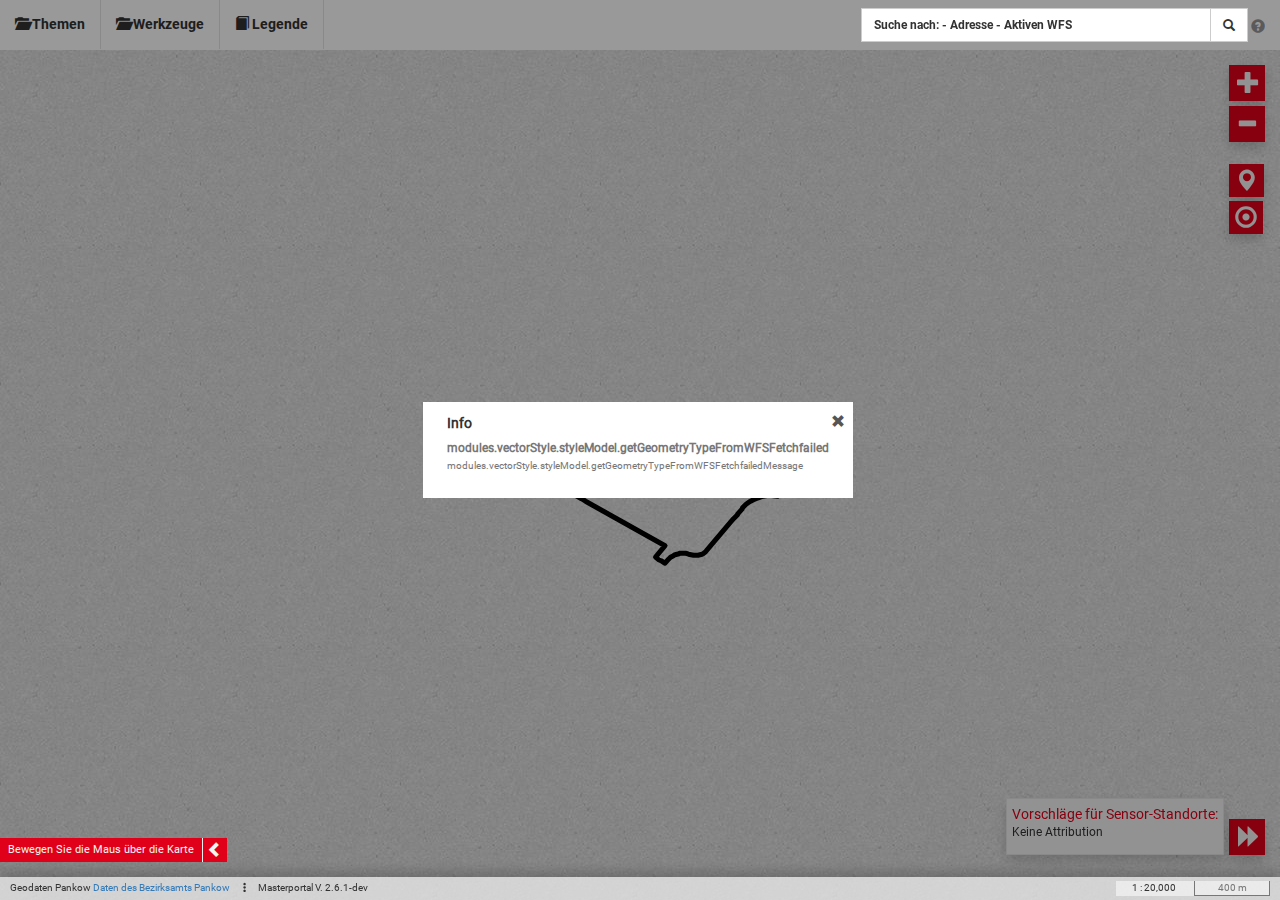
==== commit 6f341954: "small style change" ====
--- a/source/sensor_map/index.html
+++ b/source/sensor_map/index.html
@@ -18,11 +18,7 @@
     <div id="loader" class="centered-box-wrapper loader-is-loading loader-is-initially-loading">
         <div class="centered-box-content">
             <!-- Here you can configure the start screen -->
-            <div id="portal-logo-box">
-                <img id="portal-logo" src="https://geoportal-hamburg.de/lgv-config/img/hh-logo.png" /><!-- Here an own logo can be integrated -->
-                <div id="portal-logo-main-title">Hamburg</div><!-- Here you can enter your own logo text -->
-                <div id="portal-logo-sub-title">Basic - Portal</div><!-- Here you can enter your own Portal Title -->
-            </div>
+            
             <div id="loader-spinner-itself" class="default"></div>
         </div>
         <div id="generic-masterportal-logo"><img src="../mastercode/2_6_1/img/Logo_Masterportal.svg"><!-- This logo should not be changed, as it is a central part of the Masterportal --></div>
